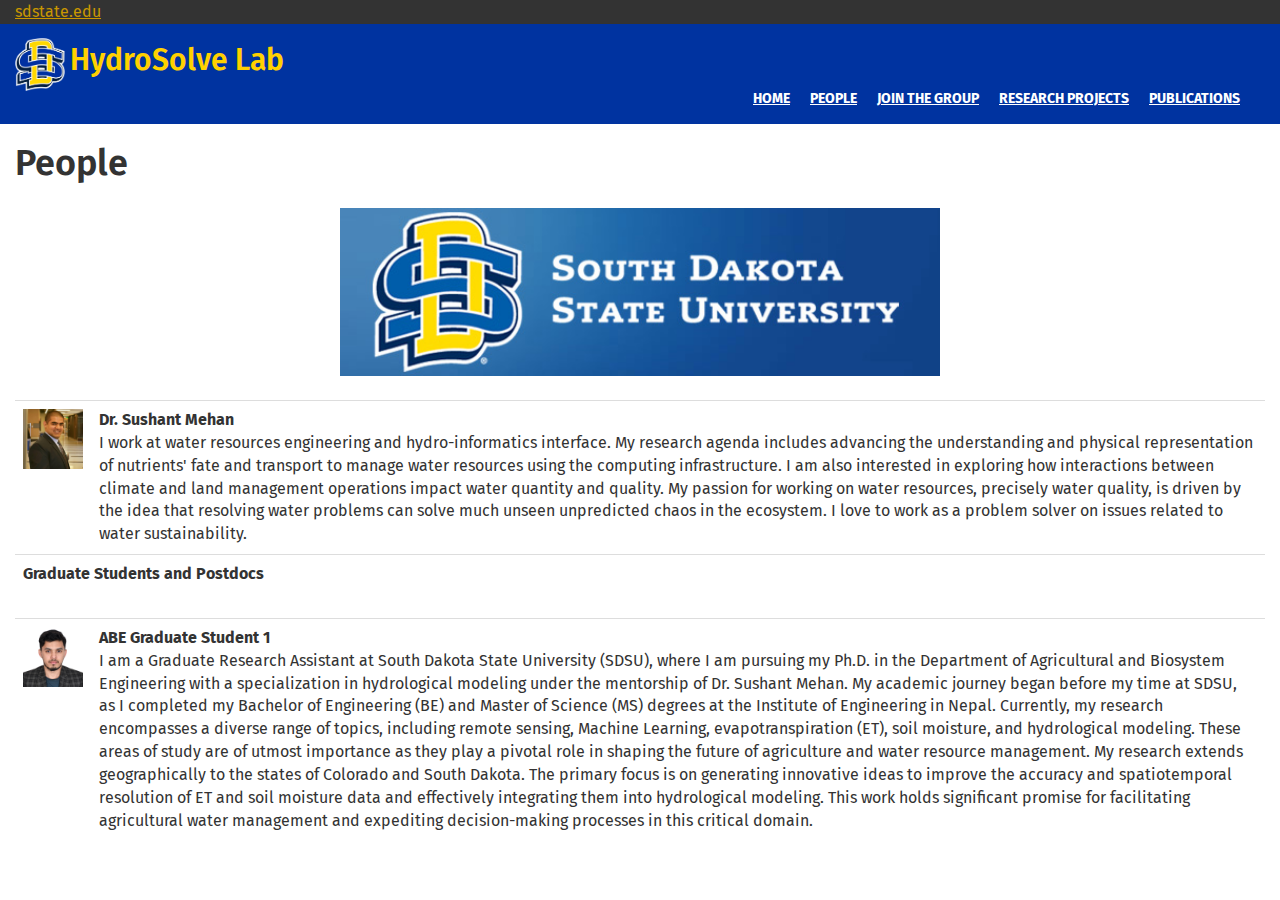
==== index1.html @ da48cfbd "commit" ====
<!doctype html>
<html lang="en-US">
    <head>
        <meta charset="UTF-8">
        <meta name="viewport" content="width=device-width, initial-scale=1">
        <link rel="profile" href="https://gmpg.org/xfn/11">
        <link rel="stylesheet" href="index.css">
        <title>Hydrosolve Lab &#8211;SDSU</title>
        <meta name='robots' content='max-image-preview:large'/>
        <style type="text/css">
            #wpadminbar #wp-admin-bar-my-networks > .ab-item:first-child:before {
                content: "\f325";
                top: 3px;
            }
        </style>
        <link rel='stylesheet' id='ugb-style-css-css' href='https://www.abe.iastate.edu/soupir/wp-content/plugins/stackable-ultimate-gutenberg-blocks-premium/dist/frontend_blocks.css?ver=3.8.2' media='all'/>
        <style id='ugb-style-css-inline-css'>
            :root {
                --stk-block-width-default-detected: 1200px;
            }
        </style>
        <style>
            @import url('https://fonts.googleapis.com/css2?family=Fira+Sans:wght@500&display=swap');
        </style>
        <link rel='stylesheet' id='ugb-style-css-responsive-css' href='https://www.abe.sdstate.edu/soupir/wp-content/plugins/stackable-ultimate-gutenberg-blocks-premium/dist/frontend_blocks_responsive.css?ver=3.8.2' media='all'/>
        <link rel='stylesheet' id='layerslider-css' href='https://www.abe.sdstate.edu/soupir/wp-content/plugins/LayerSlider/assets/static/layerslider/css/layerslider.css?ver=7.6.9' media='all'/>
        <link rel='stylesheet' id='wp-block-library-css' href='https://www.abe.sdstate.edu/soupir/wp-includes/css/dist/block-library/style.min.css?ver=6.2.2' media='all'/>
        <style id='wp-block-library-theme-inline-css'>
            .wp-block-audio figcaption {
                color: #555;
                font-size: 13px;
                text-align: center
            }

            .is-dark-theme .wp-block-audio figcaption {
                color: hsla(0,0%,100%,.65)
            }

            .wp-block-audio {
                margin: 0 0 1em
            }

            .wp-block-code {
                border: 1px solid #ccc;
                border-radius: 4px;
                padding: .8em 1em
            }

            .wp-block-embed figcaption {
                color: #555;
                font-size: 13px;
                text-align: center
            }

            .is-dark-theme .wp-block-embed figcaption {
                color: hsla(0,0%,100%,.65)
            }

            .wp-block-embed {
                margin: 0 0 1em
            }

            .blocks-gallery-caption {
                color: #555;
                font-size: 13px;
                text-align: center
            }

            .is-dark-theme .blocks-gallery-caption {
                color: hsla(0,0%,100%,.65)
            }

            .wp-block-image figcaption {
                color: #555;
                font-size: 13px;
                text-align: center
            }

            .is-dark-theme .wp-block-image figcaption {
                color: hsla(0,0%,100%,.65)
            }

            .wp-block-image {
                margin: 0 0 1em
            }

            .wp-block-pullquote {
                border-bottom: 4px solid;
                border-top: 4px solid;
                color: currentColor;
                margin-bottom: 1.75em
            }

            .wp-block-pullquote cite,.wp-block-pullquote footer,.wp-block-pullquote__citation {
                color: currentColor;
                font-size: .8125em;
                font-style: normal;
                text-transform: uppercase
            }

            .wp-block-quote {
                border-left: .25em solid;
                margin: 0 0 1.75em;
                padding-left: 1em
            }

            .wp-block-quote cite,.wp-block-quote footer {
                color: currentColor;
                font-size: .8125em;
                font-style: normal;
                position: relative
            }

            .wp-block-quote.has-text-align-right {
                border-left: none;
                border-right: .25em solid;
                padding-left: 0;
                padding-right: 1em
            }

            .wp-block-quote.has-text-align-center {
                border: none;
                padding-left: 0
            }

            .wp-block-quote.is-large,.wp-block-quote.is-style-large,.wp-block-quote.is-style-plain {
                border: none
            }

            .wp-block-search .wp-block-search__label {
                font-weight: 700
            }

            .wp-block-search__button {
                border: 1px solid #ccc;
                padding: .375em .625em
            }

            :where(.wp-block-group.has-background) {
                padding: 1.25em 2.375em
            }

            .wp-block-separator.has-css-opacity {
                opacity: .4
            }

            .wp-block-separator {
                border: none;
                border-bottom: 2px solid;
                margin-left: auto;
                margin-right: auto
            }

            .wp-block-separator.has-alpha-channel-opacity {
                opacity: 1
            }

            .wp-block-separator:not(.is-style-wide):not(.is-style-dots) {
                width: 100px
            }

            .wp-block-separator.has-background:not(.is-style-dots) {
                border-bottom: none;
                height: 1px
            }

            .wp-block-separator.has-background:not(.is-style-wide):not(.is-style-dots) {
                height: 2px
            }

            .wp-block-table {
                margin: 0 0 1em
            }

            .wp-block-table td,.wp-block-table th {
                word-break: normal
            }

            .wp-block-table figcaption {
                color: #555;
                font-size: 13px;
                text-align: center
            }

            .is-dark-theme .wp-block-table figcaption {
                color: hsla(0,0%,100%,.65)
            }

            .wp-block-video figcaption {
                color: #555;
                font-size: 13px;
                text-align: center
            }

            .is-dark-theme .wp-block-video figcaption {
                color: hsla(0,0%,100%,.65)
            }

            .wp-block-video {
                margin: 0 0 1em
            }

            .wp-block-template-part.has-background {
                margin-bottom: 0;
                margin-top: 0;
                padding: 1.25em 2.375em
            }
        </style>
        <link rel='stylesheet' id='ugb-style-css-premium-css' href='https://www.abe.sdstate.edu/soupir/wp-content/plugins/stackable-ultimate-gutenberg-blocks-premium/dist/frontend_blocks__premium_only.css?ver=3.8.2' media='all'/>
        <style id='global-styles-inline-css'>
            body {
                --wp--preset--color--black: #000000;
                --wp--preset--color--cyan-bluish-gray: #abb8c3;
                --wp--preset--color--white: #ffffff;
                --wp--preset--color--pale-pink: #f78da7;
                --wp--preset--color--vivid-red: #cf2e2e;
                --wp--preset--color--luminous-vivid-orange: #ff6900;
                --wp--preset--color--luminous-vivid-amber: #fcb900;
                --wp--preset--color--light-green-cyan: #7bdcb5;
                --wp--preset--color--vivid-green-cyan: #00d084;
                --wp--preset--color--pale-cyan-blue: #8ed1fc;
                --wp--preset--color--vivid-cyan-blue: #0693e3;
                --wp--preset--color--vivid-purple: #9b51e0;
                --wp--preset--color--sdstate-blue: #0033A0;
                --wp--preset--color--sdstate-yellow: #FFD100;
                --wp--preset--gradient--vivid-cyan-blue-to-vivid-purple: linear-gradient(135deg,rgba(6,147,227,1) 0%,rgb(155,81,224) 100%);
                --wp--preset--gradient--light-green-cyan-to-vivid-green-cyan: linear-gradient(135deg,rgb(122,220,180) 0%,rgb(0,208,130) 100%);
                --wp--preset--gradient--luminous-vivid-amber-to-luminous-vivid-orange: linear-gradient(135deg,rgba(252,185,0,1) 0%,rgba(255,105,0,1) 100%);
                --wp--preset--gradient--luminous-vivid-orange-to-vivid-red: linear-gradient(135deg,rgba(255,105,0,1) 0%,rgb(207,46,46) 100%);
                --wp--preset--gradient--very-light-gray-to-cyan-bluish-gray: linear-gradient(135deg,rgb(238,238,238) 0%,rgb(169,184,195) 100%);
                --wp--preset--gradient--cool-to-warm-spectrum: linear-gradient(135deg,rgb(74,234,220) 0%,rgb(151,120,209) 20%,rgb(207,42,186) 40%,rgb(238,44,130) 60%,rgb(251,105,98) 80%,rgb(254,248,76) 100%);
                --wp--preset--gradient--blush-light-purple: linear-gradient(135deg,rgb(255,206,236) 0%,rgb(152,150,240) 100%);
                --wp--preset--gradient--blush-bordeaux: linear-gradient(135deg,rgb(254,205,165) 0%,rgb(254,45,45) 50%,rgb(107,0,62) 100%);
                --wp--preset--gradient--luminous-dusk: linear-gradient(135deg,rgb(255,203,112) 0%,rgb(199,81,192) 50%,rgb(65,88,208) 100%);
                --wp--preset--gradient--pale-ocean: linear-gradient(135deg,rgb(255,245,203) 0%,rgb(182,227,212) 50%,rgb(51,167,181) 100%);
                --wp--preset--gradient--electric-grass: linear-gradient(135deg,rgb(202,248,128) 0%,rgb(113,206,126) 100%);
                --wp--preset--gradient--midnight: linear-gradient(135deg,rgb(2,3,129) 0%,rgb(40,116,252) 100%);
                --wp--preset--gradient--clear-to-blue: linear-gradient(to bottom, rgba(0, 0, 0, 0) 40%, rgba(51, 94, 102, 0.9) 90%);
                --wp--preset--gradient--bg-orange-red: linear-gradient(90deg, #be531c 0%, #c8102e 50%);
                --wp--preset--gradient--bootstrap-red-slash: linear-gradient(to top right, transparent 0%, transparent 49%, red 49%, red 51%, transparent 51%);
                --wp--preset--gradient--bootstrap-checkerboard: linear-gradient(45deg, rgba(0, 0, 0, 0.2) 25%, transparent 25%, transparent 75%, rgba(0, 0, 0, 0.2) 75%, rgba(0, 0, 0, 0.2)), linear-gradient(45deg, rgba(0, 0, 0, 0.2) 25%, transparent 25%, transparent 75%, rgba(0, 0, 0, 0.2) 75%, rgba(0, 0, 0, 0.2));
                ;--wp--preset--duotone--dark-grayscale: url('#wp-duotone-dark-grayscale');
                --wp--preset--duotone--grayscale: url('#wp-duotone-grayscale');
                --wp--preset--duotone--purple-yellow: url('#wp-duotone-purple-yellow');
                --wp--preset--duotone--blue-red: url('#wp-duotone-blue-red');
                --wp--preset--duotone--midnight: url('#wp-duotone-midnight');
                --wp--preset--duotone--magenta-yellow: url('#wp-duotone-magenta-yellow');
                --wp--preset--duotone--purple-green: url('#wp-duotone-purple-green');
                --wp--preset--duotone--blue-orange: url('#wp-duotone-blue-orange');
                --wp--preset--duotone--black-and-white: url('#wp-duotone-black-and-white');
                --wp--preset--font-size--small: 12px;
                --wp--preset--font-size--medium: 20px;
                --wp--preset--font-size--large: 18px;
                --wp--preset--font-size--x-large: 42px;
                --wp--preset--font-size--default: 14px;
                --wp--preset--spacing--20: 0.44rem;
                --wp--preset--spacing--30: 0.67rem;
                --wp--preset--spacing--40: 1rem;
                --wp--preset--spacing--50: 1.5rem;
                --wp--preset--spacing--60: 2.25rem;
                --wp--preset--spacing--70: 3.38rem;
                --wp--preset--spacing--80: 5.06rem;
                --wp--preset--shadow--natural: 6px 6px 9px rgba(0, 0, 0, 0.2);
                --wp--preset--shadow--deep: 12px 12px 50px rgba(0, 0, 0, 0.4);
                --wp--preset--shadow--sharp: 6px 6px 0px rgba(0, 0, 0, 0.2);
                --wp--preset--shadow--outlined: 6px 6px 0px -3px rgba(255, 255, 255, 1), 6px 6px rgba(0, 0, 0, 1);
                --wp--preset--shadow--crisp: 6px 6px 0px rgba(0, 0, 0, 1);
                --wp--custom--base-font: 14;
                --wp--custom--line-height--body: 1.428571429;
            }

            body {
                margin: 0;
                --wp--style--global--content-size: 1140px;
                --wp--style--global--wide-size: 75vw;
            }

            .wp-site-blocks > .alignleft {
                float: left;
                margin-right: 2em;
            }

            .wp-site-blocks > .alignright {
                float: right;
                margin-left: 2em;
            }

            .wp-site-blocks > .aligncenter {
                justify-content: center;
                margin-left: auto;
                margin-right: auto;
            }

            .wp-site-blocks > * {
                margin-block-start: 0; margin-block-end: 0; }

            .wp-site-blocks > * + * {
                margin-block-start: 1.5rem; }

            body {
                --wp--style--block-gap: 1.5rem;
            }

            body .is-layout-flow > * {
                margin-block-start: 0;margin-block-end: 0;}

            body .is-layout-flow > * + * {
                margin-block-start: 1.5rem;margin-block-end: 0;}

            body .is-layout-constrained > * {
                margin-block-start: 0;margin-block-end: 0;}

            body .is-layout-constrained > * + * {
                margin-block-start: 1.5rem;margin-block-end: 0;}

            body .is-layout-flex {
                gap: 1.5rem;
            }

            body .is-layout-flow > .alignleft {
                float: left;
                margin-inline-start: 0;margin-inline-end: 2em;}

            body .is-layout-flow > .alignright {
                float: right;
                margin-inline-start: 2em;margin-inline-end: 0;}

            body .is-layout-flow > .aligncenter {
                margin-left: auto !important;
                margin-right: auto !important;
            }

            body .is-layout-constrained > .alignleft {
                float: left;
                margin-inline-start: 0;margin-inline-end: 2em;}

            body .is-layout-constrained > .alignright {
                float: right;
                margin-inline-start: 2em;margin-inline-end: 0;}

            body .is-layout-constrained > .aligncenter {
                margin-left: auto !important;
                margin-right: auto !important;
            }

            body .is-layout-constrained > :where(:not(.alignleft):not(.alignright):not(.alignfull)) {
                max-width: var(--wp--style--global--content-size);
                margin-left: auto !important;
                margin-right: auto !important;
            }

            body .is-layout-constrained > .alignwide {
                max-width: var(--wp--style--global--wide-size);
            }

            body .is-layout-flex {
                display: flex;
            }

            body .is-layout-flex {
                flex-wrap: wrap;
                align-items: center;
            }

            body .is-layout-flex > * {
                margin: 0;
            }

            body {
                padding-top: 0px;
                padding-right: 0px;
                padding-bottom: 0px;
                padding-left: 0px;
            }

            a:where(:not(.wp-element-button)) {
                text-decoration: underline;
            }

            .wp-element-button, .wp-block-button__link {
                background-color: #32373c;
                border-width: 0;
                color: #fff;
                font-family: inherit;
                font-size: inherit;
                line-height: inherit;
                padding: calc(0.667em + 2px) calc(1.333em + 2px);
                text-decoration: none;
            }

            
            .has-sdstate-blue-color {
                color: var(--wp--preset--color--sdstate-blue) !important;
            


            .has-athletics-red-color {
                color: var(--wp--preset--color--athletics-red) !important;
            }

            .has-athletics-gold-color {
                color: var(--wp--preset--color--athletics-gold) !important;
            }

            .has-athletics-light-gold-color {
                color: var(--wp--preset--color--athletics-light-gold) !important;
            }

            .has-black-background-color {
                background-color: var(--wp--preset--color--black) !important;
            }

            .has-cyan-bluish-gray-background-color {
                background-color: var(--wp--preset--color--cyan-bluish-gray) !important;
            }

            .has-white-background-color {
                background-color: var(--wp--preset--color--white) !important;
            }

            .has-pale-pink-background-color {
                background-color: var(--wp--preset--color--pale-pink) !important;
            }

            .has-vivid-red-background-color {
                background-color: var(--wp--preset--color--vivid-red) !important;
            }

            .has-luminous-vivid-orange-background-color {
                background-color: var(--wp--preset--color--luminous-vivid-orange) !important;
            }

            .has-luminous-vivid-amber-background-color {
                background-color: var(--wp--preset--color--luminous-vivid-amber) !important;
            }

            .has-light-green-cyan-background-color {
                background-color: var(--wp--preset--color--light-green-cyan) !important;
            }

            .has-vivid-green-cyan-background-color {
                background-color: var(--wp--preset--color--vivid-green-cyan) !important;
            }

            .has-pale-cyan-blue-background-color {
                background-color: var(--wp--preset--color--pale-cyan-blue) !important;
            }

            .has-vivid-cyan-blue-background-color {
                background-color: var(--wp--preset--color--vivid-cyan-blue) !important;
            }

            .has-vivid-purple-background-color {
                background-color: var(--wp--preset--color--vivid-purple) !important;
            }

            .has-sdstate-red-background-color {
                background-color: var(--wp--preset--color--sdstate-red) !important;
            }

            .has-sdstate-gold-background-color {
                background-color: var(--wp--preset--color--sdstate-gold) !important;
            }

            .has-sdstate-dark-khaki-background-color {
                background-color: var(--wp--preset--color--sdstate-dark-khaki) !important;
            }

            .has-sdstate-khaki-background-color {
                background-color: var(--wp--preset--color--sdstate-khaki) !important;
            }

            .has-sdstate-light-khaki-background-color {
                background-color: var(--wp--preset--color--sdstate-light-khaki) !important;
            }

            .has-bootstrap-success-background-color {
                background-color: var(--wp--preset--color--bootstrap-success) !important;
            }

            .has-bootstrap-danger-background-color {
                background-color: var(--wp--preset--color--bootstrap-danger) !important;
            }

            .has-sdstate-dark-green-background-color {
                background-color: var(--wp--preset--color--sdstate-dark-green) !important;
            }

            .has-sdstate-green-background-color {
                background-color: var(--wp--preset--color--sdstate-green) !important;
            }

            .has-sdstate-light-green-background-color {
                background-color: var(--wp--preset--color--sdstate-light-green) !important;
            }

            .has-sdstate-dark-blue-background-color {
                background-color: var(--wp--preset--color--sdstate-dark-blue) !important;
            }

            .has-sdstate-blue-background-color {
                background-color: var(--wp--preset--color--sdstate-blue) !important;
            }

            .has-sdstate-light-blue-background-color {
                background-color: var(--wp--preset--color--sdstate-light-blue) !important;
            }

            .has-sdstate-maroon-background-color {
                background-color: var(--wp--preset--color--sdstate-maroon) !important;
            }

            .has-sdstate-dark-orange-background-color {
                background-color: var(--wp--preset--color--sdstate-dark-orange) !important;
            }

            .has-sdstate-orange-background-color {
                background-color: var(--wp--preset--color--sdstate-orange) !important;
            }

            .has-sdstate-tan-background-color {
                background-color: var(--wp--preset--color--sdstate-tan) !important;
            }

            .has-sdstate-light-gold-background-color {
                background-color: var(--wp--preset--color--sdstate-light-gold) !important;
            }

            .has-sdstate-brown-background-color {
                background-color: var(--wp--preset--color--sdstate-brown) !important;
            }

            .has-sdstate-dark-warm-grey-background-color {
                background-color: var(--wp--preset--color--sdstate-dark-warm-grey) !important;
            }

            .has-sdstate-grey-background-color {
                background-color: var(--wp--preset--color--sdstate-grey) !important;
            }

            .has-push-grey-background-color {
                background-color: var(--wp--preset--color--push-grey) !important;
            }

            .has-sdstate-light-warm-grey-background-color {
                background-color: var(--wp--preset--color--sdstate-light-warm-grey) !important;
            }

            .has-athletics-dark-red-background-color {
                background-color: var(--wp--preset--color--athletics-dark-red) !important;
            }

            .has-athletics-red-background-color {
                background-color: var(--wp--preset--color--athletics-red) !important;
            }

            .has-athletics-gold-background-color {
                background-color: var(--wp--preset--color--athletics-gold) !important;
            }

            .has-athletics-light-gold-background-color {
                background-color: var(--wp--preset--color--athletics-light-gold) !important;
            }

            .has-black-border-color {
                border-color: var(--wp--preset--color--black) !important;
            }

            .has-cyan-bluish-gray-border-color {
                border-color: var(--wp--preset--color--cyan-bluish-gray) !important;
            }

            .has-white-border-color {
                border-color: var(--wp--preset--color--white) !important;
            }

            .has-pale-pink-border-color {
                border-color: var(--wp--preset--color--pale-pink) !important;
            }

            .has-vivid-red-border-color {
                border-color: var(--wp--preset--color--vivid-red) !important;
            }

            .has-luminous-vivid-orange-border-color {
                border-color: var(--wp--preset--color--luminous-vivid-orange) !important;
            }

            .has-luminous-vivid-amber-border-color {
                border-color: var(--wp--preset--color--luminous-vivid-amber) !important;
            }

            .has-light-green-cyan-border-color {
                border-color: var(--wp--preset--color--light-green-cyan) !important;
            }

            .has-vivid-green-cyan-border-color {
                border-color: var(--wp--preset--color--vivid-green-cyan) !important;
            }

            .has-pale-cyan-blue-border-color {
                border-color: var(--wp--preset--color--pale-cyan-blue) !important;
            }

            .has-vivid-cyan-blue-border-color {
                border-color: var(--wp--preset--color--vivid-cyan-blue) !important;
            }

            .has-vivid-purple-border-color {
                border-color: var(--wp--preset--color--vivid-purple) !important;
            }

            .has-sdstate-red-border-color {
                border-color: var(--wp--preset--color--sdstate-red) !important;
            }

            .has-sdstate-gold-border-color {
                border-color: var(--wp--preset--color--sdstate-gold) !important;
            }

            .has-sdstate-dark-khaki-border-color {
                border-color: var(--wp--preset--color--sdstate-dark-khaki) !important;
            }

            .has-sdstate-khaki-border-color {
                border-color: var(--wp--preset--color--sdstate-khaki) !important;
            }

            .has-sdstate-light-khaki-border-color {
                border-color: var(--wp--preset--color--sdstate-light-khaki) !important;
            }

            .has-bootstrap-success-border-color {
                border-color: var(--wp--preset--color--bootstrap-success) !important;
            }

            .has-bootstrap-danger-border-color {
                border-color: var(--wp--preset--color--bootstrap-danger) !important;
            }

            .has-sdstate-dark-green-border-color {
                border-color: var(--wp--preset--color--sdstate-dark-green) !important;
            }

            .has-sdstate-green-border-color {
                border-color: var(--wp--preset--color--sdstate-green) !important;
            }

            .has-sdstate-light-green-border-color {
                border-color: var(--wp--preset--color--sdstate-light-green) !important;
            }

            .has-sdstate-dark-blue-border-color {
                border-color: var(--wp--preset--color--sdstate-dark-blue) !important;
            }

            .has-sdstate-blue-border-color {
                border-color: var(--wp--preset--color--sdstate-blue) !important;
            }

            .has-sdstate-light-blue-border-color {
                border-color: var(--wp--preset--color--sdstate-light-blue) !important;
            }

            .has-sdstate-maroon-border-color {
                border-color: var(--wp--preset--color--sdstate-maroon) !important;
            }

            .has-sdstate-dark-orange-border-color {
                border-color: var(--wp--preset--color--sdstate-dark-orange) !important;
            }

            .has-sdstate-orange-border-color {
                border-color: var(--wp--preset--color--sdstate-orange) !important;
            }

            .has-sdstate-tan-border-color {
                border-color: var(--wp--preset--color--sdstate-tan) !important;
            }

            .has-sdstate-light-gold-border-color {
                border-color: var(--wp--preset--color--sdstate-light-gold) !important;
            }

            .has-sdstate-brown-border-color {
                border-color: var(--wp--preset--color--sdstate-brown) !important;
            }

            .has-sdstate-dark-warm-grey-border-color {
                border-color: var(--wp--preset--color--sdstate-dark-warm-grey) !important;
            }

            .has-sdstate-grey-border-color {
                border-color: var(--wp--preset--color--sdstate-grey) !important;
            }

            .has-push-grey-border-color {
                border-color: var(--wp--preset--color--push-grey) !important;
            }

            .has-sdstate-light-warm-grey-border-color {
                border-color: var(--wp--preset--color--sdstate-light-warm-grey) !important;
            }

            .has-athletics-dark-red-border-color {
                border-color: var(--wp--preset--color--athletics-dark-red) !important;
            }

            .has-athletics-red-border-color {
                border-color: var(--wp--preset--color--athletics-red) !important;
            }

            .has-athletics-gold-border-color {
                border-color: var(--wp--preset--color--athletics-gold) !important;
            }

            .has-athletics-light-gold-border-color {
                border-color: var(--wp--preset--color--athletics-light-gold) !important;
            }

            .has-vivid-cyan-blue-to-vivid-purple-gradient-background {
                background: var(--wp--preset--gradient--vivid-cyan-blue-to-vivid-purple) !important;
            }

            .has-light-green-cyan-to-vivid-green-cyan-gradient-background {
                background: var(--wp--preset--gradient--light-green-cyan-to-vivid-green-cyan) !important;
            }

            .has-luminous-vivid-amber-to-luminous-vivid-orange-gradient-background {
                background: var(--wp--preset--gradient--luminous-vivid-amber-to-luminous-vivid-orange) !important;
            }

            .has-luminous-vivid-orange-to-vivid-red-gradient-background {
                background: var(--wp--preset--gradient--luminous-vivid-orange-to-vivid-red) !important;
            }

            .has-very-light-gray-to-cyan-bluish-gray-gradient-background {
                background: var(--wp--preset--gradient--very-light-gray-to-cyan-bluish-gray) !important;
            }

            .has-cool-to-warm-spectrum-gradient-background {
                background: var(--wp--preset--gradient--cool-to-warm-spectrum) !important;
            }

            .has-blush-light-purple-gradient-background {
                background: var(--wp--preset--gradient--blush-light-purple) !important;
            }

            .has-blush-bordeaux-gradient-background {
                background: var(--wp--preset--gradient--blush-bordeaux) !important;
            }

            .has-luminous-dusk-gradient-background {
                background: var(--wp--preset--gradient--luminous-dusk) !important;
            }

            .has-pale-ocean-gradient-background {
                background: var(--wp--preset--gradient--pale-ocean) !important;
            }

            .has-electric-grass-gradient-background {
                background: var(--wp--preset--gradient--electric-grass) !important;
            }

            .has-midnight-gradient-background {
                background: var(--wp--preset--gradient--midnight) !important;
            }

            .has-clear-to-blue-gradient-background {
                background: var(--wp--preset--gradient--clear-to-blue) !important;
            }

            .has-bg-orange-red-gradient-background {
                background: var(--wp--preset--gradient--bg-orange-red) !important;
            }

            .has-bootstrap-red-slash-gradient-background {
                background: var(--wp--preset--gradient--bootstrap-red-slash) !important;
            }

            .has-bootstrap-checkerboard-gradient-background {
                background: var(--wp--preset--gradient--bootstrap-checkerboard) !important;
            }

            .has-small-font-size {
                font-size: var(--wp--preset--font-size--small) !important;
            }

            .has-medium-font-size {
                font-size: var(--wp--preset--font-size--medium) !important;
            }

            .has-large-font-size {
                font-size: var(--wp--preset--font-size--large) !important;
            }

            .has-x-large-font-size {
                font-size: var(--wp--preset--font-size--x-large) !important;
            }

            .has-default-font-size {
                font-size: var(--wp--preset--font-size--default) !important;
            }

            .has-sdstate-sans-font-family {
                font-family: var(--wp--preset--font-family--sdstate-sans) !important;
            }

            .has-sdstate-serif-font-family {
                font-family: var(--wp--preset--font-family--sdstate-serif) !important;
            }

            .has-sdstate-mono-font-family {
                font-family: var(--wp--preset--font-family--iastate-mono) !important;
            }

            .wp-block-navigation a:where(:not(.wp-element-button)) {
                color: inherit;
            }

            .wp-block-pullquote {
                font-size: 1.5em;
                line-height: 1.6;
            }
        </style>
        <link rel='stylesheet' id='crellyslider.min-css' href='https://www.abe.iastate.edu/soupir/wp-content/plugins/crelly-slider/css/crellyslider.min.css?ver=1.4.5' media='all'/>
        <link rel='stylesheet' id='sdstate-theme-nimbus_sans-css' href='https://cdn.theme.sdstate.edu/fonts/nimbus-sans.css?ver=3.0.3' media='all'/>
        <link rel='stylesheet' id='sdstate-theme-merriweather-css' href='https://cdn.theme.sdstate.edu/fonts/merriweather.css?ver=3.0.3' media='all'/>
        <link rel='stylesheet' id='sdstate-theme-fontawesome-css' href='https://cdn.theme.sdstate.edu/fontawesome/5.0/css/all.min.css?ver=3.0.3' media='all'/>
        <link rel='stylesheet' id='sdstate-theme-style-css' href='https://www.abe.sdstate.edu/soupir/wp-content/themes/sdstate-theme-v3/style.css?ver=3.0.3' media='all'/>
        <script id='ugb-block-frontend-js-js-extra'>
            var stackable = {
                "restUrl": "https:\/\/www.abe.sdstate.edu\/soupir\/wp-json\/",
                "i18n": []
            };
        </script>
        <script src='https://www.abe.iastate.edu/soupir/wp-includes/js/jquery/jquery.min.js?ver=3.6.4' id='jquery-core-js'></script>
        <script src='https://www.abe.iastate.edu/soupir/wp-includes/js/jquery/jquery-migrate.min.js?ver=3.4.0' id='jquery-migrate-js'></script>
        <script id='layerslider-utils-js-extra'>
            var LS_Meta = {
                "v": "7.6.9",
                "fixGSAP": "1"
            };
        </script>
        <script src='https://www.abe.iastate.edu/soupir/wp-content/plugins/LayerSlider/assets/static/layerslider/js/layerslider.utils.js?ver=7.6.9' id='layerslider-utils-js'></script>
        <script src='https://www.abe.iastate.edu/soupir/wp-content/plugins/LayerSlider/assets/static/layerslider/js/layerslider.kreaturamedia.jquery.js?ver=7.6.9' id='layerslider-js'></script>
        <script src='https://www.abe.iastate.edu/soupir/wp-content/plugins/LayerSlider/assets/static/layerslider/js/layerslider.transitions.js?ver=7.6.9' id='layerslider-transitions-js'></script>
        <script src='https://www.abe.iastate.edu/soupir/wp-includes/js/jquery/ui/core.min.js?ver=1.13.2' id='jquery-ui-core-js'></script>
        <script src='https://www.abe.iastate.edu/soupir/wp-content/plugins/crelly-slider/js/jquery.crellyslider.min.js?ver=1.4.5' id='jquery.crellyslider.min-js'></script>
        <meta name="generator" content="Powered by LayerSlider 7.6.9 - Build Heros, Sliders, and Popups. Create Animations and Beautiful, Rich Web Content as Easy as Never Before on WordPress."/>
        <link rel="https://api.w.org/" href="https://www.abe.iastate.edu/soupir/wp-json/"/>
        <link rel="alternate" type="application/json" href="https://www.abe.iastate.edu/soupir/wp-json/wp/v2/pages/500"/>
        <link rel="canonical" href="https://www.abe.iastate.edu/soupir/"/>
        <link rel='shortlink' href='https://www.abe.iastate.edu/soupir/'/>
        <link rel="alternate" type="application/json+oembed" href="https://www.abe.iastate.edu/soupir/wp-json/oembed/1.0/embed?url=https%3A%2F%2Fwww.abe.iastate.edu%2Fsoupir%2F"/>
        <link rel="alternate" type="text/xml+oembed" href="https://www.abe.iastate.edu/soupir/wp-json/oembed/1.0/embed?url=https%3A%2F%2Fwww.abe.iastate.edu%2Fsoupir%2F&#038;format=xml"/>
        <style class="stk-block-styles">
            .stk-e7f1c06 {
                margin-bottom: 0px !important
            }

            .stk-b8954da {
                margin-bottom: 3px !important
            }

            @media screen and (min-width: 768px) {
                .stk-3f42bb2 {
                    flex:1 1 33.3% !important
                }

                .stk-c4be867 {
                    flex: 1 1 66.7% !important
                }
            }
        </style>
        <meta charset="utf-8">
        <meta content="IE=edge,chrome=1" http-equiv="X-UA-Compatible">
        <meta content="width=device-width,initial-scale=1" name="viewport">
        <meta content="telephone=no" name="format-detection">
        <title>Hydrosolve Lab</title>
        <link href="South_Dakota_State_University_logo.png" rel="icon" type="image/x-icon">

    </head>
    <body class="home page-template-default page page-id-500 wp-embed-responsive has-sidebar singular">
        <header id="masthead" class="site-header">
            <nav class="navbar-sdstate">
                <div class="container-fluid">
                            <a href="https://www.sdstate.edu/" >sdstate.edu</a>
                       
                </div>
            </nav>
            <nav class="navbar-site">
                <div class="container-fluid">
                    <div style="display: inline-block;">
                        <a href="https://www.sdstate.edu/" > <img src="South_Dakota_State_University_logo.png" width="50px" height="80px"></a> 
                       <div style="display: inline-block;"> <span> <h2>HydroSolve Lab  </h2> </span> </div>
                    </div>
                    <!-- navbar-site-header -->
                    <div class="navbar-header visible-xs visible-sm">
                        <button id="navbar-menu-button" type="button" class="navbar-toggle navbar-toggle-right collapsed" data-toggle="collapse" data-target="#navbar-menu-collapse, #navbar-site-info-collapse" aria-expanded="false">
                            <span class="navbar-toggle-icon menu-icon">
                                <span class="icon-bar"></span>
                                <span class="icon-bar"></span>
                                <span class="icon-bar"></span>
                            </span>
                            <span class="navbar-toggle-label">
                                Menu <span class="sr-only">Toggle</span>
                            </span>
                        </button>
                    </div>
                    <!-- /navbar-site-header -->
                    <!-- navbar-site-info -->
                    <div class="navbar-site-info collapse navbar-collapse" id="navbar-site-info-collapse">
                        <div class="navbar-site-navs">
                            <!-- navbar-site-links -->
                            <ul id="header-right-menu" class="nav navbar-site-links navbar-nav navbar-right menu navbar-caps" >
                                <li id="menu-item-703" class="menu-item menu-item-type-post_type menu-item-object-page menu-item-home current-menu-item page_item page-item-500 current_page_item active menu-item-703 nav-item">
                                    <a itemprop="url" href="index.html" class="nav-link target-offset" aria-current="page">
                                        <span itemprop="name">
                                            <span class="label-text">Home</span>
                                        </span>
                                    </a>
                                </li>
                                <li id="menu-item-628" class="menu-item menu-item-type-post_type menu-item-object-page menu-item-628 nav-item">
                                    <a itemprop="url" href="index1.html" class="nav-link target-offset">
                                        <span itemprop="name">
                                            <span class="label-text">People</span>
                                        </span>
                                    </a>
                                </li>
                                <li id="menu-item-628" class="menu-item menu-item-type-post_type menu-item-object-page menu-item-628 nav-item">
                                    <a itemprop="url" href="index5.html" class="nav-link target-offset">
                                        <span itemprop="name">
                                            <span class="label-text">Join the Group</span>
                                        </span>
                                    </a>
                                </li>
                                <li id="menu-item-629" class="menu-item menu-item-type-post_type menu-item-object-page menu-item-629 nav-item">
                                    <a itemprop="url" href="index2.html" class="nav-link target-offset">
                                        <span itemprop="name">
                                            <span class="label-text">Research Projects</span>
                                        </span>
                                    </a>
                                </li>
                                <li id="menu-item-699" class="menu-item menu-item-type-post_type menu-item-object-page menu-item-699 nav-item">
                                    <a itemprop="url" href="index3.html" class="nav-link target-offset">
                                        <span itemprop="name">
                                            <span class="label-text">Publications</span>
                                        </span>
                                    </a>
                                </li>
                               <!--  <li id="menu-item-631" class="menu-item menu-item-type-post_type menu-item-object-page menu-item-631 nav-item">
                                    <a itemprop="url" href="index4.html" class="nav-link target-offset">
                                        <span itemprop="name">
                                            <span class="label-text">Lab Services</span>
                                        </span>
                                    </a>
                                </li> -->
                              
                            </ul>
                        </div>
                    </div>
                    <!-- /navbar-site-info -->
                </div>
            </nav>
            <!-- /navbar-site -->
        </header>
        <!-- #masthead -->
        <!-- navs -->
        
                </nav>
            </div>
            <!-- /navbar-menu -->
            <!-- #site-navigation -->
        </div>
        <!-- /navs -->
        <!-- post-nav -->
        <div id="post-nav"></div>
        <!-- /post-nav -->
        <main id="main-content" class="">
            <div class="container-fluid">
                <article aria-labelledby="entry-title-31" id="post-31" class="post-31 page type-page status-publish hentry">
                            <header class="entry-header">
                                <h1 id="entry-title-31" class="entry-title">People</h1>
                            </header>
                            <!-- .entry-header -->
                            <div class="entry-content">
                                <table style="height: 34px;width: 100%">
                                    <tbody>
                                        <img decoding="async" class="aligncenter  wp-image-350" width="600" height="200" src="ResourceFile.png" sizes="(max-width: 491px) 100vw, 491px"/>
                                        <tr style="height: 12px">
                                            <td style="height: 12px">
                                                <img decoding="async" loading="lazy" class="alignnone size-medium wp-image-216" src="IMG-8794.JPG" alt="abe" width="200" height="200"  sizes="(max-width: 200px) 100vw, 200px"/>
                                            </td>
                                            <td style="height: 12px" colspan="3">
                                                <strong>
                                                    <span class="style13">
                                                        Dr. Sushant Mehan<br/>
                                                    </span>
                                                </strong>
                                                    I work at water resources engineering and hydro-informatics interface. 
                                                    My research agenda includes advancing the understanding and physical representation of nutrients' fate and 
                                                    transport to manage water resources using the computing infrastructure. I am also interested in exploring 
                                                    how interactions between climate and land management operations impact water quantity and quality. 
                                                    My passion for working on water resources, precisely water quality, is driven by the idea that resolving 
                                                    water problems can solve much unseen unpredicted chaos in the ecosystem. I love to work as a problem solver 
                                                    on issues related to water sustainability.
                                            </td>
                                        </tr>
                                    <!--     <tr style="height: 82px">
                                            <td style="height: 82px" colspan="4">
                                                <hr/>
                                                <p>
                                                    <strong>
                                                        <span class="style13">Research Staff</span>
                                                    </strong>
                                                </p>
                                                <hr/>
                                            </td>
                                        </tr>
                                       <tr style="height: 142px">
                                            <td style="height: 142px">
                                                <img decoding="async" loading="lazy" class=" wp-image-39 alignleft" src="South_Dakota_State_University_logo.png" alt="abe" width="150" height="150"   sizes="(max-width: 198px) 100vw, 198px"/>
                                            </td>
                                            <td style="height: 142px" colspan="3">
                                                <strong>
                                                    <span class="style13">ABE Staff 1</span>
                                                    <br/>
                                                </strong>
                                                <span class="style16">
                                                    <span class="style17">About ABE Staff 1</span>
                                                </span>
                                            </td>
                                        </tr>
                                        <tr style="height: 183px">
                                            <td style="height: 183px">
                                                <img decoding="async" loading="lazy" class=" wp-image-39 alignleft" src="South_Dakota_State_University_logo.png" alt="abe" width="150" height="150"   sizes="(max-width: 198px) 100vw, 198px"/>
                                            </td>
                                            <td style="height: 142px" colspan="3">
                                                <strong>
                                                    <span class="style13">ABE Staff 2</span>
                                                    <br/>
                                                </strong>
                                                <span class="style16">
                                                    <span class="style17">About ABE Staff 2</span>
                                                </span>
                                            </td>
                                        </tr>
                                        <tr style="height: 154px">
                                            <td style="height: 154px">
                                                <img decoding="async" loading="lazy" class=" wp-image-39 alignleft" src="South_Dakota_State_University_logo.png" alt="abe" width="150" height="150"  sizes="(max-width: 198px) 100vw, 198px"/>
                                            </td>
                                            <td style="height: 142px" colspan="3">
                                                <strong>
                                                    <span class="style13">ABE Staff 3</span>
                                                    <br/>
                                                </strong>
                                                <span class="style16">
                                                    <span class="style17">About ABE Staff 3</span>
                                                </span>
                                            </td>
                                        </tr> -->
                                        <tr style="height: 6px">
                                            <td style="height: 6px" colspan="4">
                                                <p>
                                                    <strong>
                                                        Graduate Students and Postdocs<br/>
                                                    </strong>
                                                </p>
                                            </td>
                                        <tr style="height: 183px">
                                            <td style="height: 183px">
                                                <img decoding="async" loading="lazy" class=" wp-image-39 alignleft" src="IMG_0471.JPG" alt="abe" width="300" height="300"  sizes="(max-width: 198px) 100vw, 198px"/>
                                            </td>
                                            <td style="height: 142px" colspan="3">
                                                <strong>
                                                    <span class="style13">ABE Graduate Student 1</span>
                                                    <br/>
                                                </strong>
                                                <span class="style16">
                                                    <span class="style17">I am a Graduate Research Assistant at South Dakota State University (SDSU), where I am pursuing my Ph.D. in the Department of Agricultural and Biosystem Engineering with a specialization in hydrological modeling under the mentorship of Dr. Sushant Mehan. My academic journey began before my time at SDSU, as I completed my Bachelor of Engineering (BE) and Master of Science (MS) degrees at the Institute of Engineering in Nepal.
                                                        Currently, my research encompasses a diverse range of topics, including remote sensing, Machine Learning, evapotranspiration (ET), soil moisture, and hydrological modeling. These areas of study are of utmost importance as they play a pivotal role in shaping the future of agriculture and water resource management.
                                                        My research extends geographically to the states of Colorado and South Dakota. The primary focus is on generating innovative ideas to improve the accuracy and spatiotemporal resolution of ET and soil moisture data and effectively integrating them into hydrological modeling. This work holds significant promise for facilitating agricultural water management and expediting decision-making processes in this critical domain.
                                                        </span>
                                                </span>
                                            </td>
                                        
                                        <!-- <tr style="height: 136px">
                                            <td style="height: 136px">
                                                <img decoding="async" loading="lazy" class=" wp-image-39 alignleft" src="South_Dakota_State_University_logo.png" alt="abe" width="100" height="100"  sizes="(max-width: 198px) 100vw, 198px"/>
                                            </td>
                                            <td style="height: 142px" colspan="3">
                                                <strong>
                                                    <span class="style13">ABE Graduate Students and Postdocs 2</span>
                                                    <br/>
                                                </strong>
                                                <span class="style16">
                                                    <span class="style17">About Graduate Students and Postdocs 2</span>
                                                </span>
                                            </td>
                                        </tr>
                                        <tr style="height: 164px">
                                            <td style="height: 164px">
                                                <img decoding="async" loading="lazy" class=" wp-image-39 alignleft" src="South_Dakota_State_University_logo.png" alt="abe" width="100" height="100"  sizes="(max-width: 198px) 100vw, 198px"/>
                                            </td>
                                            <td style="height: 142px" colspan="3">
                                                <strong>
                                                    <span class="style13">ABE Graduate Students and Postdocs 3</span>
                                                    <br/>
                                                </strong>
                                                <span class="style16">
                                                    <span class="style17">About Graduate Students and Postdocs 3</span>
                                                </span>
                                            </td>
                                        </tr> -->
                                       <!--  <tr style="height: 107px">
                                            <td style="height: 107px">
                                                <img decoding="async" loading="lazy" class=" wp-image-39 alignleft" src="South_Dakota_State_University_logo.png" alt="abe" width="100" height="100"  sizes="(max-width: 198px) 100vw, 198px"/>
                                            </td>
                                            <td style="height: 142px" colspan="3">
                                                <strong>
                                                    <span class="style13">ABE Graduate Students and Postdocs 4</span>
                                                    <br/>
                                                </strong>
                                                <span class="style16">
                                                    <span class="style17">About Graduate Students and Postdocs 4</span>
                                                </span>
                                            </td>
                                        </tr>
                                        <tr style="height: 171px">
                                            <td style="height: 171px">
                                                <img decoding="async" loading="lazy" class=" wp-image-39 alignleft" src="South_Dakota_State_University_logo.png" alt="abe" width="100" height="100"  sizes="(max-width: 198px) 100vw, 198px"/>
                                            </td>
                                            <td style="height: 142px" colspan="3">
                                                <strong>
                                                    <span class="style13">ABE Graduate Students and Postdocs 5</span>
                                                    <br/>
                                                </strong>
                                                <span class="style16">
                                                    <span class="style17">About Graduate Students and Postdocs 5</span>
                                                </span>
                                            </td>
                                        </tr>
                                        <tr style="height: 164px">
                                            <td style="height: 164px">
                                                <img decoding="async" loading="lazy" class=" wp-image-39 alignleft" src="South_Dakota_State_University_logo.png" alt="abe" width="100" height="100"  sizes="(max-width: 198px) 100vw, 198px"/>
                                            </td>
                                            <td style="height: 142px" colspan="3">
                                                <strong>
                                                    <span class="style13">ABE Graduate Students and Postdocs 6</span>
                                                    <br/>
                                                </strong>
                                                <span class="style16">
                                                    <span class="style17">About Graduate Students and Postdocs 6</span>
                                                </span>
                                            </td>
                                        </tr>
                                        <tr style="height: 164px">
                                            <td style="height: 58px">
                                                <img decoding="async" loading="lazy" class=" wp-image-39 alignleft" src="South_Dakota_State_University_logo.png" alt="abe" width="100" height="100"  sizes="(max-width: 198px) 100vw, 198px"/>
                                            </td>
                                            <td style="height: 142px" colspan="3">
                                                <strong>
                                                    <span class="style13">ABE Graduate Students and Postdocs 7</span>
                                                    <br/>
                                                </strong>
                                                <span class="style16">
                                                    <span class="style17">About Graduate Students and Postdocs 7</span>
                                                </span>
                                            </td>
                                        </tr>
                                        <tr style="height: 83px">
                                            <td style="height: 83px">
                                                <img decoding="async" loading="lazy" class=" wp-image-39 alignleft" src="South_Dakota_State_University_logo.png" alt="abe" width="100" height="100"  sizes="(max-width: 198px) 100vw, 198px"/>
                                            </td>
                                            <td style="height: 142px" colspan="3">
                                                <strong>
                                                    <span class="style13">ABE Graduate Students and Postdocs 8</span>
                                                    <br/>
                                                </strong>
                                                <span class="style16">
                                                    <span class="style17">About Graduate Students and Postdocs 8</span>
                                                </span>
                                            </td>
                                        </tr>
 -->                                    </tbody>
                                </table>
                               <!--  <p>
                                    <span style="font-size: 14pt">
                                        <strong>Old Group Photos</strong>
                                    </span>
                                </p>
                                <p>
                                    <img decoding="async" loading="lazy" class="aligncenter wp-image-316" src="https://www.abe.iastate.edu/soupir/files/2018/08/2018_fall_WQRL2-300x203.jpg" alt="" width="531" height="359" srcset="https://www.abe.iastate.edu/soupir/files/2018/08/2018_fall_WQRL2-300x203.jpg 300w, https://www.abe.iastate.edu/soupir/files/2018/08/2018_fall_WQRL2.jpg 727w" sizes="(max-width: 531px) 100vw, 531px"/>
                                </p>
                                <p>
                                    <img decoding="async" loading="lazy" class="wp-image-254  aligncenter" src="https://www.abe.iastate.edu/soupir/files/2017/08/2017-summer-group.jpg" alt="" width="460" height="318" srcset="https://www.abe.iastate.edu/soupir/files/2017/08/2017-summer-group.jpg 640w, https://www.abe.iastate.edu/soupir/files/2017/08/2017-summer-group-300x207.jpg 300w" sizes="(max-width: 460px) 100vw, 460px"/>
                                    <img decoding="async" loading="lazy" class="wp-image-319 aligncenter" src="https://www.abe.iastate.edu/soupir/files/2018/08/2015-fall-e1535142923394-300x172.jpg" alt="" width="532" height="305" srcset="https://www.abe.iastate.edu/soupir/files/2018/08/2015-fall-e1535142923394-300x172.jpg 300w, https://www.abe.iastate.edu/soupir/files/2018/08/2015-fall-e1535142923394-768x440.jpg 768w, https://www.abe.iastate.edu/soupir/files/2018/08/2015-fall-e1535142923394-1024x586.jpg 1024w" sizes="(max-width: 532px) 100vw, 532px"/>
                                    <img decoding="async" loading="lazy" class="wp-image-320 aligncenter" src="https://www.abe.iastate.edu/soupir/files/2018/08/summer-2013-e1535143099849-300x133.jpg" alt="" width="686" height="304" srcset="https://www.abe.iastate.edu/soupir/files/2018/08/summer-2013-e1535143099849-300x133.jpg 300w, https://www.abe.iastate.edu/soupir/files/2018/08/summer-2013-e1535143099849-768x342.jpg 768w, https://www.abe.iastate.edu/soupir/files/2018/08/summer-2013-e1535143099849-1024x455.jpg 1024w" sizes="(max-width: 686px) 100vw, 686px"/>
                                </p>
                                <div class="su-spoiler su-spoiler-style-fancy su-spoiler-icon-chevron su-spoiler-closed" data-scroll-offset="0" data-anchor-in-url="no">
                                    <div class="su-spoiler-title" tabindex="0" role="button">
                                        <span class="su-spoiler-icon"></span>
                                        Former Graduate Students and Postdocs
                                    </div>
                                    <div class="su-spoiler-content su-u-clearfix su-u-trim"></div>
                                </div>
                                <p>
                                    <strong>
                                        <span class="style13">Trang Hoang: </span>
                                    </strong>
                                    <span class="style13">Trang graduated from Water Resources University in Vietnam in 2006. Following graduation she worked as a researcher for the Vietnam Institute of Meteorology, Hydrology and Environment. Trang received an M.S. degree in Agricultural and Biosystems Engineering and Environmental Science from ISU in December 2010. Her research project investigated phenotypic resistance of enterococcus in drainage from swine amended fields.</span>
                                </p>
                                <p>
                                    <strong>
                                        <span class="style13">Martha Zwonitzer: </span>
                                    </strong>
                                    <span class="style17">
                                        Martha graduated from the University of Arkansas in 1998 with a degree in Crop, Soil, and Environmental Science. Her research project investigated relationships between antibiotic resistance and attachment to quartz in <em>E. coli</em>
                                        isolates from swine facilities. She completed her degree in 2015 and is currently employed by Monsanto. 
                                    </span>
                                </p>
                                <p>
                                    <strong>
                                        <span class="style13">
                                            <span class="style36">Rachel McDaniel: </span>
                                        </span>
                                    </strong>
                                    <span class="style16">
                                        <span class="style13">
                                            Rachel completed her M.S. degree in the Agricultural and Biosystems Engineering Department at ISU in summer 2011. Her research studied the resuspension of <em>E. coli</em>
                                            from cowpies directly deposited into streams. She is now an Assistant Professor at South Dakota State University.
                                        </span>
                                    </span>
                                </p>
                                <p>
                                    <strong>
                                        <span class="style13">
                                            <span class="style36">Amy Cervantes: </span>
                                        </span>
                                    </strong>
                                    <span class="style13">
                                        <span class="style36">
                                            <span class="style16">Amy graduated with a B.S. degree from the Missouri University of Science and Technology in 2010. She completed her M.S. degree in Civil, Construction, and Environmental Engineering at ISU in 2012. She in now an Environmental Engineer at Seneca Companies in Des Moines.</span>
                                        </span>
                                    </span>
                                </p>
                                <p>
                                    <strong>
                                        <span class="style13">
                                            <span class="style36">Jason Garder: </span>
                                        </span>
                                    </strong>
                                    <span class="style13">
                                        <span class="style36">
                                            <span class="style16">Jason graduated with a Civil Engineering degree from South Dakota State University in 2011. His M.S. research involved assessing the tylosin concentrations and antibiotic resistant enterococci in tile flow below fields receiving swine manure applications. He graduated from ISU in fall 2012 and is now an Environmental Engineer at Burns &amp;McDonnell in Kansas City.</span>
                                        </span>
                                    </span>
                                </p>
                                <p>
                                    <strong>
                                        <span class="style13">
                                            <span class="style36">Rohith Gali, Ph.D.: </span>
                                        </span>
                                    </strong>
                                    <span class="style13">
                                        <span class="style36">
                                            <span class="style16">Rohith graduated with a B.Tech. degree from Acharya N.G. Ranga Agricultural University in Hyderabad, India and an M.S. degree from the Biological and Agricultural Engineering Department at Kansas State University. He completed a Ph.D. in the ABE department at ISU in 2014 on a project monitoring and modeling water quality in the Hickory Grove Lake Watershed. Rohith is now working at Waterborne Environmental.</span>
                                        </span>
                                    </span>
                                </p>
                                <p>
                                    <strong>
                                        <span class="style13">
                                            <span class="style36">Pramod Pandey, Ph.D.: </span>
                                        </span>
                                    </strong>
                                    <span class="style13">
                                        <span class="style36">
                                            <span class="style17">
                                                Pramod received a Master of Technology from the IIT in Agricultural and Food Engineering in 2003 and a MS from WSU in Environmental Engineering in 2007. He completed his Ph.D. at ISU in fall 2012 and worked as a post-doc, modeling the resuspension of <em>E. coli </em>
                                                from stream sediments. He is currently an Extension Specialist at UC Davis in the School of Veterinary Medicine.
                                            </span>
                                        </span>
                                    </span>
                                </p>
                                <p>
                                    <strong>
                                        <span class="style13">
                                            <span class="style36">Claire Hruby, Ph.D.: </span>
                                        </span>
                                    </strong>
                                    <span class="style13">
                                        <span class="style36">
                                            <span class="style17">Claire graduated from Wesleyan University in the Department of Earth and Environmental Sciences in 1998 and completed an M.S. in Geology at Iowa State University in 2002. She completed her Ph.D. in Environmental Science in 2015 studying the impacts of poultry manure application on drainage water quality. She currently works for Iowa DNR.</span>
                                        </span>
                                    </span>
                                </p>
                                <p>
                                    <strong>
                                        <span class="style13">
                                            <span class="style36">Chunyu Liao, Ph.D.: </span>
                                        </span>
                                    </strong>
                                    <span class="style13">
                                        <span class="style36">
                                            <span class="style16">
                                                Chunyu received her B.S. degree in Biological Engineering at Hubei University of Technology and M.S. in Environmental Microbiology from Huazhong Agricultural University in China. She is currently a PhD student in Microbiology at ISU working on a project to improve understanding of genetic and environmental factors driving <em>E. coli </em>
                                                attachment to particles. Chunyu was co-advised with Dr. Jarboe and is currently a post-doc at NC State.
                                            </span>
                                        </span>
                                    </span>
                                </p>
                                <p>
                                    <strong>Chenkai (Rex) Wu: </strong>
                                    <span class="style16">Rex received his BS degree from Chejiang University in Biosystems Engineering. He completed his MS degree in Agricultural and Biosystems Engineering at Iowa State University in 2016. His project involved assessment of water quality from fields amended with poultry manure. He is currently working for the Standards Institute in China.</span>
                                </p>
                                <p>
                                    <strong>
                                        <span class="style13">
                                            <span class="style36">Bailey Sullivan, Ph.D.: </span>
                                        </span>
                                    </strong>
                                    <span class="style13">
                                        <span class="style36">
                                            <span class="style16">
                                                <span class="style17">Dr. Sullivan joined our group as a postdoctoral scholar from 2014 - 2015. She received her BS and MS degrees from Kansas State University and her PhD from Texas A &amp;M. She managed our USDA NIFA grant on antibiotics and antibiotic resistance in agricultural systems. Bailey is now a lecturer in the Biological and Agricultural Engineering Department at Kansas State University.</span>
                                            </span>
                                        </span>
                                    </span>
                                </p>
                                <p>
                                    <strong>
                                        <span class="style13">
                                            <span class="style36">Xiao Liang, Ph.D.: </span>
                                        </span>
                                    </strong>
                                    <span class="style13">
                                        <span class="style36">
                                            <span class="style16">
                                                Xiao graduated with a Biotechnology degree from Nanjing Agricultural University in 2009 and has worked as an intern for the Chinese Academy of Science. For her Ph.D. project she studied <em>E. coli </em>
                                                interactions with particles in streams. Xiao is currently working as a Senior Data Scientist at Elevate in Dallas, Texas.
                                            </span>
                                        </span>
                                    </span>
                                </p>
                                <p>
                                    <strong>
                                        <span class="style13">
                                            <span class="style36">Charles Ikenberry, Ph.D.: </span>
                                        </span>
                                    </strong>
                                    <span class="style13">
                                        <span class="style36">
                                            <span class="style16">Charles received his B.S. from University of Nebraska-Lincoln in Civil Engineering and his M.S. from Kansas State University in Biological and Agricultural Engineering. His Ph.D. research involved improving wetland processes in a watershed scale model and conducting scenarios to prioritize wetland placement to maximize water quality benefits. Charles completed his degree in 2016 and is currently with Fyra Engineering in Des Moines, Iowa.</span>
                                        </span>
                                    </span>
                                </p>
                                <p>
                                    <strong>Miguel Israel Chavez-Santoscoy: </strong>
                                    <span class="style16">
                                        Miguel completed his M.S. degree in the Chemical and Biological Engineering at ISU in 2016. His advisor was Dr. Cademartiri and Dr. Soupir was his co-advisor. He project involved detection of <em>E. coli </em>
                                        in waters used phage. Miguel is currently a Ph.D. student in CBE at Iowa State.
                                    </span>
                                </p>
                                <p>
                                    <strong>Ross Tuttle: </strong>
                                    <span class="style16">Ross graduated from Civil Engineering at Iowa State and is currently pursuing his M.S. degree. He is investigating the fate and transport of antibiotic resistant bacteria to tile waters during rainfall events. Ross is employed as a Civil Engineer by U.S. Army Corps of Engineers in Norfolk, Virginia.  </span>
                                </p>
                                <p>
                                    <strong>Maurice Washington: </strong>
                                    <span class="style16">
                                        <span class="style13">Maurice received his B.S. degree from NC A &amp;T and M.S. degree from Penn State in 2012.  He completed his Ph.D. in Agricultural and Biosystems Engineering in July 2017.  His project involved the use of POCIS for detection of emerging contaminants.  Maurice currently works as a Water Resources Control Engineer for the California N. Coast Regional Water Quality and Control Board (Ag and Cannabis Unit).</span>
                                    </span>
                                </p>
                                <p>
                                    <strong>Conrad Brendel: </strong>
                                    <span class="style16">Conrad graduated from the Civil Engineering Department at Iowa State University in 2015.  He completed a M.S. degree in Agricultural and Biosystems Engineering in May 2017 and his project involved monitoring water quality in the Black Hawk Lake watershed. Conrad is currently pursuing a Ph.D. at Virginia Tech.</span>
                                </p>
                                <p>
                                    <strong>Emily Martin: </strong>
                                    <span class="style16">
                                        <span class="style13">Emily received her B.S. degree in Environmental Science at ISU in 2016.  She completed her M.S. degree in Environmental Science in May 2018 on the impacts of residence time and influent nitrate concentration on woodchip bioreactor performance.  Emily currently works for the Iowa Natural Heritage Foundation as a Grant Writer.</span>
                                    </span>
                                </p>
                                <p>
                                    <strong>Katherine van der Woude: </strong>
                                    <span class="style16">
                                        <span class="style13">Katherine received her B.S. degree in Agronomy at ISU in 2016 and her M.S. in Sustainable Agriculture from ISU in August 2018.  Her project involved monitoring the impact of conservation practices on nitrate levels in the Black Hawk Lake Watershed. </span>
                                    </span>
                                </p>
                                <p>
                                    <strong>Alex Martin: </strong>
                                    <span class="style16">
                                        <span class="style13">Alex received his B.S. degree in Agricultural and Biosystems Engineering at ISU in 2016.  He completed a M.S. degree in Agricultural and Biosystems Engineering in August 2018 on prairie pothole water dynamics and water quality.  Alex works for the Iowa Department of Natural Resources.</span>
                                    </span>
                                </p>
                                <p>
                                    <strong>Liz Rieke:</strong>
                                    Liz received a B.S. in Biological Systems Engineering from Virginia Tech and an M.S. and Ph.D. in 
                                    <span class="style16">
                                        <span class="style13">Agricultural and Biosystems Engineering at ISU.  She is currently a Project Scientist at the Soil Health Institute.  </span>
                                    </span>
                                </p>
                                <p>
                                    <strong>Hannah Guyer:</strong>
                                    Hannah received a M.S. in 
                                    <span class="style16">
                                        <span class="style13">Agricultural and Biosystems Engineering at ISU in 2018.  Her work involved the impact of manure application timing on drainage water quality.  She is currently a Water Resources Design Engineer at Bolton &amp;Menk, Inc. in Mankato, MN. </span>
                                    </span>
                                </p>
                                <p>
                                    <strong>Elliot Rossow:</strong>
                                    Elliot received a B.S. in Agronomy and Environmental Science from ISU in 2016 and M.S. in Environmental Science in 2018.  He is currently a Senior Research Associate at Kula Bio in Somerville, MS.
                                </p>
                            </div> -->
                            <!-- .entry-content -->
                         </article>
                        <!-- #post-31 -->
        <!-- <div class="col-md-3">
            <aside id="secondary" >
                <section id="block-5" class="widget widget_block">
                    <figure class="wp-block-embed is-type-rich is-provider-twitter wp-block-embed-twitter">
                        <div class="wp-block-embed__wrapper">
                            <a class="twitter-timeline" data-width="1170" data-height="1300" data-dnt="true" href="https://twitter.com/sushantmehan?lang=en">Tweets by Sushant Mehan</a>
                            <script async src="https://platform.twitter.com/widgets.js" charset="utf-8"></script>
                        </div>
                    </figure>
                </section>
            </aside>
 -->            <!-- #secondary -->
        </div>
    </div>
</div>
</main>
<script>
requestAnimationFrame(()=>document.body.classList.add("stk--anim-init"))
</script>
<script src='https://www.abe.sdstate.edu/soupir/wp-content/themes/sdstate-theme-v3/classes/sdstate-theme/public/js/bootstrap.min.js?ver=3.0.3' id='sdstate-theme-bootstrap-js'></script>
<script src='https://www.abe.sdstate.edu/soupir/wp-content/themes/sdstate-theme-v3/classes/sdstate-theme/public/js/bootstrap-submenu.min.js?ver=3.0.3' id='sdstate-theme-sub_menu-js'></script>
<script src='https://www.abe.sdstate.edu/soupir/wp-content/themes/sdstate-theme-v3/classes/sdstate-theme/public/js/sdstate.js?ver=3.0.3' id='sdstate-theme-sdstate-js'></script>
<script id='sdstate-siteimprove-inline-target-js-after'>
/*<![CDATA[*/
(function() {
    var sz = document.createElement('script');
    sz.type = 'text/javascript';
    sz.async = true;
    sz.src = '//siteimproveanalytics.com/js/siteanalyze_37570.js';
    var s = document.getElementsByTagName('script')[0];
    s.parentNode.insertBefore(sz, s);
}
)();
/*]]>*/
</script>
</body>
</html>
---- index.css ----
@import url('https://fonts.googleapis.com/css2?family=Fira+Sans:wght@500&display=swap');

:root {

	/* sdstate */
	--sdstate-blue: #0033A0;
	--sdstate-yellow: #FFD100;

}

.sdstate-blue,
.text-sdstate-yellow,
.text-sdstate-blue :is(h1, h2, h3, h4, h5, h6),
.link-sdstate-yellow a,
.link-hover-sdstate-blue a:focus,
.link-hover-sdstate-yellow a:hover,
a.link-sdstate-yellow,
a.link-hover-sdstate-blue:focus,
a.link-hover-sdstate-yellow:hover {
	color: #FFD100	!important;
}

.bg-sdstate-blue,
.bg-hover-sdstate-blue:focus,
.bg-hover-sdstate-blue:hover {
	background-color: #0033A0	!important;
}

.bg-sdstate-blue-75 {
	background-color: rgba(0, 51, 160, 0.75) !important;
}

.bg-sdstate-blue-50 {
	background-color: rgba(0, 51, 160, 0.5) !important;
}

.bg-sdstate-blue-25 {
	background-color: rgba(0, 51, 160, 0.25) !important;
}

.fill-sdstate-blue {
	fill: #FFD100 !important;
}

.fill-sdstate-yellow-75 {
	fill: rgba(255,209,0, 0.75) !important;
}

.fill-sdstate-yellow-50 {
	fill: rgba(255,209,0, 0.5) !important;
}

.fill-sdstate-yellow-25 {
	fill: rgba(255,209,0, 0.25) !important;
}

.border-sdstate-yellow {
	border-color: #0033A0 !important; 
}

.border-sdstate-blue-75 {
	border-color: rgba(0, 51, 160, 0.75) !important;
}

.border-sdstate-blue-50 {
	border-color:  rgba(0, 51, 160, 0.5) !important;
}

.border-sdstate-red-25 {
	border-color: rgba(0, 51, 160, 0.25) !important;
}

.stroke-sdstate-red {
	stroke: #FFD100 !important;
}

.stroke-sdstate-red-75 {
	stroke: rgba(255,209,0, 0.75) !important;
}

.stroke-sdstate-red-50 {
	stroke: rgba(255,209,0, 0.5) !important;
}

.stroke-sdstate-red-25 {
	stroke: rgba(255,209,0, 0.25) !important;
}

.shadow-sdstate-blue {
	--c: drop-shadow(10px 10px #0033A0);
	-webkit-filter: var(--c);
	filter: var(--c);
}

/* sdstate-yellow */
.sdstate-yellow,
.text-sdstate-yellow,
.text-sdstate-yellow :is(h1, h2, h3, h4, h5, h6),
.link-sdstate-yellow a,
.link-hover-sdstate-yellow a:focus,
.link-hover-sdstate-yellow a:hover,
a.link-sdstate-yellow,
a.link-hover-sdstate-yellow:focus,
a.link-hover-sdstate-yellow:hover {
	color: #FFD100 !important;
}

.bg-sdstate-yellow,
.bg-hover-sdstate-yellow:focus,
.bg-hover-sdstate-yellow:hover {
	background-color: #FFD100 !important;
}

.bg-sdstate-gold-75 {
	background-color: rgba(241, 190, 72, 0.75) !important;
}

.bg-sdstate-gold-50 {
	background-color: rgba(241, 190, 72, 0.5) !important;
}

.bg-sdstate-gold-25 {
	background-color: rgba(241, 190, 72, 0.25) !important;
}

.fill-sdstate-gold {
	fill: #f1be48 !important;
}

.fill-sdstate-gold-75 {
	fill: rgba(241, 190, 72, 0.75) !important;
}

.fill-sdstate-gold-50 {
	fill: rgba(241, 190, 72, 0.5) !important;
}

.fill-sdstate-gold-25 {
	fill: rgba(241, 190, 72, 0.25) !important;
}

.border-sdstate-gold {
	border-color: #f1be48 !important;
}

.border-sdstate-gold-75 {
	border-color: rgba(241, 190, 72, 0.75) !important;
}

.border-sdstate-gold-50 {
	border-color: rgba(241, 190, 72, 0.5) !important;
}

.border-sdstate-gold-25 {
	border-color: rgba(241, 190, 72, 0.25) !important;
}

.stroke-sdstate-gold {
	stroke: #f1be48 !important;
}

.stroke-sdstate-gold-75 {
	stroke: rgba(241, 190, 72, 0.75) !important;
}

.stroke-sdstate-gold-50 {
	stroke: rgba(241, 190, 72, 0.5) !important;
}

.stroke-sdstate-gold-25 {
	stroke: rgba(241, 190, 72, 0.25) !important;
}

.shadow-sdstate-gold {
	--c: drop-shadow(10px 10px #f1be48);
	-webkit-filter: var(--c);
	filter: var(--c);
}

/* sdstate-dark-khaki */
.sdstate-dark-khaki,
.text-sdstate-dark-khaki,
.text-sdstate-dark-khaki :is(h1, h2, h3, h4, h5, h6),
.link-sdstate-dark-khaki a,
.link-hover-sdstate-dark-khaki a:focus,
.link-hover-sdstate-dark-khaki a:hover,
a.link-sdstate-dark-khaki,
a.link-hover-sdstate-dark-khaki:focus,
a.link-hover-sdstate-dark-khaki:hover {
	color: #524727 !important;
}

.bg-sdstate-dark-khaki,
.bg-hover-sdstate-dark-khaki:focus,
.bg-hover-sdstate-dark-khaki:hover {
	background-color: #524727 !important;
}

.bg-sdstate-dark-khaki-75 {
	background-color: rgba(82, 71, 39, 0.75) !important;
}

.bg-sdstate-dark-khaki-50 {
	background-color: rgba(82, 71, 39, 0.5) !important;
}

.bg-sdstate-dark-khaki-25 {
	background-color: rgba(82, 71, 39, 0.25) !important;
}

.fill-sdstate-dark-khaki {
	fill: #524727 !important;
}

.fill-sdstate-dark-khaki-75 {
	fill: rgba(82, 71, 39, 0.75) !important;
}

.fill-sdstate-dark-khaki-50 {
	fill: rgba(82, 71, 39, 0.5) !important;
}

.fill-sdstate-dark-khaki-25 {
	fill: rgba(82, 71, 39, 0.25) !important;
}

.border-sdstate-dark-khaki {
	border-color: #524727 !important;
}

.border-sdstate-dark-khaki-75 {
	border-color: rgba(82, 71, 39, 0.75) !important;
}

.border-sdstate-dark-khaki-50 {
	border-color: rgba(82, 71, 39, 0.5) !important;
}

.border-sdstate-dark-khaki-25 {
	border-color: rgba(82, 71, 39, 0.25) !important;
}

.stroke-sdstate-dark-khaki {
	stroke: #524727 !important;
}

.stroke-sdstate-dark-khaki-75 {
	stroke: rgba(82, 71, 39, 0.75) !important;
}

.stroke-sdstate-dark-khaki-50 {
	stroke: rgba(82, 71, 39, 0.5) !important;
}

.stroke-sdstate-dark-khaki-25 {
	stroke: rgba(82, 71, 39, 0.25) !important;
}

.shadow-sdstate-dark-khaki {
	--c: drop-shadow(10px 10px #524727);
	-webkit-filter: var(--c);
	filter: var(--c);
}



html {
	font-family: 'Fira Sans',sans-serif;
	-ms-text-size-adjust: 100%;
	-webkit-text-size-adjust: 100%;
	line-height: 1.54286em;
    background: #fff;
    color: #444548;
    text-rendering: optimizeLegibility;
    font-family: "Fira Sans",sans-serif;
    font-size: 87.5%;
    font-weight: 400;
    -webkit-font-smoothing: antialiased;
    -ms-text-size-adjust: 100%;
    -webkit-text-size-adjust: 100%;
    overflow-x: hidden;
}

body {
	margin: 0;
}

article,
aside,
details,
figcaption,
figure,
footer,
header,
hgroup,
main,
menu,
nav,
section,
summary {
	display: block;
}

audio,
canvas,
progress,
video {
	display: inline-block;
	vertical-align: baseline;
}

audio:not([controls]) {
	display: none;
	height: 0;
}

[hidden],
template {
	display: none;
}

a {
	background-color: transparent;
}

a:active,
a:hover {
	outline: 0;
}

abbr[title] {
	border-bottom: none;
	text-decoration: underline;
	text-decoration: underline dotted;
}

b,
strong {
	font-weight: bold;
}

dfn {
	font-style: italic;
}

h1 {
	font-size: 2em;
	margin: 0.67em 0;
}

mark {
	background: #FFD100;
	color: #000;
}

small {
	font-size: 80%;
}

sub,
sup {
	font-size: 75%;
	line-height: 0;
	position: relative;
	vertical-align: baseline;
}

sup {
	top: -0.5em;
}

sub {
	bottom: -0.25em;
}

img {
	border: 0;
}

svg:not(:root) {
	overflow: hidden;
}

figure {
	margin: 1em 40px;
}

hr {
	box-sizing: content-box;
	height: 0;
}

pre {
	overflow: auto;
}

/* code,
kbd,
pre,
samp {
	font-family: monospace, monospace;
	font-size: 1em;
} */

button,
input,
optgroup,
select,
textarea {
	color: inherit;
	font: inherit;
	margin: 0;
}

button {
	overflow: visible;
}

button,
select {
	text-transform: none;
}

button,
html input[type="button"],
input[type="reset"],
input[type="submit"] {
	-webkit-appearance: button;
	cursor: pointer;
}

button[disabled],
html input[disabled] {
	cursor: default;
}

button::-moz-focus-inner,
input::-moz-focus-inner {
	border: 0;
	padding: 0;
}

input {
	line-height: normal;
}

input[type="checkbox"],
input[type="radio"] {
	box-sizing: border-box;
	padding: 0;
}

input[type="number"]::-webkit-inner-spin-button,
input[type="number"]::-webkit-outer-spin-button {
	height: auto;
}

input[type="search"] {
	-webkit-appearance: textfield;
	box-sizing: content-box;
}

input[type="search"]::-webkit-search-cancel-button,
input[type="search"]::-webkit-search-decoration {
	-webkit-appearance: none;
}

fieldset {
	border: 1px solid #c0c0c0;
	margin: 0 2px;
	padding: 0.35em 0.625em 0.75em;
}

legend {
	border: 0;
	padding: 0;
}

textarea {
	overflow: auto;
}

optgroup {
	font-weight: bold;
}

table {
	border-collapse: collapse;
	border-spacing: 0;
}

td,
th {
	padding: 0;
}

@media print {

	*,
	*::before,
	*::after {
		color: #000 !important;
		text-shadow: none !important;
		background: transparent !important;
		box-shadow: none !important;
	}

	a,
	a:visited {
		text-decoration: underline;
	}

	a[href]::after {
		content: " (" attr(href) ")";
	}

	abbr[title]::after {
		content: " (" attr(title) ")";
	}

	a[href^="#"]::after,
	a[href^="javascript:"]::after {
		content: "";
	}

	pre,
	blockquote {
		border: 1px solid #999;
		page-break-inside: avoid;
	}

	thead {
		display: table-header-group;
	}

	tr,
	img {
		page-break-inside: avoid;
	}

	img {
		max-width: 100% !important;
	}

	p,
	h2,
	h3 {
		orphans: 3;
		widows: 3;
	}

	h2,
	h3 {
		page-break-after: avoid;
	}

	.navbar {
		display: none;
        background-color: #0033A0;
	}

	.btn > .caret,
	.dropup > .btn > .caret {
		border-top-color: #000 !important;
	}

	.label {
		border: 1px solid #000;
	}

	.table,
	table {
		border-collapse: collapse !important;
	}

	.table td,
	table td,
	.table th,
	table th {
		background-color: #fff !important;
	}

	.table-bordered th,
	.table-bordered td {
		border: 1px solid #ddd !important;
	}
}

* {
	-webkit-box-sizing: border-box;
	-moz-box-sizing: border-box;
	box-sizing: border-box;
}

*::before,
*::after {
	-webkit-box-sizing: border-box;
	-moz-box-sizing: border-box;
	box-sizing: border-box;
}

html {
	font-size: 10px;
	-webkit-tap-highlight-color: rgba(0, 0, 0, 0);
}

body {
	font-family: 'Fira Sans',sans-serif;
	font-size: 14px;
	line-height: 1.428571429;
	color: #333;
	background-color: #fff;
}

input,
button,
select,
textarea {
	font-family: 'Fira Sans',sans-serif;
	font-size: inherit;
	line-height: inherit;
}

a {
	color: #c8102e;
	text-decoration: none;
}

a:hover,
a:focus {
	color: #810a1e;
	text-decoration: underline;
}

a:focus {
	outline: 5px auto -webkit-focus-ring-color;
	outline-offset: -2px;
}

figure {
	margin: 0;
}

img {
	vertical-align: middle;
}

.img-responsive {
	display: block;
	max-width: 100%;
	height: auto;
}

.img-rounded {
	border-radius: 6px;
}

.img-thumbnail {
	padding: 0;
	line-height: 1.428571429;
	background-color: #fff;
	border: 1px solid transparent;
	border-radius: 0;
	-webkit-transition: all 0.2s ease-in-out;
	-o-transition: all 0.2s ease-in-out;
	transition: all 0.2s ease-in-out;
	display: inline-block;
	max-width: 100%;
	height: auto;
}

.img-circle {
	border-radius: 50%;
}

hr {
	margin-top: 20px;
	margin-bottom: 20px;
	border: 0;
	border-top: 1px solid #eee;
}

.sr-only {
	position: absolute;
	width: 1px;
	height: 1px;
	padding: 0;
	margin: -1px;
	overflow: hidden;
	clip: rect(0, 0, 0, 0);
	border: 0;
}

.sr-only-focusable:active,
.sr-only-focusable:focus {
	position: static;
	width: auto;
	height: auto;
	margin: 0;
	overflow: visible;
	clip: auto;
}

[role="button"] {
	cursor: pointer;
}

h1,
h2,
h3,
h4,
h5,
h6,
.h1,
.h2,
.h3,
.h4,
.h5,
.h6 {
	font-family: 'Fira Sans',sans-serif;
	font-weight: 600;
	line-height: 1.1;
	color: inherit;
}

h1 small,
h1 .small,
h2 small,
h2 .small,
h3 small,
h3 .small,
h4 small,
h4 .small,
h5 small,
h5 .small,
h6 small,
h6 .small,
.h1 small,
.h1 .small,
.h2 small,
.h2 .small,
.h3 small,
.h3 .small,
.h4 small,
.h4 .small,
.h5 small,
.h5 .small,
.h6 small,
.h6 .small {
	font-weight: 400;
	line-height: 1;
	color: #777;
}

h1,
.h1,
h2,
.h2,
h3,
.h3 {
	margin-top: 20px;
	margin-bottom: 10px;
}

h1 small,
h1 .small,
.h1 small,
.h1 .small,
h2 small,
h2 .small,
.h2 small,
.h2 .small,
h3 small,
h3 .small,
.h3 small,
.h3 .small {
	font-size: 65%;
}

h4,
.h4,
h5,
.h5,
h6,
.h6 {
	margin-top: 10px;
	margin-bottom: 10px;
}

h4 small,
h4 .small,
.h4 small,
.h4 .small,
h5 small,
h5 .small,
.h5 small,
.h5 .small,
h6 small,
h6 .small,
.h6 small,
.h6 .small {
	font-size: 75%;
}

h1,
.h1 {
	font-size: 36px;
}

h2,
.h2 {
	font-size: 30px;
}

h3,
.h3 {
	font-size: 24px;
}

h4,
.h4 {
	font-size: 18px;
}

h5,
.h5 {
	font-size: 14px;
}

h6,
.h6 {
	font-size: 12px;
}

p {
	margin: 0 0 10px;
}

.lead {
	margin-bottom: 20px;
	font-size: 16px;
	font-weight: 300;
	line-height: 1.4;
}

@media (min-width: 768px) {

	.lead {
		font-size: 21px;
	}
}

small,
.small {
	font-size: 85%;
}

mark,
.mark {
	padding: 0.2em;
	background-color: #fcf8e3;
}

.text-left {
	text-align: left;
}

.text-right {
	text-align: right;
}

.text-center {
	text-align: center;
}

.text-justify {
	text-align: justify;
}

.text-nowrap {
	white-space: nowrap;
}

.text-lowercase {
	text-transform: lowercase;
}

.text-uppercase,
.initialism {
	text-transform: uppercase;
}

.text-capitalize {
	text-transform: capitalize;
}

.text-muted {
	color: #777;
}

.text-primary {
	color: #006ba6;
}

a.text-primary:hover,
a.text-primary:focus {
	color: #004a73;
}

.text-success {
	color: #3c763d;
}

a.text-success:hover,
a.text-success:focus {
	color: #2b542c;
}

.text-info {
	color: #31708f;
}

a.text-info:hover,
a.text-info:focus {
	color: #245269;
}

.text-warning {
	color: #8a6d3b;
}

a.text-warning:hover,
a.text-warning:focus {
	color: #66512c;
}

.text-danger {
	color: #a94442;
}

a.text-danger:hover,
a.text-danger:focus {
	color: #843534;
}

.bg-primary {
	color: #fff;
}

.bg-primary {
	background-color: #006ba6;
}

a.bg-primary:hover,
a.bg-primary:focus {
	background-color: #004a73;
}

.bg-success {
	background-color: #dff0d8;
}

a.bg-success:hover,
a.bg-success:focus {
	background-color: #c1e2b3;
}

.bg-info {
	background-color: #d9edf7;
}

a.bg-info:hover,
a.bg-info:focus {
	background-color: #afd9ee;
}

.bg-warning {
	background-color: #fcf8e3;
}

a.bg-warning:hover,
a.bg-warning:focus {
	background-color: #f7ecb5;
}

.bg-danger {
	background-color: #f2dede;
}

a.bg-danger:hover,
a.bg-danger:focus {
	background-color: #e4b9b9;
}

.page-header {
	padding-bottom: 9px;
	margin: 40px 0 20px;
	border-bottom: 1px solid #eee;
}

ul,
ol {
	margin-top: 0;
	margin-bottom: 10px;
}

ul ul,
ul ol,
ol ul,
ol ol {
	margin-bottom: 0;
}

.list-unstyled {
	padding-left: 0;
	list-style: none;
}

.list-inline {
	padding-left: 0;
	list-style: none;
	margin-left: -5px;
}

.list-inline > li {
	display: inline-block;
	padding-right: 5px;
	padding-left: 5px;
}

dl {
	margin-top: 0;
	margin-bottom: 20px;
}

dt,
dd {
	line-height: 1.428571429;
}

dt {
	font-weight: 700;
}

dd {
	margin-left: 0;
}

.dl-horizontal dd::before,
.dl-horizontal dd::after {
	display: table;
	content: " ";
}

.dl-horizontal dd::after {
	clear: both;
}

@media (min-width: 768px) {

	.dl-horizontal dt {
		float: left;
		width: 160px;
		clear: left;
		text-align: right;
		overflow: hidden;
		text-overflow: ellipsis;
		white-space: nowrap;
	}

	.dl-horizontal dd {
		margin-left: 180px;
	}
}

abbr[title],
abbr[data-original-title] {
	cursor: help;
}

.initialism {
	font-size: 90%;
}

blockquote {
	padding: 10px 20px;
	margin: 0 0 20px;
	font-size: 17.5px;
	border-left: 5px solid #eee;
}

blockquote p:last-child,
blockquote ul:last-child,
blockquote ol:last-child {
	margin-bottom: 0;
}

blockquote footer,
blockquote small,
blockquote .small {
	display: block;
	font-size: 80%;
	line-height: 1.428571429;
	color: #777;
}

blockquote footer::before,
blockquote small::before,
blockquote .small::before {
	content: "— ";
}

.blockquote-reverse,
blockquote.pull-right {
	padding-right: 15px;
	padding-left: 0;
	text-align: right;
	border-right: 5px solid #eee;
	border-left: 0;
}

.blockquote-reverse footer::before,
.blockquote-reverse small::before,
.blockquote-reverse .small::before,
blockquote.pull-right footer::before,
blockquote.pull-right small::before,
blockquote.pull-right .small::before {
	content: "";
}

.blockquote-reverse footer::after,
.blockquote-reverse small::after,
.blockquote-reverse .small::after,
blockquote.pull-right footer::after,
blockquote.pull-right small::after,
blockquote.pull-right .small::after {
	content: " —";
}

address {
	margin-bottom: 20px;
	font-style: normal;
	line-height: 1.428571429;
}

/* code,
kbd,
pre,
samp {
	font-family: 'Fira Sans',sans-serif;
} */

code {
	padding: 2px 4px;
	font-size: 90%;
	color: #c7254e;
	background-color: #f9f2f4;
	border-radius: 4px;
}

kbd {
	padding: 2px 4px;
	font-size: 90%;
	color: #fff;
	background-color: #333;
	border-radius: 3px;
	box-shadow: inset 0 -1px 0 rgba(0, 0, 0, 0.25);
}

kbd kbd {
	padding: 0;
	font-size: 100%;
	font-weight: 700;
	box-shadow: none;
}

pre {
	display: block;
	padding: 9.5px;
	margin: 0 0 10px;
	font-size: 13px;
	line-height: 1.428571429;
	color: #333;
	word-break: break-all;
	word-wrap: break-word;
	background-color: #f5f5f5;
	border: 1px solid #ccc;
	border-radius: 4px;
}

pre code {
	padding: 0;
	font-size: inherit;
	color: inherit;
	white-space: pre-wrap;
	background-color: transparent;
	border-radius: 0;
}

.pre-scrollable {
	max-height: 340px;
	overflow-y: scroll;
}

.container,
.container .wp-block-cover-image .wp-block-cover__inner-container,
.container .wp-block-cover .wp-block-cover__inner-container {
	padding-right: 15px;
	padding-left: 15px;
	margin-right: auto;
	margin-left: auto;
}

.container::before,
.container .wp-block-cover-image .wp-block-cover__inner-container::before,
.container .wp-block-cover .wp-block-cover__inner-container::before,
.container::after,
.container .wp-block-cover-image .wp-block-cover__inner-container::after,
.container .wp-block-cover .wp-block-cover__inner-container::after {
	display: table;
	content: " ";
}

.container::after,
.container .wp-block-cover-image .wp-block-cover__inner-container::after,
.container .wp-block-cover .wp-block-cover__inner-container::after {
	clear: both;
}

@media (min-width: 768px) {

	.container,
	.container .wp-block-cover-image .wp-block-cover__inner-container,
	.container .wp-block-cover .wp-block-cover__inner-container {
		width: 650px;
	}
}

@media (min-width: 992px) {

	.container,
	.container .wp-block-cover-image .wp-block-cover__inner-container,
	.container .wp-block-cover .wp-block-cover__inner-container {
		width: 970px;
	}
}

@media (min-width: 1200px) {

	.container,
	.container .wp-block-cover-image .wp-block-cover__inner-container,
	.container .wp-block-cover .wp-block-cover__inner-container {
		width: 1170px;
	}
}

.container-fluid {
	padding-right: 15px;
	padding-left: 15px;
	margin-right: auto;
	margin-left: auto;
}

.container-fluid::before,
.container-fluid::after {
	display: table;
	content: " ";
}

.container-fluid::after {
	clear: both;
}

.row {
	margin-right: -15px;
	margin-left: -15px;
}

.row::before,
.row::after {
	display: table;
	content: " ";
}

.row::after {
	clear: both;
}

.row-no-gutters {
	margin-right: 0;
	margin-left: 0;
}

.row-no-gutters [class*="col-"] {
	padding-right: 0;
	padding-left: 0;
}

.col-xs-1,
.col-sm-1,
.col-md-1,
.col-lg-1,
.col-xs-2,
.col-sm-2,
.col-md-2,
.col-lg-2,
.col-xs-3,
.col-sm-3,
.col-md-3,
.col-lg-3,
.col-xs-4,
.col-sm-4,
.col-md-4,
.col-lg-4,
.col-xs-5,
.col-sm-5,
.col-md-5,
.col-lg-5,
.col-xs-6,
.col-sm-6,
.col-md-6,
.col-lg-6,
.col-xs-7,
.col-sm-7,
.col-md-7,
.col-lg-7,
.col-xs-8,
.col-sm-8,
.col-md-8,
.col-lg-8,
.col-xs-9,
.col-sm-9,
.col-md-9,
.col-lg-9,
.col-xs-10,
.col-sm-10,
.col-md-10,
.col-lg-10,
.col-xs-11,
.col-sm-11,
.col-md-11,
.col-lg-11,
.col-xs-12,
.col-sm-12,
.col-md-12,
.col-lg-12 {
	position: relative;
	min-height: 1px;
	padding-right: 15px;
	padding-left: 15px;
}

.col-xs-1,
.col-xs-2,
.col-xs-3,
.col-xs-4,
.col-xs-5,
.col-xs-6,
.col-xs-7,
.col-xs-8,
.col-xs-9,
.col-xs-10,
.col-xs-11,
.col-xs-12 {
	float: left;
}

.col-xs-1 {
	width: 8.3333333333%;
}

.col-xs-2 {
	width: 16.6666666667%;
}

.col-xs-3 {
	width: 25%;
}

.col-xs-4 {
	width: 33.3333333333%;
}

.col-xs-5 {
	width: 41.6666666667%;
}

.col-xs-6 {
	width: 50%;
}

.col-xs-7 {
	width: 58.3333333333%;
}

.col-xs-8 {
	width: 66.6666666667%;
}

.col-xs-9 {
	width: 75%;
}

.col-xs-10 {
	width: 83.3333333333%;
}

.col-xs-11 {
	width: 91.6666666667%;
}

.col-xs-12 {
	width: 100%;
}

.col-xs-pull-0 {
	right: auto;
}

.col-xs-pull-1 {
	right: 8.3333333333%;
}

.col-xs-pull-2 {
	right: 16.6666666667%;
}

.col-xs-pull-3 {
	right: 25%;
}

.col-xs-pull-4 {
	right: 33.3333333333%;
}

.col-xs-pull-5 {
	right: 41.6666666667%;
}

.col-xs-pull-6 {
	right: 50%;
}

.col-xs-pull-7 {
	right: 58.3333333333%;
}

.col-xs-pull-8 {
	right: 66.6666666667%;
}

.col-xs-pull-9 {
	right: 75%;
}

.col-xs-pull-10 {
	right: 83.3333333333%;
}

.col-xs-pull-11 {
	right: 91.6666666667%;
}

.col-xs-pull-12 {
	right: 100%;
}

.col-xs-push-0 {
	left: auto;
}

.col-xs-push-1 {
	left: 8.3333333333%;
}

.col-xs-push-2 {
	left: 16.6666666667%;
}

.col-xs-push-3 {
	left: 25%;
}

.col-xs-push-4 {
	left: 33.3333333333%;
}

.col-xs-push-5 {
	left: 41.6666666667%;
}

.col-xs-push-6 {
	left: 50%;
}

.col-xs-push-7 {
	left: 58.3333333333%;
}

.col-xs-push-8 {
	left: 66.6666666667%;
}

.col-xs-push-9 {
	left: 75%;
}

.col-xs-push-10 {
	left: 83.3333333333%;
}

.col-xs-push-11 {
	left: 91.6666666667%;
}

.col-xs-push-12 {
	left: 100%;
}

.col-xs-offset-0 {
	margin-left: 0%;
}

.col-xs-offset-1 {
	margin-left: 8.3333333333%;
}

.col-xs-offset-2 {
	margin-left: 16.6666666667%;
}

.col-xs-offset-3 {
	margin-left: 25%;
}

.col-xs-offset-4 {
	margin-left: 33.3333333333%;
}

.col-xs-offset-5 {
	margin-left: 41.6666666667%;
}

.col-xs-offset-6 {
	margin-left: 50%;
}

.col-xs-offset-7 {
	margin-left: 58.3333333333%;
}

.col-xs-offset-8 {
	margin-left: 66.6666666667%;
}

.col-xs-offset-9 {
	margin-left: 75%;
}

.col-xs-offset-10 {
	margin-left: 83.3333333333%;
}

.col-xs-offset-11 {
	margin-left: 91.6666666667%;
}

.col-xs-offset-12 {
	margin-left: 100%;
}

@media (min-width: 768px) {

	.col-sm-1,
	.col-sm-2,
	.col-sm-3,
	.col-sm-4,
	.col-sm-5,
	.col-sm-6,
	.col-sm-7,
	.col-sm-8,
	.col-sm-9,
	.col-sm-10,
	.col-sm-11,
	.col-sm-12 {
		float: left;
	}

	.col-sm-1 {
		width: 8.3333333333%;
	}

	.col-sm-2 {
		width: 16.6666666667%;
	}

	.col-sm-3 {
		width: 25%;
	}

	.col-sm-4 {
		width: 33.3333333333%;
	}

	.col-sm-5 {
		width: 41.6666666667%;
	}

	.col-sm-6 {
		width: 50%;
	}

	.col-sm-7 {
		width: 58.3333333333%;
	}

	.col-sm-8 {
		width: 66.6666666667%;
	}

	.col-sm-9 {
		width: 75%;
	}

	.col-sm-10 {
		width: 83.3333333333%;
	}

	.col-sm-11 {
		width: 91.6666666667%;
	}

	.col-sm-12 {
		width: 100%;
	}

	.col-sm-pull-0 {
		right: auto;
	}

	.col-sm-pull-1 {
		right: 8.3333333333%;
	}

	.col-sm-pull-2 {
		right: 16.6666666667%;
	}

	.col-sm-pull-3 {
		right: 25%;
	}

	.col-sm-pull-4 {
		right: 33.3333333333%;
	}

	.col-sm-pull-5 {
		right: 41.6666666667%;
	}

	.col-sm-pull-6 {
		right: 50%;
	}

	.col-sm-pull-7 {
		right: 58.3333333333%;
	}

	.col-sm-pull-8 {
		right: 66.6666666667%;
	}

	.col-sm-pull-9 {
		right: 75%;
	}

	.col-sm-pull-10 {
		right: 83.3333333333%;
	}

	.col-sm-pull-11 {
		right: 91.6666666667%;
	}

	.col-sm-pull-12 {
		right: 100%;
	}

	.col-sm-push-0 {
		left: auto;
	}

	.col-sm-push-1 {
		left: 8.3333333333%;
	}

	.col-sm-push-2 {
		left: 16.6666666667%;
	}

	.col-sm-push-3 {
		left: 25%;
	}

	.col-sm-push-4 {
		left: 33.3333333333%;
	}

	.col-sm-push-5 {
		left: 41.6666666667%;
	}

	.col-sm-push-6 {
		left: 50%;
	}

	.col-sm-push-7 {
		left: 58.3333333333%;
	}

	.col-sm-push-8 {
		left: 66.6666666667%;
	}

	.col-sm-push-9 {
		left: 75%;
	}

	.col-sm-push-10 {
		left: 83.3333333333%;
	}

	.col-sm-push-11 {
		left: 91.6666666667%;
	}

	.col-sm-push-12 {
		left: 100%;
	}

	.col-sm-offset-0 {
		margin-left: 0%;
	}

	.col-sm-offset-1 {
		margin-left: 8.3333333333%;
	}

	.col-sm-offset-2 {
		margin-left: 16.6666666667%;
	}

	.col-sm-offset-3 {
		margin-left: 25%;
	}

	.col-sm-offset-4 {
		margin-left: 33.3333333333%;
	}

	.col-sm-offset-5 {
		margin-left: 41.6666666667%;
	}

	.col-sm-offset-6 {
		margin-left: 50%;
	}

	.col-sm-offset-7 {
		margin-left: 58.3333333333%;
	}

	.col-sm-offset-8 {
		margin-left: 66.6666666667%;
	}

	.col-sm-offset-9 {
		margin-left: 75%;
	}

	.col-sm-offset-10 {
		margin-left: 83.3333333333%;
	}

	.col-sm-offset-11 {
		margin-left: 91.6666666667%;
	}

	.col-sm-offset-12 {
		margin-left: 100%;
	}
}

@media (min-width: 992px) {

	.col-md-1,
	.col-md-2,
	.col-md-3,
	.col-md-4,
	.col-md-5,
	.col-md-6,
	.col-md-7,
	.col-md-8,
	.col-md-9,
	.col-md-10,
	.col-md-11,
	.col-md-12 {
		float: left;
	}

	.col-md-1 {
		width: 8.3333333333%;
	}

	.col-md-2 {
		width: 16.6666666667%;
	}

	.col-md-3 {
		width: 25%;
	}

	.col-md-4 {
		width: 33.3333333333%;
	}

	.col-md-5 {
		width: 41.6666666667%;
	}

	.col-md-6 {
		width: 50%;
	}

	.col-md-7 {
		width: 58.3333333333%;
	}

	.col-md-8 {
		width: 66.6666666667%;
	}

	.col-md-9 {
		width: 75%;
	}

	.col-md-10 {
		width: 83.3333333333%;
	}

	.col-md-11 {
		width: 91.6666666667%;
	}

	.col-md-12 {
		width: 100%;
	}

	.col-md-pull-0 {
		right: auto;
	}

	.col-md-pull-1 {
		right: 8.3333333333%;
	}

	.col-md-pull-2 {
		right: 16.6666666667%;
	}

	.col-md-pull-3 {
		right: 25%;
	}

	.col-md-pull-4 {
		right: 33.3333333333%;
	}

	.col-md-pull-5 {
		right: 41.6666666667%;
	}

	.col-md-pull-6 {
		right: 50%;
	}

	.col-md-pull-7 {
		right: 58.3333333333%;
	}

	.col-md-pull-8 {
		right: 66.6666666667%;
	}

	.col-md-pull-9 {
		right: 75%;
	}

	.col-md-pull-10 {
		right: 83.3333333333%;
	}

	.col-md-pull-11 {
		right: 91.6666666667%;
	}

	.col-md-pull-12 {
		right: 100%;
	}

	.col-md-push-0 {
		left: auto;
	}

	.col-md-push-1 {
		left: 8.3333333333%;
	}

	.col-md-push-2 {
		left: 16.6666666667%;
	}

	.col-md-push-3 {
		left: 25%;
	}

	.col-md-push-4 {
		left: 33.3333333333%;
	}

	.col-md-push-5 {
		left: 41.6666666667%;
	}

	.col-md-push-6 {
		left: 50%;
	}

	.col-md-push-7 {
		left: 58.3333333333%;
	}

	.col-md-push-8 {
		left: 66.6666666667%;
	}

	.col-md-push-9 {
		left: 75%;
	}

	.col-md-push-10 {
		left: 83.3333333333%;
	}

	.col-md-push-11 {
		left: 91.6666666667%;
	}

	.col-md-push-12 {
		left: 100%;
	}

	.col-md-offset-0 {
		margin-left: 0%;
	}

	.col-md-offset-1 {
		margin-left: 8.3333333333%;
	}

	.col-md-offset-2 {
		margin-left: 16.6666666667%;
	}

	.col-md-offset-3 {
		margin-left: 25%;
	}

	.col-md-offset-4 {
		margin-left: 33.3333333333%;
	}

	.col-md-offset-5 {
		margin-left: 41.6666666667%;
	}

	.col-md-offset-6 {
		margin-left: 50%;
	}

	.col-md-offset-7 {
		margin-left: 58.3333333333%;
	}

	.col-md-offset-8 {
		margin-left: 66.6666666667%;
	}

	.col-md-offset-9 {
		margin-left: 75%;
	}

	.col-md-offset-10 {
		margin-left: 83.3333333333%;
	}

	.col-md-offset-11 {
		margin-left: 91.6666666667%;
	}

	.col-md-offset-12 {
		margin-left: 100%;
	}
}

@media (min-width: 1200px) {

	.col-lg-1,
	.col-lg-2,
	.col-lg-3,
	.col-lg-4,
	.col-lg-5,
	.col-lg-6,
	.col-lg-7,
	.col-lg-8,
	.col-lg-9,
	.col-lg-10,
	.col-lg-11,
	.col-lg-12 {
		float: left;
	}

	.col-lg-1 {
		width: 8.3333333333%;
	}

	.col-lg-2 {
		width: 16.6666666667%;
	}

	.col-lg-3 {
		width: 25%;
	}

	.col-lg-4 {
		width: 33.3333333333%;
	}

	.col-lg-5 {
		width: 41.6666666667%;
	}

	.col-lg-6 {
		width: 50%;
	}

	.col-lg-7 {
		width: 58.3333333333%;
	}

	.col-lg-8 {
		width: 66.6666666667%;
	}

	.col-lg-9 {
		width: 75%;
	}

	.col-lg-10 {
		width: 83.3333333333%;
	}

	.col-lg-11 {
		width: 91.6666666667%;
	}

	.col-lg-12 {
		width: 100%;
	}

	.col-lg-pull-0 {
		right: auto;
	}

	.col-lg-pull-1 {
		right: 8.3333333333%;
	}

	.col-lg-pull-2 {
		right: 16.6666666667%;
	}

	.col-lg-pull-3 {
		right: 25%;
	}

	.col-lg-pull-4 {
		right: 33.3333333333%;
	}

	.col-lg-pull-5 {
		right: 41.6666666667%;
	}

	.col-lg-pull-6 {
		right: 50%;
	}

	.col-lg-pull-7 {
		right: 58.3333333333%;
	}

	.col-lg-pull-8 {
		right: 66.6666666667%;
	}

	.col-lg-pull-9 {
		right: 75%;
	}

	.col-lg-pull-10 {
		right: 83.3333333333%;
	}

	.col-lg-pull-11 {
		right: 91.6666666667%;
	}

	.col-lg-pull-12 {
		right: 100%;
	}

	.col-lg-push-0 {
		left: auto;
	}

	.col-lg-push-1 {
		left: 8.3333333333%;
	}

	.col-lg-push-2 {
		left: 16.6666666667%;
	}

	.col-lg-push-3 {
		left: 25%;
	}

	.col-lg-push-4 {
		left: 33.3333333333%;
	}

	.col-lg-push-5 {
		left: 41.6666666667%;
	}

	.col-lg-push-6 {
		left: 50%;
	}

	.col-lg-push-7 {
		left: 58.3333333333%;
	}

	.col-lg-push-8 {
		left: 66.6666666667%;
	}

	.col-lg-push-9 {
		left: 75%;
	}

	.col-lg-push-10 {
		left: 83.3333333333%;
	}

	.col-lg-push-11 {
		left: 91.6666666667%;
	}

	.col-lg-push-12 {
		left: 100%;
	}

	.col-lg-offset-0 {
		margin-left: 0%;
	}

	.col-lg-offset-1 {
		margin-left: 8.3333333333%;
	}

	.col-lg-offset-2 {
		margin-left: 16.6666666667%;
	}

	.col-lg-offset-3 {
		margin-left: 25%;
	}

	.col-lg-offset-4 {
		margin-left: 33.3333333333%;
	}

	.col-lg-offset-5 {
		margin-left: 41.6666666667%;
	}

	.col-lg-offset-6 {
		margin-left: 50%;
	}

	.col-lg-offset-7 {
		margin-left: 58.3333333333%;
	}

	.col-lg-offset-8 {
		margin-left: 66.6666666667%;
	}

	.col-lg-offset-9 {
		margin-left: 75%;
	}

	.col-lg-offset-10 {
		margin-left: 83.3333333333%;
	}

	.col-lg-offset-11 {
		margin-left: 91.6666666667%;
	}

	.col-lg-offset-12 {
		margin-left: 100%;
	}
}

table {
	background-color: transparent;
}

table col[class*="col-"] {
	position: static;
	display: table-column;
	float: none;
}

table td[class*="col-"],
table th[class*="col-"] {
	position: static;
	display: table-cell;
	float: none;
}

caption {
	padding-top: 8px;
	padding-bottom: 8px;
	color: #777;
	text-align: left;
}

th {
	text-align: left;
}

.table,
table {
	width: 100%;
	max-width: 100%;
	margin-bottom: 20px;
}

.table > thead > tr > th,
table > thead > tr > th,
.table > thead > tr > td,
table > thead > tr > td,
.table > tbody > tr > th,
table > tbody > tr > th,
.table > tbody > tr > td,
table > tbody > tr > td,
.table > tfoot > tr > th,
table > tfoot > tr > th,
.table > tfoot > tr > td,
table > tfoot > tr > td {
	padding: 8px;
	line-height: 1.428571429;
	vertical-align: top;
	border-top: 1px solid #ddd;
}

.table > thead > tr > th,
table > thead > tr > th {
	vertical-align: bottom;
	border-bottom: 2px solid #ddd;
}

.table > caption + thead > tr:first-child > th,
table > caption + thead > tr:first-child > th,
.table > caption + thead > tr:first-child > td,
table > caption + thead > tr:first-child > td,
.table > colgroup + thead > tr:first-child > th,
table > colgroup + thead > tr:first-child > th,
.table > colgroup + thead > tr:first-child > td,
table > colgroup + thead > tr:first-child > td,
.table > thead:first-child > tr:first-child > th,
table > thead:first-child > tr:first-child > th,
.table > thead:first-child > tr:first-child > td,
table > thead:first-child > tr:first-child > td {
	border-top: 0;
}

.table > tbody + tbody,
table > tbody + tbody {
	border-top: 2px solid #ddd;
}

.table .table,
table .table,
.table table,
table table {
	background-color: #fff;
}

.table-condensed > thead > tr > th,
.table-condensed > thead > tr > td,
.table-condensed > tbody > tr > th,
.table-condensed > tbody > tr > td,
.table-condensed > tfoot > tr > th,
.table-condensed > tfoot > tr > td {
	padding: 5px;
}

.table-bordered {
	border: 1px solid #ddd;
}

.table-bordered > thead > tr > th,
.table-bordered > thead > tr > td,
.table-bordered > tbody > tr > th,
.table-bordered > tbody > tr > td,
.table-bordered > tfoot > tr > th,
.table-bordered > tfoot > tr > td {
	border: 1px solid #ddd;
}

.table-bordered > thead > tr > th,
.table-bordered > thead > tr > td {
	border-bottom-width: 2px;
}

.table-striped > tbody > tr:nth-of-type(odd) {
	background-color: #f9f9f9;
}

.table-hover > tbody > tr:hover {
	background-color: #f5f5f5;
}

.table > thead > tr > td.active,
table > thead > tr > td.active,
.table > thead > tr > th.active,
table > thead > tr > th.active,
.table > thead > tr.active > td,
table > thead > tr.active > td,
.table > thead > tr.active > th,
table > thead > tr.active > th,
.table > tbody > tr > td.active,
table > tbody > tr > td.active,
.table > tbody > tr > th.active,
table > tbody > tr > th.active,
.table > tbody > tr.active > td,
table > tbody > tr.active > td,
.table > tbody > tr.active > th,
table > tbody > tr.active > th,
.table > tfoot > tr > td.active,
table > tfoot > tr > td.active,
.table > tfoot > tr > th.active,
table > tfoot > tr > th.active,
.table > tfoot > tr.active > td,
table > tfoot > tr.active > td,
.table > tfoot > tr.active > th,
table > tfoot > tr.active > th {
	background-color: #f5f5f5;
}

.table-hover > tbody > tr > td.active:hover,
.table-hover > tbody > tr > th.active:hover,
.table-hover > tbody > tr.active:hover > td,
.table-hover > tbody > tr:hover > .active,
.table-hover > tbody > tr.active:hover > th {
	background-color: #e8e8e8;
}

.table > thead > tr > td.success,
table > thead > tr > td.success,
.table > thead > tr > th.success,
table > thead > tr > th.success,
.table > thead > tr.success > td,
table > thead > tr.success > td,
.table > thead > tr.success > th,
table > thead > tr.success > th,
.table > tbody > tr > td.success,
table > tbody > tr > td.success,
.table > tbody > tr > th.success,
table > tbody > tr > th.success,
.table > tbody > tr.success > td,
table > tbody > tr.success > td,
.table > tbody > tr.success > th,
table > tbody > tr.success > th,
.table > tfoot > tr > td.success,
table > tfoot > tr > td.success,
.table > tfoot > tr > th.success,
table > tfoot > tr > th.success,
.table > tfoot > tr.success > td,
table > tfoot > tr.success > td,
.table > tfoot > tr.success > th,
table > tfoot > tr.success > th {
	background-color: #dff0d8;
}

.table-hover > tbody > tr > td.success:hover,
.table-hover > tbody > tr > th.success:hover,
.table-hover > tbody > tr.success:hover > td,
.table-hover > tbody > tr:hover > .success,
.table-hover > tbody > tr.success:hover > th {
	background-color: #d0e9c6;
}

.table > thead > tr > td.info,
table > thead > tr > td.info,
.table > thead > tr > th.info,
table > thead > tr > th.info,
.table > thead > tr.info > td,
table > thead > tr.info > td,
.table > thead > tr.info > th,
table > thead > tr.info > th,
.table > tbody > tr > td.info,
table > tbody > tr > td.info,
.table > tbody > tr > th.info,
table > tbody > tr > th.info,
.table > tbody > tr.info > td,
table > tbody > tr.info > td,
.table > tbody > tr.info > th,
table > tbody > tr.info > th,
.table > tfoot > tr > td.info,
table > tfoot > tr > td.info,
.table > tfoot > tr > th.info,
table > tfoot > tr > th.info,
.table > tfoot > tr.info > td,
table > tfoot > tr.info > td,
.table > tfoot > tr.info > th,
table > tfoot > tr.info > th {
	background-color: #d9edf7;
}

.table-hover > tbody > tr > td.info:hover,
.table-hover > tbody > tr > th.info:hover,
.table-hover > tbody > tr.info:hover > td,
.table-hover > tbody > tr:hover > .info,
.table-hover > tbody > tr.info:hover > th {
	background-color: #c4e3f3;
}

.table > thead > tr > td.warning,
table > thead > tr > td.warning,
.table > thead > tr > th.warning,
table > thead > tr > th.warning,
.table > thead > tr.warning > td,
table > thead > tr.warning > td,
.table > thead > tr.warning > th,
table > thead > tr.warning > th,
.table > tbody > tr > td.warning,
table > tbody > tr > td.warning,
.table > tbody > tr > th.warning,
table > tbody > tr > th.warning,
.table > tbody > tr.warning > td,
table > tbody > tr.warning > td,
.table > tbody > tr.warning > th,
table > tbody > tr.warning > th,
.table > tfoot > tr > td.warning,
table > tfoot > tr > td.warning,
.table > tfoot > tr > th.warning,
table > tfoot > tr > th.warning,
.table > tfoot > tr.warning > td,
table > tfoot > tr.warning > td,
.table > tfoot > tr.warning > th,
table > tfoot > tr.warning > th {
	background-color: #fcf8e3;
}

.table-hover > tbody > tr > td.warning:hover,
.table-hover > tbody > tr > th.warning:hover,
.table-hover > tbody > tr.warning:hover > td,
.table-hover > tbody > tr:hover > .warning,
.table-hover > tbody > tr.warning:hover > th {
	background-color: #faf2cc;
}

.table > thead > tr > td.danger,
table > thead > tr > td.danger,
.table > thead > tr > th.danger,
table > thead > tr > th.danger,
.table > thead > tr.danger > td,
table > thead > tr.danger > td,
.table > thead > tr.danger > th,
table > thead > tr.danger > th,
.table > tbody > tr > td.danger,
table > tbody > tr > td.danger,
.table > tbody > tr > th.danger,
table > tbody > tr > th.danger,
.table > tbody > tr.danger > td,
table > tbody > tr.danger > td,
.table > tbody > tr.danger > th,
table > tbody > tr.danger > th,
.table > tfoot > tr > td.danger,
table > tfoot > tr > td.danger,
.table > tfoot > tr > th.danger,
table > tfoot > tr > th.danger,
.table > tfoot > tr.danger > td,
table > tfoot > tr.danger > td,
.table > tfoot > tr.danger > th,
table > tfoot > tr.danger > th {
	background-color: #f2dede;
}

.table-hover > tbody > tr > td.danger:hover,
.table-hover > tbody > tr > th.danger:hover,
.table-hover > tbody > tr.danger:hover > td,
.table-hover > tbody > tr:hover > .danger,
.table-hover > tbody > tr.danger:hover > th {
	background-color: #ebcccc;
}

.table-responsive {
	min-height: 0.01%;
	overflow-x: auto;
}

@media screen and (max-width: 767px) {

	.table-responsive {
		width: 100%;
		margin-bottom: 15px;
		overflow-y: hidden;
		-ms-overflow-style: -ms-autohiding-scrollbar;
		border: 1px solid #ddd;
	}

	.table-responsive > .table,
	.table-responsive > table {
		margin-bottom: 0;
	}

	.table-responsive > .table > thead > tr > th,
	.table-responsive > table > thead > tr > th,
	.table-responsive > .table > thead > tr > td,
	.table-responsive > table > thead > tr > td,
	.table-responsive > .table > tbody > tr > th,
	.table-responsive > table > tbody > tr > th,
	.table-responsive > .table > tbody > tr > td,
	.table-responsive > table > tbody > tr > td,
	.table-responsive > .table > tfoot > tr > th,
	.table-responsive > table > tfoot > tr > th,
	.table-responsive > .table > tfoot > tr > td,
	.table-responsive > table > tfoot > tr > td {
		white-space: nowrap;
	}

	.table-responsive > .table-bordered {
		border: 0;
	}

	.table-responsive > .table-bordered > thead > tr > th:first-child,
	.table-responsive > .table-bordered > thead > tr > td:first-child,
	.table-responsive > .table-bordered > tbody > tr > th:first-child,
	.table-responsive > .table-bordered > tbody > tr > td:first-child,
	.table-responsive > .table-bordered > tfoot > tr > th:first-child,
	.table-responsive > .table-bordered > tfoot > tr > td:first-child {
		border-left: 0;
	}

	.table-responsive > .table-bordered > thead > tr > th:last-child,
	.table-responsive > .table-bordered > thead > tr > td:last-child,
	.table-responsive > .table-bordered > tbody > tr > th:last-child,
	.table-responsive > .table-bordered > tbody > tr > td:last-child,
	.table-responsive > .table-bordered > tfoot > tr > th:last-child,
	.table-responsive > .table-bordered > tfoot > tr > td:last-child {
		border-right: 0;
	}

	.table-responsive > .table-bordered > tbody > tr:last-child > th,
	.table-responsive > .table-bordered > tbody > tr:last-child > td,
	.table-responsive > .table-bordered > tfoot > tr:last-child > th,
	.table-responsive > .table-bordered > tfoot > tr:last-child > td {
		border-bottom: 0;
	}
}

fieldset {
	min-width: 0;
	padding: 0;
	margin: 0;
	border: 0;
}

legend {
	display: block;
	width: 100%;
	padding: 0;
	margin-bottom: 20px;
	font-size: 21px;
	line-height: inherit;
	color: #333;
	border: 0;
	border-bottom: 1px solid #e5e5e5;
}

label {
	display: inline-block;
	max-width: 100%;
	margin-bottom: 5px;
	font-weight: 700;
}

input[type="search"] {
	-webkit-box-sizing: border-box;
	-moz-box-sizing: border-box;
	box-sizing: border-box;
	-webkit-appearance: none;
	appearance: none;
}

input[type="radio"],
input[type="checkbox"] {
	margin: 4px 0 0;
	margin-top: 1px \9;
	line-height: normal;
}

input[type="radio"][disabled],
input[type="radio"].disabled,
fieldset[disabled] input[type="radio"],
input[type="checkbox"][disabled],
input[type="checkbox"].disabled,
fieldset[disabled] input[type="checkbox"] {
	cursor: not-allowed;
}

input[type="file"] {
	display: block;
}

input[type="range"] {
	display: block;
	width: 100%;
}

select[multiple],
select[size] {
	height: auto;
}

input[type="file"]:focus,
input[type="radio"]:focus,
input[type="checkbox"]:focus {
	outline: 5px auto -webkit-focus-ring-color;
	outline-offset: -2px;
}

output {
	display: block;
	padding-top: 7px;
	font-size: 14px;
	line-height: 1.428571429;
	color: #555;
}

.form-control {
	display: block;
	width: 100%;
	height: 34px;
	padding: 6px 12px;
	font-size: 14px;
	line-height: 1.428571429;
	color: #555;
	background-color: #fff;
	background-image: none;
	border: 1px solid #ccc;
	border-radius: 4px;
	-webkit-box-shadow: inset 0 1px 1px rgba(0, 0, 0, 0.075);
	box-shadow: inset 0 1px 1px rgba(0, 0, 0, 0.075);
	-webkit-transition: border-color ease-in-out 0.15s, box-shadow ease-in-out 0.15s;
	-o-transition: border-color ease-in-out 0.15s, box-shadow ease-in-out 0.15s;
	transition: border-color ease-in-out 0.15s, box-shadow ease-in-out 0.15s;
}

.form-control:focus {
	border-color: #66afe9;
	outline: 0;
	-webkit-box-shadow: inset 0 1px 1px rgba(0, 0, 0, 0.075), 0 0 8px rgba(102, 175, 233, 0.6);
	box-shadow: inset 0 1px 1px rgba(0, 0, 0, 0.075), 0 0 8px rgba(102, 175, 233, 0.6);
}

.form-control::-moz-placeholder {
	color: #999;
	opacity: 1;
}

.form-control:-ms-input-placeholder {
	color: #999;
}

.form-control::-webkit-input-placeholder {
	color: #999;
}

.form-control::-ms-expand {
	background-color: transparent;
	border: 0;
}

.form-control[disabled],
.form-control[readonly],
fieldset[disabled] .form-control {
	background-color: #eee;
	opacity: 1;
}

.form-control[disabled],
fieldset[disabled] .form-control {
	cursor: not-allowed;
}

textarea.form-control {
	height: auto;
}

@media screen and (-webkit-min-device-pixel-ratio: 0) {

	input[type="date"].form-control,
	input[type="time"].form-control,
	input[type="datetime-local"].form-control,
	input[type="month"].form-control {
		line-height: 34px;
	}

	input[type="date"].input-sm,
	.input-group-sm > .input-group-btn > input[type="date"].btn,
	.input-group-sm input[type="date"],
	input[type="time"].input-sm,
	.input-group-sm > .input-group-btn > input[type="time"].btn,
	.input-group-sm input[type="time"],
	input[type="datetime-local"].input-sm,
	.input-group-sm > .input-group-btn > input[type="datetime-local"].btn,
	.input-group-sm input[type="datetime-local"],
	input[type="month"].input-sm,
	.input-group-sm > .input-group-btn > input[type="month"].btn,
	.input-group-sm input[type="month"] {
		line-height: 30px;
	}

	input[type="date"].input-lg,
	.input-group-lg > .input-group-btn > input[type="date"].btn,
	.input-group-lg input[type="date"],
	input[type="time"].input-lg,
	.input-group-lg > .input-group-btn > input[type="time"].btn,
	.input-group-lg input[type="time"],
	input[type="datetime-local"].input-lg,
	.input-group-lg > .input-group-btn > input[type="datetime-local"].btn,
	.input-group-lg input[type="datetime-local"],
	input[type="month"].input-lg,
	.input-group-lg > .input-group-btn > input[type="month"].btn,
	.input-group-lg input[type="month"] {
		line-height: 46px;
	}
}

.form-group {
	margin-bottom: 15px;
}

.radio,
.checkbox {
	position: relative;
	display: block;
	margin-top: 10px;
	margin-bottom: 10px;
}

.radio.disabled label,
fieldset[disabled] .radio label,
.checkbox.disabled label,
fieldset[disabled] .checkbox label {
	cursor: not-allowed;
}

.radio label,
.checkbox label {
	min-height: 20px;
	padding-left: 20px;
	margin-bottom: 0;
	font-weight: 400;
	cursor: pointer;
}

.radio input[type="radio"],
.radio-inline input[type="radio"],
.checkbox input[type="checkbox"],
.checkbox-inline input[type="checkbox"] {
	position: absolute;
	margin-top: 4px \9;
	margin-left: -20px;
}

.radio + .radio,
.checkbox + .checkbox {
	margin-top: -5px;
}

.radio-inline,
.checkbox-inline {
	position: relative;
	display: inline-block;
	padding-left: 20px;
	margin-bottom: 0;
	font-weight: 400;
	vertical-align: middle;
	cursor: pointer;
}

.radio-inline.disabled,
fieldset[disabled] .radio-inline,
.checkbox-inline.disabled,
fieldset[disabled] .checkbox-inline {
	cursor: not-allowed;
}

.radio-inline + .radio-inline,
.checkbox-inline + .checkbox-inline {
	margin-top: 0;
	margin-left: 10px;
}

.form-control-static {
	min-height: 34px;
	padding-top: 7px;
	padding-bottom: 7px;
	margin-bottom: 0;
}

.form-control-static.input-lg,
.input-group-lg > .form-control-static.form-control,
.input-group-lg > .form-control-static.input-group-addon,
.input-group-lg > .input-group-btn > .form-control-static.btn,
.form-control-static.input-sm,
.input-group-sm > .form-control-static.form-control,
.input-group-sm > .form-control-static.input-group-addon,
.input-group-sm > .input-group-btn > .form-control-static.btn {
	padding-right: 0;
	padding-left: 0;
}

.input-sm,
.input-group-sm > .form-control,
.input-group-sm > .input-group-addon,
.input-group-sm > .input-group-btn > .btn {
	height: 30px;
	padding: 5px 10px;
	font-size: 12px;
	line-height: 1.5;
	border-radius: 3px;
}

select.input-sm,
.input-group-sm > select.form-control,
.input-group-sm > select.input-group-addon,
.input-group-sm > .input-group-btn > select.btn {
	height: 30px;
	line-height: 30px;
}

textarea.input-sm,
.input-group-sm > textarea.form-control,
.input-group-sm > textarea.input-group-addon,
.input-group-sm > .input-group-btn > textarea.btn,
select[multiple].input-sm,
.input-group-sm > select[multiple].form-control,
.input-group-sm > select[multiple].input-group-addon,
.input-group-sm > .input-group-btn > select[multiple].btn {
	height: auto;
}

.form-group-sm .form-control {
	height: 30px;
	padding: 5px 10px;
	font-size: 12px;
	line-height: 1.5;
	border-radius: 3px;
}

.form-group-sm select.form-control {
	height: 30px;
	line-height: 30px;
}

.form-group-sm textarea.form-control,
.form-group-sm select[multiple].form-control {
	height: auto;
}

.form-group-sm .form-control-static {
	height: 30px;
	min-height: 32px;
	padding: 6px 10px;
	font-size: 12px;
	line-height: 1.5;
}

.input-lg,
.input-group-lg > .form-control,
.input-group-lg > .input-group-addon,
.input-group-lg > .input-group-btn > .btn {
	height: 46px;
	padding: 10px 16px;
	font-size: 18px;
	line-height: 1.3333333;
	border-radius: 6px;
}

select.input-lg,
.input-group-lg > select.form-control,
.input-group-lg > select.input-group-addon,
.input-group-lg > .input-group-btn > select.btn {
	height: 46px;
	line-height: 46px;
}

textarea.input-lg,
.input-group-lg > textarea.form-control,
.input-group-lg > textarea.input-group-addon,
.input-group-lg > .input-group-btn > textarea.btn,
select[multiple].input-lg,
.input-group-lg > select[multiple].form-control,
.input-group-lg > select[multiple].input-group-addon,
.input-group-lg > .input-group-btn > select[multiple].btn {
	height: auto;
}

.form-group-lg .form-control {
	height: 46px;
	padding: 10px 16px;
	font-size: 18px;
	line-height: 1.3333333;
	border-radius: 6px;
}

.form-group-lg select.form-control {
	height: 46px;
	line-height: 46px;
}

.form-group-lg textarea.form-control,
.form-group-lg select[multiple].form-control {
	height: auto;
}

.form-group-lg .form-control-static {
	height: 46px;
	min-height: 38px;
	padding: 11px 16px;
	font-size: 18px;
	line-height: 1.3333333;
}

.has-feedback {
	position: relative;
}

.has-feedback .form-control {
	padding-right: 42.5px;
}

.form-control-feedback {
	position: absolute;
	top: 0;
	right: 0;
	z-index: 2;
	display: block;
	width: 34px;
	height: 34px;
	line-height: 34px;
	text-align: center;
	pointer-events: none;
}

.input-lg + .form-control-feedback,
.input-group-lg > .form-control + .form-control-feedback,
.input-group-lg > .input-group-addon + .form-control-feedback,
.input-group-lg > .input-group-btn > .btn + .form-control-feedback,
.input-group-lg + .form-control-feedback,
.form-group-lg .form-control + .form-control-feedback {
	width: 46px;
	height: 46px;
	line-height: 46px;
}

.input-sm + .form-control-feedback,
.input-group-sm > .form-control + .form-control-feedback,
.input-group-sm > .input-group-addon + .form-control-feedback,
.input-group-sm > .input-group-btn > .btn + .form-control-feedback,
.input-group-sm + .form-control-feedback,
.form-group-sm .form-control + .form-control-feedback {
	width: 30px;
	height: 30px;
	line-height: 30px;
}

.has-success .help-block,
.has-success .control-label,
.has-success .radio,
.has-success .checkbox,
.has-success .radio-inline,
.has-success .checkbox-inline,
.has-success.radio label,
.has-success.checkbox label,
.has-success.radio-inline label,
.has-success.checkbox-inline label {
	color: #3c763d;
}

.has-success .form-control {
	border-color: #3c763d;
	-webkit-box-shadow: inset 0 1px 1px rgba(0, 0, 0, 0.075);
	box-shadow: inset 0 1px 1px rgba(0, 0, 0, 0.075);
}

.has-success .form-control:focus {
	border-color: #2b542c;
	-webkit-box-shadow: inset 0 1px 1px rgba(0, 0, 0, 0.075), 0 0 6px #67b168;
	box-shadow: inset 0 1px 1px rgba(0, 0, 0, 0.075), 0 0 6px #67b168;
}

.has-success .input-group-addon {
	color: #3c763d;
	background-color: #dff0d8;
	border-color: #3c763d;
}

.has-success .form-control-feedback {
	color: #3c763d;
}

.has-warning .help-block,
.has-warning .control-label,
.has-warning .radio,
.has-warning .checkbox,
.has-warning .radio-inline,
.has-warning .checkbox-inline,
.has-warning.radio label,
.has-warning.checkbox label,
.has-warning.radio-inline label,
.has-warning.checkbox-inline label {
	color: #8a6d3b;
}

.has-warning .form-control {
	border-color: #8a6d3b;
	-webkit-box-shadow: inset 0 1px 1px rgba(0, 0, 0, 0.075);
	box-shadow: inset 0 1px 1px rgba(0, 0, 0, 0.075);
}

.has-warning .form-control:focus {
	border-color: #66512c;
	-webkit-box-shadow: inset 0 1px 1px rgba(0, 0, 0, 0.075), 0 0 6px #c0a16b;
	box-shadow: inset 0 1px 1px rgba(0, 0, 0, 0.075), 0 0 6px #c0a16b;
}

.has-warning .input-group-addon {
	color: #8a6d3b;
	background-color: #fcf8e3;
	border-color: #8a6d3b;
}

.has-warning .form-control-feedback {
	color: #8a6d3b;
}

.has-error .help-block,
.has-error .control-label,
.has-error .radio,
.has-error .checkbox,
.has-error .radio-inline,
.has-error .checkbox-inline,
.has-error.radio label,
.has-error.checkbox label,
.has-error.radio-inline label,
.has-error.checkbox-inline label {
	color: #a94442;
}

.has-error .form-control {
	border-color: #a94442;
	-webkit-box-shadow: inset 0 1px 1px rgba(0, 0, 0, 0.075);
	box-shadow: inset 0 1px 1px rgba(0, 0, 0, 0.075);
}

.has-error .form-control:focus {
	border-color: #843534;
	-webkit-box-shadow: inset 0 1px 1px rgba(0, 0, 0, 0.075), 0 0 6px #ce8483;
	box-shadow: inset 0 1px 1px rgba(0, 0, 0, 0.075), 0 0 6px #ce8483;
}

.has-error .input-group-addon {
	color: #a94442;
	background-color: #f2dede;
	border-color: #a94442;
}

.has-error .form-control-feedback {
	color: #a94442;
}

.has-feedback label ~ .form-control-feedback {
	top: 25px;
}

.has-feedback label.sr-only ~ .form-control-feedback {
	top: 0;
}

.help-block {
	display: block;
	margin-top: 5px;
	margin-bottom: 10px;
	color: #737373;
}

@media (min-width: 768px) {

	.form-inline .form-group,
	.form-grid .form-group {
		display: inline-block;
		margin-bottom: 0;
		vertical-align: middle;
	}

	.form-inline .form-control,
	.form-grid .form-control {
		display: inline-block;
		width: auto;
		vertical-align: middle;
	}

	.form-inline .form-control-static,
	.form-grid .form-control-static {
		display: inline-block;
	}

	.form-inline .input-group,
	.form-grid .input-group {
		display: inline-table;
		vertical-align: middle;
	}

	.form-inline .input-group .input-group-addon,
	.form-grid .input-group .input-group-addon,
	.form-inline .input-group .input-group-btn,
	.form-grid .input-group .input-group-btn,
	.form-inline .input-group .form-control,
	.form-grid .input-group .form-control {
		width: auto;
	}

	.form-inline .input-group > .form-control,
	.form-grid .input-group > .form-control {
		width: 100%;
	}

	.form-inline .control-label,
	.form-grid .control-label {
		margin-bottom: 0;
		vertical-align: middle;
	}

	.form-inline .radio,
	.form-grid .radio,
	.form-inline .checkbox,
	.form-grid .checkbox {
		display: inline-block;
		margin-top: 0;
		margin-bottom: 0;
		vertical-align: middle;
	}

	.form-inline .radio label,
	.form-grid .radio label,
	.form-inline .checkbox label,
	.form-grid .checkbox label {
		padding-left: 0;
	}

	.form-inline .radio input[type="radio"],
	.form-grid .radio input[type="radio"],
	.form-inline .checkbox input[type="checkbox"],
	.form-grid .checkbox input[type="checkbox"] {
		position: relative;
		margin-left: 0;
	}

	.form-inline .has-feedback .form-control-feedback,
	.form-grid .has-feedback .form-control-feedback {
		top: 0;
	}
}

.form-horizontal .radio,
.form-horizontal .checkbox,
.form-horizontal .radio-inline,
.form-horizontal .checkbox-inline {
	padding-top: 7px;
	margin-top: 0;
	margin-bottom: 0;
}

.form-horizontal .radio,
.form-horizontal .checkbox {
	min-height: 27px;
}

.form-horizontal .form-group {
	margin-right: -15px;
	margin-left: -15px;
}

.form-horizontal .form-group::before,
.form-horizontal .form-group::after {
	display: table;
	content: " ";
}

.form-horizontal .form-group::after {
	clear: both;
}

@media (min-width: 768px) {

	.form-horizontal .control-label {
		padding-top: 7px;
		margin-bottom: 0;
		text-align: right;
	}
}

.form-horizontal .has-feedback .form-control-feedback {
	right: 15px;
}

@media (min-width: 768px) {

	.form-horizontal .form-group-lg .control-label {
		padding-top: 11px;
		font-size: 18px;
	}
}

@media (min-width: 768px) {

	.form-horizontal .form-group-sm .control-label {
		padding-top: 6px;
		font-size: 12px;
	}
}

.btn {
	display: inline-block;
	margin-bottom: 0;
	font-weight: normal;
	text-align: center;
	white-space: nowrap;
	vertical-align: middle;
	touch-action: manipulation;
	cursor: pointer;
	background-image: none;
	border: 1px solid transparent;
	padding: 6px 12px;
	font-size: 14px;
	line-height: 1.428571429;
	border-radius: 4px;
	-webkit-user-select: none;
	-moz-user-select: none;
	-ms-user-select: none;
	user-select: none;
}

.btn:focus,
.btn.focus,
.btn:active:focus,
.btn:active.focus,
.btn.active:focus,
.btn.active.focus {
	outline: 5px auto -webkit-focus-ring-color;
	outline-offset: -2px;
}

.btn:hover,
.btn:focus,
.btn.focus {
	color: #333;
	text-decoration: none;
}

.btn:active,
.btn.active {
	background-image: none;
	outline: 0;
	-webkit-box-shadow: inset 0 3px 5px rgba(0, 0, 0, 0.125);
	box-shadow: inset 0 3px 5px rgba(0, 0, 0, 0.125);
}

.btn.disabled,
.btn[disabled],
fieldset[disabled] .btn {
	cursor: not-allowed;
	filter: alpha(opacity=65);
	opacity: 0.65;
	-webkit-box-shadow: none;
	box-shadow: none;
}

a.btn.disabled,
fieldset[disabled] a.btn {
	pointer-events: none;
}

.btn-default {
	color: #333;
	background-color: #fff;
	border-color: #ccc;
}

.btn-default:focus,
.btn-default.focus {
	color: #333;
	background-color: #e6e6e6;
	border-color: #8c8c8c;
}

.btn-default:hover {
	color: #333;
	background-color: #e6e6e6;
	border-color: #adadad;
}

.btn-default:active,
.btn-default.active,
.open > .btn-default.dropdown-toggle {
	color: #333;
	background-color: #e6e6e6;
	background-image: none;
	border-color: #adadad;
}

.btn-default:active:hover,
.btn-default:active:focus,
.btn-default:active.focus,
.btn-default.active:hover,
.btn-default.active:focus,
.btn-default.active.focus,
.open > .btn-default.dropdown-toggle:hover,
.open > .btn-default.dropdown-toggle:focus,
.open > .btn-default.dropdown-toggle.focus {
	color: #333;
	background-color: #d4d4d4;
	border-color: #8c8c8c;
}

.btn-default.disabled:hover,
.btn-default.disabled:focus,
.btn-default.disabled.focus,
.btn-default[disabled]:hover,
.btn-default[disabled]:focus,
.btn-default[disabled].focus,
fieldset[disabled] .btn-default:hover,
fieldset[disabled] .btn-default:focus,
fieldset[disabled] .btn-default.focus {
	background-color: #fff;
	border-color: #ccc;
}

.btn-default .badge {
	color: #fff;
	background-color: #333;
}

.btn-primary {
	color: #fff;
	background-color: #006ba6;
	border-color: #005b8d;
}

.btn-primary:focus,
.btn-primary.focus {
	color: #fff;
	background-color: #004a73;
	border-color: #00080d;
}

.btn-primary:hover {
	color: #fff;
	background-color: #004a73;
	border-color: #00334f;
}

.btn-primary:active,
.btn-primary.active,
.open > .btn-primary.dropdown-toggle {
	color: #fff;
	background-color: #004a73;
	background-image: none;
	border-color: #00334f;
}

.btn-primary:active:hover,
.btn-primary:active:focus,
.btn-primary:active.focus,
.btn-primary.active:hover,
.btn-primary.active:focus,
.btn-primary.active.focus,
.open > .btn-primary.dropdown-toggle:hover,
.open > .btn-primary.dropdown-toggle:focus,
.open > .btn-primary.dropdown-toggle.focus {
	color: #fff;
	background-color: #00334f;
	border-color: #00080d;
}

.btn-primary.disabled:hover,
.btn-primary.disabled:focus,
.btn-primary.disabled.focus,
.btn-primary[disabled]:hover,
.btn-primary[disabled]:focus,
.btn-primary[disabled].focus,
fieldset[disabled] .btn-primary:hover,
fieldset[disabled] .btn-primary:focus,
fieldset[disabled] .btn-primary.focus {
	background-color: #006ba6;
	border-color: #005b8d;
}

.btn-primary .badge {
	color: #006ba6;
	background-color: #fff;
}

.btn-success {
	color: #fff;
	background-color: #393;
	border-color: #2d862d;
}

.btn-success:focus,
.btn-success.focus {
	color: #fff;
	background-color: #267326;
	border-color: #0d260d;
}

.btn-success:hover {
	color: #fff;
	background-color: #267326;
	border-color: #1d581d;
}

.btn-success:active,
.btn-success.active,
.open > .btn-success.dropdown-toggle {
	color: #fff;
	background-color: #267326;
	background-image: none;
	border-color: #1d581d;
}

.btn-success:active:hover,
.btn-success:active:focus,
.btn-success:active.focus,
.btn-success.active:hover,
.btn-success.active:focus,
.btn-success.active.focus,
.open > .btn-success.dropdown-toggle:hover,
.open > .btn-success.dropdown-toggle:focus,
.open > .btn-success.dropdown-toggle.focus {
	color: #fff;
	background-color: #1d581d;
	border-color: #0d260d;
}

.btn-success.disabled:hover,
.btn-success.disabled:focus,
.btn-success.disabled.focus,
.btn-success[disabled]:hover,
.btn-success[disabled]:focus,
.btn-success[disabled].focus,
fieldset[disabled] .btn-success:hover,
fieldset[disabled] .btn-success:focus,
fieldset[disabled] .btn-success.focus {
	background-color: #393;
	border-color: #2d862d;
}

.btn-success .badge {
	color: #393;
	background-color: #fff;
}

.btn-info {
	color: #fff;
	background-color: #7a99ac;
	border-color: #6a8da2;
}

.btn-info:focus,
.btn-info.focus {
	color: #fff;
	background-color: #5d8096;
	border-color: #364a57;
}

.btn-info:hover {
	color: #fff;
	background-color: #5d8096;
	border-color: #506d80;
}

.btn-info:active,
.btn-info.active,
.open > .btn-info.dropdown-toggle {
	color: #fff;
	background-color: #5d8096;
	background-image: none;
	border-color: #506d80;
}

.btn-info:active:hover,
.btn-info:active:focus,
.btn-info:active.focus,
.btn-info.active:hover,
.btn-info.active:focus,
.btn-info.active.focus,
.open > .btn-info.dropdown-toggle:hover,
.open > .btn-info.dropdown-toggle:focus,
.open > .btn-info.dropdown-toggle.focus {
	color: #fff;
	background-color: #506d80;
	border-color: #364a57;
}

.btn-info.disabled:hover,
.btn-info.disabled:focus,
.btn-info.disabled.focus,
.btn-info[disabled]:hover,
.btn-info[disabled]:focus,
.btn-info[disabled].focus,
fieldset[disabled] .btn-info:hover,
fieldset[disabled] .btn-info:focus,
fieldset[disabled] .btn-info.focus {
	background-color: #7a99ac;
	border-color: #6a8da2;
}

.btn-info .badge {
	color: #7a99ac;
	background-color: #fff;
}

.btn-warning {
	color: #fff;
	background-color: #f1be48;
	border-color: #efb630;
}

.btn-warning:focus,
.btn-warning.focus {
	color: #fff;
	background-color: #edad19;
	border-color: #956b0b;
}

.btn-warning:hover {
	color: #fff;
	background-color: #edad19;
	border-color: #d29810;
}

.btn-warning:active,
.btn-warning.active,
.open > .btn-warning.dropdown-toggle {
	color: #fff;
	background-color: #edad19;
	background-image: none;
	border-color: #d29810;
}

.btn-warning:active:hover,
.btn-warning:active:focus,
.btn-warning:active.focus,
.btn-warning.active:hover,
.btn-warning.active:focus,
.btn-warning.active.focus,
.open > .btn-warning.dropdown-toggle:hover,
.open > .btn-warning.dropdown-toggle:focus,
.open > .btn-warning.dropdown-toggle.focus {
	color: #fff;
	background-color: #d29810;
	border-color: #956b0b;
}

.btn-warning.disabled:hover,
.btn-warning.disabled:focus,
.btn-warning.disabled.focus,
.btn-warning[disabled]:hover,
.btn-warning[disabled]:focus,
.btn-warning[disabled].focus,
fieldset[disabled] .btn-warning:hover,
fieldset[disabled] .btn-warning:focus,
fieldset[disabled] .btn-warning.focus {
	background-color: #f1be48;
	border-color: #efb630;
}

.btn-warning .badge {
	color: #f1be48;
	background-color: #fff;
}

.btn-danger {
	color: #fff;
	background-color: #c00;
	border-color: #b30000;
}

.btn-danger:focus,
.btn-danger.focus {
	color: #fff;
	background-color: #900;
	border-color: #300;
}

.btn-danger:hover {
	color: #fff;
	background-color: #900;
	border-color: #750000;
}

.btn-danger:active,
.btn-danger.active,
.open > .btn-danger.dropdown-toggle {
	color: #fff;
	background-color: #900;
	background-image: none;
	border-color: #750000;
}

.btn-danger:active:hover,
.btn-danger:active:focus,
.btn-danger:active.focus,
.btn-danger.active:hover,
.btn-danger.active:focus,
.btn-danger.active.focus,
.open > .btn-danger.dropdown-toggle:hover,
.open > .btn-danger.dropdown-toggle:focus,
.open > .btn-danger.dropdown-toggle.focus {
	color: #fff;
	background-color: #750000;
	border-color: #300;
}

.btn-danger.disabled:hover,
.btn-danger.disabled:focus,
.btn-danger.disabled.focus,
.btn-danger[disabled]:hover,
.btn-danger[disabled]:focus,
.btn-danger[disabled].focus,
fieldset[disabled] .btn-danger:hover,
fieldset[disabled] .btn-danger:focus,
fieldset[disabled] .btn-danger.focus {
	background-color: #c00;
	border-color: #b30000;
}

.btn-danger .badge {
	color: #c00;
	background-color: #fff;
}

.btn-link {
	font-weight: 400;
	color: #c8102e;
	border-radius: 0;
}

.btn-link,
.btn-link:active,
.btn-link.active,
.btn-link[disabled],
fieldset[disabled] .btn-link {
	background-color: transparent;
	-webkit-box-shadow: none;
	box-shadow: none;
}

.btn-link,
.btn-link:hover,
.btn-link:focus,
.btn-link:active {
	border-color: transparent;
}

.btn-link:hover,
.btn-link:focus {
	color: #810a1e;
	text-decoration: underline;
	background-color: transparent;
}

.btn-link[disabled]:hover,
.btn-link[disabled]:focus,
fieldset[disabled] .btn-link:hover,
fieldset[disabled] .btn-link:focus {
	color: #777;
	text-decoration: none;
}

.btn-lg,
.btn-group-lg > .btn {
	padding: 10px 16px;
	font-size: 18px;
	line-height: 1.3333333;
	border-radius: 6px;
}

.btn-sm,
.btn-group-sm > .btn {
	padding: 5px 10px;
	font-size: 12px;
	line-height: 1.5;
	border-radius: 3px;
}

.btn-xs,
.btn-group-xs > .btn {
	padding: 1px 5px;
	font-size: 12px;
	line-height: 1.5;
	border-radius: 3px;
}

.btn-block {
	display: block;
	width: 100%;
}

.btn-block + .btn-block {
	margin-top: 5px;
}

input[type="submit"].btn-block,
input[type="reset"].btn-block,
input[type="button"].btn-block {
	width: 100%;
}

.fade {
	opacity: 0;
	-webkit-transition: opacity 0.15s linear;
	-o-transition: opacity 0.15s linear;
	transition: opacity 0.15s linear;
}

.fade.in {
	opacity: 1;
}

.collapse {
	display: none;
}

.collapse.in {
	display: block;
}

tr.collapse.in {
	display: table-row;
}

tbody.collapse.in {
	display: table-row-group;
}

.collapsing {
	position: relative;
	height: 0;
	overflow: hidden;
	-webkit-transition-property: height, visibility;
	transition-property: height, visibility;
	-webkit-transition-duration: 0.35s;
	transition-duration: 0.35s;
	-webkit-transition-timing-function: ease;
	transition-timing-function: ease;
}

.caret {
	display: inline-block;
	width: 0;
	height: 0;
	margin-left: 2px;
	vertical-align: middle;
	border-top: 4px dashed;
	border-top: 4px solid \9;
	border-right: 4px solid transparent;
	border-left: 4px solid transparent;
}

.dropup,
.dropdown {
	position: relative;
}

.dropdown-toggle:focus {
	outline: 0;
}

.dropdown-menu {
	position: absolute;
	top: 100%;
	left: 0;
	z-index: 1000;
	display: none;
	float: left;
	min-width: 160px;
	padding: 5px 0;
	margin: 2px 0 0;
	font-size: 14px;
	text-align: left;
	list-style: none;
	background-color: #fff;
	background-clip: padding-box;
	border: 1px solid #ccc;
	border: 1px solid rgba(0, 0, 0, 0.15);
	border-radius: 4px;
	-webkit-box-shadow: 0 6px 12px rgba(0, 0, 0, 0.175);
	box-shadow: 0 6px 12px rgba(0, 0, 0, 0.175);
}

.dropdown-menu.pull-right {
	right: 0;
	left: auto;
}

.dropdown-menu .divider {
	height: 1px;
	margin: 9px 0;
	overflow: hidden;
	background-color: #ccc;
}

.dropdown-menu > li > a {
	display: block;
	padding: 3px 20px;
	clear: both;
	font-weight: 400;
	line-height: 1.428571429;
	color: #333;
	white-space: nowrap;
}

.dropdown-menu > li > a:hover,
.dropdown-menu > li > a:focus {
	color: #262626;
	text-decoration: none;
	background-color: #f5f5f5;
}

.dropdown-menu > .active > a,
.dropdown-menu > .active > a:hover,
.dropdown-menu > .active > a:focus {
	color: #fff;
	text-decoration: none;
	background-color: #c8102e;
	outline: 0;
}

.dropdown-menu > .disabled > a,
.dropdown-menu > .disabled > a:hover,
.dropdown-menu > .disabled > a:focus {
	color: #777;
}

.dropdown-menu > .disabled > a:hover,
.dropdown-menu > .disabled > a:focus {
	text-decoration: none;
	cursor: not-allowed;
	background-color: transparent;
	background-image: none;
	filter: progid:DXImageTransform.Microsoft.gradient(enabled = false);
}

.open > .dropdown-menu {
	display: block;
}

.open > a {
	outline: 0;
}

.dropdown-menu-right {
	right: 0;
	left: auto;
}

.dropdown-menu-left {
	right: auto;
	left: 0;
}

.dropdown-header {
	display: block;
	padding: 3px 20px;
	font-size: 12px;
	line-height: 1.428571429;
	color: #777;
	white-space: nowrap;
}

.dropdown-backdrop {
	position: fixed;
	top: 0;
	right: 0;
	bottom: 0;
	left: 0;
	z-index: 990;
}

.pull-right > .dropdown-menu {
	right: 0;
	left: auto;
}

.dropup .caret,
.navbar-fixed-bottom .dropdown .caret {
	content: "";
	border-top: 0;
	border-bottom: 4px dashed;
	border-bottom: 4px solid \9;
}

.dropup .dropdown-menu,
.navbar-fixed-bottom .dropdown .dropdown-menu {
	top: auto;
	bottom: 100%;
	margin-bottom: 2px;
}

@media (min-width: 768px) {

	.navbar-right .dropdown-menu {
		right: 0;
		left: auto;
	}

	.navbar-right .dropdown-menu-left {
		left: 0;
		right: auto;
	}
}

.btn-group,
.btn-group-vertical {
	position: relative;
	display: inline-block;
	vertical-align: middle;
}

.btn-group > .btn,
.btn-group-vertical > .btn {
	position: relative;
	float: left;
}

.btn-group > .btn:hover,
.btn-group > .btn:focus,
.btn-group > .btn:active,
.btn-group > .btn.active,
.btn-group-vertical > .btn:hover,
.btn-group-vertical > .btn:focus,
.btn-group-vertical > .btn:active,
.btn-group-vertical > .btn.active {
	z-index: 2;
}

.btn-group .btn + .btn,
.btn-group .btn + .btn-group,
.btn-group .btn-group + .btn,
.btn-group .btn-group + .btn-group {
	margin-left: -1px;
}

.btn-toolbar {
	margin-left: -5px;
}

.btn-toolbar::before,
.btn-toolbar::after {
	display: table;
	content: " ";
}

.btn-toolbar::after {
	clear: both;
}

.btn-toolbar .btn,
.btn-toolbar .btn-group,
.btn-toolbar .input-group {
	float: left;
}

.btn-toolbar > .btn,
.btn-toolbar > .btn-group,
.btn-toolbar > .input-group {
	margin-left: 5px;
}

.btn-group > .btn:not(:first-child):not(:last-child):not(.dropdown-toggle) {
	border-radius: 0;
}

.btn-group > .btn:first-child {
	margin-left: 0;
}

.btn-group > .btn:first-child:not(:last-child):not(.dropdown-toggle) {
	border-top-right-radius: 0;
	border-bottom-right-radius: 0;
}

.btn-group > .btn:last-child:not(:first-child),
.btn-group > .dropdown-toggle:not(:first-child) {
	border-top-left-radius: 0;
	border-bottom-left-radius: 0;
}

.btn-group > .btn-group {
	float: left;
}

.btn-group > .btn-group:not(:first-child):not(:last-child) > .btn {
	border-radius: 0;
}

.btn-group > .btn-group:first-child:not(:last-child) > .btn:last-child,
.btn-group > .btn-group:first-child:not(:last-child) > .dropdown-toggle {
	border-top-right-radius: 0;
	border-bottom-right-radius: 0;
}

.btn-group > .btn-group:last-child:not(:first-child) > .btn:first-child {
	border-top-left-radius: 0;
	border-bottom-left-radius: 0;
}

.btn-group .dropdown-toggle:active,
.btn-group.open .dropdown-toggle {
	outline: 0;
}

.btn-group > .btn + .dropdown-toggle {
	padding-right: 8px;
	padding-left: 8px;
}

.btn-group > .btn-lg + .dropdown-toggle,
.btn-group-lg.btn-group > .btn + .dropdown-toggle {
	padding-right: 12px;
	padding-left: 12px;
}

.btn-group.open .dropdown-toggle {
	-webkit-box-shadow: inset 0 3px 5px rgba(0, 0, 0, 0.125);
	box-shadow: inset 0 3px 5px rgba(0, 0, 0, 0.125);
}

.btn-group.open .dropdown-toggle.btn-link {
	-webkit-box-shadow: none;
	box-shadow: none;
}

.btn .caret {
	margin-left: 0;
}

.btn-lg .caret,
.btn-group-lg > .btn .caret {
	border-width: 5px 5px 0;
	border-bottom-width: 0;
}

.dropup .btn-lg .caret,
.dropup .btn-group-lg > .btn .caret {
	border-width: 0 5px 5px;
}

.btn-group-vertical > .btn,
.btn-group-vertical > .btn-group,
.btn-group-vertical > .btn-group > .btn {
	display: block;
	float: none;
	width: 100%;
	max-width: 100%;
}

.btn-group-vertical > .btn-group::before,
.btn-group-vertical > .btn-group::after {
	display: table;
	content: " ";
}

.btn-group-vertical > .btn-group::after {
	clear: both;
}

.btn-group-vertical > .btn-group > .btn {
	float: none;
}

.btn-group-vertical > .btn + .btn,
.btn-group-vertical > .btn + .btn-group,
.btn-group-vertical > .btn-group + .btn,
.btn-group-vertical > .btn-group + .btn-group {
	margin-top: -1px;
	margin-left: 0;
}

.btn-group-vertical > .btn:not(:first-child):not(:last-child) {
	border-radius: 0;
}

.btn-group-vertical > .btn:first-child:not(:last-child) {
	border-top-left-radius: 4px;
	border-top-right-radius: 4px;
	border-bottom-right-radius: 0;
	border-bottom-left-radius: 0;
}

.btn-group-vertical > .btn:last-child:not(:first-child) {
	border-top-left-radius: 0;
	border-top-right-radius: 0;
	border-bottom-right-radius: 4px;
	border-bottom-left-radius: 4px;
}

.btn-group-vertical > .btn-group:not(:first-child):not(:last-child) > .btn {
	border-radius: 0;
}

.btn-group-vertical > .btn-group:first-child:not(:last-child) > .btn:last-child,
.btn-group-vertical > .btn-group:first-child:not(:last-child) > .dropdown-toggle {
	border-bottom-right-radius: 0;
	border-bottom-left-radius: 0;
}

.btn-group-vertical > .btn-group:last-child:not(:first-child) > .btn:first-child {
	border-top-left-radius: 0;
	border-top-right-radius: 0;
}

.btn-group-justified {
	display: table;
	width: 100%;
	table-layout: fixed;
	border-collapse: separate;
}

.btn-group-justified > .btn,
.btn-group-justified > .btn-group {
	display: table-cell;
	float: none;
	width: 1%;
}

.btn-group-justified > .btn-group .btn {
	width: 100%;
}

.btn-group-justified > .btn-group .dropdown-menu {
	left: auto;
}

[data-toggle="buttons"] > .btn input[type="radio"],
[data-toggle="buttons"] > .btn input[type="checkbox"],
[data-toggle="buttons"] > .btn-group > .btn input[type="radio"],
[data-toggle="buttons"] > .btn-group > .btn input[type="checkbox"] {
	position: absolute;
	clip: rect(0, 0, 0, 0);
	pointer-events: none;
}

.input-group {
	position: relative;
	display: table;
	border-collapse: separate;
}

.input-group[class*="col-"] {
	float: none;
	padding-right: 0;
	padding-left: 0;
}

.input-group .form-control {
	position: relative;
	z-index: 2;
	float: left;
	width: 100%;
	margin-bottom: 0;
}

.input-group .form-control:focus {
	z-index: 3;
}

.input-group-addon,
.input-group-btn,
.input-group .form-control {
	display: table-cell;
}

.input-group-addon:not(:first-child):not(:last-child),
.input-group-btn:not(:first-child):not(:last-child),
.input-group .form-control:not(:first-child):not(:last-child) {
	border-radius: 0;
}

.input-group-addon,
.input-group-btn {
	width: 1%;
	white-space: nowrap;
	vertical-align: middle;
}

.input-group-addon {
	padding: 6px 12px;
	font-size: 14px;
	font-weight: 400;
	line-height: 1;
	color: #555;
	text-align: center;
	background-color: #eee;
	border: 1px solid #ccc;
	border-radius: 4px;
}

.input-group-addon.input-sm,
.input-group-sm > .input-group-addon,
.input-group-sm > .input-group-btn > .input-group-addon.btn {
	padding: 5px 10px;
	font-size: 12px;
	border-radius: 3px;
}

.input-group-addon.input-lg,
.input-group-lg > .input-group-addon,
.input-group-lg > .input-group-btn > .input-group-addon.btn {
	padding: 10px 16px;
	font-size: 18px;
	border-radius: 6px;
}

.input-group-addon input[type="radio"],
.input-group-addon input[type="checkbox"] {
	margin-top: 0;
}

.input-group .form-control:first-child,
.input-group-addon:first-child,
.input-group-btn:first-child > .btn,
.input-group-btn:first-child > .btn-group > .btn,
.input-group-btn:first-child > .dropdown-toggle,
.input-group-btn:last-child > .btn:not(:last-child):not(.dropdown-toggle),
.input-group-btn:last-child > .btn-group:not(:last-child) > .btn {
	border-top-right-radius: 0;
	border-bottom-right-radius: 0;
}

.input-group-addon:first-child {
	border-right: 0;
}

.input-group .form-control:last-child,
.input-group-addon:last-child,
.input-group-btn:last-child > .btn,
.input-group-btn:last-child > .btn-group > .btn,
.input-group-btn:last-child > .dropdown-toggle,
.input-group-btn:first-child > .btn:not(:first-child),
.input-group-btn:first-child > .btn-group:not(:first-child) > .btn {
	border-top-left-radius: 0;
	border-bottom-left-radius: 0;
}

.input-group-addon:last-child {
	border-left: 0;
}

.input-group-btn {
	position: relative;
	font-size: 0;
	white-space: nowrap;
}

.input-group-btn > .btn {
	position: relative;
}

.input-group-btn > .btn + .btn {
	margin-left: -1px;
}

.input-group-btn > .btn:hover,
.input-group-btn > .btn:focus,
.input-group-btn > .btn:active {
	z-index: 2;
}

.input-group-btn:first-child > .btn,
.input-group-btn:first-child > .btn-group {
	margin-right: -1px;
}

.input-group-btn:last-child > .btn,
.input-group-btn:last-child > .btn-group {
	z-index: 2;
	margin-left: -1px;
}

.nav {
	padding-left: 0;
	margin-bottom: 0;
	list-style: none;
}

.nav::before,
.nav::after {
	display: table;
	content: " ";
}

.nav::after {
	clear: both;
}

.nav > li {
	position: relative;
	display: block;
}

.nav > li > a {
	position: relative;
	display: block;
	padding: 10px 15px;
}

.nav > li > a:hover,
.nav > li > a:focus {
	text-decoration: none;
	background-color: #eee;
}

.nav > li.disabled > a {
	color: #777;
}

.nav > li.disabled > a:hover,
.nav > li.disabled > a:focus {
	color: #777;
	text-decoration: none;
	cursor: not-allowed;
	background-color: transparent;
}

.nav .open > a,
.nav .open > a:hover,
.nav .open > a:focus {
	background-color: #eee;
	border-color: #c8102e;
}

.nav .nav-divider {
	height: 1px;
	margin: 9px 0;
	overflow: hidden;
	background-color: #e5e5e5;
}

.nav > li > a > img {
	max-width: none;
}

.nav-tabs {
	border-bottom: 1px solid #ddd;
}

.nav-tabs > li {
	float: left;
	margin-bottom: -1px;
}

.nav-tabs > li > a {
	margin-right: 2px;
	line-height: 1.428571429;
	border: 1px solid transparent;
	border-radius: 4px 4px 0 0;
}

.nav-tabs > li > a:hover {
	border-color: #eee #eee #ddd;
}

.nav-tabs > li.active > a,
.nav-tabs > li.active > a:hover,
.nav-tabs > li.active > a:focus {
	color: #555;
	cursor: default;
	background-color: #fff;
	border: 1px solid #ddd;
	border-bottom-color: transparent;
}

.nav-pills > li {
	float: left;
}

.nav-pills > li > a {
	border-radius: 4px;
}

.nav-pills > li + li {
	margin-left: 2px;
}

.nav-pills > li.active > a,
.nav-pills > li.active > a:hover,
.nav-pills > li.active > a:focus {
	color: #fff;
	background-color: #c8102e;
}

.nav-stacked > li {
	float: none;
}

.nav-stacked > li + li {
	margin-top: 2px;
	margin-left: 0;
}

.nav-justified,
.nav-tabs.nav-justified {
	width: 100%;
}

.nav-justified > li,
.nav-tabs.nav-justified > li {
	float: none;
}

.nav-justified > li > a,
.nav-tabs.nav-justified > li > a {
	margin-bottom: 5px;
	text-align: center;
}

.nav-justified > .dropdown .dropdown-menu {
	top: auto;
	left: auto;
}

@media (min-width: 768px) {

	.nav-justified > li,
	.nav-tabs.nav-justified > li {
		display: table-cell;
		width: 1%;
	}

	.nav-justified > li > a,
	.nav-tabs.nav-justified > li > a {
		margin-bottom: 0;
	}
}

.nav-tabs-justified,
.nav-tabs.nav-justified {
	border-bottom: 0;
}

.nav-tabs-justified > li > a,
.nav-tabs.nav-justified > li > a {
	margin-right: 0;
	border-radius: 4px;
}

.nav-tabs-justified > .active > a,
.nav-tabs.nav-justified > .active > a,
.nav-tabs-justified > .active > a:hover,
.nav-tabs-justified > .active > a:focus {
	border: 1px solid #ddd;
}

@media (min-width: 768px) {

	.nav-tabs-justified > li > a,
	.nav-tabs.nav-justified > li > a {
		border-bottom: 1px solid #ddd;
		border-radius: 4px 4px 0 0;
	}

	.nav-tabs-justified > .active > a,
	.nav-tabs.nav-justified > .active > a,
	.nav-tabs-justified > .active > a:hover,
	.nav-tabs-justified > .active > a:focus {
		border-bottom-color: #fff;
	}
}

.tab-content > .tab-pane {
	display: none;
}

.tab-content > .active {
	display: block;
}

.nav-tabs .dropdown-menu {
	margin-top: -1px;
	border-top-left-radius: 0;
	border-top-right-radius: 0;
}

.navbar {
	position: relative;
	min-height: 50px;
	margin-bottom: 0;
	border: 1px solid transparent;
}

.navbar::before,
.navbar::after {
	display: table;
	content: " ";
}

.navbar::after {
	clear: both;
}

@media (min-width: 768px) {

	.navbar {
		border-radius: 0;
	}
}

.navbar-header::before,
.navbar-header::after {
	display: table;
	content: " ";
}

.navbar-header::after {
	clear: both;
}

@media (min-width: 768px) {

	.navbar-header {
		float: left;
	}
}

.navbar-collapse {
	padding-right: 15px;
	padding-left: 15px;
	overflow-x: visible;
	border-top: 1px solid transparent;
	box-shadow: inset 0 1px 0 rgba(255, 255, 255, 0.1);
	-webkit-overflow-scrolling: touch;
}

.navbar-collapse::before,
.navbar-collapse::after {
	display: table;
	content: " ";
}

.navbar-collapse::after {
	clear: both;
}

.navbar-collapse.in {
	overflow-y: auto;
}

@media (min-width: 768px) {

	.navbar-collapse {
		width: auto;
		border-top: 0;
		box-shadow: none;
	}

	.navbar-collapse.collapse {
		display: block !important;
		height: auto !important;
		padding-bottom: 0;
		overflow: visible !important;
	}

	.navbar-collapse.in {
		overflow-y: visible;
	}

	.navbar-fixed-top .navbar-collapse,
	.navbar-static-top .navbar-collapse,
	.navbar-fixed-bottom .navbar-collapse {
		padding-right: 0;
		padding-left: 0;
	}
}

.navbar-fixed-top,
.navbar-fixed-bottom {
	position: fixed;
	right: 0;
	left: 0;
	z-index: 1030;
}

.navbar-fixed-top .navbar-collapse,
.navbar-fixed-bottom .navbar-collapse {
	max-height: 340px;
}

@media (max-device-width: 480px) and (orientation: landscape) {

	.navbar-fixed-top .navbar-collapse,
	.navbar-fixed-bottom .navbar-collapse {
		max-height: 200px;
	}
}

@media (min-width: 768px) {

	.navbar-fixed-top,
	.navbar-fixed-bottom {
		border-radius: 0;
	}
}

.navbar-fixed-top {
	top: 0;
	border-width: 0 0 1px;
}

.navbar-fixed-bottom {
	bottom: 0;
	margin-bottom: 0;
	border-width: 1px 0 0;
}

.container > .navbar-header,
.container .wp-block-cover-image .wp-block-cover__inner-container > .navbar-header,
.container .wp-block-cover .wp-block-cover__inner-container > .navbar-header,
.container .wp-block-cover-image .wp-block-cover__inner-container .wp-block-cover-image .wp-block-cover__inner-container > .navbar-header,
.container .wp-block-cover .wp-block-cover__inner-container .wp-block-cover .wp-block-cover__inner-container > .navbar-header,
.container > .navbar-collapse,
.container .wp-block-cover-image .wp-block-cover__inner-container > .navbar-collapse,
.container .wp-block-cover .wp-block-cover__inner-container > .navbar-collapse,
.container .wp-block-cover-image .wp-block-cover__inner-container .wp-block-cover-image .wp-block-cover__inner-container > .navbar-collapse,
.container .wp-block-cover .wp-block-cover__inner-container .wp-block-cover .wp-block-cover__inner-container > .navbar-collapse,
.container-fluid > .navbar-header,
.container-fluid > .navbar-collapse {
	margin-right: -15px;
	margin-left: -15px;
}

@media (min-width: 768px) {

	.container > .navbar-header,
	.container .wp-block-cover-image .wp-block-cover__inner-container > .navbar-header,
	.container .wp-block-cover .wp-block-cover__inner-container > .navbar-header,
	.container .wp-block-cover-image .wp-block-cover__inner-container .wp-block-cover-image .wp-block-cover__inner-container > .navbar-header,
	.container .wp-block-cover .wp-block-cover__inner-container .wp-block-cover .wp-block-cover__inner-container > .navbar-header,
	.container > .navbar-collapse,
	.container .wp-block-cover-image .wp-block-cover__inner-container > .navbar-collapse,
	.container .wp-block-cover .wp-block-cover__inner-container > .navbar-collapse,
	.container .wp-block-cover-image .wp-block-cover__inner-container .wp-block-cover-image .wp-block-cover__inner-container > .navbar-collapse,
	.container .wp-block-cover .wp-block-cover__inner-container .wp-block-cover .wp-block-cover__inner-container > .navbar-collapse,
	.container-fluid > .navbar-header,
	.container-fluid > .navbar-collapse {
		margin-right: 0;
		margin-left: 0;
	}
}

.navbar-static-top {
	z-index: 1000;
	border-width: 0 0 1px;
}

@media (min-width: 768px) {

	.navbar-static-top {
		border-radius: 0;
	}
}

.navbar-brand {
	float: left;
	height: 50px;
	padding: 15px 15px;
	font-size: 18px;
	line-height: 20px;
}

.navbar-brand:hover,
.navbar-brand:focus {
	text-decoration: none;
}

.navbar-brand > img {
	display: block;
}

@media (min-width: 768px) {

	.navbar > .container .navbar-brand,
	.container .wp-block-cover-image .navbar > .wp-block-cover__inner-container .navbar-brand,
	.container .wp-block-cover .navbar > .wp-block-cover__inner-container .navbar-brand,
	.navbar > .container-fluid .navbar-brand {
		margin-left: -15px;
	}
}

.navbar-toggle {
	position: relative;
	float: right;
	padding: 9px 10px;
	margin-right: 15px;
	margin-top: 8px;
	margin-bottom: 8px;
	background-color: transparent;
	background-image: none;
	border: 1px solid transparent;
	border-radius: 4px;
}

.navbar-toggle:focus {
	outline: 0;
}

.navbar-toggle .icon-bar {
	display: block;
	width: 22px;
	height: 2px;
	border-radius: 1px;
}

.navbar-toggle .icon-bar + .icon-bar {
	margin-top: 4px;
}

@media (min-width: 768px) {

	.navbar-toggle {
		display: none;
	}
}

.navbar-nav {
	margin: 7.5px -15px;
}

.navbar-nav > li > a {
	padding-top: 10px;
	padding-bottom: 10px;
	line-height: 20px;
}

@media (max-width: 767px) {

	.navbar-nav .open .dropdown-menu {
		position: static;
		float: none;
		width: auto;
		margin-top: 0;
		background-color: transparent;
		border: 0;
		box-shadow: none;
	}

	.navbar-nav .open .dropdown-menu > li > a,
	.navbar-nav .open .dropdown-menu .dropdown-header {
		padding: 5px 15px 5px 25px;
	}

	.navbar-nav .open .dropdown-menu > li > a {
		line-height: 20px;
	}

	.navbar-nav .open .dropdown-menu > li > a:hover,
	.navbar-nav .open .dropdown-menu > li > a:focus {
		background-image: none;
	}
}

@media (min-width: 768px) {

	.navbar-nav {
		float: left;
		margin: 0;
	}

	.navbar-nav > li {
		float: left;
	}

	.navbar-nav > li > a {
		padding-top: 15px;
		padding-bottom: 15px;
	}
}

.navbar-form {
	padding: 10px 15px;
	margin-right: -15px;
	margin-left: -15px;
	border-top: 1px solid transparent;
	border-bottom: 1px solid transparent;
	-webkit-box-shadow: inset 0 1px 0 rgba(255, 255, 255, 0.1), 0 1px 0 rgba(255, 255, 255, 0.1);
	box-shadow: inset 0 1px 0 rgba(255, 255, 255, 0.1), 0 1px 0 rgba(255, 255, 255, 0.1);
	margin-top: 8px;
	margin-bottom: 8px;
}

@media (min-width: 768px) {

	.navbar-form .form-group {
		display: inline-block;
		margin-bottom: 0;
		vertical-align: middle;
	}

	.navbar-form .form-control {
		display: inline-block;
		width: auto;
		vertical-align: middle;
	}

	.navbar-form .form-control-static {
		display: inline-block;
	}

	.navbar-form .input-group {
		display: inline-table;
		vertical-align: middle;
	}

	.navbar-form .input-group .input-group-addon,
	.navbar-form .input-group .input-group-btn,
	.navbar-form .input-group .form-control {
		width: auto;
	}

	.navbar-form .input-group > .form-control {
		width: 100%;
	}

	.navbar-form .control-label {
		margin-bottom: 0;
		vertical-align: middle;
	}

	.navbar-form .radio,
	.navbar-form .checkbox {
		display: inline-block;
		margin-top: 0;
		margin-bottom: 0;
		vertical-align: middle;
	}

	.navbar-form .radio label,
	.navbar-form .checkbox label {
		padding-left: 0;
	}

	.navbar-form .radio input[type="radio"],
	.navbar-form .checkbox input[type="checkbox"] {
		position: relative;
		margin-left: 0;
	}

	.navbar-form .has-feedback .form-control-feedback {
		top: 0;
	}
}

@media (max-width: 767px) {

	.navbar-form .form-group {
		margin-bottom: 5px;
	}

	.navbar-form .form-group:last-child {
		margin-bottom: 0;
	}
}

@media (min-width: 768px) {

	.navbar-form {
		width: auto;
		padding-top: 0;
		padding-bottom: 0;
		margin-right: 0;
		margin-left: 0;
		border: 0;
		-webkit-box-shadow: none;
		box-shadow: none;
	}
}

.navbar-nav > li > .dropdown-menu {
	margin-top: 0;
	border-top-left-radius: 0;
	border-top-right-radius: 0;
}

.navbar-fixed-bottom .navbar-nav > li > .dropdown-menu {
	margin-bottom: 0;
	border-top-left-radius: 0;
	border-top-right-radius: 0;
	border-bottom-right-radius: 0;
	border-bottom-left-radius: 0;
}

.navbar-btn {
	margin-top: 8px;
	margin-bottom: 8px;
}

.navbar-btn.btn-sm,
.btn-group-sm > .navbar-btn.btn {
	margin-top: 10px;
	margin-bottom: 10px;
}

.navbar-btn.btn-xs,
.btn-group-xs > .navbar-btn.btn {
	margin-top: 14px;
	margin-bottom: 14px;
}

.navbar-text {
	margin-top: 15px;
	margin-bottom: 15px;
}

@media (min-width: 768px) {

	.navbar-text {
		float: left;
		margin-right: 15px;
		margin-left: 15px;
	}
}

@media (min-width: 768px) {

	.navbar-left {
		float: left !important;
	}

	.navbar-right {
		float: right !important;
		margin-right: -15px;
	}

	.navbar-right ~ .navbar-right {
		margin-right: 0;
	}
}

.navbar-default {
	background-color: #e7e7e7;
	border-color: #d6d6d6;
}

.navbar-default .navbar-brand {
	color: #0033A0;
}

.navbar-default .navbar-brand:hover,
.navbar-default .navbar-brand:focus {
	color: #4d4d4d;
	background-color:#0033A0    ;
}

.navbar-default .navbar-text {
	color: #666;
}

.navbar-default .navbar-nav > li > a {
	color: #666;
}

.navbar-default .navbar-nav > li > a:hover,
.navbar-default .navbar-nav > li > a:focus {
	color: #333;
	background-color: transparent;
}

.navbar-default .navbar-nav > .active > a,
.navbar-default .navbar-nav > .active > a:hover,
.navbar-default .navbar-nav > .active > a:focus {
	color: #444;
	background-color: #0033A0    ;
}

.navbar-default .navbar-nav > .disabled > a,
.navbar-default .navbar-nav > .disabled > a:hover,
.navbar-default .navbar-nav > .disabled > a:focus {
	color: #ccc;
	background-color: transparent;
}

.navbar-default .navbar-nav > .open > a,
.navbar-default .navbar-nav > .open > a:hover,
.navbar-default .navbar-nav > .open > a:focus {
	color: #444;
	background-color: #d6d6d6;
}

@media (max-width: 767px) {

	.navbar-default .navbar-nav .open .dropdown-menu > li > a {
		color: #666;
	}

	.navbar-default .navbar-nav .open .dropdown-menu > li > a:hover,
	.navbar-default .navbar-nav .open .dropdown-menu > li > a:focus {
		color: #333;
		background-color: transparent;
	}

	.navbar-default .navbar-nav .open .dropdown-menu > .active > a,
	.navbar-default .navbar-nav .open .dropdown-menu > .active > a:hover,
	.navbar-default .navbar-nav .open .dropdown-menu > .active > a:focus {
		color: #444;
		background-color: #d6d6d6;
	}

	.navbar-default .navbar-nav .open .dropdown-menu > .disabled > a,
	.navbar-default .navbar-nav .open .dropdown-menu > .disabled > a:hover,
	.navbar-default .navbar-nav .open .dropdown-menu > .disabled > a:focus {
		color: #ccc;
		background-color: transparent;
	}
}

.navbar-default .navbar-toggle {
	border-color: #ddd;
}

.navbar-default .navbar-toggle:hover,
.navbar-default .navbar-toggle:focus {
	background-color: #ddd;
}

.navbar-default .navbar-toggle .icon-bar {
	background-color: #888;
}

.navbar-default .navbar-collapse,
.navbar-default .navbar-form {
	border-color: #d6d6d6;
}

.navbar-default .navbar-link {
	color: #666;
}

.navbar-default .navbar-link:hover {
	color: #333;
}

.navbar-default .btn-link {
	color: #666;
}

.navbar-default .btn-link:hover,
.navbar-default .btn-link:focus {
	color: #333;
}

.navbar-default .btn-link[disabled]:hover,
.navbar-default .btn-link[disabled]:focus,
fieldset[disabled] .navbar-default .btn-link:hover,
fieldset[disabled] .navbar-default .btn-link:focus {
	color: #ccc;
}

.navbar-inverse {
	background-color: #222;
	border-color: #090909;
}

.navbar-inverse .navbar-brand {
	color: #9d9d9d;
}

.navbar-inverse .navbar-brand:hover,
.navbar-inverse .navbar-brand:focus {
	color: #fff;
	background-color: transparent;
}

.navbar-inverse .navbar-text {
	color: #9d9d9d;
}

.navbar-inverse .navbar-nav > li > a {
	color: #9d9d9d;
}

.navbar-inverse .navbar-nav > li > a:hover,
.navbar-inverse .navbar-nav > li > a:focus {
	color: #fff;
	background-color: transparent;
}

.navbar-inverse .navbar-nav > .active > a,
.navbar-inverse .navbar-nav > .active > a:hover,
.navbar-inverse .navbar-nav > .active > a:focus {
	color: #fff;
	background-color: #090909;
}

.navbar-inverse .navbar-nav > .disabled > a,
.navbar-inverse .navbar-nav > .disabled > a:hover,
.navbar-inverse .navbar-nav > .disabled > a:focus {
	color: #444;
	background-color: transparent;
}

.navbar-inverse .navbar-nav > .open > a,
.navbar-inverse .navbar-nav > .open > a:hover,
.navbar-inverse .navbar-nav > .open > a:focus {
	color: #fff;
	background-color: #090909;
}

@media (max-width: 767px) {

	.navbar-inverse .navbar-nav .open .dropdown-menu > .dropdown-header {
		border-color: #090909;
	}

	.navbar-inverse .navbar-nav .open .dropdown-menu .divider {
		background-color: #090909;
	}

	.navbar-inverse .navbar-nav .open .dropdown-menu > li > a {
		color: #9d9d9d;
	}

	.navbar-inverse .navbar-nav .open .dropdown-menu > li > a:hover,
	.navbar-inverse .navbar-nav .open .dropdown-menu > li > a:focus {
		color: #fff;
		background-color: transparent;
	}

	.navbar-inverse .navbar-nav .open .dropdown-menu > .active > a,
	.navbar-inverse .navbar-nav .open .dropdown-menu > .active > a:hover,
	.navbar-inverse .navbar-nav .open .dropdown-menu > .active > a:focus {
		color: #fff;
		background-color: #090909;
	}

	.navbar-inverse .navbar-nav .open .dropdown-menu > .disabled > a,
	.navbar-inverse .navbar-nav .open .dropdown-menu > .disabled > a:hover,
	.navbar-inverse .navbar-nav .open .dropdown-menu > .disabled > a:focus {
		color: #444;
		background-color: transparent;
	}
}

.navbar-inverse .navbar-toggle {
	border-color: #333;
}

.navbar-inverse .navbar-toggle:hover,
.navbar-inverse .navbar-toggle:focus {
	background-color: #333;
}

.navbar-inverse .navbar-toggle .icon-bar {
	background-color: #fff;
}

.navbar-inverse .navbar-collapse,
.navbar-inverse .navbar-form {
	border-color: #101010;
}

.navbar-inverse .navbar-link {
	color: #9d9d9d;
}

.navbar-inverse .navbar-link:hover {
	color: #fff;
}

.navbar-inverse .btn-link {
	color: #9d9d9d;
}

.navbar-inverse .btn-link:hover,
.navbar-inverse .btn-link:focus {
	color: #fff;
}

.navbar-inverse .btn-link[disabled]:hover,
.navbar-inverse .btn-link[disabled]:focus,
fieldset[disabled] .navbar-inverse .btn-link:hover,
fieldset[disabled] .navbar-inverse .btn-link:focus {
	color: #444;
}

.breadcrumb {
	padding: 8px 15px;
	margin-bottom: 20px;
	list-style: none;
	background-color: #f5f5f5;
	border-radius: 4px;
}

.breadcrumb > li {
	display: inline-block;
}

.breadcrumb > li + li::before {
	padding: 0 5px;
	color: #ccc;
	content: "/ ";
}

.breadcrumb > .active {
	color: #696969;
}

.pagination {
	display: inline-block;
	padding-left: 0;
	margin: 20px 0;
	border-radius: 4px;
}

.pagination > li {
	display: inline;
}

.pagination > li > a,
.pagination > li > span {
	position: relative;
	float: left;
	padding: 6px 12px;
	margin-left: -1px;
	line-height: 1.428571429;
	color: #c8102e;
	text-decoration: none;
	background-color: #fff;
	border: 1px solid #ddd;
}

.pagination > li > a:hover,
.pagination > li > a:focus,
.pagination > li > span:hover,
.pagination > li > span:focus {
	z-index: 2;
	color: #810a1e;
	background-color: #eee;
	border-color: #ddd;
}

.pagination > li:first-child > a,
.pagination > li:first-child > span {
	margin-left: 0;
	border-top-left-radius: 4px;
	border-bottom-left-radius: 4px;
}

.pagination > li:last-child > a,
.pagination > li:last-child > span {
	border-top-right-radius: 4px;
	border-bottom-right-radius: 4px;
}

.pagination > .active > a,
.pagination > .active > a:hover,
.pagination > .active > a:focus,
.pagination > .active > span,
.pagination > .active > span:hover,
.pagination > .active > span:focus {
	z-index: 3;
	color: #fff;
	cursor: default;
	background-color: #333;
	border-color: #333;
}

.pagination > .disabled > span,
.pagination > .disabled > span:hover,
.pagination > .disabled > span:focus,
.pagination > .disabled > a,
.pagination > .disabled > a:hover,
.pagination > .disabled > a:focus {
	color: #ccc;
	cursor: not-allowed;
	background-color: #e3e3e3;
	border-color: #ccc;
}

.pagination-lg > li > a,
.pagination-lg > li > span {
	padding: 10px 16px;
	font-size: 18px;
	line-height: 1.3333333;
}

.pagination-lg > li:first-child > a,
.pagination-lg > li:first-child > span {
	border-top-left-radius: 6px;
	border-bottom-left-radius: 6px;
}

.pagination-lg > li:last-child > a,
.pagination-lg > li:last-child > span {
	border-top-right-radius: 6px;
	border-bottom-right-radius: 6px;
}

.pagination-sm > li > a,
.pagination-sm > li > span {
	padding: 5px 10px;
	font-size: 12px;
	line-height: 1.5;
}

.pagination-sm > li:first-child > a,
.pagination-sm > li:first-child > span {
	border-top-left-radius: 3px;
	border-bottom-left-radius: 3px;
}

.pagination-sm > li:last-child > a,
.pagination-sm > li:last-child > span {
	border-top-right-radius: 3px;
	border-bottom-right-radius: 3px;
}

.pager {
	padding-left: 0;
	margin: 20px 0;
	text-align: center;
	list-style: none;
}

.pager::before,
.pager::after {
	display: table;
	content: " ";
}

.pager::after {
	clear: both;
}

.pager li {
	display: inline;
}

.pager li > a,
.pager li > span {
	display: inline-block;
	padding: 5px 14px;
	background-color: #fff;
	border: 1px solid #ddd;
	border-radius: 15px;
}

.pager li > a:hover,
.pager li > a:focus {
	text-decoration: none;
	background-color: #eee;
}

.pager .next > a,
.pager .next > span {
	float: right;
}

.pager .previous > a,
.pager .previous > span {
	float: left;
}

.pager .disabled > a,
.pager .disabled > a:hover,
.pager .disabled > a:focus,
.pager .disabled > span {
	color: #ccc;
	cursor: not-allowed;
	background-color: #fff;
}

.label {
	display: inline;
	padding: 0.2em 0.6em 0.3em;
	font-size: 75%;
	font-weight: 700;
	line-height: 1;
	color: #fff;
	text-align: center;
	white-space: nowrap;
	vertical-align: baseline;
	border-radius: 0.25em;
}

.label:empty {
	display: none;
}

.btn .label {
	position: relative;
	top: -1px;
}

a.label:hover,
a.label:focus {
	color: #fff;
	text-decoration: none;
	cursor: pointer;
}

.label-default {
	background-color: #777;
}

.label-default[href]:hover,
.label-default[href]:focus {
	background-color: #5e5e5e;
}

.label-primary {
	background-color: #006ba6;
}

.label-primary[href]:hover,
.label-primary[href]:focus {
	background-color: #004a73;
}

.label-success {
	background-color: #393;
}

.label-success[href]:hover,
.label-success[href]:focus {
	background-color: #267326;
}

.label-info {
	background-color: #7a99ac;
}

.label-info[href]:hover,
.label-info[href]:focus {
	background-color: #5d8096;
}

.label-warning {
	background-color: #f1be48;
}

.label-warning[href]:hover,
.label-warning[href]:focus {
	background-color: #edad19;
}

.label-danger {
	background-color: #c00;
}

.label-danger[href]:hover,
.label-danger[href]:focus {
	background-color: #900;
}

.badge {
	display: inline-block;
	min-width: 10px;
	padding: 3px 7px;
	font-size: 12px;
	font-weight: bold;
	line-height: 1;
	color: #fff;
	text-align: center;
	white-space: nowrap;
	vertical-align: middle;
	background-color: #777;
	border-radius: 10px;
}

.badge:empty {
	display: none;
}

.btn .badge {
	position: relative;
	top: -1px;
}

.btn-xs .badge,
.btn-group-xs > .btn .badge {
	top: 0;
	padding: 1px 5px;
}

.list-group-item.active > .badge,
.nav-pills > .active > a > .badge {
	color: #c8102e;
	background-color: #fff;
}

.list-group-item > .badge {
	float: right;
}

.list-group-item > .badge + .badge {
	margin-right: 5px;
}

.nav-pills > li > a > .badge {
	margin-left: 3px;
}

a.badge:hover,
a.badge:focus {
	color: #fff;
	text-decoration: none;
	cursor: pointer;
}

.jumbotron {
	padding-top: 30px;
	padding-bottom: 30px;
	margin-bottom: 30px;
	color: inherit;
	background-color: #eee;
}

.jumbotron h1,
.jumbotron .h1 {
	color: inherit;
}

.jumbotron p {
	margin-bottom: 15px;
	font-size: 21px;
	font-weight: 200;
}

.jumbotron > hr {
	border-top-color: #d5d5d5;
}

.container .jumbotron,
.container .wp-block-cover-image .wp-block-cover__inner-container .jumbotron,
.container .wp-block-cover .wp-block-cover__inner-container .jumbotron,
.container-fluid .jumbotron {
	padding-right: 15px;
	padding-left: 15px;
	border-radius: 6px;
}

.jumbotron .container,
.jumbotron .container .wp-block-cover-image .wp-block-cover__inner-container,
.container .wp-block-cover-image .jumbotron .wp-block-cover__inner-container,
.jumbotron .container .wp-block-cover .wp-block-cover__inner-container,
.container .wp-block-cover .jumbotron .wp-block-cover__inner-container {
	max-width: 100%;
}

@media screen and (min-width: 768px) {

	.jumbotron {
		padding-top: 48px;
		padding-bottom: 48px;
	}

	.container .jumbotron,
	.container .wp-block-cover-image .wp-block-cover__inner-container .jumbotron,
	.container .wp-block-cover .wp-block-cover__inner-container .jumbotron,
	.container-fluid .jumbotron {
		padding-right: 60px;
		padding-left: 60px;
	}

	.jumbotron h1,
	.jumbotron .h1 {
		font-size: 63px;
	}
}

.thumbnail {
	display: block;
	padding: 0;
	margin-bottom: 20px;
	line-height: 1.428571429;
	background-color: #fff;
	border: 1px solid transparent;
	border-radius: 0;
	-webkit-transition: border 0.2s ease-in-out;
	-o-transition: border 0.2s ease-in-out;
	transition: border 0.2s ease-in-out;
}

.thumbnail > img,
.thumbnail a > img {
	display: block;
	max-width: 100%;
	height: auto;
	margin-right: auto;
	margin-left: auto;
}

.thumbnail .caption {
	padding: 9px;
	color: #333;
}

a.thumbnail:hover,
a.thumbnail:focus,
a.thumbnail.active {
	border-color: #c8102e;
}

.alert {
	padding: 15px;
	margin-bottom: 20px;
	border: 1px solid transparent;
	border-radius: 4px;
}

.alert h4 {
	margin-top: 0;
	color: inherit;
}

.alert .alert-link {
	font-weight: bold;
}

.alert > p,
.alert > ul {
	margin-bottom: 0;
}

.alert > p + p {
	margin-top: 5px;
}

.alert-dismissable,
.alert-dismissible {
	padding-right: 35px;
}

.alert-dismissable .close,
.alert-dismissible .close {
	position: relative;
	top: -2px;
	right: -21px;
	color: inherit;
}

.alert-success {
	color: #3c763d;
	background-color: #dff0d8;
	border-color: #d6e9c6;
}

.alert-success hr {
	border-top-color: #c9e2b3;
}

.alert-success .alert-link {
	color: #2b542c;
}

.alert-info {
	color: #31708f;
	background-color: #d9edf7;
	border-color: #bce8f1;
}

.alert-info hr {
	border-top-color: #a6e1ec;
}

.alert-info .alert-link {
	color: #245269;
}

.alert-warning {
	color: #8a6d3b;
	background-color: #fcf8e3;
	border-color: #faebcc;
}

.alert-warning hr {
	border-top-color: #f7e1b5;
}

.alert-warning .alert-link {
	color: #66512c;
}

.alert-danger {
	color: #a94442;
	background-color: #f2dede;
	border-color: #ebccd1;
}

.alert-danger hr {
	border-top-color: #e4b9c0;
}

.alert-danger .alert-link {
	color: #843534;
}

@-webkit-keyframes progress-bar-stripes {

	from {
		background-position: 40px 0;
	}

	to {
		background-position: 0 0;
	}
}

@keyframes progress-bar-stripes {

	from {
		background-position: 40px 0;
	}

	to {
		background-position: 0 0;
	}
}

.progress {
	height: 20px;
	margin-bottom: 20px;
	overflow: hidden;
	background-color: #f5f5f5;
	border-radius: 4px;
	-webkit-box-shadow: inset 0 1px 2px rgba(0, 0, 0, 0.1);
	box-shadow: inset 0 1px 2px rgba(0, 0, 0, 0.1);
}

.progress-bar {
	float: left;
	width: 0%;
	height: 100%;
	font-size: 12px;
	line-height: 20px;
	color: #fff;
	text-align: center;
	background-color: #006ba6;
	-webkit-box-shadow: inset 0 -1px 0 rgba(0, 0, 0, 0.15);
	box-shadow: inset 0 -1px 0 rgba(0, 0, 0, 0.15);
	-webkit-transition: width 0.6s ease;
	-o-transition: width 0.6s ease;
	transition: width 0.6s ease;
}

.progress-striped .progress-bar,
.progress-bar-striped {
	background-image: -webkit-linear-gradient(45deg, rgba(255, 255, 255, 0.15) 25%, transparent 25%, transparent 50%, rgba(255, 255, 255, 0.15) 50%, rgba(255, 255, 255, 0.15) 75%, transparent 75%, transparent);
	background-image: -o-linear-gradient(45deg, rgba(255, 255, 255, 0.15) 25%, transparent 25%, transparent 50%, rgba(255, 255, 255, 0.15) 50%, rgba(255, 255, 255, 0.15) 75%, transparent 75%, transparent);
	background-image: linear-gradient(45deg, rgba(255, 255, 255, 0.15) 25%, transparent 25%, transparent 50%, rgba(255, 255, 255, 0.15) 50%, rgba(255, 255, 255, 0.15) 75%, transparent 75%, transparent);
	background-size: 40px 40px;
}

.progress.active .progress-bar,
.progress-bar.active {
	-webkit-animation: progress-bar-stripes 2s linear infinite;
	-o-animation: progress-bar-stripes 2s linear infinite;
	animation: progress-bar-stripes 2s linear infinite;
}

.progress-bar-success {
	background-color: #393;
}

.progress-striped .progress-bar-success {
	background-image: -webkit-linear-gradient(45deg, rgba(255, 255, 255, 0.15) 25%, transparent 25%, transparent 50%, rgba(255, 255, 255, 0.15) 50%, rgba(255, 255, 255, 0.15) 75%, transparent 75%, transparent);
	background-image: -o-linear-gradient(45deg, rgba(255, 255, 255, 0.15) 25%, transparent 25%, transparent 50%, rgba(255, 255, 255, 0.15) 50%, rgba(255, 255, 255, 0.15) 75%, transparent 75%, transparent);
	background-image: linear-gradient(45deg, rgba(255, 255, 255, 0.15) 25%, transparent 25%, transparent 50%, rgba(255, 255, 255, 0.15) 50%, rgba(255, 255, 255, 0.15) 75%, transparent 75%, transparent);
}

.progress-bar-info {
	background-color: #7a99ac;
}

.progress-striped .progress-bar-info {
	background-image: -webkit-linear-gradient(45deg, rgba(255, 255, 255, 0.15) 25%, transparent 25%, transparent 50%, rgba(255, 255, 255, 0.15) 50%, rgba(255, 255, 255, 0.15) 75%, transparent 75%, transparent);
	background-image: -o-linear-gradient(45deg, rgba(255, 255, 255, 0.15) 25%, transparent 25%, transparent 50%, rgba(255, 255, 255, 0.15) 50%, rgba(255, 255, 255, 0.15) 75%, transparent 75%, transparent);
	background-image: linear-gradient(45deg, rgba(255, 255, 255, 0.15) 25%, transparent 25%, transparent 50%, rgba(255, 255, 255, 0.15) 50%, rgba(255, 255, 255, 0.15) 75%, transparent 75%, transparent);
}

.progress-bar-warning {
	background-color: #f1be48;
}

.progress-striped .progress-bar-warning {
	background-image: -webkit-linear-gradient(45deg, rgba(255, 255, 255, 0.15) 25%, transparent 25%, transparent 50%, rgba(255, 255, 255, 0.15) 50%, rgba(255, 255, 255, 0.15) 75%, transparent 75%, transparent);
	background-image: -o-linear-gradient(45deg, rgba(255, 255, 255, 0.15) 25%, transparent 25%, transparent 50%, rgba(255, 255, 255, 0.15) 50%, rgba(255, 255, 255, 0.15) 75%, transparent 75%, transparent);
	background-image: linear-gradient(45deg, rgba(255, 255, 255, 0.15) 25%, transparent 25%, transparent 50%, rgba(255, 255, 255, 0.15) 50%, rgba(255, 255, 255, 0.15) 75%, transparent 75%, transparent);
}

.progress-bar-danger {
	background-color: #c00;
}

.progress-striped .progress-bar-danger {
	background-image: -webkit-linear-gradient(45deg, rgba(255, 255, 255, 0.15) 25%, transparent 25%, transparent 50%, rgba(255, 255, 255, 0.15) 50%, rgba(255, 255, 255, 0.15) 75%, transparent 75%, transparent);
	background-image: -o-linear-gradient(45deg, rgba(255, 255, 255, 0.15) 25%, transparent 25%, transparent 50%, rgba(255, 255, 255, 0.15) 50%, rgba(255, 255, 255, 0.15) 75%, transparent 75%, transparent);
	background-image: linear-gradient(45deg, rgba(255, 255, 255, 0.15) 25%, transparent 25%, transparent 50%, rgba(255, 255, 255, 0.15) 50%, rgba(255, 255, 255, 0.15) 75%, transparent 75%, transparent);
}

.media {
	margin-top: 15px;
}

.media:first-child {
	margin-top: 0;
}

.media,
.media-body {
	overflow: hidden;
	zoom: 1;
}

.media-body {
	width: 10000px;
}

.media-object {
	display: block;
}

.media-object.img-thumbnail {
	max-width: none;
}

.media-right,
.media > .pull-right {
	padding-left: 10px;
}

.media-left,
.media > .pull-left {
	padding-right: 10px;
}

.media-left,
.media-right,
.media-body {
	display: table-cell;
	vertical-align: top;
}

.media-middle {
	vertical-align: middle;
}

.media-bottom {
	vertical-align: bottom;
}

.media-heading {
	margin-top: 0;
	margin-bottom: 5px;
}

.media-list {
	padding-left: 0;
	list-style: none;
}

.list-group {
	padding-left: 0;
	margin-bottom: 20px;
}

.list-group-item {
	position: relative;
	display: block;
	padding: 10px 15px;
	margin-bottom: -1px;
	background-color: #fff;
	border: 1px solid #ddd;
}

.list-group-item:first-child {
	border-top-left-radius: 4px;
	border-top-right-radius: 4px;
}

.list-group-item:last-child {
	margin-bottom: 0;
	border-bottom-right-radius: 4px;
	border-bottom-left-radius: 4px;
}

.list-group-item.disabled,
.list-group-item.disabled:hover,
.list-group-item.disabled:focus {
	color: #777;
	cursor: not-allowed;
	background-color: #eee;
}

.list-group-item.disabled .list-group-item-heading,
.list-group-item.disabled:hover .list-group-item-heading,
.list-group-item.disabled:focus .list-group-item-heading {
	color: inherit;
}

.list-group-item.disabled .list-group-item-text,
.list-group-item.disabled:hover .list-group-item-text,
.list-group-item.disabled:focus .list-group-item-text {
	color: #777;
}

.list-group-item.active,
.list-group-item.active:hover,
.list-group-item.active:focus {
	z-index: 2;
	color: #fff;
	background-color: #c8102e;
	border-color: #c8102e;
}

.list-group-item.active .list-group-item-heading,
.list-group-item.active .list-group-item-heading > small,
.list-group-item.active .list-group-item-heading > .small,
.list-group-item.active:hover .list-group-item-heading,
.list-group-item.active:hover .list-group-item-heading > small,
.list-group-item.active:hover .list-group-item-heading > .small,
.list-group-item.active:focus .list-group-item-heading,
.list-group-item.active:focus .list-group-item-heading > small,
.list-group-item.active:focus .list-group-item-heading > .small {
	color: inherit;
}

.list-group-item.active .list-group-item-text,
.list-group-item.active:hover .list-group-item-text,
.list-group-item.active:focus .list-group-item-text {
	color: #f8acb8;
}

a.list-group-item,
button.list-group-item {
	color: #555;
}

a.list-group-item .list-group-item-heading,
button.list-group-item .list-group-item-heading {
	color: #333;
}

a.list-group-item:hover,
a.list-group-item:focus,
button.list-group-item:hover,
button.list-group-item:focus {
	color: #555;
	text-decoration: none;
	background-color: #f5f5f5;
}

button.list-group-item {
	width: 100%;
	text-align: left;
}

.list-group-item-success {
	color: #3c763d;
	background-color: #dff0d8;
}

a.list-group-item-success,
button.list-group-item-success {
	color: #3c763d;
}

a.list-group-item-success .list-group-item-heading,
button.list-group-item-success .list-group-item-heading {
	color: inherit;
}

a.list-group-item-success:hover,
a.list-group-item-success:focus,
button.list-group-item-success:hover,
button.list-group-item-success:focus {
	color: #3c763d;
	background-color: #d0e9c6;
}

a.list-group-item-success.active,
a.list-group-item-success.active:hover,
a.list-group-item-success.active:focus,
button.list-group-item-success.active,
button.list-group-item-success.active:hover,
button.list-group-item-success.active:focus {
	color: #fff;
	background-color: #3c763d;
	border-color: #3c763d;
}

.list-group-item-info {
	color: #31708f;
	background-color: #d9edf7;
}

a.list-group-item-info,
button.list-group-item-info {
	color: #31708f;
}

a.list-group-item-info .list-group-item-heading,
button.list-group-item-info .list-group-item-heading {
	color: inherit;
}

a.list-group-item-info:hover,
a.list-group-item-info:focus,
button.list-group-item-info:hover,
button.list-group-item-info:focus {
	color: #31708f;
	background-color: #c4e3f3;
}

a.list-group-item-info.active,
a.list-group-item-info.active:hover,
a.list-group-item-info.active:focus,
button.list-group-item-info.active,
button.list-group-item-info.active:hover,
button.list-group-item-info.active:focus {
	color: #fff;
	background-color: #31708f;
	border-color: #31708f;
}

.list-group-item-warning {
	color: #8a6d3b;
	background-color: #fcf8e3;
}

a.list-group-item-warning,
button.list-group-item-warning {
	color: #8a6d3b;
}

a.list-group-item-warning .list-group-item-heading,
button.list-group-item-warning .list-group-item-heading {
	color: inherit;
}

a.list-group-item-warning:hover,
a.list-group-item-warning:focus,
button.list-group-item-warning:hover,
button.list-group-item-warning:focus {
	color: #8a6d3b;
	background-color: #faf2cc;
}

a.list-group-item-warning.active,
a.list-group-item-warning.active:hover,
a.list-group-item-warning.active:focus,
button.list-group-item-warning.active,
button.list-group-item-warning.active:hover,
button.list-group-item-warning.active:focus {
	color: #fff;
	background-color: #8a6d3b;
	border-color: #8a6d3b;
}

.list-group-item-danger {
	color: #a94442;
	background-color: #f2dede;
}

a.list-group-item-danger,
button.list-group-item-danger {
	color: #a94442;
}

a.list-group-item-danger .list-group-item-heading,
button.list-group-item-danger .list-group-item-heading {
	color: inherit;
}

a.list-group-item-danger:hover,
a.list-group-item-danger:focus,
button.list-group-item-danger:hover,
button.list-group-item-danger:focus {
	color: #a94442;
	background-color: #ebcccc;
}

a.list-group-item-danger.active,
a.list-group-item-danger.active:hover,
a.list-group-item-danger.active:focus,
button.list-group-item-danger.active,
button.list-group-item-danger.active:hover,
button.list-group-item-danger.active:focus {
	color: #fff;
	background-color: #a94442;
	border-color: #a94442;
}

.list-group-item-heading {
	margin-top: 0;
	margin-bottom: 5px;
}

.list-group-item-text {
	margin-bottom: 0;
	line-height: 1.3;
}

.panel {
	margin-bottom: 20px;
	background-color: #fff;
	border: 1px solid transparent;
	border-radius: 4px;
	-webkit-box-shadow: 0 1px 1px rgba(0, 0, 0, 0.05);
	box-shadow: 0 1px 1px rgba(0, 0, 0, 0.05);
}

.panel-body {
	padding: 15px;
}

.panel-body::before,
.panel-body::after {
	display: table;
	content: " ";
}

.panel-body::after {
	clear: both;
}

.panel-heading {
	padding: 10px 15px;
	border-bottom: 1px solid transparent;
	border-top-left-radius: 3px;
	border-top-right-radius: 3px;
}

.panel-heading > .dropdown .dropdown-toggle {
	color: inherit;
}

.panel-title {
	margin-top: 0;
	margin-bottom: 0;
	font-size: 16px;
	color: inherit;
}

.panel-title > a,
.panel-title > small,
.panel-title > .small,
.panel-title > small > a,
.panel-title > .small > a {
	color: inherit;
}

.panel-footer {
	padding: 10px 15px;
	background-color: #f5f5f5;
	border-top: 1px solid #ddd;
	border-bottom-right-radius: 3px;
	border-bottom-left-radius: 3px;
}

.panel > .list-group,
.panel > .panel-collapse > .list-group {
	margin-bottom: 0;
}

.panel > .list-group .list-group-item,
.panel > .panel-collapse > .list-group .list-group-item {
	border-width: 1px 0;
	border-radius: 0;
}

.panel > .list-group:first-child .list-group-item:first-child,
.panel > .panel-collapse > .list-group:first-child .list-group-item:first-child {
	border-top: 0;
	border-top-left-radius: 3px;
	border-top-right-radius: 3px;
}

.panel > .list-group:last-child .list-group-item:last-child,
.panel > .panel-collapse > .list-group:last-child .list-group-item:last-child {
	border-bottom: 0;
	border-bottom-right-radius: 3px;
	border-bottom-left-radius: 3px;
}

.panel > .panel-heading + .panel-collapse > .list-group .list-group-item:first-child {
	border-top-left-radius: 0;
	border-top-right-radius: 0;
}

.panel-heading + .list-group .list-group-item:first-child {
	border-top-width: 0;
}

.list-group + .panel-footer {
	border-top-width: 0;
}

.panel > .table,
.panel > table,
.panel > .table-responsive > .table,
.panel > .table-responsive > table,
.panel > .panel-collapse > .table,
.panel > .panel-collapse > table {
	margin-bottom: 0;
}

.panel > .table caption,
.panel > table caption,
.panel > .table-responsive > .table caption,
.panel > .panel-collapse > .table caption {
	padding-right: 15px;
	padding-left: 15px;
}

.panel > .table:first-child,
.panel > table:first-child,
.panel > .table-responsive:first-child > .table:first-child,
.panel > .table-responsive:first-child > table:first-child {
	border-top-left-radius: 3px;
	border-top-right-radius: 3px;
}

.panel > .table:first-child > thead:first-child > tr:first-child,
.panel > table:first-child > thead:first-child > tr:first-child,
.panel > .table:first-child > tbody:first-child > tr:first-child,
.panel > table:first-child > tbody:first-child > tr:first-child,
.panel > .table-responsive:first-child > .table:first-child > thead:first-child > tr:first-child,
.panel > .table-responsive:first-child > .table:first-child > tbody:first-child > tr:first-child {
	border-top-left-radius: 3px;
	border-top-right-radius: 3px;
}

.panel > .table:first-child > thead:first-child > tr:first-child td:first-child,
.panel > table:first-child > thead:first-child > tr:first-child td:first-child,
.panel > .table:first-child > thead:first-child > tr:first-child th:first-child,
.panel > table:first-child > thead:first-child > tr:first-child th:first-child,
.panel > .table:first-child > tbody:first-child > tr:first-child td:first-child,
.panel > table:first-child > tbody:first-child > tr:first-child td:first-child,
.panel > .table:first-child > tbody:first-child > tr:first-child th:first-child,
.panel > table:first-child > tbody:first-child > tr:first-child th:first-child,
.panel > .table-responsive:first-child > .table:first-child > thead:first-child > tr:first-child td:first-child,
.panel > .table-responsive:first-child > .table:first-child > thead:first-child > tr:first-child th:first-child,
.panel > .table-responsive:first-child > .table:first-child > tbody:first-child > tr:first-child td:first-child,
.panel > .table-responsive:first-child > .table:first-child > tbody:first-child > tr:first-child th:first-child {
	border-top-left-radius: 3px;
}

.panel > .table:first-child > thead:first-child > tr:first-child td:last-child,
.panel > table:first-child > thead:first-child > tr:first-child td:last-child,
.panel > .table:first-child > thead:first-child > tr:first-child th:last-child,
.panel > table:first-child > thead:first-child > tr:first-child th:last-child,
.panel > .table:first-child > tbody:first-child > tr:first-child td:last-child,
.panel > table:first-child > tbody:first-child > tr:first-child td:last-child,
.panel > .table:first-child > tbody:first-child > tr:first-child th:last-child,
.panel > table:first-child > tbody:first-child > tr:first-child th:last-child,
.panel > .table-responsive:first-child > .table:first-child > thead:first-child > tr:first-child td:last-child,
.panel > .table-responsive:first-child > .table:first-child > thead:first-child > tr:first-child th:last-child,
.panel > .table-responsive:first-child > .table:first-child > tbody:first-child > tr:first-child td:last-child,
.panel > .table-responsive:first-child > .table:first-child > tbody:first-child > tr:first-child th:last-child {
	border-top-right-radius: 3px;
}

.panel > .table:last-child,
.panel > table:last-child,
.panel > .table-responsive:last-child > .table:last-child,
.panel > .table-responsive:last-child > table:last-child {
	border-bottom-right-radius: 3px;
	border-bottom-left-radius: 3px;
}

.panel > .table:last-child > tbody:last-child > tr:last-child,
.panel > table:last-child > tbody:last-child > tr:last-child,
.panel > .table:last-child > tfoot:last-child > tr:last-child,
.panel > table:last-child > tfoot:last-child > tr:last-child,
.panel > .table-responsive:last-child > .table:last-child > tbody:last-child > tr:last-child,
.panel > .table-responsive:last-child > .table:last-child > tfoot:last-child > tr:last-child {
	border-bottom-right-radius: 3px;
	border-bottom-left-radius: 3px;
}

.panel > .table:last-child > tbody:last-child > tr:last-child td:first-child,
.panel > table:last-child > tbody:last-child > tr:last-child td:first-child,
.panel > .table:last-child > tbody:last-child > tr:last-child th:first-child,
.panel > table:last-child > tbody:last-child > tr:last-child th:first-child,
.panel > .table:last-child > tfoot:last-child > tr:last-child td:first-child,
.panel > table:last-child > tfoot:last-child > tr:last-child td:first-child,
.panel > .table:last-child > tfoot:last-child > tr:last-child th:first-child,
.panel > table:last-child > tfoot:last-child > tr:last-child th:first-child,
.panel > .table-responsive:last-child > .table:last-child > tbody:last-child > tr:last-child td:first-child,
.panel > .table-responsive:last-child > .table:last-child > tbody:last-child > tr:last-child th:first-child,
.panel > .table-responsive:last-child > .table:last-child > tfoot:last-child > tr:last-child td:first-child,
.panel > .table-responsive:last-child > .table:last-child > tfoot:last-child > tr:last-child th:first-child {
	border-bottom-left-radius: 3px;
}

.panel > .table:last-child > tbody:last-child > tr:last-child td:last-child,
.panel > table:last-child > tbody:last-child > tr:last-child td:last-child,
.panel > .table:last-child > tbody:last-child > tr:last-child th:last-child,
.panel > table:last-child > tbody:last-child > tr:last-child th:last-child,
.panel > .table:last-child > tfoot:last-child > tr:last-child td:last-child,
.panel > table:last-child > tfoot:last-child > tr:last-child td:last-child,
.panel > .table:last-child > tfoot:last-child > tr:last-child th:last-child,
.panel > table:last-child > tfoot:last-child > tr:last-child th:last-child,
.panel > .table-responsive:last-child > .table:last-child > tbody:last-child > tr:last-child td:last-child,
.panel > .table-responsive:last-child > .table:last-child > tbody:last-child > tr:last-child th:last-child,
.panel > .table-responsive:last-child > .table:last-child > tfoot:last-child > tr:last-child td:last-child,
.panel > .table-responsive:last-child > .table:last-child > tfoot:last-child > tr:last-child th:last-child {
	border-bottom-right-radius: 3px;
}

.panel > .panel-body + .table,
.panel > .panel-body + table,
.panel > .panel-body + .table-responsive,
.panel > .table + .panel-body,
.panel > table + .panel-body,
.panel > .table-responsive + .panel-body {
	border-top: 1px solid #ddd;
}

.panel > .table > tbody:first-child > tr:first-child th,
.panel > table > tbody:first-child > tr:first-child th,
.panel > .table > tbody:first-child > tr:first-child td,
.panel > table > tbody:first-child > tr:first-child td {
	border-top: 0;
}

.panel > .table-bordered,
.panel > .table-responsive > .table-bordered {
	border: 0;
}

.panel > .table-bordered > thead > tr > th:first-child,
.panel > .table-bordered > thead > tr > td:first-child,
.panel > .table-bordered > tbody > tr > th:first-child,
.panel > .table-bordered > tbody > tr > td:first-child,
.panel > .table-bordered > tfoot > tr > th:first-child,
.panel > .table-bordered > tfoot > tr > td:first-child,
.panel > .table-responsive > .table-bordered > thead > tr > th:first-child,
.panel > .table-responsive > .table-bordered > thead > tr > td:first-child,
.panel > .table-responsive > .table-bordered > tbody > tr > th:first-child,
.panel > .table-responsive > .table-bordered > tbody > tr > td:first-child,
.panel > .table-responsive > .table-bordered > tfoot > tr > th:first-child,
.panel > .table-responsive > .table-bordered > tfoot > tr > td:first-child {
	border-left: 0;
}

.panel > .table-bordered > thead > tr > th:last-child,
.panel > .table-bordered > thead > tr > td:last-child,
.panel > .table-bordered > tbody > tr > th:last-child,
.panel > .table-bordered > tbody > tr > td:last-child,
.panel > .table-bordered > tfoot > tr > th:last-child,
.panel > .table-bordered > tfoot > tr > td:last-child,
.panel > .table-responsive > .table-bordered > thead > tr > th:last-child,
.panel > .table-responsive > .table-bordered > thead > tr > td:last-child,
.panel > .table-responsive > .table-bordered > tbody > tr > th:last-child,
.panel > .table-responsive > .table-bordered > tbody > tr > td:last-child,
.panel > .table-responsive > .table-bordered > tfoot > tr > th:last-child,
.panel > .table-responsive > .table-bordered > tfoot > tr > td:last-child {
	border-right: 0;
}

.panel > .table-bordered > thead > tr:first-child > td,
.panel > .table-bordered > thead > tr:first-child > th,
.panel > .table-bordered > tbody > tr:first-child > td,
.panel > .table-bordered > tbody > tr:first-child > th,
.panel > .table-responsive > .table-bordered > thead > tr:first-child > td,
.panel > .table-responsive > .table-bordered > thead > tr:first-child > th,
.panel > .table-responsive > .table-bordered > tbody > tr:first-child > td,
.panel > .table-responsive > .table-bordered > tbody > tr:first-child > th {
	border-bottom: 0;
}

.panel > .table-bordered > tbody > tr:last-child > td,
.panel > .table-bordered > tbody > tr:last-child > th,
.panel > .table-bordered > tfoot > tr:last-child > td,
.panel > .table-bordered > tfoot > tr:last-child > th,
.panel > .table-responsive > .table-bordered > tbody > tr:last-child > td,
.panel > .table-responsive > .table-bordered > tbody > tr:last-child > th,
.panel > .table-responsive > .table-bordered > tfoot > tr:last-child > td,
.panel > .table-responsive > .table-bordered > tfoot > tr:last-child > th {
	border-bottom: 0;
}

.panel > .table-responsive {
	margin-bottom: 0;
	border: 0;
}

.panel-group {
	margin-bottom: 20px;
}

.panel-group .panel {
	margin-bottom: 0;
	border-radius: 4px;
}

.panel-group .panel + .panel {
	margin-top: 5px;
}

.panel-group .panel-heading {
	border-bottom: 0;
}

.panel-group .panel-heading + .panel-collapse > .panel-body,
.panel-group .panel-heading + .panel-collapse > .list-group {
	border-top: 1px solid #ddd;
}

.panel-group .panel-footer {
	border-top: 0;
}

.panel-group .panel-footer + .panel-collapse .panel-body {
	border-bottom: 1px solid #ddd;
}

.panel-default {
	border-color: #ddd;
}

.panel-default > .panel-heading {
	color: #333;
	background-color: #f5f5f5;
	border-color: #ddd;
}

.panel-default > .panel-heading + .panel-collapse > .panel-body {
	border-top-color: #ddd;
}

.panel-default > .panel-heading .badge {
	color: #f5f5f5;
	background-color: #333;
}

.panel-default > .panel-footer + .panel-collapse > .panel-body {
	border-bottom-color: #ddd;
}

.panel-primary {
	border-color: #006ba6;
}

.panel-primary > .panel-heading {
	color: #fff;
	background-color: #006ba6;
	border-color: #006ba6;
}

.panel-primary > .panel-heading + .panel-collapse > .panel-body {
	border-top-color: #006ba6;
}

.panel-primary > .panel-heading .badge {
	color: #006ba6;
	background-color: #fff;
}

.panel-primary > .panel-footer + .panel-collapse > .panel-body {
	border-bottom-color: #006ba6;
}

.panel-success {
	border-color: #d6e9c6;
}

.panel-success > .panel-heading {
	color: #3c763d;
	background-color: #dff0d8;
	border-color: #d6e9c6;
}

.panel-success > .panel-heading + .panel-collapse > .panel-body {
	border-top-color: #d6e9c6;
}

.panel-success > .panel-heading .badge {
	color: #dff0d8;
	background-color: #3c763d;
}

.panel-success > .panel-footer + .panel-collapse > .panel-body {
	border-bottom-color: #d6e9c6;
}

.panel-info {
	border-color: #bce8f1;
}

.panel-info > .panel-heading {
	color: #31708f;
	background-color: #d9edf7;
	border-color: #bce8f1;
}

.panel-info > .panel-heading + .panel-collapse > .panel-body {
	border-top-color: #bce8f1;
}

.panel-info > .panel-heading .badge {
	color: #d9edf7;
	background-color: #31708f;
}

.panel-info > .panel-footer + .panel-collapse > .panel-body {
	border-bottom-color: #bce8f1;
}

.panel-warning {
	border-color: #faebcc;
}

.panel-warning > .panel-heading {
	color: #8a6d3b;
	background-color: #fcf8e3;
	border-color: #faebcc;
}

.panel-warning > .panel-heading + .panel-collapse > .panel-body {
	border-top-color: #faebcc;
}

.panel-warning > .panel-heading .badge {
	color: #fcf8e3;
	background-color: #8a6d3b;
}

.panel-warning > .panel-footer + .panel-collapse > .panel-body {
	border-bottom-color: #faebcc;
}

.panel-danger {
	border-color: #ebccd1;
}

.panel-danger > .panel-heading {
	color: #a94442;
	background-color: #f2dede;
	border-color: #ebccd1;
}

.panel-danger > .panel-heading + .panel-collapse > .panel-body {
	border-top-color: #ebccd1;
}

.panel-danger > .panel-heading .badge {
	color: #f2dede;
	background-color: #a94442;
}

.panel-danger > .panel-footer + .panel-collapse > .panel-body {
	border-bottom-color: #ebccd1;
}

.embed-responsive {
	position: relative;
	display: block;
	height: 0;
	padding: 0;
	overflow: hidden;
}

.embed-responsive .embed-responsive-item,
.embed-responsive .wp-embed-responsive .wp-block-embed,
.wp-embed-responsive .embed-responsive .wp-block-embed,
.embed-responsive iframe,
.embed-responsive embed,
.embed-responsive object,
.embed-responsive video {
	position: absolute;
	top: 0;
	bottom: 0;
	left: 0;
	width: 100%;
	height: 100%;
	border: 0;
}

.embed-responsive-16by9 {
	padding-bottom: 56.25%;
}

.embed-responsive-4by3,
.wp-embed-aspect-4-3 {
	padding-bottom: 75%;
}

.well {
	min-height: 20px;
	padding: 19px;
	margin-bottom: 20px;
	background-color: #f5f5f5;
	border: 1px solid #e3e3e3;
	border-radius: 4px;
	-webkit-box-shadow: inset 0 1px 1px rgba(0, 0, 0, 0.05);
	box-shadow: inset 0 1px 1px rgba(0, 0, 0, 0.05);
}

.well blockquote {
	border-color: #ddd;
	border-color: rgba(0, 0, 0, 0.15);
}

.well-lg {
	padding: 24px;
	border-radius: 6px;
}

.well-sm {
	padding: 9px;
	border-radius: 3px;
}

.close {
	float: right;
	font-size: 21px;
	font-weight: bold;
	line-height: 1;
	color: #000;
	text-shadow: 0 1px 0 #fff;
	filter: alpha(opacity=20);
	opacity: 0.2;
}

.close:hover,
.close:focus {
	color: #000;
	text-decoration: none;
	cursor: pointer;
	filter: alpha(opacity=50);
	opacity: 0.5;
}

button.close {
	padding: 0;
	cursor: pointer;
	background: transparent;
	border: 0;
	-webkit-appearance: none;
	appearance: none;
}

.modal-open {
	overflow: hidden;
}

.modal {
	position: fixed;
	top: 0;
	right: 0;
	bottom: 0;
	left: 0;
	z-index: 2050;
	display: none;
	overflow: hidden;
	-webkit-overflow-scrolling: touch;
	outline: 0;
}

.modal.fade .modal-dialog {
	-webkit-transform: translate(0, -25%);
	-ms-transform: translate(0, -25%);
	-o-transform: translate(0, -25%);
	transform: translate(0, -25%);
	-webkit-transition: -webkit-transform 0.3s ease-out;
	-moz-transition: -moz-transform 0.3s ease-out;
	-o-transition: -o-transform 0.3s ease-out;
	transition: transform 0.3s ease-out;
}

.modal.in .modal-dialog {
	-webkit-transform: translate(0, 0);
	-ms-transform: translate(0, 0);
	-o-transform: translate(0, 0);
	transform: translate(0, 0);
}

.modal-open .modal {
	overflow-x: hidden;
	overflow-y: auto;
}

.modal-dialog {
	position: relative;
	width: auto;
	margin: 10px;
}

.modal-content {
	position: relative;
	background-color: #fff;
	background-clip: padding-box;
	border: 1px solid #999;
	border: 1px solid rgba(0, 0, 0, 0.2);
	border-radius: 6px;
	-webkit-box-shadow: 0 3px 9px rgba(0, 0, 0, 0.5);
	box-shadow: 0 3px 9px rgba(0, 0, 0, 0.5);
	outline: 0;
}

.modal-backdrop {
	position: fixed;
	top: 0;
	right: 0;
	bottom: 0;
	left: 0;
	z-index: 2040;
	background-color: #000;
}

.modal-backdrop.fade {
	filter: alpha(opacity=0);
	opacity: 0;
}

.modal-backdrop.in {
	filter: alpha(opacity=50);
	opacity: 0.5;
}

.modal-header {
	padding: 15px;
	border-bottom: 1px solid #e5e5e5;
}

.modal-header::before,
.modal-header::after {
	display: table;
	content: " ";
}

.modal-header::after {
	clear: both;
}

.modal-header .close {
	margin-top: -2px;
}

.modal-title {
	margin: 0;
	line-height: 1.428571429;
}

.modal-body {
	position: relative;
	padding: 15px;
}

.modal-footer {
	padding: 15px;
	text-align: right;
	border-top: 1px solid #e5e5e5;
}

.modal-footer::before,
.modal-footer::after {
	display: table;
	content: " ";
}

.modal-footer::after {
	clear: both;
}

.modal-footer .btn + .btn {
	margin-bottom: 0;
	margin-left: 5px;
}

.modal-footer .btn-group .btn + .btn {
	margin-left: -1px;
}

.modal-footer .btn-block + .btn-block {
	margin-left: 0;
}

.modal-scrollbar-measure {
	position: absolute;
	top: -9999px;
	width: 50px;
	height: 50px;
	overflow: scroll;
}

@media (min-width: 768px) {

	.modal-dialog {
		width: 600px;
		margin: 30px auto;
	}

	.modal-content {
		-webkit-box-shadow: 0 5px 15px rgba(0, 0, 0, 0.5);
		box-shadow: 0 5px 15px rgba(0, 0, 0, 0.5);
	}

	.modal-sm {
		width: 300px;
	}
}

@media (min-width: 992px) {

	.modal-lg {
		width: 900px;
	}
}

.tooltip {
	position: absolute;
	z-index: 2070;
	display: block;
	font-family:'Fira Sans',sans-serif;
	font-style: normal;
	font-weight: 400;
	line-height: 1.428571429;
	line-break: auto;
	text-align: left;
	text-align: start;
	text-decoration: none;
	text-shadow: none;
	text-transform: none;
	letter-spacing: normal;
	word-break: normal;
	word-spacing: normal;
	word-wrap: normal;
	white-space: normal;
	font-size: 12px;
	filter: alpha(opacity=0);
	opacity: 0;
}

.tooltip.in {
	filter: alpha(opacity=90);
	opacity: 0.9;
}

.tooltip.top {
	padding: 5px 0;
	margin-top: -3px;
}

.tooltip.right {
	padding: 0 5px;
	margin-left: 3px;
}

.tooltip.bottom {
	padding: 5px 0;
	margin-top: 3px;
}

.tooltip.left {
	padding: 0 5px;
	margin-left: -3px;
}

.tooltip.top .tooltip-arrow {
	bottom: 0;
	left: 50%;
	margin-left: -5px;
	border-width: 5px 5px 0;
	border-top-color: #000;
}

.tooltip.top-left .tooltip-arrow {
	right: 5px;
	bottom: 0;
	margin-bottom: -5px;
	border-width: 5px 5px 0;
	border-top-color: #000;
}

.tooltip.top-right .tooltip-arrow {
	bottom: 0;
	left: 5px;
	margin-bottom: -5px;
	border-width: 5px 5px 0;
	border-top-color: #000;
}

.tooltip.right .tooltip-arrow {
	top: 50%;
	left: 0;
	margin-top: -5px;
	border-width: 5px 5px 5px 0;
	border-right-color: #000;
}

.tooltip.left .tooltip-arrow {
	top: 50%;
	right: 0;
	margin-top: -5px;
	border-width: 5px 0 5px 5px;
	border-left-color: #000;
}

.tooltip.bottom .tooltip-arrow {
	top: 0;
	left: 50%;
	margin-left: -5px;
	border-width: 0 5px 5px;
	border-bottom-color: #000;
}

.tooltip.bottom-left .tooltip-arrow {
	top: 0;
	right: 5px;
	margin-top: -5px;
	border-width: 0 5px 5px;
	border-bottom-color: #000;
}

.tooltip.bottom-right .tooltip-arrow {
	top: 0;
	left: 5px;
	margin-top: -5px;
	border-width: 0 5px 5px;
	border-bottom-color: #000;
}

.tooltip-inner {
	max-width: 200px;
	padding: 3px 8px;
	color: #fff;
	text-align: center;
	background-color: #000;
	border-radius: 4px;
}

.tooltip-arrow {
	position: absolute;
	width: 0;
	height: 0;
	border-color: transparent;
	border-style: solid;
}

.popover {
	position: absolute;
	top: 0;
	left: 0;
	z-index: 2060;
	display: none;
	max-width: 276px;
	padding: 1px;
	font-family:'Fira Sans',sans-serif;
	font-style: normal;
	font-weight: 400;
	line-height: 1.428571429;
	line-break: auto;
	text-align: left;
	text-align: start;
	text-decoration: none;
	text-shadow: none;
	text-transform: none;
	letter-spacing: normal;
	word-break: normal;
	word-spacing: normal;
	word-wrap: normal;
	white-space: normal;
	font-size: 14px;
	background-color: #fff;
	background-clip: padding-box;
	border: 1px solid #ccc;
	border: 1px solid rgba(0, 0, 0, 0.2);
	border-radius: 6px;
	-webkit-box-shadow: 0 5px 10px rgba(0, 0, 0, 0.2);
	box-shadow: 0 5px 10px rgba(0, 0, 0, 0.2);
}

.popover.top {
	margin-top: -10px;
}

.popover.right {
	margin-left: 10px;
}

.popover.bottom {
	margin-top: 10px;
}

.popover.left {
	margin-left: -10px;
}

.popover > .arrow {
	border-width: 11px;
}

.popover > .arrow,
.popover > .arrow::after {
	position: absolute;
	display: block;
	width: 0;
	height: 0;
	border-color: transparent;
	border-style: solid;
}

.popover > .arrow::after {
	content: "";
	border-width: 10px;
}

.popover.top > .arrow {
	bottom: -11px;
	left: 50%;
	margin-left: -11px;
	border-top-color: #999;
	border-top-color: rgba(0, 0, 0, 0.25);
	border-bottom-width: 0;
}

.popover.top > .arrow::after {
	bottom: 1px;
	margin-left: -10px;
	content: " ";
	border-top-color: #fff;
	border-bottom-width: 0;
}

.popover.right > .arrow {
	top: 50%;
	left: -11px;
	margin-top: -11px;
	border-right-color: #999;
	border-right-color: rgba(0, 0, 0, 0.25);
	border-left-width: 0;
}

.popover.right > .arrow::after {
	bottom: -10px;
	left: 1px;
	content: " ";
	border-right-color: #fff;
	border-left-width: 0;
}

.popover.bottom > .arrow {
	top: -11px;
	left: 50%;
	margin-left: -11px;
	border-top-width: 0;
	border-bottom-color: #999;
	border-bottom-color: rgba(0, 0, 0, 0.25);
}

.popover.bottom > .arrow::after {
	top: 1px;
	margin-left: -10px;
	content: " ";
	border-top-width: 0;
	border-bottom-color: #fff;
}

.popover.left > .arrow {
	top: 50%;
	right: -11px;
	margin-top: -11px;
	border-right-width: 0;
	border-left-color: #999;
	border-left-color: rgba(0, 0, 0, 0.25);
}

.popover.left > .arrow::after {
	right: 1px;
	bottom: -10px;
	content: " ";
	border-right-width: 0;
	border-left-color: #fff;
}

.popover-title {
	padding: 8px 14px;
	margin: 0;
	font-size: 14px;
	background-color: #f7f7f7;
	border-bottom: 1px solid #ebebeb;
	border-radius: 5px 5px 0 0;
}

.popover-content {
	padding: 9px 14px;
}

.carousel {
	position: relative;
}

.carousel-inner {
	position: relative;
	width: 100%;
	overflow: hidden;
}

.carousel-inner > .item {
	position: relative;
	display: none;
	-webkit-transition: 0.6s ease-in-out left;
	-o-transition: 0.6s ease-in-out left;
	transition: 0.6s ease-in-out left;
}

.carousel-inner > .item > img,
.carousel-inner > .item > a > img {
	display: block;
	max-width: 100%;
	height: auto;
	line-height: 1;
}

@media all and (transform-3d), (-webkit-transform-3d) {

	.carousel-inner > .item {
		-webkit-transition: -webkit-transform 0.6s ease-in-out;
		-moz-transition: -moz-transform 0.6s ease-in-out;
		-o-transition: -o-transform 0.6s ease-in-out;
		transition: transform 0.6s ease-in-out;
		-webkit-backface-visibility: hidden;
		-moz-backface-visibility: hidden;
		backface-visibility: hidden;
		-webkit-perspective: 1000px;
		-moz-perspective: 1000px;
		perspective: 1000px;
	}

	.carousel-inner > .item.next,
	.carousel-inner > .item.active.right {
		-webkit-transform: translate3d(100%, 0, 0);
		transform: translate3d(100%, 0, 0);
		left: 0;
	}

	.carousel-inner > .item.prev,
	.carousel-inner > .item.active.left {
		-webkit-transform: translate3d(-100%, 0, 0);
		transform: translate3d(-100%, 0, 0);
		left: 0;
	}

	.carousel-inner > .item.next.left,
	.carousel-inner > .item.prev.right,
	.carousel-inner > .item.active {
		-webkit-transform: translate3d(0, 0, 0);
		transform: translate3d(0, 0, 0);
		left: 0;
	}
}

.carousel-inner > .active,
.carousel-inner > .next,
.carousel-inner > .prev {
	display: block;
}

.carousel-inner > .active {
	left: 0;
}

.carousel-inner > .next,
.carousel-inner > .prev {
	position: absolute;
	top: 0;
	width: 100%;
}

.carousel-inner > .next {
	left: 100%;
}

.carousel-inner > .prev {
	left: -100%;
}

.carousel-inner > .next.left,
.carousel-inner > .prev.right {
	left: 0;
}

.carousel-inner > .active.left {
	left: -100%;
}

.carousel-inner > .active.right {
	left: 100%;
}

.carousel-control {
	position: absolute;
	top: 0;
	bottom: 0;
	left: 0;
	width: 15%;
	font-size: 20px;
	color: #fff;
	text-align: center;
	text-shadow: 0 1px 2px rgba(0, 0, 0, 0.6);
	background-color: rgba(0, 0, 0, 0);
	filter: alpha(opacity=50);
	opacity: 0.5;
}

.carousel-control.left {
	background-image: -webkit-linear-gradient(left, rgba(0, 0, 0, 0.5) 0%, rgba(0, 0, 0, 0.0001) 100%);
	background-image: -o-linear-gradient(left, rgba(0, 0, 0, 0.5) 0%, rgba(0, 0, 0, 0.0001) 100%);
	background-image: linear-gradient(to right, rgba(0, 0, 0, 0.5) 0%, rgba(0, 0, 0, 0.0001) 100%);
	filter: progid:DXImageTransform.Microsoft.gradient(startColorstr="#80000000", endColorstr="#00000000", GradientType=1);
	background-repeat: repeat-x;
}

.carousel-control.right {
	right: 0;
	left: auto;
	background-image: -webkit-linear-gradient(left, rgba(0, 0, 0, 0.0001) 0%, rgba(0, 0, 0, 0.5) 100%);
	background-image: -o-linear-gradient(left, rgba(0, 0, 0, 0.0001) 0%, rgba(0, 0, 0, 0.5) 100%);
	background-image: linear-gradient(to right, rgba(0, 0, 0, 0.0001) 0%, rgba(0, 0, 0, 0.5) 100%);
	filter: progid:DXImageTransform.Microsoft.gradient(startColorstr="#00000000", endColorstr="#80000000", GradientType=1);
	background-repeat: repeat-x;
}

.carousel-control:hover,
.carousel-control:focus {
	color: #fff;
	text-decoration: none;
	outline: 0;
	filter: alpha(opacity=90);
	opacity: 0.9;
}

.carousel-control .icon-prev,
.carousel-control .icon-next,
.carousel-control .glyphicon-chevron-left,
.carousel-control .glyphicon-chevron-right {
	position: absolute;
	top: 50%;
	z-index: 5;
	display: inline-block;
	margin-top: -10px;
}

.carousel-control .icon-prev,
.carousel-control .glyphicon-chevron-left {
	left: 50%;
	margin-left: -10px;
}

.carousel-control .icon-next,
.carousel-control .glyphicon-chevron-right {
	right: 50%;
	margin-right: -10px;
}

.carousel-control .icon-prev,
.carousel-control .icon-next {
	width: 20px;
	height: 20px;
	font-family: 'Fira Sans',sans-serif;
	line-height: 1;
}

.carousel-control .icon-prev::before {
	content: "‹";
}

.carousel-control .icon-next::before {
	content: "›";
}

.carousel-indicators {
	position: absolute;
	bottom: 10px;
	left: 50%;
	z-index: 15;
	width: 60%;
	padding-left: 0;
	margin-left: -30%;
	text-align: center;
	list-style: none;
}

.carousel-indicators li {
	display: inline-block;
	width: 10px;
	height: 10px;
	margin: 1px;
	text-indent: -999px;
	cursor: pointer;
	background-color: #000 \9;
	background-color: rgba(0, 0, 0, 0);
	border: 1px solid #fff;
	border-radius: 10px;
}

.carousel-indicators .active {
	width: 12px;
	height: 12px;
	margin: 0;
	background-color: #fff;
}

.carousel-caption {
	position: absolute;
	right: 15%;
	bottom: 20px;
	left: 15%;
	z-index: 10;
	padding-top: 20px;
	padding-bottom: 20px;
	color: #fff;
	text-align: center;
	text-shadow: 0 1px 2px rgba(0, 0, 0, 0.6);
}

.carousel-caption .btn {
	text-shadow: none;
}

@media screen and (min-width: 768px) {

	.carousel-control .glyphicon-chevron-left,
	.carousel-control .glyphicon-chevron-right,
	.carousel-control .icon-prev,
	.carousel-control .icon-next {
		width: 30px;
		height: 30px;
		margin-top: -10px;
		font-size: 30px;
	}

	.carousel-control .glyphicon-chevron-left,
	.carousel-control .icon-prev {
		margin-left: -10px;
	}

	.carousel-control .glyphicon-chevron-right,
	.carousel-control .icon-next {
		margin-right: -10px;
	}

	.carousel-caption {
		right: 20%;
		left: 20%;
		padding-bottom: 30px;
	}

	.carousel-indicators {
		bottom: 20px;
	}
}

.clearfix::before,
.clearfix::after {
	display: table;
	content: " ";
}

.clearfix::after {
	clear: both;
}

.center-block {
	display: block;
	margin-left: auto;
	margin-right: auto;
}

.pull-right {
	float: right !important;
}

.pull-left {
	float: left !important;
}

.hide {
	display: none !important;
}

.show {
	display: block !important;
}

.invisible {
	visibility: hidden;
}

.text-hide {
	font: 0/0 a;
	color: transparent;
	text-shadow: none;
	background-color: transparent;
	border: 0;
}

.hidden {
	display: none !important;
}

.affix {
	position: fixed;
}

@-ms-viewport {
	width: device-width;
}

.visible-xs {
	display: none !important;
}

.visible-sm {
	display: none !important;
}

.visible-md {
	display: none !important;
}

.visible-lg {
	display: none !important;
}

.visible-xs-block,
.visible-xs-inline,
.visible-xs-inline-block,
.visible-sm-block,
.visible-sm-inline,
.visible-sm-inline-block,
.visible-md-block,
.visible-md-inline,
.visible-md-inline-block,
.visible-lg-block,
.visible-lg-inline,
.visible-lg-inline-block {
	display: none !important;
}

@media (max-width: 767px) {

	.visible-xs {
		display: block !important;
	}

	table.visible-xs {
		display: table !important;
	}

	tr.visible-xs {
		display: table-row !important;
	}

	th.visible-xs,
	td.visible-xs {
		display: table-cell !important;
	}
}

@media (max-width: 767px) {

	.visible-xs-block {
		display: block !important;
	}
}

@media (max-width: 767px) {

	.visible-xs-inline {
		display: inline !important;
	}
}

@media (max-width: 767px) {

	.visible-xs-inline-block {
		display: inline-block !important;
	}
}

@media (min-width: 768px) and (max-width: 991px) {

	.visible-sm {
		display: block !important;
	}

	table.visible-sm {
		display: table !important;
	}

	tr.visible-sm {
		display: table-row !important;
	}

	th.visible-sm,
	td.visible-sm {
		display: table-cell !important;
	}
}

@media (min-width: 768px) and (max-width: 991px) {

	.visible-sm-block {
		display: block !important;
	}
}

@media (min-width: 768px) and (max-width: 991px) {

	.visible-sm-inline {
		display: inline !important;
	}
}

@media (min-width: 768px) and (max-width: 991px) {

	.visible-sm-inline-block {
		display: inline-block !important;
	}
}

@media (min-width: 992px) and (max-width: 1199px) {

	.visible-md {
		display: block !important;
	}

	table.visible-md {
		display: table !important;
	}

	tr.visible-md {
		display: table-row !important;
	}

	th.visible-md,
	td.visible-md {
		display: table-cell !important;
	}
}

@media (min-width: 992px) and (max-width: 1199px) {

	.visible-md-block {
		display: block !important;
	}
}

@media (min-width: 992px) and (max-width: 1199px) {

	.visible-md-inline {
		display: inline !important;
	}
}

@media (min-width: 992px) and (max-width: 1199px) {

	.visible-md-inline-block {
		display: inline-block !important;
	}
}

@media (min-width: 1200px) {

	.visible-lg {
		display: block !important;
	}

	table.visible-lg {
		display: table !important;
	}

	tr.visible-lg {
		display: table-row !important;
	}

	th.visible-lg,
	td.visible-lg {
		display: table-cell !important;
	}
}

@media (min-width: 1200px) {

	.visible-lg-block {
		display: block !important;
	}
}

@media (min-width: 1200px) {

	.visible-lg-inline {
		display: inline !important;
	}
}

@media (min-width: 1200px) {

	.visible-lg-inline-block {
		display: inline-block !important;
	}
}

@media (max-width: 767px) {

	.hidden-xs {
		display: none !important;
	}
}

@media (min-width: 768px) and (max-width: 991px) {

	.hidden-sm {
		display: none !important;
	}
}

@media (min-width: 992px) and (max-width: 1199px) {

	.hidden-md {
		display: none !important;
	}
}

@media (min-width: 1200px) {

	.hidden-lg {
		display: none !important;
	}
}

.visible-print {
	display: none !important;
}

@media print {

	.visible-print {
		display: block !important;
	}

	table.visible-print {
		display: table !important;
	}

	tr.visible-print {
		display: table-row !important;
	}

	th.visible-print,
	td.visible-print {
		display: table-cell !important;
	}
}

.visible-print-block {
	display: none !important;
}

@media print {

	.visible-print-block {
		display: block !important;
	}
}

.visible-print-inline {
	display: none !important;
}

@media print {

	.visible-print-inline {
		display: inline !important;
	}
}

.visible-print-inline-block {
	display: none !important;
}

@media print {

	.visible-print-inline-block {
		display: inline-block !important;
	}
}

@media print {

	.hidden-print {
		display: none !important;
	}
}

*,
*::before,
*::after {
	box-sizing: inherit;
}

html {
	box-sizing: border-box;
}

/*--------------------------------------------------------------
# Base
--------------------------------------------------------------*/

/* Typography
--------------------------------------------- */
body,
button,
input,
select,
optgroup,
textarea {
	color: #333;
	font-family: 'Fira Sans',sans-serif;
	font-size: 1rem;
	line-height: 1.5;
}

h1,
h2,
h3,
h4,
h5,
h6 {
	clear: both;
}

p {
	margin-bottom: 1.5em;
}

dfn,
cite,
em,
i {
	font-style: italic;
}

blockquote {
	margin: 0 1.5em;
}

address {
	margin: 0 0 1.5em;
}

pre {
	background: #eee;
	font-family: 'Fira Sans',sans-serif;
	line-height: 1.6;
	margin-bottom: 1.6em;
	max-width: 100%;
	overflow: auto;
	padding: 1.6em;
}

/* code,
kbd,
tt,
var {
	font-family: inherit;
}
 */
abbr,
acronym {
	border-bottom: 1px dotted #666;
	cursor: help;
}

mark,
ins {
	background: #fff9c0;
	text-decoration: none;
}

big {
	font-size: 125%;
}

/* Elements
--------------------------------------------- */

/* === Global === */
html {
	overflow-x: hidden;
}

body {
	font-size: 16px;
	line-height: 1.5;
	-webkit-font-smoothing: antialiased;
	-moz-osx-font-smoothing: grayscale;
	overflow-x: hidden;
}

#loading {
	display: none;
}

body {
	background: #fff;
}

hr {
	background-color: #ccc;
	border: 0;
	height: 1px;
	margin-bottom: 1.5em;
}

ul {
	list-style: disc;
}

ol {
	list-style: decimal;
}

/* was shifting the breadcrumbs. can override breadcrumbs if needed.
ul,
ol {
	margin: 0 0 1.5em 3em;
}
*/
li > ul,
li > ol {
	margin-bottom: 0;
	margin-left: 1.5em;
}

dt {
	font-weight: 700;
}

dd {
	margin: 0 1.5em 1.5em;
}

/* Make sure embeds and iframes fit their containers. */
embed,
iframe,
object {
	max-width: 100%;
}

img {
	height: auto;
	max-width: 100%;
}

figure {
	margin: 1em 0;
}

table {
	margin: 0 0 1.5em;
	width: 100%;
}



/* === Header === */

/* Links
--------------------------------------------- */
a {
	color: #C99700;

	/*
  &:visited {
  	color: $color__link-visited;
  }
  */
}

a:hover,
a:focus,
a:active {
	color: #0C2340;
}

a:focus {
	outline: thin dotted;
}

a:hover,
a:active {
	outline: 0;
}

/* Forms
--------------------------------------------- */
button,
input[type="button"],
input[type="reset"],
input[type="submit"] {
	border: 1px solid;
	border-color: #ccc #ccc #bbb;
	border-radius: 3px;
	background: #fff;
	color: rgba(0, 0, 0, 0.8);
	line-height: 1;
	padding: 0.6em 1em 0.4em;
}

button:hover,
input[type="button"]:hover,
input[type="reset"]:hover,
input[type="submit"]:hover {
	border-color: #ccc #bbb #aaa;
}

button:active,
button:focus,
input[type="button"]:active,
input[type="button"]:focus,
input[type="reset"]:active,
input[type="reset"]:focus,
input[type="submit"]:active,
input[type="submit"]:focus {
	border-color: #aaa #bbb #bbb;
}

input[type="text"],
input[type="email"],
input[type="url"],
input[type="password"],
input[type="search"],
input[type="number"],
input[type="tel"],
input[type="range"],
input[type="date"],
input[type="month"],
input[type="week"],
input[type="time"],
input[type="datetime"],
input[type="datetime-local"],
input[type="color"],
textarea {
	color: #555;
	border: 1px solid #ccc;
	border-radius: 3px;
	padding: 3px;
}

input[type="text"]:focus,
input[type="email"]:focus,
input[type="url"]:focus,
input[type="password"]:focus,
input[type="search"]:focus,
input[type="number"]:focus,
input[type="tel"]:focus,
input[type="range"]:focus,
input[type="date"]:focus,
input[type="month"]:focus,
input[type="week"]:focus,
input[type="time"]:focus,
input[type="datetime"]:focus,
input[type="datetime-local"]:focus,
input[type="color"]:focus,
textarea:focus {
	color: #111;
}

select {
	border: 1px solid #ccc;
}

textarea {
	width: 100%;
}

/*--------------------------------------------------------------
# Layouts
--------------------------------------------------------------*/

/*--------------------------------------------------------------
# Components
--------------------------------------------------------------*/

/* === Backgrounds === */
.bg-placeholder {
	background-color: lightgrey;
	background-image: linear-gradient(to right bottom, transparent calc(50% - 0.5px), rgba(0, 0, 0, 0.2) calc(50% - 0.5px), rgba(0, 0, 0, 0.2) calc(50% + 0.5px), transparent calc(50% + 0.5px)), linear-gradient(to left bottom, transparent calc(50% - 0.5px), rgba(0, 0, 0, 0.2) calc(50% - 0.5px), rgba(0, 0, 0, 0.2) calc(50% + 0.5px), transparent calc(50% + 0.5px));
}

.bg-no {
	background-image: linear-gradient(to top right, transparent 0%, transparent 49%, red 49%, red 51%, transparent 51%);
}

.bg-checkerboard {
	background-color: white;
	background-image: linear-gradient(45deg, rgba(0, 0, 0, 0.2) 25%, transparent 25%, transparent 75%, rgba(0, 0, 0, 0.2) 75%, rgba(0, 0, 0, 0.2)), linear-gradient(45deg, rgba(0, 0, 0, 0.2) 25%, transparent 25%, transparent 75%, rgba(0, 0, 0, 0.2) 75%, rgba(0, 0, 0, 0.2));
	background-size: 24px 24px;
	background-position: 0 0, 12px 12px;
}

/* background gradients */
.bg-gradient-black-trans-ttb {
	background-image: linear-gradient(180deg, rgba(0, 0, 0, 0.5), rgba(0, 0, 0, 0));
}

.bg-gradient-black-trans-rtl {
	background-image: linear-gradient(270deg, rgba(0, 0, 0, 0.5), rgba(0, 0, 0, 0));
}

.bg-gradient-black-trans-btt {
	background-image: linear-gradient(0deg, rgba(0, 0, 0, 0.5), rgba(0, 0, 0, 0));
}

.bg-gradient-black-trans-ltr {
	background-image: linear-gradient(90deg, rgba(0, 0, 0, 0.5), rgba(0, 0, 0, 0));
}

/* === Badges === */
.badge {
	vertical-align: text-top;
}

.badge.badge-primary {
	background-color: #006ba6;
	color: #fff;
}

.badge.badge-success {
	background-color: #393;
	color: #fff;
}

.badge.badge-info {
	background-color: #7a99ac;
	color: #fff;
}

.badge.badge-warning {
	background-color: #f1be48;
	color: #fff;
}

.badge.badge-danger {
	background-color: #c00;
	color: #fff;
}

/* === Buttons === */
.btn-wrap {
	white-space: normal;
}

.btn .label-icon {
	font-size: 16px;
}

/* === Carousel === */
.carousel {
	background: #333;
}

@media (max-width: 767px) {

	.carousel {
		margin: 0 -15px;
	}
}

main .carousel {
	margin-top: -20px;
}

.carousel-inner > .item > img,
.carousel-inner > .item > a > img {
	margin: 0 auto;
}

.carousel-control [class*="fa-"] {
	position: absolute;
	top: 50%;
	margin-top: -10px;
	z-index: 5;
	display: inline-block;
}

.carousel-control.left,
.carousel-control.right {
	background-image: none;
}

.carousel-play .carousel-pause-icon,
.carousel-pause .carousel-play-icon {
	display: none;
}

.carousel-play .carousel-play-icon,
.carousel-pause .carousel-pause-icon {
	display: inline-block;
}

.carousel-indicators {
	display: flex;
	position: relative;
	margin: auto;
	left: auto;
	right: 0;
	width: auto;
	bottom: 0;
}

.carousel-player button,
.carousel-indicators li {
	text-indent: 0;
	font-weight: 600 !important;
	height: 36px;
	width: 36px;
	margin: 0;
}

.carousel-indicators .active {
	height: 36px;
	width: 36px;
	color: #333;
	background-color: #fff !important;
	box-shadow: none;
}

.carousel-player {
	position: relative;
}

.carousel-controls {
	display: flex;
	position: absolute;
	right: 0;
	bottom: 0;
	text-align: right;
}

.carousel-player {
	position: relative;
	margin: auto;
	left: auto;
	width: auto;
	bottom: 0;
}

.carousel-controls .btn {
	background-color: #f3f3f3;
	background-color: rgba(255, 255, 255, 0.8);
	border-color: #fff;
	border-radius: 0;
	border-width: 0;
	color: #333;
	line-height: 36px;
	margin: 0;
	padding: 0;
}

.carousel-controls .btn:hover,
.carousel-controls .btn:active,
.carousel-controls .btn:focus {
	color: #333;
	background-color: #fff;
}

.carousel-caption {
	position: absolute;
	width: 100%;
	left: 0;
	bottom: 0;
	margin: 0;
	text-align: left;
	padding-left: 15px;
	padding-top: 0;
	padding-bottom: 36px;
	background-color: #000;
	background-color: rgba(0, 0, 0, 0.5);
	color: #fff;
	text-shadow: 0 1px 2px rgba(0, 0, 0, 0.8);
}

.carousel-caption > .carousel-caption-title {
	font-size: 30px;
	line-height: 36px;
	margin-top: 10px;
}

.carousel-caption > .carousel-caption-description {
	font-size: 21px;
	line-height: 27px;
}

@media screen and (max-width: 642px) {

	.carousel-caption > .carousel-caption-title {
		font-size: 20px;
	}

	.carousel-caption > .carousel-caption-description {
		font-size: 12px;
	}

	.btn-group > .btn-carousel:hover,
	.btn-group > .btn-carousel:active,
	.btn-group > .btn-carousel:visited {
		color: #fff;
		border-color: #fff;
		background-color: #000;
		background-color: rgba(255, 255, 255, 0.4);
	}
}

/* === Forms === */
fieldset {
	background: #f3f3f3;
	border-radius: 5px;
	margin-bottom: 15px;
	padding: 10px;
}

legend {
	background: #f3f3f3;
	border-radius: 5px;
	border-width: 0;
	font-size: 1em;
	margin-bottom: 0;
	padding: 0 10px;
	width: auto;
}

.control-label.required::after {
	color: #c00;
	content: " *";
}

.form-grid .form-group {
	float: left;
	margin-bottom: 10px;
	margin-left: 0;
	padding-right: 15px;
	vertical-align: top;
}

.form-grid .control-label,
.form-grid .form-group > label:not(.checkbox-inline):not(.radio-inline) {
	display: block;
	font-size: 14px;
	font-weight: 300;
	margin-bottom: 2px;
	padding-top: 0;
	padding-left: 0;
	text-align: left;
}

@media (min-width: 768px) {

	.form-grid .radio,
	.form-grid .checkbox {
		display: block;
	}

	.form-grid .radio input[type="radio"],
	.form-grid .checkbox input[type="checkbox"] {
		margin-right: 8px;
	}

	.form-grid .input-group {
		display: flex;
	}
}

.form-grid [class*="col-"] .form-control {
	width: 100%;
}

.form-grid .form-group [class*="col-"] {
	padding-left: 0;
	padding-right: 0;
}

@media (min-width: 768px) {

	.form-inline .radio,
	.form-grid .radio,
	.form-inline .checkbox,
	.form-grid .checkbox {
		display: block;
	}

	.form-inline .radio input[type="radio"],
	.form-grid .radio input[type="radio"],
	.form-inline .checkbox input[type="checkbox"],
	.form-grid .checkbox input[type="checkbox"] {
		margin-right: 8px;
	}
}

.help-block {
	font-size: 0.9em;
}

.help-block + div > .has-error.help-block {
	margin-top: -10px;
}

.form-control.readonly,
.form-control.readonly[disabled],
.form-control.readonly[readonly] {
	background-color: transparent;
	border: transparent;
	opacity: 1;
	-webkit-box-shadow: none;
	box-shadow: none;
}

.form-control.inline-text {
	background-color: transparent;
	border: transparent;
	color: #333;
	display: inline;
	font-size: 1em;
	height: auto;
	margin: 0;
	opacity: 1;
	padding: 0;
	width: auto;
	-webkit-box-shadow: none;
	box-shadow: none;
}

/* input-group */
.input-group .form-control:not(:first-child):not(:last-child),
.input-group-addon:not(:first-child):not(:last-child),
.input-group-btn:not(:first-child):not(:last-child) {
	border-left: 0;
}

.input-group select:not([multiple]).form-control {
	-webkit-appearance: none;
	-moz-appearance: none;
	appearance: none;
	background-position: right 50%;
	background-repeat: no-repeat;
	background-image: url([data-uri]);
}

.input-group select:not([multiple]) ::-ms-expand {
	display: none;
}

/* input-group-vertical */
.input-group-vertical .input-group:first-child {
	padding-bottom: 0;
}

.input-group-vertical .input-group:first-child * {
	border-bottom-left-radius: 0;
	border-bottom-right-radius: 0;
}

.input-group-vertical .input-group:last-child {
	margin-top: -1px;
	padding-top: 0;
}

.input-group-vertical .input-group:last-child * {
	border-top-left-radius: 0;
	border-top-right-radius: 0;
}

.input-group-vertical .input-group:not(:last-child):not(:first-child) {
	padding-top: 0;
	padding-bottom: 0;
}

.input-group-vertical .input-group:not(:last-child):not(:first-child) * {
	border-radius: 0;
}

/* input-tags */
ul.input-tags {
	margin-bottom: 0;
}

/* datepicker */
.datepicker input[type="text"]:not(.solo) {
	border-right: none;
}

.datepicker input[type="text"].solo {
	border-bottom-right-radius: 4px;
	border-top-right-radius: 4px;
}

.datepicker .input-group-addon {
	background-color: #f7f7f7;
	text-align: right;
}

.datepicker .input-group-addon.empty {
	padding: 0;
	width: 1px;
	border: 0;
}

/* x-team ui-datepicker skin
	https://github.com/xwp/wp-jquery-ui-datepicker-skins */
.ui-datepicker {
	padding: 0;
	border: 1px solid #ddd;
	-webkit-border-radius: 0;
	-moz-border-radius: 0;
	border-radius: 0;
	z-index: 1200 !important;
}

.ui-datepicker * {
	padding: 0;
	-webkit-border-radius: 0;
	-moz-border-radius: 0;
	border-radius: 0;
}

.ui-datepicker table {
	font-size: 13px;
	margin: 0;
}

.ui-datepicker .ui-datepicker-header {
	border: none;
	background: #e5e5e5;
	color: #fff;
	font-weight: normal;
}

.ui-datepicker .ui-datepicker-header .ui-state-hover {
	background: #e5e5e5;
	border-color: transparent;
	cursor: pointer;
	-webkit-border-radius: 0;
	-moz-border-radius: 0;
	border-radius: 0;
}

.ui-datepicker thead {
	background: #e5e5e5;
	color: #fff;
}

.ui-datepicker .ui-datepicker-title {
	margin-top: 0.4em;
	margin-bottom: 0.3em;
	color: #555;
	font-size: 14px;
}

.ui-datepicker .ui-datepicker-prev-hover,
.ui-datepicker .ui-datepicker-next-hover,
.ui-datepicker .ui-datepicker-next,
.ui-datepicker .ui-datepicker-prev {
	height: 1em;
	top: 0.9em;
	border: none;
}

.ui-datepicker .ui-datepicker-prev-hover {
	left: 2px;
}

.ui-datepicker .ui-datepicker-next-hover {
	right: 2px;
}

.ui-datepicker .ui-datepicker-next span,
.ui-datepicker .ui-datepicker-prev span {
	background-image: url("[data-uri]");
	background-position: -32px 0;
	margin-top: 0;
	top: 0;
	font-weight: normal;
}

.ui-datepicker .ui-datepicker-prev span {
	background-position: -96px 0;
}

.ui-datepicker th {
	padding: 0.75em 0;
	color: #555;
	font-weight: normal;
	border: none;
	border-top: 1px solid #fff;
}

.ui-datepicker td {
	background: #fff;
	border: none;
	padding: 0;
}

.ui-datepicker td .ui-state-default {
	background: transparent;
	border: none;
	text-align: center;
	padding: 0.5em;
	margin: 0;
	font-weight: normal;
	color: #555;
}

.ui-datepicker td .ui-state-active,
.ui-datepicker td .ui-state-hover {
	background: #999;
	color: #fff;
}

.ui-datepicker td.ui-state-disabled,
.ui-datepicker td.ui-state-disabled .ui-state-default {
	opacity: 1;
	color: #ccc;
}

/* timepicker */
.ui-timepicker-wrapper {
	background: #fff;
	border: 1px solid #ccc;
	-webkit-box-shadow: 0 5px 10px rgba(0, 0, 0, 0.2);
	-moz-box-shadow: 0 5px 10px rgba(0, 0, 0, 0.2);
	box-shadow: 0 5px 10px rgba(0, 0, 0, 0.2);
	height: 150px;
	margin: -1px 0 0 0;
	outline: none;
	overflow-y: auto;
	width: 6.5em;
	z-index: 10001;
}

.ui-timepicker-list {
	list-style: none;
	margin: 0;
	padding: 0;
}

.ui-timepicker-list li {
	color: #333;
	cursor: pointer;
	list-style: none;
	margin: 0;
	padding: 3px 0 3px 5px;
	white-space: nowrap;
}

.ui-timepicker-list:hover .ui-timepicker-selected {
	background: #fff;
	color: #000;
}

li.ui-timepicker-selected,
.ui-timepicker-list li:hover,
.ui-timepicker-list .ui-timepicker-selected:hover {
	background: #333;
	color: #fff;
}

.ui-timepicker-list li.ui-timepicker-disabled,
.ui-timepicker-list li.ui-timepicker-disabled:hover,
.ui-timepicker-list li.ui-timepicker-selected.ui-timepicker-disabled {
	color: #999;
	cursor: default;
}

.ui-timepicker-list li.ui-timepicker-disabled:hover,
.ui-timepicker-list li.ui-timepicker-selected.ui-timepicker-disabled {
	background: #f3f3f3;
}

/* === iFrames === */

/* iframe-responsive */
[class*="iframe-responsive"] {
	overflow: hidden;
	position: relative;
	height: 0;
}

.iframe-responsive-16x9 {
	padding-bottom: 56.25%;
}

.iframe-responsive-4x3 {
	padding-bottom: 75%;
}

.iframe-responsive-3x2 {
	padding-bottom: 66.67%;
}

[class*="iframe-responsive"] iframe {
	left: 0;
	top: 0;
	height: 100%;
	width: 100%;
	position: absolute;
}

/* deprecated */
.responsive-yt,
.youtube-responsive {
	overflow: hidden;
	padding-bottom: 56.25%;
	position: relative;
	height: 0;
}

.responsive-yt iframe,
.youtube-responsive iframe {
	left: 0;
	top: 0;
	height: 100%;
	width: 100%;
	position: absolute;
}

/* === Images === */

/* sdstate-image */
.sdstate-image {
	display: block;
	margin: 0 auto 30px;
	overflow: hidden;
	position: relative;
	width: 100%;
}

.sdstate-image:hover,
.sdstate-image a:hover {
	text-decoration: none;
}

.sdstate-image-img {
	-webkit-clip-path: polygon(0 0, 100% 0, 100% 100%, 0% 100%);
	clip-path: polygon(0 0, 100% 0, 100% 100%, 0% 100%);
	display: block;
	overflow: hidden;
}

.sdstate-image-img > img {
	opacity: 1;
	-webkit-transform: scale(1);
	transform: scale(1);
	-webkit-transition: opacity 0.35s, -webkit-transform 0.35s;
	transition: opacity 0.35s, transform 0.35s;
	width: 100%;
	z-index: -1;
}

.sdstate-image .sdstate-image-caption {
	display: block;
	padding: 20px;
	width: 100%;
}

.sdstate-image .sdstate-image-caption :is(h1, h2, h3, h4, h5, h6) {
	margin: 0;
}

.sdstate-image .sdstate-image-caption-inside-top {
	position: absolute;
	top: 0;
}

.sdstate-image .sdstate-image-caption-inside-middle {
	position: absolute;
	top: 50%;
	left: 50%;
	transform: translate(-50%, -50%);
}

.sdstate-image .sdstate-image-caption-inside-bottom {
	position: absolute;
	bottom: 0;
}

/* image-effects */
.image-effect-zoom:hover img,
img.image-effect-zoom:hover {
	-webkit-transform: scale(1.15);
	transform: scale(1.15);
}

.image-effect-fade:hover img,
img.image-effect-fade:hover {
	opacity: 0.65;
}

.image-effect-brighten:hover img,
img.image-effect-brighten:hover {
	filter: brightness(1.2);
}

/* === tables === */
table > thead > tr > td,
.table > thead > tr > td {
	background: #e7e7e7;
	vertical-align: bottom;
}

/* sort */
a[class*="sort-"] [class*="-sort"] {
	color: #e7e7e7;
	display: none;
	margin-left: 6px;
	text-decoration: none;
	transition: all 0.2s ease-in-out;
	vertical-align: middle;
}

a[class*="sort-"].active [class*="-sort"],
a[class*="sort-"]:hover [class*="-sort"] {
	color: #333;
	transition: all 0.2s ease-in-out;
}

a.sort-asc:not(.active):hover .fa-sort,
a.sort-asc.active:hover .fa-sort-up,
a.sort-desc:not(.active):hover .fa-sort,
a.sort-desc.active:hover .fa-sort-down {
	display: none;
}

a.sort-asc:not(.active) .fa-sort,
a.sort-asc:not(.active):hover .fa-sort-up,
a.sort-asc.active .fa-sort-up,
a.sort-asc.active:hover .fa-sort-down,
a.sort-desc:not(.active) .fa-sort,
a.sort-desc:not(.active):hover .fa-sort-down,
a.sort-desc.active .fa-sort-down,
a.sort-desc.active:hover .fa-sort-up {
	display: inline-block;
}

/* pagination */
[class^="pagination"] {
	color: #555;
	float: left;
	margin: 10px;
}

.pagination-text,
.pagination-select .form-control,
.pagination-select span {
	height: 36px;
	line-height: 36px;
	vertical-align: middle;
}

/* === Text === */

/* text-shadow */
.text-shadow {
	text-shadow: 0.05em 0.05em 0 rgba(0, 0, 0, 0.5);
}

.text-shadow-block-dark {
	text-shadow: 0.05em 0.05em 0 rgba(0, 0, 0, 0.5);
}

.text-shadow-block-light {
	text-shadow: 0.05em 0.05em 0 rgba(255, 255, 255, 0.5);
}

.text-shadow-blur-dark {
	text-shadow: 0 0 0.2em black;
}

.text-shadow-blur-light {
	text-shadow: 0 0 0.2em white;
}

/* === Titles === */

/* sdstate-title-overlay */
.sdstate-title-overlay {
	position: absolute;
	width: 100%;
	height: 100%;
	top: 0;
	left: 0;
	line-height: 1em;
	display: flex;
	padding: 3rem;
	align-items: center;
	justify-content: center;
	text-align: center;
}

.sdstate-title-overlay-tl {
	align-items: flex-start;
	justify-content: left;
	text-align: left;
}

.sdstate-title-overlay-tc {
	align-items: flex-start;
}

.sdstate-title-overlay-tr {
	align-items: flex-start;
	justify-content: flex-end;
	text-align: right;
}

.sdstate-title-overlay-ml {
	justify-content: left;
	text-align: left;
}

.sdstate-title-overlay-mr {
	justify-content: flex-end;
	text-align: right;
}

.sdstate-title-overlay-bl {
	align-items: flex-end;
	justify-content: left;
	text-align: left;
}

.sdstate-title-overlay-bc {
	align-items: flex-end;
}

.sdstate-title-overlay-br {
	align-items: flex-end;
	justify-content: flex-end;
	text-align: right;
}

.sdstate-title-overlay-xxxl {
	font-size: 9vw;
}

.sdstate-title-overlay-xxl {
	font-size: 8vw;
}

.sdstate-title-overlay-xl {
	font-size: 7vw;
}

.sdstate-title-overlay-lg {
	font-size: 6vw;
}

.sdstate-title-overlay-md {
	font-size: 5vw;
}

.sdstate-title-overlay-sm {
	font-size: 4vw;
}

.sdstate-title-overlay-xs {
	font-size: 3vw;
}

.sdstate-title-overlay-xxs {
	font-size: 2vw;
}

.sdstate-title-overlay-xxxs {
	font-size: 1vw;
}

/* === Typeahead === */
.tt-hint {
	color: #999;
}

.tt-menu {
	width: 100%;
	margin-top: -4px;
	padding: 8px 0;
	background-color: #fff;
	border: 1px solid #ccc;
	border: 1px solid rgba(0, 0, 0, 0.2);
	border-radius: 0 0 4px 4px;
	box-shadow: 0 4px 8px rgba(0, 0, 0, 0.2);
}

.tt-suggestion {
	padding: 3px 20px;
	font-size: 18px;
	line-height: 24px;
}

.tt-suggestion.tt-cursor {
	color: #fff;
	background-color: #666;
}

.tt-suggestion p {
	margin: 0;
}

/* Navigation
--------------------------------------------- */

/* === Navs === */
#navs {
	background-color: #fff;
}

/* navbar collapse breakpoint */
@media (max-width: 991px) {

	.navbar-header {
		float: none;
	}

	.navbar-left,
	.navbar-right {
		float: none !important;
	}

	.navbar-toggle {
		display: block;
	}

	.navbar-collapse {
		border-top: 0;
		box-shadow: inset 0 1px 0 rgba(255, 255, 255, 0.1);
	}

	.navbar-fixed-top {
		top: 0;
		border-width: 0 0 1px;
	}

	.navbar-collapse.collapse {
		display: none !important;
	}

	.navbar-nav {
		float: none !important;
		margin-top: 0;
		margin-bottom: 0;
	}

	.navbar-nav > li {
		float: none;
	}

	.collapse.in {
		display: block !important;
	}

	.navbar-nav .open .dropdown-menu {
		background-color: transparent;
		border: 0;
		-webkit-box-shadow: none;
		box-shadow: none;
		float: none;
		margin-top: 0;
		position: static;
		width: auto;
	}
}

/* --- Skip Nav --- */
.skip-nav a {
	background: #ccc;
	color: #333;
	display: block;
	font-size: 24px;
	height: 1px;
	left: -10000px;
	overflow: hidden;
	position: absolute;
	text-align: center;
	text-decoration: none;
	top: auto;
	width: 1px;
	transition: all 0.5s ease;
}

.skip-nav a:focus {
	position: static;
	height: auto;
	width: auto;
}

.skip-nav a:hover {
	color: #fff;
	background-color: #333;
}

/* === navbar === */
.navbar {
	border: none;
}

.navbar a,
.navbar a:hover,
.navbar a:focus {
	text-decoration: none;
}

.navbar label {
	font-weight: 400;
	margin-bottom: 0;
}

@media (min-width: 768px) {

	.navbar-right {
		margin-right: 0;
	}
}

/* --- nav last navbar --- */

/* --- navbar + navbar z-index --- */
.navbar {
	z-index: 1100;
}

.navbar ~ .navbar {
	z-index: 1090;
}

.navbar ~ .navbar ~ .navbar {
	z-index: 1080;
}

.navbar ~ .navbar ~ .navbar ~ .navbar {
	z-index: 1070;
}

.navbar ~ .navbar ~ .navbar ~ .navbar ~ .navbar {
	z-index: 1060;
}

.navbar ~ .navbar ~ .navbar ~ .navbar ~ .navbar ~ .navbar {
	z-index: 1050;
}

.navbar ~ .navbar ~ .navbar ~ .navbar ~ .navbar ~ .navbar ~ .navbar {
	z-index: 1040;
}

/* --- navbars wd legacy --- */
.wd-l-Header-inner .navbar {
	margin-bottom: 0;
}

.wd-l-Content .navbar-static-top {
	margin: -20px -20px 20px -20px;
}

.wd-l-Content .navbar-static-top:first-child {
	margin-top: -20px;
}

@media screen and (max-width: 719px) {

	.wd-l-Content .navbar-static-top,
	.wd-l-Content .navbar-static-top:first-child {
		margin: -10px -10px 10px -10px;
	}
}

@media screen and (max-width: 767px) {

	.wd-l-Content .navbar-static-top .navbar-nav {
		margin-right: 0;
		margin-left: 0;
	}
}

@media (min-width: 768px) {

	.wd-l-Content .navbar-static-top .navbar-right {
		margin-right: 0;
	}
}

/* --- navbar-form --- */
.navbar-form {
	border: 0;
}

.navbar-form .checkbox,
.navbar-form .radio {
	margin-top: 0;
	margin-bottom: 0;
}

@media (min-width: 992px) {

	.navbar-form {
		padding-left: 0;
		padding-right: 0;
	}
}

@media (min-width: 768px) {

	.navbar-form .input-group > .form-control {
		width: auto;
	}
}

/* --- navbar-nav --- */
.navbar-nav > li > a {
	white-space: nowrap;
}

/* --- navbar-right --- */
@media (min-width: 992px) {

	.navbar-right {
		margin-left: 15px;
	}

	.navbar-nav:not(.navbar-right) {
		margin-right: 15px;
	}
}

@media (max-width: 991px) {

	.navbar-nav,
	.navbar-right,
	.navbar-form {
		padding-left: 15px;
		padding-right: 15px;
	}
}

/* --- navbar-header --- */
.navbar-header h1,
.navbar-header h2,
.navbar-header h3 {
	float: left;
	min-height: 50px;
	padding: 0 10px 0 0;
	margin: 0;
	line-height: 50px;
}

@media (max-width: 991px) {

	.navbar-header {
		padding-left: 15px;
		padding-right: 15px;
	}
}

/* --- navbar-text --- */

/* --- navbar-auth --- */
.navbar-caps .navbar-nav > li > a,
.navbar-caps > li > a {
	text-transform: uppercase;
}

/* --- navbar-sm --- */
.navbar-sm {
	font-size: 14px;
	min-height: 36px;
}

.navbar-sm .navbar-nav > li > a {
	padding: 8px 6px;
	line-height: 20px;
}

/* --- navbar-nav btn-group dropdown-menu --- */
@media (max-width: 767px) and (max-width: 991px) {

	.navbar-nav .btn-group.open .dropdown-menu {
		position: absolute;
		float: left;
		background-color: #fff;
		border: 1px solid #ccc;
		border: 1px solid rgba(0, 0, 0, 0.15);
		-webkit-box-shadow: 0 6px 12px rgba(0, 0, 0, 0.175);
		box-shadow: 0 6px 12px rgba(0, 0, 0, 0.175);
	}
}

/* navbar-sdstate
-------------------------------------------------- */
.navbar-sdstate {
	background: #333;
	color: #ccc;
	display: block;
	z-index: 1050;
}

@media only screen and (max-width: 991px) {

	.navbar-sdstate > .container > ul.nav.navbar-nav,
	.container .wp-block-cover-image .navbar-sdstate > .wp-block-cover__inner-container > ul.nav.navbar-nav,
	.container .wp-block-cover .navbar-sdstate > .wp-block-cover__inner-container > ul.nav.navbar-nav,
	.navbar-sdstate > .container-fluid > ul.nav.navbar-nav,
	.navbar-sdstate ul.nav > li,
	.navbar-sdstate ul.nav:not(.navbar-right) > li > a {
		float: left !important;
	}

	.navbar-sdstate > .container > ul.nav.navbar-nav.navbar-right,
	.container .wp-block-cover-image .navbar-sdstate > .wp-block-cover__inner-container > ul.nav.navbar-nav.navbar-right,
	.container .wp-block-cover .navbar-sdstate > .wp-block-cover__inner-container > ul.nav.navbar-nav.navbar-right,
	.navbar-sdstate > .container-fluid > ul.nav.navbar-nav.navbar-right,
	.navbar-sdstate ul.nav.navbar-right > li > a {
		float: right !important;
	}
}

@media (min-width: 768px) {

	.navbar-sdstate .navbar-right {
		margin-right: 0;
	}
}

.navbar-sdstate .nav > li > a {
	color: #0033A0    ;
	font-size: 13px;
	font-weight: 400;
	line-height: 20px;
	padding: 4px 8px;
	transition: all 0.25s ease;
}

.navbar-sdstate .nav > li > a > .fa {
	color: #ccc;
	font-size: 14px;
}

.navbar-sdstate .nav > li > a:focus,
.navbar-sdstate .nav > li > a:hover {
	background-color: #555;
	color: #fff;
	text-decoration: none;
	transition: all 0.25s ease;
}

.navbar-sdstate .dropdown:hover {
	background-color: #555;
}

.navbar-sdstate .dropdown-menu {
	background-color: #555;
	border: 0 none;
	border-radius: 0;
	box-shadow: rgba(0, 0, 0, 0.25) 0 1px 1px;
	font-size: 16px;
	padding: 0;
	z-index: 9999;
}

@media (max-width: 991px) {

	.navbar-sdstate .navbar-nav {
		padding-left: 0;
		padding-right: 0;
	}
}

.navbar-sdstate .isu-index .dropdown-menu {
	min-width: 528px;
}

.navbar-sdstate .isu-index .dropdown-menu > li {
	float: left;
}

.navbar-sdstate .dropdown-menu > li > a {
	color: #ccc;
	display: block;
	font-size: 13px;
	font-weight: 300;
	line-height: 20px;
	padding: 4px 10px;
	min-width: 20px;
	transition: all 0.25s ease;
}

.navbar-sdstate .isu-index .dropdown-menu > li > a {
	padding: 4px 3px;
	text-align: center;
}

.navbar-sdstate .dropdown-menu > li > a:focus,
.navbar-sdstate .dropdown-menu > li > a:hover {
	background-color: #0033A0    ;
	color: #fff;
	text-decoration: none;
	transition: all 0.25s ease;
}

.navbar-sdstate .isu-index .dropdown-menu > li:first-of-type > a {
	min-width: 24px;
	padding-left: 6px;
}

.navbar-sdstate .isu-index .dropdown-menu > li:last-of-type > a {
	min-width: 24px;
	padding-right: 6px;
}

/* --- navbar-site --- */
.navbar-site {
	background-color: #0033A0;
	color: #FFD100;
	font-size: 20px;
	padding: 0;
	position: relative;
	right: 0;
	left: 0;
	height: auto;
	z-index: 1130;
}

/* navbar-site-wordmark */
.navbar-site-wordmark {
	float: left;
}

@media only screen and (min-width: 992px) {

	.navbar-site-wordmark {
		max-width: 50%;
	}
}

@media only screen and (max-width: 991px) {

	.navbar-site-wordmark {
		width: 80%;
	}
}

.navbar-site .wordmark-unit {
	color: #FFD100    ;
	font-family: 'Fira Sans',sans-serif;
	height: 57px;
	margin: 36px 0 57px;

	/* pre-2.1.0
  	margin: 31px 0 32px;
  */
	padding: 0;
	text-align: left;
	width: auto;
}

@media only screen and (max-width: 991px) {

	.navbar-site .wordmark-unit {
		height: 42px;
		margin: 9px auto;
	}
}

@media only screen and (max-width: 543px) {

	.navbar-site .wordmark-unit {
		height: 42px;
		margin: 10px auto 8px;
	}
}

.navbar-site a.wordmark-unit {
	display: inline-block;
}

.navbar-site a.wordmark-unit:focus,
.navbar-site a.wordmark-unit:hover {
	text-decoration: none;
}

.navbar-site .wordmark-isu {
	background-repeat: no-repeat;
	background-size: 100%;
	color: transparent;
	display: block;
	font-size: 2.4rem;
	height: 27px;
	width: 360px;
}

@media only screen and (max-width: 991px) {

	.navbar-site .wordmark-isu {
		font-size: 1.2rem;
		height: 18px;
		margin: 0 auto 0 0;
		width: 240px;
	}
}

@media only screen and (max-width: 543px) {

	.navbar-site .wordmark-isu {
		height: 15px;
		width: 200px;
	}
}

.navbar-site .wordmark-unit-title {
	display: block;
	font-family:'Fira Sans',sans-serif;
	font-weight: 900;
	font-size: 18px;
	height: 21px;
	line-height: 21px;
	margin-top: 9px;
}

@media only screen and (max-width: 991px) {

	.navbar-site .wordmark-unit-title {
		font-size: 14px;
		height: 24px;
		line-height: 16px;
		margin-top: 4px;
	}
}

@media only screen and (max-width: 543px) {

	.navbar-site .wordmark-unit-title {
		font-size: 12px;
		height: 26px;
		line-height: 13px;
		margin-top: 3px;
	}
}

/* navbar-site-info */
.navbar-site .navbar-site-info {
	float: right;
	margin-top: 50px;
	text-align: right;
}

@media only screen and (min-width: 992px) {

	.navbar-site .navbar-site-info {
		width: 50%;
	}

	.navbar-site .navbar-site-info .navbar-right {
		display: flex;
		align-content: flex-end;
		flex-wrap: wrap;
		justify-content: flex-end;
		float: none !important;
		margin-left: 8px;
	}
}

@media only screen and (max-width: 991px) {

	.navbar-site .navbar-site-info {
		box-shadow: none;
		float: none !important;
		margin-top: 0;
	}
}

.navbar-site .navbar-site-info .navbar-nav > li > a {
	color: #fff;
	font-size: 14px;
	font-weight: 700;
	padding: 15px 10px;
	transition: all 0.25s ease;
}

.navbar-site .navbar-site-info .navbar-nav > li > a:focus,
.navbar-site .navbar-site-info .navbar-nav > li > a:hover,
.navbar-site .navbar-site-info .nav .open > a,
.navbar-site .navbar-site-info .nav .open > a:focus,
.navbar-site .navbar-site-info .nav .open > a:hover {

	/* pre-2.1
  	background-color: rgba(0,0,0,0.15);
  */
	background: white;
	color: #0033A0	;
	transition: all 0.25s ease;
}

/* navbar-site-navs */
@media only screen and (min-width: 992px) {

	.navbar-site .navbar-site-navs {
		display: flex;
		flex-direction: row-reverse;
	}
}

/* navbar-site-search */
.navbar-site .navbar-site-search {
	box-shadow: none;
	clear: both;
	position: relative;
}

.navbar-site .navbar-site-search.navbar-form {
	padding-top: 0;
	padding-bottom: 0;
}

.navbar-site .navbar-site-search .form-control {

	/* pre-2.1
  	background: #fff;
  	background: rgba(0,0,0,0.15);

  */
	background: transparent;
	border: 0;
	border-radius: 0;
	box-shadow: none;
	color: transparent;
	float: right;
	font-size: 14px;
	height: 34px;
	opacity: 1;
	padding-right: 34px;
	transition: all 0.5s ease;
	width: 34px;
}

.navbar-site .navbar-site-search .form-control:active,
.navbar-site .navbar-site-search .form-control:focus,
.navbar-site .navbar-site-search .form-control:hover {
	background: white;
	color: #333;
	min-width: 300px;
	opacity: 1;
	width: 100%;
}

.navbar-site .navbar-site-search .form-control::-webkit-input-placeholder {
	color: #fff;
}

.navbar-site .navbar-site-search .form-control:-moz-placeholder {
	color: #fff;
}

.navbar-site .navbar-site-search .form-control::-moz-placeholder {
	color: #fff;
}

.navbar-site .navbar-site-search .form-control:-ms-input-placeholder {
	color: #fff;
}

@media only screen and (max-width: 991px) {

	.navbar-site .navbar-site-search .form-control {
		background: white;
		float: none;
		font-size: 24px;
		height: 48px;
		padding-right: 48px;
		width: 100%;
	}

	.navbar-site .navbar-site-search .form-control::-webkit-input-placeholder {
		color: #e7e7e7;
	}

	.navbar-site .navbar-site-search .form-control:-moz-placeholder {
		color: #e7e7e7;
	}

	.navbar-site .navbar-site-search .form-control::-moz-placeholder {
		color: #e7e7e7;
	}

	.navbar-site .navbar-site-search .form-control:-ms-input-placeholder {
		color: #e7e7e7;
	}
}

.navbar-site .navbar-site-search .search-icon {
	display: block;
	height: 34px;
	width: 34px;
	padding: 10px;
}

/* navbar-toggle */
.navbar-site .navbar-toggle {
	border: 0;
	border-radius: 0;
	margin: 0;
	padding: 10px;
}

.navbar-site .navbar-toggle:hover,
.navbar-site .navbar-toggle:focus {
	background: transparent;
}

.navbar-site .navbar-toggle-label {
	display: block;
	color: #fff;
	font-size: 10px;
	font-weight: 700;
	height: 18px;
	line-height: 18px;
	margin: 0 auto;
	text-transform: uppercase;
}

.navbar-site .navbar-toggle-icon {
	display: block;
	width: 22px;
	height: 22px;
	margin: 0 auto;
	transform: rotate(0deg);
	transition: 0.5s ease-in-out;
	cursor: pointer;
}

/* menu-icon */
.navbar-site .menu-icon .icon-bar {
	background-color: #fff;
	display: block;
	position: absolute;
	opacity: 1;
	left: 0;
	transition: 0.25s ease-in-out;
}

.navbar-site .menu-icon > .icon-bar + .icon-bar {
	margin-top: 0;
}

.navbar-site .navbar-toggle.collapsed .menu-icon .icon-bar:nth-child(1) {
	top: 4px;
}

.navbar-site .navbar-toggle.collapsed .menu-icon .icon-bar:nth-child(2) {
	top: 10px;
}

.navbar-site .navbar-toggle.collapsed .menu-icon .icon-bar:nth-child(3) {
	top: 16px;
}

.navbar-site .navbar-toggle.collapsed:hover .menu-icon .icon-bar:nth-child(1) {
	top: 1px;
}

.navbar-site .navbar-toggle.collapsed:hover .menu-icon .icon-bar:nth-child(3) {
	top: 19px;
}

.navbar-site .navbar-toggle:not(.collapsed) .menu-icon .icon-bar:nth-child(1) {
	top: 10px;
	transform: rotate(45deg);
}

.navbar-site .navbar-toggle:not(.collapsed) .menu-icon .icon-bar:nth-child(2) {
	opacity: 0;
}

.navbar-site .navbar-toggle:not(.collapsed) .menu-icon .icon-bar:nth-child(3) {
	top: 10px;
	transform: rotate(-45deg);
}

/* search-icon */
.navbar-site .search-icon::before,
.navbar-site .search-icon::after {
	content: "";
	position: absolute;
	box-sizing: border-box;
	border: 1px solid white;
}

.navbar-site .navbar-site-search .form-control:hover ~ .search-icon::before,
.navbar-site .navbar-site-search .form-control:hover ~ .search-icon::after,
.navbar-site .navbar-site-search .form-control:active ~ .search-icon::before,
.navbar-site .navbar-site-search .form-control:active ~ .search-icon::after,
.navbar-site .navbar-site-search .form-control:focus ~ .search-icon::before,
.navbar-site .navbar-site-search .form-control:focus ~ .search-icon::after {
	border-color: #c8102e;
}

@media (max-width: 991px) {

	.navbar-site .search-icon::before,
	.navbar-site .search-icon::after {
		border-color: #c8102e;
	}
}

.navbar-site .navbar-toggle.collapsed .search-icon::before,
.navbar-site .search-icon::before {
	top: 2px;
	left: 2px;
	width: 14px;
	height: 14px;
	border-radius: 16px;
	border-width: 2px;
	transform: rotate(45deg);
	transition: all 0.25s, background-color 0s linear 0s;
}

.navbar-site .navbar-toggle.collapsed .search-icon::after,
.navbar-site .search-icon::after {
	border-width: 1px;
	width: 0;
	height: 8px;
	left: 16px;
	top: 16px;
	margin-left: 0;
	margin-top: 0;
	background-color: #fff;
	transform: translate(-50%, -50%) rotate(-45deg);
	transition: all 0.25s;
}

.navbar-site .navbar-toggle.collapsed:hover .search-icon::before {
	top: 0;
	left: 0;
	width: 18px;
	height: 18px;
}

.navbar-site .navbar-toggle.collapsed:hover .search-icon::after {
	height: 10px;
	left: 18px;
	top: 18px;
}

.navbar-site .navbar-toggle:not(.collapsed) .search-icon::before {
	width: 0;
	height: 100%;
	border-radius: 0;
	border-width: 1px;
	left: 50%;
	background-color: #fff;
	transition: all 0.25s, background-color 0s linear 0.3s;
	transform: translateX(-1px) rotate(45deg);
}

.navbar-site .navbar-toggle:not(.collapsed) .search-icon::after {
	height: 100%;
	left: 50%;
	top: 50%;
	transform: translate(-50%, -50%) rotate(-45deg);
}

.navbar-site .navbar-site-search .search-icon {
	position: absolute;
	right: -6px;
	top: 6px;
	pointer-events: none;
}

@media (max-width: 991px) {

	.navbar-site .navbar-site-search .search-icon {
		top: 14px;
		right: 14px;
	}
}

/* navbar-site-account */
.navbar-site .navbar-site-account .dropdown-menu {
	background: white;
	border: 0;
	border-radius: 0;
	z-index: 9999;
}

.navbar-site .navbar-site-account .dropdown-menu {
	background: white;
	border: 0;
	border-radius: 0;
	z-index: 9999;
}

.navbar-site .navbar-site-account .dropdown-menu form {
	padding: 10px 15px;
}

/* navbar-site-links */
.navbar-site .navbar-site-links {
	clear: right;
}

@media (max-width: 991px) {

	.navbar-site .navbar-site-links .navbar-nav > li,
	.navbar-site .navbar-site-links.navbar-nav > li {
		clear: both;
		float: right;
	}
}

/* --- navbar-menu --- */
.navbar-menu,
.navbar-menu-wrapper {
	min-height: 50px;
	z-index: 1110;
}

@media (max-width: 991px) {

	.navbar-menu,
	.navbar-menu-wrapper {
		min-height: 0;
	}
}

.navbar-menu {
	background-color: #e7e7e7;
	border: none;

	/* pre-2.1
  	box-shadow: rgba(0,0,0,.25) 0 1px 1px;
  */
	box-shadow: none;
	font-size: 16px;
	font-weight: 500;
}

.navbar-menu.navbar {
	margin-bottom: 0;
}

.navbar-menu.affix {
	top: 0;
	width: 100%;
}

@media (max-width: 991px) {

	.navbar-menu.affix {
		position: static;
	}
}

.navbar-menu .navbar-nav > li > a {
	border-color: transparent;
	border-style: solid;

	/* pre-2.1
  	border-width: 0 0 0 6px;
  	color: #444;
  	line-height: 30px;
  	padding-top: 10px;
  	padding-bottom: 10px;
  */
	border-width: 0 0 0 6px;
	color: #7b7474;
	font-size: 16px;
	font-weight: 700;
	letter-spacing: 1px;
	line-height: 18px;
	margin: 0;
	padding: 18px 16px 24px 16px;
}

@media (min-width: 992px) {

	.navbar-menu .navbar-nav > li > a {
		border-width: 6px 0 0 0;
	}
}

/* pre-2.1
.navbar-menu.navbar-default .navbar-nav li > a:focus,
.navbar-menu.navbar-default .dropdown-menu li > a:focus,
.navbar-menu.navbar-default .navbar-nav .open .dropdown-menu > li > a:focus,
.navbar-menu.navbar-default .navbar-nav .open .dropdown-menu > .active > a:focus,
*/
.navbar-menu.navbar-default .navbar-nav li > a:hover,
.navbar-menu.navbar-default .dropdown-menu li > a:hover,
.navbar-menu.navbar-default .navbar-nav .open .dropdown-menu > li > a:hover,
.navbar-menu.navbar-default .navbar-nav .open .dropdown-menu > .active > a:hover,
.navbar-menu.navbar-default .nav .open > a,
.navbar-menu.navbar-default .navbar-nav .open > a,
.navbar-menu.navbar-default .navbar-nav .active > a,
.navbar-menu.navbar-default .dropdown-menu .active > a,
.navbar-menu.navbar-default .navbar-nav .open .dropdown-menu > .active > a {
	background-color: transparent;
	border-color: #FFD100	;
	color: #0033A0	;
}

.navbar-menu.navbar-default .nav .open > a,
.navbar-menu.navbar-default .navbar-nav .open > a {

	/*
  	background-color: #e7e7e7;
  */
	color: #c8102e;
}

.navbar-menu .navbar-text {
	margin-top: 10px;
	margin-bottom: 10px;
}

.navbar-menu .navbar-text,
.navbar-menu label {
	color: #333;
}

.navbar-menu .navbar-brand {
	font-size: 21px;
	height: 50px;
	line-height: 30px;
	padding: 10px 15px;
}

.navbar-menu .navbar-btn,
.navbar-menu .navbar-form {
	margin-top: 16px;
	margin-bottom: 16px;
}

/* dropdown menus */
.navbar-menu .dropdown-menu {
	background-color: #e7e7e7;
	border: 0 none;
	border-radius: 0;
	box-shadow: rgba(0, 0, 0, 0.25) 0 1px 1px;
	font-size: 16px;
	padding: 0;
}

@media (min-width: 768px) {

	.dropdown-submenu .dropdown-menu {
		margin-top: 0;
	}
}

.navbar-menu .nav.navbar-nav > .dropdown > .dropdown-menu > .dropdown.dropdown-submenu a::after {
	content: "";
	display: none;
}

/* dropdown-header */
.dropdown-header {
	padding: 20px 20px 10px;
}

/* dropdown-toggle */
.dropdown-menu li > a,
.dropdown-menu li > a.dropdown-toggle {
	padding: 10px 20px;
}

.label-dropdown-toggle {
	margin-left: 4px;
}

@media (max-width: 991px) {

	.label-dropdown-toggle {
		display: none;
	}
}

@media (max-width: 991px) {

	.navbar-menu .navbar-nav .open .dropdown-menu > li > a {
		line-height: 32px;
		padding: 9px 20px;
	}

	.navbar-menu .navbar-nav .open .dropdown-menu > li > a.dropdown-toggle-mobile {
		padding-right: 0;
		padding-left: 0;
	}

	.navbar-menu.navbar .navbar-collapse .navbar-nav > li:first-of-type {
		border-top-width: 0;
	}
}

@media (min-width: 992px) {

	.dropdown-hover:hover > .dropdown-menu {
		display: block;
	}

	.dropdown > .dropdown-toggle-mobile {
		display: none;
	}
}

@media (min-width: 768px) {

	.navbar-menu .dropdown-submenu > a:not(.dropdown-toggle-mobile) {
		display: flex;
		align-items: center;
	}

	.navbar-menu .dropdown-submenu > a > .label-text {
		flex-grow: 1;
		flex-shrink: 0;
		flex-basis: auto;
	}

	.navbar-menu .dropdown-submenu > a > .label-dropdown-toggle {
		flex-grow: 0;
		flex-shrink: 0;
		flex-basis: auto;
	}
}

@media (max-width: 991px) {

	.navbar-menu .dropdown > .dropdown-toggle-mobile {
		border: 0;
		display: inline-block;
		height: 50px;
		line-height: 32px;
		overflow: hidden;
		padding: 9px 0;
		position: absolute;
		top: 0;
		right: 0;
		text-align: center;
		width: 50px;
	}

	.navbar-menu .dropdown.open > .dropdown-toggle-mobile {
		-webkit-transform: rotate(-180deg);
		-moz-transform: rotate(-180deg);
		-o-transform: rotate(-180deg);
		-ms-transform: rotate(-180deg);
		transform: rotate(-180deg);
	}

	.navbar-menu .navbar-nav > .dropdown > .dropdown-menu > li > a:not(.dropdown-toggle-mobile) {
		padding-left: 30px;
	}

	.navbar-menu .navbar-nav > .dropdown > .dropdown-menu > .dropdown-submenu > .dropdown-menu > li > a:not(.dropdown-toggle-mobile) {
		padding-left: 50px;
	}

	.navbar-menu .navbar-nav > .dropdown > .dropdown-menu > .dropdown-submenu > .dropdown-menu > li > .dropdown-menu > li > a:not(.dropdown-toggle-mobile) {
		padding-left: 70px;
	}

	.navbar-menu .navbar-nav > .dropdown > .dropdown-menu > .dropdown-submenu > .dropdown-menu > li > .dropdown-menu > li > .dropdown-menu > li > a:not(.dropdown-toggle-mobile) {
		padding-left: 90px;
	}

	.navbar-menu .navbar-nav > .dropdown > .dropdown-menu > .dropdown-submenu > .dropdown-menu a.dropdown-toggle-mobile {
		padding-left: 0;
	}
}

/* === megamenu === */
@media (min-width: 992px) {

	.nav > .megamenu {
		position: static;
	}
}

.megamenu .dropdown-menu {
	right: 0;
}

.megamenu .dropdown-menu.container,
.megamenu .container .wp-block-cover-image .dropdown-menu.wp-block-cover__inner-container,
.container .wp-block-cover-image .megamenu .dropdown-menu.wp-block-cover__inner-container,
.megamenu .container .wp-block-cover .dropdown-menu.wp-block-cover__inner-container,
.container .wp-block-cover .megamenu .dropdown-menu.wp-block-cover__inner-container {
	margin-right: auto;
	margin-left: auto;
	padding: 10px 15px;
	top: initial;
}

@media (min-width: 768px) {

	.megamenu .dropdown-menu.container,
	.megamenu .container .wp-block-cover-image .dropdown-menu.wp-block-cover__inner-container,
	.container .wp-block-cover-image .megamenu .dropdown-menu.wp-block-cover__inner-container,
	.megamenu .container .wp-block-cover .dropdown-menu.wp-block-cover__inner-container,
	.container .wp-block-cover .megamenu .dropdown-menu.wp-block-cover__inner-container {
		width: 720px;
	}
}

@media (min-width: 992px) {

	.megamenu .dropdown-menu.container,
	.megamenu .container .wp-block-cover-image .dropdown-menu.wp-block-cover__inner-container,
	.container .wp-block-cover-image .megamenu .dropdown-menu.wp-block-cover__inner-container,
	.megamenu .container .wp-block-cover .dropdown-menu.wp-block-cover__inner-container,
	.container .wp-block-cover .megamenu .dropdown-menu.wp-block-cover__inner-container {
		width: 940px;
	}
}

@media (min-width: 1200px) {

	.megamenu .dropdown-menu.container,
	.megamenu .container .wp-block-cover-image .dropdown-menu.wp-block-cover__inner-container,
	.container .wp-block-cover-image .megamenu .dropdown-menu.wp-block-cover__inner-container,
	.megamenu .container .wp-block-cover .dropdown-menu.wp-block-cover__inner-container,
	.container .wp-block-cover .megamenu .dropdown-menu.wp-block-cover__inner-container {
		width: 1140px;
	}
}

/* --- navbar-app --- */
.navbar-app,
.navbar-inverse {
	background-color: #444;
	border-color: #333;
}

.navbar-app .navbar-nav > li > a,
.navbar-inverse .navbar-nav > li > a {
	color: #e7e7e7;
}

.navbar-app .navbar-nav > li > a:focus,
.navbar-app .navbar-nav > li > a:hover,
.navbar-inverse .navbar-nav > li > a:focus,
.navbar-inverse .navbar-nav > li > a:hover {
	color: #fff;
	background-color: transparent;
}

.navbar-app .navbar-nav > .active > a,
.navbar-app .navbar-nav > .active > a:focus,
.navbar-app .navbar-nav > .active > a:hover,
.navbar-inverse .navbar-nav > .active > a,
.navbar-inverse .navbar-nav > .active > a:focus,
.navbar-inverse .navbar-nav > .active > a:hover {
	color: #fff;
	background-color: #333;
}

.navbar-app .navbar-text,
.navbar-app label,
.navbar-inverse .navbar-text,
.navbar-inverse label {
	color: #e7e7e7;
}

.navbar-app .fa-inverse,
.navbar-inverse .fa-inverse {
	color: #444;
}

/* --- navbar-nav-tabs --- */
.navbar-nav-tabs {
	background-color: transparent;
}

.navbar-nav-tabs > li > a {
	background-color: #f3f3f3;
	text-align: center;
}

@media screen and (min-width: 992px) {

	.navbar-nav-tabs > li > a {
		border-radius: 4px 4px 0 0;
		height: 44px;
		margin-top: 6px;
		margin-right: 2px;
		padding-top: 12px;
		padding-bottom: 12px;
	}
}

@media screen and (max-width: 991px) {

	.navbar-nav-tabs {
		margin-top: 5px;
	}

	.navbar-nav-tabs > li {
		float: left;
	}

	.navbar-nav-tabs > li > a {
		border-radius: 4px;
		margin-right: 5px;
		margin-bottom: 5px;
	}
}

.navbar-default .navbar-nav-tabs > li > a:focus,
.navbar-default .navbar-nav-tabs > li > a:hover {
	background-color: #d8d8d8;
}

.navbar-default .navbar-nav-tabs > li.active > a,
.navbar-default .navbar-nav-tabs > li.active > a:focus,
.navbar-default .navbar-nav-tabs > li.active > a:hover {
	background-color: #fff;
	color: #333;
}

.navbar-nav > li > a > .badge {
	position: absolute;
	top: -5px;
	right: -2px;
	z-index: 100;
}

/*
navbar-nav-compact
*/
.navbar-nav-compact > li {
	text-align: center;
}

.navbar-nav-compact.navbar-nav-tabs > li > a {
	display: flex;
	flex-direction: column;
	justify-content: center;
	align-items: center;
	line-height: 16px;
	padding: 5px 10px;
	white-space: nowrap;
}

.navbar-nav-compact > li > a > .label-icon {
	display: inline-block;
	font-size: 16px;
	height: 16px;
	width: 16px;
}

.navbar-nav-compact > li > a > .label-text {
	display: block;
	font-size: 14px;
	font-weight: 300;
	margin-top: 2px;
	min-width: 60px;
}

/* === navbar-breadcrumbs === */
.navbar-nav-breadcrumbs {
	background-color: transparent;
}

.navbar-nav-breadcrumbs > li {
	display: inline-block;
	line-height: 20px;
	padding: 15px 0;
}

.navbar-nav-breadcrumbs > li.active {
	font-weight: 600;
}

.navbar-nav-breadcrumbs > li > a {
	display: inline-block;
	padding: 0;
}

.navbar-nav-breadcrumbs > li + li::before {
	padding: 15px 10px;
	color: #ccc;
	color: rgba(0, 0, 0, 0.5);
	content: "/ ";
}

/* === breadcrumb === */
.breadcrumb-wrapper {
	background-color: #f5f5f5;
}

.breadcrumb {
	background-color: transparent;
	border-radius: 0;
	margin-bottom: 0;
}

/* --- Post Nav --- */
#post-nav {
	background: #fff;
}

/* === Right Nav (deprecated in favor of side-nav) === */
@media (min-width: 768px) {

	.right-nav {
		padding-left: 20px;
	}
}

nav.right-nav.affix {
	top: 20px;
	margin-top: 0;
}

nav.right-nav.affix.nav-menu-affixed {
	top: 70px;
}

.right-nav.right-nav-collapse#right-nav-scroll-spy > ul li:not(.active) ul {
	display: none;
}

.right-nav ul {
	padding-bottom: 5px;
	padding-left: 0;
	margin-bottom: 0;
	list-style: none;
}

.right-nav ul > li > a {
	color: #333;
	margin-bottom: 3px;
	padding: 0;
	transition: color 0.1s ease;
}

.right-nav ul > li > a:hover,
.right-nav ul > li > a:focus {
	background: none;
}

.right-nav ul > li > a:hover {
	color: #c8102e;
	text-decoration: none;
}

.right-nav ul > li.active > a {
	font-weight: 700;
}

.right-nav ul > li > a > .indicator {
	display: none;
	position: absolute;
	left: -1em;
	width: 1em;
	top: 50%;
	transform: translate(0, -50%);
}

.right-nav ul > li > a:hover > .indicator,
.right-nav ul > li.active > a > .indicator {
	display: inline-block;
}

.right-nav ul ul {
	padding-left: 20px;
}

.right-nav ul ul > li > a {
	color: #555;
	font-size: 0.9em;
}

/* === Side Nav === */
.side-nav {
	margin-bottom: 20px;
	padding: 20px 0;
}

.side-nav ul {
	padding-left: 0;
	margin-bottom: 0;
	list-style: none;
}

.side-nav-title {
	display: block;
	padding: 0 30px;
	font-size: 1.5em;
	font-weight: 600;
}

.side-nav a {
	color: rgba(0, 0, 0, 0.75);
	display: block;
	padding: 5px 30px;
	text-decoration: none;
}

.side-nav a:hover {
	background-color: rgba(255, 255, 255, 0.5);
	color: #c8102e;
}

.side-nav a.active,
.side-nav a.is-active {
	color: rgba(0, 0, 0, 0.85);
	font-weight: 600;
}

.side-nav ul ul {
	margin-bottom: 5px;
}

.side-nav ul ul a {
	color: rgba(0, 0, 0, 0.65);
	font-size: 0.95em;
	padding: 3px 30px 3px 60px;
}

/* --- themes --- */
.navbar-clear,
.navbar-clean,
.navbar-glass,
.navbar-transparent {
	background-color: transparent;
}

/*
navbar-black
*/
.navbar-black {
	background-color: #000;
	border-color: #222;
}

.navbar-black .navbar-brand,
.navbar-black .navbar-header h1,
.navbar-black .navbar-header h2,
.navbar-black .navbar-header h3 {
	color: #fff;
}

.navbar-black .navbar-brand:hover,
.navbar-black .navbar-brand:focus {
	color: #ccc;
}

.navbar-black .navbar-text {
	color: #fff;
}

.navbar-black .navbar-nav > li > a {
	color: #fff;
}

.navbar-black .navbar-nav > li > a:hover,
.navbar-black .navbar-nav > li > a:focus {
	background-color: transparent;
	color: #ccc;
}

.navbar-black .navbar-nav > .active > a,
.navbar-black .navbar-nav > .active > a:hover,
.navbar-black .navbar-nav > .active > a:focus,
.navbar-black .navbar-nav > .open > a,
.navbar-black .navbar-nav > .open > a:hover,
.navbar-black .navbar-nav > .open > a:focus {
	background-color: #222;
	color: #ccc;
}

.navbar-black .navbar-nav-tabs > li > a {
	background-color: #222;
	color: #ddd;
}

.navbar-black .navbar-nav-tabs > li > a:hover,
.navbar-black .navbar-nav-tabs > li > a:focus {
	background-color: #444;
	color: #fff;
}

.navbar-black .navbar-nav-tabs > li.active > a,
.navbar-black .navbar-nav-tabs > li.active > a:hover,
.navbar-black .navbar-nav-tabs > li.active > a:focus {
	background-color: #fff;
	color: #222;
}

.navbar-black .navbar-toggle {
	border-color: #222;
}

.navbar-black .navbar-toggle:hover,
.navbar-black .navbar-toggle:focus {
	background-color: #222;
}

.navbar-black .navbar-toggle .icon-bar {
	background-color: #fff;
}

.navbar-black .navbar-collapse,
.navbar-black .navbar-form {
	border-color: #fff;
}

.navbar-black .navbar-link {
	color: #fff;
}

.navbar-black .navbar-link:hover {
	color: #ccc;
}

@media (max-width: 767px) {

	.navbar-black .navbar-nav .open .dropdown-menu > li > a {
		color: #fff;
	}

	.navbar-black .navbar-nav .open .dropdown-menu > li > a:hover,
	.navbar-black .navbar-nav .open .dropdown-menu > li > a:focus {
		color: #ccc;
	}

	.navbar-black .navbar-nav .open .dropdown-menu > .active > a,
	.navbar-black .navbar-nav .open .dropdown-menu > .active > a:hover,
	.navbar-black .navbar-nav .open .dropdown-menu > .active > a:focus {
		color: #ccc;
		background-color: #222;
	}
}

/*
navbar-light-gray
*/
.navbar-light-gray {
	background-color: #ddd;
	border-color: #999;
}

.navbar-light-gray .navbar-brand,
.navbar-light-gray .navbar-header h1,
.navbar-light-gray .navbar-header h2,
.navbar-light-gray .navbar-header h3 {
	color: #000;
}

.navbar-light-gray .navbar-brand:hover,
.navbar-light-gray .navbar-brand:focus {
	color: #000;
}

.navbar-light-gray .navbar-text {
	color: #000;
}

.navbar-light-gray .navbar-nav > li > a {
	color: #666;
}

.navbar-light-gray .navbar-nav > li > a:hover,
.navbar-light-gray .navbar-nav > li > a:focus {
	background-color: #ddd;
	color: #333;
}

.navbar-light-gray .navbar-nav > .active > a,
.navbar-light-gray .navbar-nav > .active > a:hover,
.navbar-light-gray .navbar-nav > .active > a:focus,
.navbar-light-gray .navbar-nav > .open > a,
.navbar-light-gray .navbar-nav > .open > a:hover,
.navbar-light-gray .navbar-nav > .open > a:focus {
	background-color: #ddd;
	color: #444;
}

.navbar-light-gray .navbar-nav-tabs > li > a {
	background-color: #eee;
	color: #444;
}

.navbar-light-gray .navbar-nav-tabs > li > a:hover,
.navbar-light-gray .navbar-nav-tabs > li > a:focus {
	background-color: #e7e7e7;
	color: #333;
}

.navbar-light-gray .navbar-nav-tabs > li.active > a,
.navbar-light-gray .navbar-nav-tabs > li.active > a:hover,
.navbar-light-gray .navbar-nav-tabs > li.active > a:focus {
	background-color: #fff;
	color: #333;
}

.navbar-light-gray .navbar-toggle {
	border-color: #333;
}

.navbar-light-gray .navbar-toggle:hover,
.navbar-light-gray .navbar-toggle:focus {
	background-color: #333;
}

.navbar-light-gray .navbar-toggle .icon-bar {
	background-color: #fff;
}

.navbar-light-gray .navbar-collapse,
.navbar-light-gray .navbar-form {
	border-color: #fff;
}

.navbar-light-gray .navbar-link {
	color: #333;
}

.navbar-light-gray .navbar-link:hover {
	color: #444;
}

@media (max-width: 767px) {

	.navbar-light-gray .navbar-nav .open .dropdown-menu > li > a {
		color: #333;
	}

	.navbar-light-gray .navbar-nav .open .dropdown-menu > li > a:hover,
	.navbar-light-gray .navbar-nav .open .dropdown-menu > li > a:focus {
		color: #444;
	}

	.navbar-light-gray .navbar-nav .open .dropdown-menu > .active > a,
	.navbar-light-gray .navbar-nav .open .dropdown-menu > .active > a:hover,
	.navbar-light-gray .navbar-nav .open .dropdown-menu > .active > a:focus {
		color: #333;
		background-color: #000;
	}
}

.navbar-menu .navbar-nav > li > a {
	color: #6c6666;
}

.admin-bar .navbar-menu.affix {
	top: 32px;
}

.admin-bar nav.right-nav.affix {
	top: 40px;
}

.admin-bar nav.right-nav.nav-menu-affixed.affix {
	top: 100px;
}

.pager div {
	display: inline;
}

.pager div > a,
.pager div > span {
	display: inline-block;
	padding: 5px 14px;
	background-color: #fff;
	border: 1px solid #ddd;
	border-radius: 15px;
}

.pager div > a:hover,
.pager div > a:focus {
	text-decoration: none;
	background-color: #eee;
}

.pager .nav-next > a,
.pager .nav-next > span {
	float: right;
}

.pager .nav-previous > a,
.pager .nav-previous > span {
	float: left;
}

.pager .disabled > a,
.pager .disabled > a:hover,
.pager .disabled > a:focus,
.pager .disabled > span {
	color: #ccc;
	cursor: not-allowed;
	background-color: #fff;
}

.entry-content > .page-links {
	margin: 10px 5px;
}

.page-links {
	display: inline-block;
	padding-left: 0;
	margin: 20px 0;
	border-radius: 4px;
}

.page-links > .page-links-label {
	float: left;
}

.page-links > .page-links-elements {
	display: inline;
}

.page-links > .page-links-elements > a,
.page-links > .page-links-elements > span {
	position: relative;
	float: left;
	padding: 5px 10px;
	margin-left: -1px;
	line-height: 1.428571429;
	color: #c8102e;
	text-decoration: none;
	background-color: #fff;
	border: 1px solid #ddd;
}

.page-links > .page-links-elements > a:hover,
.page-links > .page-links-elements > a:focus,
.page-links > .page-links-elements > span:hover,
.page-links > .page-links-elements > span:focus {
	z-index: 2;
	color: #810a1e;
	background-color: #eee;
	border-color: #ddd;
}

.page-links > .page-links-elements > a:first-child,
.page-links > .page-links-elements > span:first-child {
	margin-left: 0;
	border-top-left-radius: 4px;
	border-bottom-left-radius: 4px;
}

.page-links > .page-links-elements > a:last-child,
.page-links > .page-links-elements > span:last-child {
	border-top-right-radius: 4px;
	border-bottom-right-radius: 4px;
}

.page-links > .page-links-elements > a.current,
.page-links > .page-links-elements > a.current:hover,
.page-links > .page-links-elements > a.current:focus,
.page-links > .page-links-elements > span.current,
.page-links > .page-links-elements > span.current:hover,
.page-links > .page-links-elements > span.current:focus {
	z-index: 3;
	color: #fff;
	cursor: default;
	background-color: #333;
	border-color: #333;
}

.page-links > .page-links-elements > .disabled > span,
.page-links > .page-links-elements > .disabled > span:hover,
.page-links > .page-links-elements > .disabled > span:focus,
.page-links > .page-links-elements > .disabled > a,
.page-links > .page-links-elements > .disabled > a:hover,
.page-links > .page-links-elements > .disabled > a:focus {
	color: #ccc;
	cursor: not-allowed;
	background-color: #e3e3e3;
	border-color: #ccc;
}

.dropdown-submenu.dropright .dropdown-menu {
	margin-left: 1px;
}

.dropdown-submenu.dropleft .dropdown-menu {
	margin-right: 1px;
}

[x-placement^="bottom-"] .dropdown-submenu .dropdown-menu,
.navbar .dropdown-submenu .dropdown-menu {
	bottom: auto;
	margin-top: calc(-0.5rem - 1px);
}

[x-placement^="top-"] .dropdown-submenu .dropdown-menu {
	top: auto;
	bottom: 0;
	margin-bottom: calc(-0.5rem - 1px);
}

.dropdown-submenu.dropright > .dropdown-toggle {
	display: flex;
	justify-content: space-between;
	align-items: center;
}

.dropdown-submenu.dropright > .dropdown-toggle::after {
	margin-right: -12px;
}

/* Posts and pages
--------------------------------------------- */

/* === Main === */
main {
	margin: 0;
	padding: 0;
}

main.flush-top {
	padding-top: 0;
}

.container-break,
.container .alignfull,
.container .wp-block-cover-image .wp-block-cover__inner-container .alignfull,
.container .wp-block-cover .wp-block-cover__inner-container .alignfull {
	margin-left: calc(-50vw + 50%);
	margin-right: calc(-50vw + 50%);
	width: 100vw;
}

.sticky {
	display: block;
	background-color: rgba(238, 212, 132, 0.5);
	border-radius: 6px;
}

body .post,
body .page {
	margin: 0 0 1.5em;
}

article.post {
	padding: 0 1em;
}

.updated:not(.published) {
	display: none;
}

.entry-title {
	-ms-word-wrap: break-word;
	word-wrap: break-word;
}

.page-content,
.entry-content,
.entry-summary {
	margin: 1.5em 0 0;
}

main.flush-top .page-content,
main.flush-top .entry-content,
main.flush-top .entry-summary {
	margin: 0;
}

.page-links {
	clear: both;
	margin: 0 0 1.5em;
}

.entry-meta {
	margin-bottom: 10px;
}

.entry-footer {
	margin: 34px 0;
	clear: both;
}

.media-footer {
	margin: 5px 0;
}

article.media {
	margin-bottom: 10px;
}

.page-header {
	margin: 0;
}

.label-taxonomy {
	border: 1px solid rgba(0, 0, 0, 0.15);
	box-shadow: 0 1px 2px rgba(0, 0, 0, 0.175);
	color: #333;
	background-color: #fff;
}

.label-taxonomy[href]:hover,
.label-taxonomy[href]:focus {
	background-color: #707372;
}

.isu-feature-header {
	border-bottom: 1px solid #999;
	color: #333;
	font-size: 24px;
	letter-spacing: normal;
	line-height: 36px;
	margin: 0 0 10px 0;
	padding: 0 5px;
	text-shadow: 0 1px 2px #fff;
}

.isu-feature {
	background-color: transparent;
	background-image: none;
	color: #333;
	font-size: 16px;
	line-height: 21px;
	margin-top: 20px;
	margin-bottom: 0;
	min-height: 180px;
	padding: 0 10px;
	overflow: hidden;
}

/*
// Accessibility?
.site-main a{
	text-decoration: underline;
}
 */

/* footer-social */
.footer-social {
	text-align: center;
}

.footer-social ul {
	display: inline-flex;
	flex-wrap: wrap;
}

.footer-social a {
	color: #c8102e;
	display: block;
	height: auto;
	line-height: normal;
	-webkit-transition: all 0.1s ease-in-out;
	-moz-transition: all 0.1s ease-in-out;
	-ms-transition: all 0.1s ease-in-out;
	-o-transition: all 0.1s ease-in-out;
	transition: all 0.1s ease-in-out;
	vertical-align: middle;
}

.footer-social a:hover,
.footer-social a:hover .footer-social-icon {
	color: #f1be48;
	text-decoration: none;
}

.footer-social .fa-lg {
	font-size: 1.75em;
}

/* Comments
--------------------------------------------- */
.comment-content a {
	word-wrap: break-word;
}

.bypostauthor {
	display: block;
}

.comment-body {
	border-bottom: 0;
}

.comment-author.vcard {
	font-size: 17px;
}

h2.comments-title {
	margin-top: 40px;
}

h3.comment-reply-title {
	margin-top: 40px;
}

ol.comment-list article {
	margin-bottom: 0;
}

ol.comment-list li.comment {
	position: relative;
	padding-left: 60px;
	padding-bottom: 30px;
	margin-bottom: 30px;
	border-bottom: 1px solid #ddd;
	list-style-type: none;
}

ol.comment-list li.comment .avatar {
	position: absolute;
	left: 0;
	top: 0;
}

ol.comment-list li.comment:last-child {
	padding-bottom: 0;
	margin-bottom: 0;
	border-bottom: none;
}

ol.comment-list ol.children {
	border-top: 1px solid #ddd;
	margin-top: 30px;
	padding-left: 50px;
	padding-top: 30px;
}

/* Widgets
--------------------------------------------- */
.widget {
	margin: 0 0 1.5em;
}

.widget select {
	max-width: 100%;
}

/* Media
--------------------------------------------- */
.page-content .wp-smiley,
.entry-content .wp-smiley,
.comment-content .wp-smiley {
	border: none;
	margin-bottom: 0;
	margin-top: 0;
	padding: 0;
}

/* Make sure logo link wraps around logo image. */
.custom-logo-link {
	display: inline-block;
}

.wp-block-cover-image .wp-block-subhead:not(.has-text-color),
.wp-block-cover-image h1:not(.has-text-color),
.wp-block-cover-image h2:not(.has-text-color),
.wp-block-cover-image h3:not(.has-text-color),
.wp-block-cover-image h4:not(.has-text-color),
.wp-block-cover-image h5:not(.has-text-color),
.wp-block-cover-image h6:not(.has-text-color),
.wp-block-cover-image p:not(.has-text-color),
.wp-block-cover .wp-block-subhead:not(.has-text-color),
.wp-block-cover h1:not(.has-text-color),
.wp-block-cover h2:not(.has-text-color),
.wp-block-cover h3:not(.has-text-color),
.wp-block-cover h4:not(.has-text-color),
.wp-block-cover h5:not(.has-text-color),
.wp-block-cover h6:not(.has-text-color),
.wp-block-cover p:not(.has-text-color) {
	color: #fff;
}

.alignfull img {
	width: 100vw;
}

/* Responsive Embed
--------------------------------------------- */
.embed-responsive {
	position: relative;
	display: block;
	height: 0;
	padding: 0;
	overflow: hidden;
}

.embed-responsive .embed-responsive-item,
.embed-responsive .wp-embed-responsive .wp-block-embed,
.wp-embed-responsive .embed-responsive .wp-block-embed,
.embed-responsive iframe,
.embed-responsive embed,
.embed-responsive object,
.embed-responsive video {
	position: absolute;
	top: 0;
	bottom: 0;
	left: 0;
	width: 100%;
	height: 100%;
	border: 0;
}

.embed-responsive-16by9 {
	padding-bottom: 56.25%;
}

.embed-responsive-4by3,
.wp-embed-aspect-4-3 {
	padding-bottom: 75%;
}

/*
.wp-embed-aspect-16-9{
	@extend .embed-responsive-16by9;
}
*/

/* Captions
--------------------------------------------- */
.wp-caption {
	margin-bottom: 1.5em;
	max-width: 100%;
}

.wp-caption img[class*="wp-image-"] {
	display: block;
	margin-left: auto;
	margin-right: auto;
}

.wp-caption .wp-caption-text {
	margin: 0.8075em 0;
}

.wp-caption-text {
	text-align: center;
}

/* Galleries
--------------------------------------------- */
.gallery {
	margin-bottom: 1.5em;
	display: grid;
	grid-gap: 1.5em;
}

.gallery-item {
	display: inline-block;
	text-align: center;
	width: 100%;
}

.gallery-columns-2 {
	grid-template-columns: repeat(2, 1fr);
}

.gallery-columns-3 {
	grid-template-columns: repeat(3, 1fr);
}

.gallery-columns-4 {
	grid-template-columns: repeat(4, 1fr);
}

.gallery-columns-5 {
	grid-template-columns: repeat(5, 1fr);
}

.gallery-columns-6 {
	grid-template-columns: repeat(6, 1fr);
}

.gallery-columns-7 {
	grid-template-columns: repeat(7, 1fr);
}

.gallery-columns-8 {
	grid-template-columns: repeat(8, 1fr);
}

.gallery-columns-9 {
	grid-template-columns: repeat(9, 1fr);
}

.gallery-caption {
	display: block;
}

/* Color Palette
--------------------------------------------- */

/* === Themes === */

/* anchor states */
a[class*="color-"]:not([class*="bg-hover"]):hover,
a[class*="color-"]:not([class*="bg-hover"]):focus,
a[class*="color-"]:not([class*="bg-hover"]):active,
a:not([class*="bg-hover"]):hover [class*="color-"],
a:not([class*="bg-hover"]):focus [class*="color-"],
a:not([class*="bg-hover"]):active [class*="color-"] {
	filter: brightness(0.8);
}

/* gradients */
.gradient-fill-gold-white {
	fill: url(#gradient-fill-gold-white) var(--sdstate-gold);
}

.gradient-fill-white-light-blue {
	fill: url(#gradient-fill-white-light-blue) var(--sdstate-light-blue);
}

.gradient-fill-red-gold {
	fill: url(#gradient-fill-red-gold) var(--sdstate-red);
}

.bg-gradient-orange-red {
	background: linear-gradient(90deg, #be531c 0%, #c8102e 50%);
}

/* backgrounds */
.bg-image {
	background-color: lightgrey;
	background-image: linear-gradient(to right bottom, transparent calc(50% - 0.5px), rgba(0, 0, 0, 0.2) calc(50% - 0.5px), rgba(0, 0, 0, 0.2) calc(50% + 0.5px), transparent calc(50% + 0.5px)), linear-gradient(to left bottom, transparent calc(50% - 0.5px), rgba(0, 0, 0, 0.2) calc(50% - 0.5px), rgba(0, 0, 0, 0.2) calc(50% + 0.5px), transparent calc(50% + 0.5px));
	background-position: center center;
	background-size: cover;
}

[class*="bg-cloud"] {
	background-color: white;
	background-position: center center;
	background-repeat: no-repeat;
	background-size: auto;
}

.bg-cloud-1 {
	background-image: url("https://cdn.theme.sdstate.edu/img/adventure/cloud-1.jpg");
}

.bg-cloud-1-45 {
	background-image: url("https://cdn.theme.sdstate.edu/img/adventure/cloud-1-45.jpg");
}

.bg-cloud-1-tr-bl {
	background-image: url("https://cdn.theme.sdstate.edu/img/adventure/cloud-1-tr-bl.jpg");
}

.bg-cloud-1-l {
	background-image: url("https://cdn.theme.sdstate.edu/img/adventure/cloud-1-l.jpg");
}

.bg-cloud-2 {
	background-image: url("https://cdn.theme.sdstate.edu/img/adventure/cloud-2.jpg");
}

/* adventure-borders */
.adventure-border-left {
	border-color: rgba(0, 0, 0, 0.5);
	border-style: solid;
	border-width: 0 0 0 2px;
}

/* clip shapes */
.clip-circle {
	-webkit-clip-path: circle(50% at center);
	clip-path: circle(50% at center);
}

.clip-triangle {
	-webkit-clip-path: polygon(50% 0%, 0% 100%, 100% 100%);
	clip-path: polygon(50% 0%, 0% 100%, 100% 100%);
}

.clip-diamond {
	-webkit-clip-path: polygon(50% 0%, 100% 50%, 50% 100%, 0% 50%);
	clip-path: polygon(50% 0%, 100% 50%, 50% 100%, 0% 50%);
}

.clip-square {
	-webkit-clip-path: polygon(0 0, 100% 0, 100% 100%, 0% 100%);
	clip-path: polygon(0 0, 100% 0, 100% 100%, 0% 100%);
}

.clip-rounded {
	-webkit-clip-path: inset(0 0 0 0 round 10px);
	clip-path: inset(0 0 0 0 round 10px);
}

.clip-pentagon {
	-webkit-clip-path: polygon(50% 0%, 100% 38%, 82% 100%, 18% 100%, 0% 38%);
	clip-path: polygon(50% 0%, 100% 38%, 82% 100%, 18% 100%, 0% 38%);
}

/* adventure-megamenu */
.navbar-menu .adventure-megamenu .dropdown-menu {
	box-shadow: none;
}

.dropdown-hover.megamenu a > .label-arrow {
	display: none;
}

@media (min-width: 992px) {

	.dropdown-hover.megamenu:hover .dropdown-menu {
		background-color: transparent;
		display: block;
	}

	.dropdown-hover.megamenu:hover a > .label-arrow {
		display: block;
		position: absolute;
		bottom: -60px;
		left: 50%;
		transform: translate(-50%);
		color: #e7e7e7;
		z-index: 2000;
	}

	.megamenu.adventure-megamenu .dropdown-menu.container,
	.megamenu.adventure-megamenu .container .wp-block-cover-image .dropdown-menu.wp-block-cover__inner-container,
	.container .wp-block-cover-image .megamenu.adventure-megamenu .dropdown-menu.wp-block-cover__inner-container,
	.megamenu.adventure-megamenu .container .wp-block-cover .dropdown-menu.wp-block-cover__inner-container,
	.container .wp-block-cover .megamenu.adventure-megamenu .dropdown-menu.wp-block-cover__inner-container,
	.adventure-megamenu .megamenu-liner {
		background-color: #fff;
		display: flex;
		margin-top: 0;
		padding: 48px 48px 72px 48px;
		--p: polygon(0 0%, 100% 0%, 100% 90%, 0 100%);
		-webkit-clip-path: var(--p);
		clip-path: var(--p);
		transform: translate3d(0, 0, 0);
	}

	.adventure-megamenu .dropdown-menu > .megamenu-wrapper {
		filter: drop-shadow(12px 10px 0 rgba(0, 0, 0, 0.25));
		transform: translate3d(0, 0, 0);
	}
}

/* adventure-carousel */
@media (max-width: 767px) {

	.carousel.adventure-carousel {
		margin: 0;
	}
}

.adventure-carousel .carousel-inner > .item > img,
.adventure-carousel .carousel-inner > .item > a > img {
	width: 100%;
	height: 700px;
	object-fit: cover;
}

.adventure-carousel .carousel-player button,
.adventure-carousel .carousel-indicators li {
	text-indent: 0;
	height: 18px;
	width: 18px;
	margin: 0;
}

.adventure-carousel .carousel-indicators .btn.active {
	height: 18px;
	width: 18px;
	background-color: #f1be48 !important;
	border: none;
	box-shadow: 4px 4px rgba(0, 0, 0, 0.25);
}

.adventure-carousel .carousel-controls {
	right: 30px;
	top: 60px;
	bottom: unset;
}

.adventure-carousel .carousel-controls .btn {
	background: none;
	border-color: #fff;
	border-radius: 0;
	border-style: solid;
	border-width: 3px;
	color: #fff;
	line-height: 12px;
	margin: 8px;
	padding: 0;
}

.adventure-carousel .carousel-controls .carousel-player .btn {
	border: none;
}

/* adventure-btn */
.btn-adventure,
.adventure-btn {
	border: 0;
	border-radius: 0;
	touch-action: manipulation;
	cursor: pointer;
	display: inline-block;
	font-family: 'Fira Sans',sans-serif;
	font-size: 1.25em;
	font-weight: 500;
	letter-spacing: 1px;
	line-height: 1.5em;
	padding: 0.25em 0.75em;
	text-align: center;
	text-decoration: none;
	text-transform: uppercase;
	-webkit-user-select: none;
	-moz-user-select: none;
	-ms-user-select: none;
	user-select: none;
}

a.adventure-btn:hover,
a.adventure-btn:focus,
a.adventure-btn:active,
a .adventure-btn:hover,
a .adventure-btn:focus,
a .adventure-btn:active,
adventure-btn:hover,
adventure-btn:focus,
adventure-btn:active {
	text-decoration: none;
}

.btn-shape {
	position: relative;
}

.btn-circle,
.btn-circle-shadow {
	width: 60px;
	height: 60px;
	border-radius: 50%;
}

.btn-circle-shadow {
	border-width: 2px;
}

.btn-circle {
	border-width: 0;
	font-size: 18px;
	font-weight: 600;
	line-height: 60px;
	text-align: center;
	text-transform: uppercase;
	position: absolute;
	top: -8px;
	right: -8px;
}

/* adventure-btn-grid */
.adventure-btn-grid {
	display: flex;
	flex-flow: row wrap;
	justify-content: space-between;
}

.adventure-btn-grid .adventure-btn {
	margin-bottom: 1%;
}

.adventure-btn-grid-1 .adventure-btn {
	width: 100%;
}

.adventure-btn-grid-2 .adventure-btn {
	width: 49.5%;
}

.adventure-btn-grid-3 .adventure-btn {
	width: 32.65%;
}

.adventure-btn-grid-4 .adventure-btn {
	width: 24.25%;
}

.adventure-btn-grid-5 .adventure-btn {
	width: 19.2%;
}

/* adventure-page-header */
.adventure-page-header,
.adventure-block-page-header {
	background-color: #ccc;
	background-position: center center;
	background-size: cover;
	display: flex;
	flex-direction: column;
	justify-content: center;
	min-height: 240px;
	position: relative;
	text-align: center;
	width: 100%;
}

@media (min-width: 992px) {

	.adventure-page-header,
	.adventure-block-page-header {
		min-height: 300px;
	}
}

.adventure-page-header h1,
.adventure-block-page-header h1 {
	color: #fff;
	font-family: 'Fira Sans',sans-serif;
	font-size: 60px;
	font-weight: 600;
	letter-spacing: 4px;
	text-align: center;
	text-shadow: 4px 4px rgba(0, 0, 0, 0.25);
	text-transform: uppercase;
	z-index: 20;
}

/* adventure-heading */
.adventure-heading,
.adventure-block-heading {
	font-family: 'Fira Sans',sans-serif;
	font-size: 48px;
	font-weight: 700;
	margin: 60px 0;
	position: relative;
	text-align: center;
	text-transform: none;
	z-index: 20;
}

.adventure-heading > em,
.adventure-block-heading > em {
	font-family:'Fira Sans',sans-serif;
	font-weight: 300;
}

.adventure-heading.red > em,
.adventure-block-heading.red > em {
	color: #7c2529;
	box-shadow: inset 0 -0.5em 0 0 #f1be48;
}

.adventure-heading.white > em,
.adventure-block-heading.white > em {
	color: #f1be48;
	box-shadow: inset 0 -0.5em 0 0 #c8102e;
}

.adventure-heading.black > em,
.adventure-block-heading.black > em {
	color: #c8102e;
	box-shadow: inset 0 -0.5em 0 0 #cde0ee;
}

/* adventure-stat */
.adventure-stat,
.adventure-block-stat {
	position: absolute;
	text-align: center;
	z-index: 20;
}

@media only screen and (max-width: 991px) {

	.adventure-stat,
	.adventure-block-stat {
		position: unset;
		z-index: 20;
	}
}

.adventure-stat-value,
.adventure-block-stat-value {
	font-family: 'Fira Sans',sans-serif;
	font-weight: 700;
	letter-spacing: 1px;
	text-shadow: -8px 4px rgba(0, 0, 0, 0.25);
}

.adventure-stat-label,
.adventure-block-stat-label {
	font-family:'Fira Sans',sans-serif;
	font-size: 1.5em;
	font-style: italic;
	font-weight: 400;
	line-height: 2em;
	letter-spacing: 0;
}

/* adventure-photo-button */
.adventure-photo-button,
.adventure-block-photo-button {
	display: block;
	margin: 0 auto 30px;
	position: relative;
	text-align: center;
	width: 100%;
	z-index: 20;
}

.adventure-photo-button img,
.adventure-block-photo-button img {
	opacity: 1;
	-webkit-transform: scale(1);
	transform: scale(1);
	-webkit-transition: opacity 0.35s, -webkit-transform 0.35s;
	transition: opacity 0.35s, transform 0.35s;
	width: 100%;
}

.adventure-photo-button:hover img,
.adventure-block-photo-button:hover img {
	opacity: 1;
	-webkit-transform: scale(1.15);
	transform: scale(1.15);
}

.adventure-photo-button .shadow-black-trans,
.adventure-block-photo-button .shadow-black-trans {
	filter: drop-shadow(10px 10px 0 rgba(0, 0, 0, 0.25));
}

.adventure-photo-button .shadow-gold,
.adventure-block-photo-button .shadow-gold {
	filter: drop-shadow(10px 10px 0 #f1be48);
}

.adventure-photo-button-title.above,
.adventure-block-photo-button-title.above {
	margin-bottom: 20px;
}

.adventure-photo-button-title.middle,
.adventure-block-photo-button-title.middle {
	position: absolute;
	top: 50%;
	left: 50%;
	transform: translate(-50%, -50%);
}

.adventure-photo-button-title.below,
.adventure-block-photo-button-title.below {
	margin-top: 20px;
}

/* adventure-basic */
.adventure-basic,
.adventure-block-basic {
	position: relative;
	z-index: 20;
}

.adventure-basic-title,
.adventure-block-basic-title {
	font-family:'Fira Sans',sans-serif;
	font-weight: 500;
	letter-spacing: 1px;
	margin-top: 0;
	margin-bottom: 30px;
	text-transform: uppercase;
}

.adventure-basic p,
.adventure-block-basic p {
	margin-bottom: 30px;
}

.adventure-basic-divider,
.adventure-block-basic-divider {
	border-color: rgba(0, 0, 0, 0.25);
	border-style: solid;
	border-width: 0 0 0 2px;
	padding: 0 0 0 60px;
}

@media only screen and (max-width: 991px) {

	.adventure-basic-divider,
	.adventure-block-basic-divider {
		border-width: 2px 0 0 0;
		padding: 60px 0 0 0;
	}
}

/* adventure-subhead */
.adventure-subhead {
	font-family: 'Fira Sans',sans-serif;
	font-size: 2em;
	font-weight: 500;
	letter-spacing: 1px;
	padding: 0.1em 0.5em;
	text-transform: uppercase;
}

.adventure-subhead > em {
	font-style: normal;
}

.adventure-subhead.red > em {
	color: var(--sdstate-dark-red);
}

.adventure-subhead-block,
.adventure-block-subhead {
	margin: 0 0 60px 0;
	position: relative;
	z-index: 20;
}

.adventure-subhead-block-header,
.adventure-block-subhead-header {
	position: absolute;
	font-family: 'Fira Sans',sans-serif;
	font-size: 42px;
	font-weight: 500;
	letter-spacing: 1px;
	text-shadow: -3px 3px #7c2529;
	text-transform: uppercase;
	top: -85px;
	left: 40px;
	z-index: 25;
}

.adventure-subhead-block-header > em,
.adventure-block-subhead-header > em {
	color: #fff;
	font-size: 96px;
	font-style: normal;
}

.adventure-subhead-block-title,
.adventure-block-subhead-title {
	margin: 20px 0 20px -40px;
	z-index: 25;
}

.adventure-subhead-block-link,
.adventure-block-subhead-link {
	text-align: right;
	width: 100%;
}

.adventure-subhead-block-shadow,
.adventure-block-subhead-shadow {
	filter: drop-shadow(12px 10px 0 rgba(0, 0, 0, 0.25));
	position: relative;
	transform: translate3d(0, 0, 0);
}

.adventure-subhead-block-bg,
.adventure-block-subhead-bg {
	margin: 20px;
	padding: 20px;
	transform: translate3d(0, 0, 0);
}

@media only screen and (max-width: 991px) {

	.adventure-subhead-block,
	.adventure-block-subhead {
		margin-bottom: 90px;
	}

	.adventure-subhead-block-date,
	.adventure-block-subhead-date {
		top: -90px;
	}

	.adventure-subhead-block-title,
	.adventure-block-subhead-title {
		top: 30px;
	}
}

/* adventure-subhead-photo */
.adventure-subhead-photo,
.adventure-block-photo-subhead {
	margin: 60px 0;
	position: relative;
	z-index: 20;
}

.adventure-subhead-photo-title,
.adventure-block-photo-subhead-title {
	position: absolute;
	top: 30px;
	left: -20px;
}

.adventure-subhead-photo-image,
.adventure-block-photo-subhead-image {
	box-shadow: 10px 10px 0 #f1be48;
	z-index: 21;
}

/* adventure-photo-1 */
.adventure-photo-1,
.adventure-block-photo-1 {
	margin: 60px 0 120px 0;
	min-height: 120px;
	padding: 30px 0;
	position: relative;
	z-index: 20;
}

.adventure-photo-1-title,
.adventure-block-photo-1-title {
	font-family: 'Fira Sans',sans-serif;
	font-size: 27px;
	font-weight: 700;
	line-height: 30px;
	letter-spacing: 1px;
}

.adventure-photo-1-by-line,
.adventure-block-photo-1-by-line {
	font-family: 'Fira Sans',sans-serif;
	font-size: 16px;
	font-style: italic;
	line-height: 18px;
	margin-bottom: 20px;
}

.adventure-photo-1-shadow,
.adventure-block-photo-1-shadow {
	filter: drop-shadow(12px 10px 0 #f0be48);
	position: relative;
	transform: translate3d(0, 0, 0);
	z-index: 22;
}

.adventure-photo-1-bg,
.adventure-block-photo-1-bg {
	margin: 0 35% 30px 0;
	padding: 30px;
	--p: polygon(0 0%, 100% 2%, 96% 100%, 2% 95%);
	-webkit-clip-path: var(--p);
	clip-path: var(--p);
	transform: translate3d(0, 0, 0);
	z-index: 23;
}

.adventure-photo-1-photo,
.adventure-block-photo-1-photo {
	position: absolute;
	top: 0;
	right: 0;
	width: 360px;
	z-index: 21;
}

.adventure-photo-1 p,
.adventure-block-photo-1 p {
	font-size: 0.9em;
	margin-right: 20%;
}

.adventure-photo-1 .btn-shape,
.adventure-block-photo-1 .btn-shape {
	position: absolute;
	top: 50%;
	right: 33%;
	z-index: 24;
}

/* adventure-photo-2 */
.adventure-photo-2,
.adventure-block-photo-2 {
	align-items: center;
	display: flex;
	margin: 60px 0 120px 0;
	min-height: 120px;
	padding: 30px 0;
	position: relative;
	z-index: 20;
}

.adventure-photo-2-text,
.adventure-block-photo-2-text {
	margin: 30px;
	padding: 0 20px;
	width: 40%;
}

.adventure-photo-2-title,
.adventure-block-photo-2-title {
	font-family:'Fira Sans',sans-serif;
	font-size: 27px;
	font-weight: 700;
	line-height: 30px;
	letter-spacing: 1px;
	margin-bottom: 20px;
}

.adventure-photo-2 p,
.adventure-block-photo-2 p {
	font-size: 0.9em;
}

.adventure-photo-2 .btn-shape,
.adventure-block-photo-2 .btn-shape {
	position: absolute;
	top: 60%;
	right: -50px;
	z-index: 24;
}

.adventure-photo-2-photo,
.adventure-block-photo-2-photo {
	box-shadow: 10px 10px 0 #be531c;
	transform: rotate(-9deg);
	width: 60%;
	z-index: 21;
}

.adventure-photo-2-divider,
.adventure-block-photo-2-divider {
	border-style: solid;
	border-width: 0 0 0 2px;
}

@media only screen and (max-width: 991px) {

	.adventure-photo-2,
	.adventure-block-photo-2 {
		flex-direction: column;
	}

	.adventure-photo-2-text,
	.adventure-block-photo-2-text {
		width: 100%;
	}

	.adventure-photo-2-photo,
	.adventure-block-photo-2-photo {
		width: 80%;
	}

	.adventure-photo-2-divider,
	.adventure-block-photo-2-divider {
		border-width: 2px 0 0 0;
	}
}

/* adventure-shape */
.adventure-shape,
.adventure-block-shape {
	position: absolute;
	transform: translate3d(0, 0, 0);
	z-index: 5;
}

.adventure-shape-shadow,
.adventure-block-shape-shadow {
	-webkit-filter: drop-shadow(-10px 10px rgba(0, 0, 0, 0.2));
	filter: drop-shadow(-10px 10px rgba(0, 0, 0, 0.2));
	transform: translate3d(0, 0, 0);
}

/* adventure-shape-button */
.adventure-shape-button-block,
.adventure-block-shape-button {
	font-family: 'Fira Sans',sans-serif;
	font-size: 24px;
	font-weight: 500;
	margin: 60px 0;
	position: relative;
	text-transform: uppercase;
	z-index: 20;
}

.adventure-shape-button {
	display: inline-block;
	position: relative;
}

.adventure-shape-button svg:not(:root) {
	overflow: visible;
}

.adventure-shape-button-text {
	display: flex;
	align-items: center;
	justify-content: center;
	line-height: 27px;
	padding: 20px;
	position: absolute;
	z-index: 25;
}

.adventure-shape-button-block-divider,
.adventure-block-shape-button-divider {
	display: inline-block;
	position: relative;
	height: 180px;
}

/* adventure-divider-vertical */
.adventure-divider-vertical {
	display: table;
	text-align: center;
	height: 180px;
	width: 120px;
}

.adventure-divider-vertical .adventure-divider-vertical-text {
	position: relative;
	display: table-cell;
	vertical-align: middle;
	text-transform: uppercase;
	color: rgba(0, 0, 0, 0.5);
}

.adventure-divider-vertical .adventure-divider-vertical-text::before,
.adventure-divider-vertical .adventure-divider-vertical-text::after {
	position: absolute;
	content: "";
	width: 1px;
	left: 50%;
	border-left: 2px solid rgba(0, 0, 0, 0.25);
}

.adventure-divider-vertical .adventure-divider-vertical-text::before {
	bottom: 50%;
	top: 20px;
	margin-bottom: 30px;
}

.adventure-divider-vertical .adventure-divider-vertical-text::after {
	top: 50%;
	bottom: 20px;
	margin-top: 30px;
}

/* adventure-block-list */
.adventure-block-list {
	margin: -30px 0 0 0;
	position: relative;
	z-index: 20;
}

.adventure-block-list-shadow {
	filter: drop-shadow(12px 10px 0 rgba(0, 0, 0, 0.25));
	position: relative;
}

.adventure-block-list-bg {
	padding: 30px 30px 40px 30px;
	--p: polygon(0 0%, 100% 0%, 100% 96%, 0 100%);
	-webkit-clip-path: var(--p);
	clip-path: var(--p);
	transform: translate3d(0, 0, 0);
}

/* adventure-list */
.adventure-list {
	z-index: 20;
}

.adventure-list-heading {
	font-family:'Fira Sans',sans-serif;
	font-size: 24px;
	font-weight: 600;
	letter-spacing: 1px;
	margin: 0 0 10px 0;
	text-transform: uppercase;
}

.adventure-list ul,
ul.adventure-list {
	margin: 0;
	padding: 0;
	list-style-type: none;
}

.adventure-list ul ul,
ul.adventure-list ul {
	margin-left: 20px;
}

.adventure-list.adventure-links li {
	margin: 0 0 10px 0;
}

.adventure-list li > a,
.adventure-list > li > a {
	text-decoration: none;
}

.adventure-list li > a,
.adventure-list li > a:hover,
.adventure-list li > a:focus,
.adventure-list li > a:active,
.adventure-list > li > a,
.adventure-list > li > a:hover,
.adventure-list > li > a:focus,
.adventure-list > li > a:active,
.dropdown-menu .adventure-list li > a {
	margin: 0;
	padding: 0;
}

/* adventure-link */
a.adventure-link,
a.adventure-link:visited,
.adventure-links a,
.adventure-links a:visited {
	color: var(--sdstate-red);
	font-weight: 600;
	letter-spacing: 1px;
	text-decoration: none;
}

a.adventure-link:hover,
a.adventure-link:focus,
a.adventure-link:active,
.adventure-links a:hover,
.adventure-links a:focus,
.adventure-links a:active {
	box-shadow: inset 0 -0.5em 0 0 #f1be48;
	text-decoration: none;
}

/* adventure-expand */
.adventure-expand .panel-group .panel,
.adventure-block-expand .panel-group .panel {
	border-radius: 0;
	margin-bottom: 0;
	padding-left: 36px;
}

.adventure-expand .panel,
.adventure-block-expand .panel {
	border: 0 none;
	-webkit-box-shadow: none;
	box-shadow: none;
}

.adventure-block-expand .panel-group .panel-heading + .panel-collapse > .panel-body,
.adventure-block-expand .panel-group .panel-heading + .panel-collapse > .list-group {
	border: 0 none;
}

.adventure-expand .panel-heading,
.adventure-block-expand .panel-heading {
	padding: 0;
	position: relative;
}

.panel-heading a,
.panel-heading a:hover,
.panel-heading a:focus,
.panel-heading small {
	text-decoration: none;
}

.adventure-expand .panel-heading a > .toggle-icon,
.adventure-block-expand .panel-heading a > .toggle-icon {
	cursor: pointer;
	display: block;
	position: absolute;
	left: -36px;
	top: 0.2em;
	width: 0.6em;
	height: 0.6em;
}

.adventure-expand .panel-heading a > .toggle-icon::before,
.adventure-expand .panel-heading a > .toggle-icon::after,
.adventure-block-expand .panel-heading a > .toggle-icon::before,
.adventure-block-expand .panel-heading a > .toggle-icon::after {
	background: var(--sdstate-gold);
	content: "";
	height: 2px;
	left: 0;
	top: 0.3em;
	position: absolute;
	width: 0.6em;
	transition: transform 500ms ease;
}

.adventure-expand .panel-heading a > .toggle-icon::after,
.adventure-block-expand .panel-heading a > .toggle-icon::after {
	transform-origin: center;
}

.adventure-expand .panel-heading a.collapsed > .toggle-icon::after,
.adventure-block-expand .panel-heading a.collapsed > .toggle-icon::after {
	transform: rotate(90deg);
}

.adventure-expand .panel-heading a.collapsed > .toggle-icon::before,
.adventure-block-expand .panel-heading a.collapsed > .toggle-icon::before {
	transform: rotate(180deg);
}

.adventure-expand .panel-body,
.adventure-block-expand .panel-body {
	padding: 5px 0;
}

/* adventure title overlay */
.adventure-title-overlay {
	position: relative;
}

.adventure-title-overlay-pre {
	margin: 0.1em 0 -1em -0.4em;
	position: relative;
	text-align: left;
	white-space: nowrap;
	z-index: 3;
}

.adventure-title-overlay-pre > span {
	color: #fff;
	font-family: 'Fira Sans',sans-serif;
	font-size: 1.2em;
	font-weight: 700;
	line-height: 1.5;
	letter-spacing: 0.04em;
}

.adventure-title-overlay-main {
	display: inline-block;
	position: relative;
	text-align: left;
}

.adventure-title-overlay-main > span {
	font-family: 'Fira Sans',sans-serif;
	font-size: 2em;
	font-weight: 900;
	line-height: 0.9;
	text-transform: uppercase;
}

.adventure-title-overlay-main-transparent {
	background: rgba(200, 16, 46, 0.77);
	background: -moz-linear-gradient(left, rgba(200, 16, 46, 0.77) 1%, rgba(243, 188, 71, 0.77) 100%);
	background: -webkit-linear-gradient(left, rgba(200, 16, 46, 0.77) 1%, rgba(243, 188, 71, 0.77) 100%);
	background: linear-gradient(to right, rgba(200, 16, 46, 0.77) 1%, rgba(243, 188, 71, 0.77) 100%);
	color: transparent;
	-webkit-background-clip: text;
	background-clip: text;
	position: relative;
	white-space: nowrap;
	z-index: 2;
}

.adventure-title-overlay-main-shadow {
	color: var(--sdstate-gold);
	left: -0.07em;
	position: absolute;
	top: 0.07em;
}

.adventure-title-overlay-post {
	margin-bottom: -0.2em;
	text-align: right;
}

.adventure-title-overlay-post > span {
	color: var(--sdstate-gold);
	display: inline-block;
	font-family:'Fira Sans',sans-serif;
	font-size: 0.5em;
	font-weight: 700;
	line-height: 1;
	background-color: var(--sdstate-red);
	font-style: italic;
	padding: 0.2em 0.5em 0.3em;
	position: relative;
	right: 0.8em;
	text-align: right;
	top: -1.3em;
	transform: rotateZ(-5deg) translateY(0);
	transform-origin: right;
	z-index: 2;
}

/* adventure title overlay play */
.adventure-title-overlay-play {
	position: relative;
	text-align: center;
	top: 0.2em;
	z-index: 2;
}

.adventure-title-overlay-play-button {
	background: #8e5360;
	background: -moz-linear-gradient(39deg, #8e5360 0%, var(--sdstate-red) 100%);
	background: -webkit-linear-gradient(39deg, #8e5360 0%, var(--sdstate-red) 100%);
	background: linear-gradient(39deg, #8e5360 0%, var(--sdstate-red) 100%);
	border-radius: 8rem;
	display: inline-block;
	height: 1.5em;
	position: relative;
	width: 1.5em;
}

.adventure-title-overlay-play-button::before {
	border: 0.06em solid var(--sdstate-gold);
	border-radius: 2em;
	content: "";
	display: block;
	height: calc(100% - 4px);
	left: -0.1em;
	position: absolute;
	top: 0.2em;
	width: calc(100% - 4px);
	z-index: -1;
}

a:hover .adventure-title-overlay-play-button {
	background: #fff;
	background-color: #fff;
}

.adventure-title-overlay-play-icon {
	border-bottom: 0.35em solid transparent;
	border-left: 0.5em solid white;
	border-top: 0.35em solid transparent;
	left: calc(50% - 0.18em);
	position: absolute;
	top: calc(50% - 0.35em);
	transition: border-left-color 0.15s ease-in-out;
}

a:hover .adventure-title-overlay-play-icon {
	border-left-color: var(--sdstate-red);
}

/*--------------------------------------------------------------
# Plugins
--------------------------------------------------------------*/

/* Jetpack infinite scroll
--------------------------------------------- */

/* Hide the Posts Navigation and the Footer when Infinite Scroll is in use. */
.infinite-scroll .posts-navigation,
.infinite-scroll.neverending .site-footer {
	display: none;
}

/* Re-display the Theme Footer when Infinite Scroll has reached its end. */
.infinity-end.neverending .site-footer {
	display: block;
}

/*--------------------------------------------------------------
# Utilities
--------------------------------------------------------------*/

/* Accessibility
--------------------------------------------- */

/* Text meant only for screen readers. */
.screen-reader-text {
	border: 0;
	clip: rect(1px, 1px, 1px, 1px);
	clip-path: inset(50%);
	height: 1px;
	margin: -1px;
	overflow: hidden;
	padding: 0;
	position: absolute !important;
	width: 1px;
	word-wrap: normal !important;
}

.screen-reader-text:focus {
	background-color: #f1f1f1;
	border-radius: 3px;
	box-shadow: 0 0 2px 2px rgba(0, 0, 0, 0.6);
	clip: auto !important;
	clip-path: none;
	color: #333;
	display: block;
	font-size: 0.875rem;
	font-weight: 700;
	height: auto;
	left: 5px;
	line-height: normal;
	padding: 15px 23px 14px;
	text-decoration: none;
	top: 5px;
	width: auto;
	z-index: 100000;
}

/* Do not show the outline on the skip link target. */
#main-content[tabindex="-1"]:focus {
	outline: 0;
}

/* Alignments
--------------------------------------------- */
.alignleft {

	/*rtl:ignore*/
	float: left;

	/*rtl:ignore*/
	margin-right: 1.5em;
	margin-bottom: 1.5em;
}

.alignright {

	/*rtl:ignore*/
	float: right;

	/*rtl:ignore*/
	margin-left: 1.5em;
	margin-bottom: 1.5em;
}

.aligncenter {
	clear: both;
	display: block;
	margin-left: auto;
	margin-right: auto;
	margin-bottom: 1.5em;
}

@media (min-width: 1200px) {

	.has-sidebar .container .col-md-9 .alignwide,
	.container .wp-block-cover-image .has-sidebar .wp-block-cover__inner-container .col-md-9 .alignwide,
	.container .wp-block-cover .has-sidebar .wp-block-cover__inner-container .col-md-9 .alignwide {
		margin-left: calc(-37.5vw + 65%);
		width: 75vw;
	}
}

@media (min-width: 992px) {

	.has-sidebar .container .col-md-9 .alignfull,
	.container .wp-block-cover-image .has-sidebar .wp-block-cover__inner-container .col-md-9 .alignfull,
	.container .wp-block-cover .has-sidebar .wp-block-cover__inner-container .col-md-9 .alignfull {
		margin-left: calc(-50vw + 68.5%);
	}
}

@media (min-width: 1200px) {

	.has-sidebar .container .col-lg-9 .alignfull,
	.container .wp-block-cover-image .has-sidebar .wp-block-cover__inner-container .col-lg-9 .alignfull,
	.container .wp-block-cover .has-sidebar .wp-block-cover__inner-container .col-lg-9 .alignfull {
		margin-left: calc(-50vw + 68.5%);
	}
}

/* === Utility === */
.overflow-scroll {
	overflow-x: auto;
	-webkit-overflow-scrolling: touch;
}

/* thumbnail */
.thumbnail.pull-right {
	margin: 0 0 10px 10px;
}

.thumbnail.pull-left {
	margin: 0 10px 10px 0;
}

.thumbnail .caption {
	font-size: 85%;
	margin: 0;
}

/* widths by percent */

/* useful for lining up columns in tables, etc. */
.w1 {
	width: 1%;
}

.w2 {
	width: 2%;
}

.w3 {
	width: 3%;
}

.w4 {
	width: 4%;
}

.w5 {
	width: 5%;
}

.w6 {
	width: 6%;
}

.w7 {
	width: 7%;
}

.w8 {
	width: 8%;
}

.w9 {
	width: 9%;
}

.w10 {
	width: 10%;
}

.w11 {
	width: 11%;
}

.w12 {
	width: 12%;
}

.w13 {
	width: 13%;
}

.w14 {
	width: 14%;
}

.w15 {
	width: 15%;
}

.w16 {
	width: 16%;
}

.w17 {
	width: 17%;
}

.w18 {
	width: 18%;
}

.w19 {
	width: 19%;
}

.w20 {
	width: 20%;
}

.w21 {
	width: 21%;
}

.w22 {
	width: 22%;
}

.w23 {
	width: 23%;
}

.w24 {
	width: 24%;
}

.w25 {
	width: 25%;
}

.w26 {
	width: 26%;
}

.w27 {
	width: 27%;
}

.w28 {
	width: 28%;
}

.w29 {
	width: 29%;
}

.w30 {
	width: 30%;
}

.w31 {
	width: 31%;
}

.w32 {
	width: 32%;
}

.w33 {
	width: 33%;
}

.w34 {
	width: 34%;
}

.w35 {
	width: 35%;
}

.w36 {
	width: 36%;
}

.w37 {
	width: 37%;
}

.w38 {
	width: 38%;
}

.w39 {
	width: 39%;
}

.w40 {
	width: 40%;
}

.w41 {
	width: 41%;
}

.w42 {
	width: 42%;
}

.w43 {
	width: 43%;
}

.w44 {
	width: 44%;
}

.w45 {
	width: 45%;
}

.w46 {
	width: 46%;
}

.w47 {
	width: 47%;
}

.w48 {
	width: 48%;
}

.w49 {
	width: 49%;
}

.w50 {
	width: 50%;
}

.w51 {
	width: 51%;
}

.w52 {
	width: 52%;
}

.w53 {
	width: 53%;
}

.w54 {
	width: 54%;
}

.w55 {
	width: 55%;
}

.w56 {
	width: 56%;
}

.w57 {
	width: 57%;
}

.w58 {
	width: 58%;
}

.w59 {
	width: 59%;
}

.w60 {
	width: 60%;
}

.w61 {
	width: 61%;
}

.w62 {
	width: 62%;
}

.w63 {
	width: 63%;
}

.w64 {
	width: 64%;
}

.w65 {
	width: 65%;
}

.w66 {
	width: 66%;
}

.w67 {
	width: 67%;
}

.w68 {
	width: 68%;
}

.w69 {
	width: 69%;
}

.w70 {
	width: 70%;
}

.w71 {
	width: 71%;
}

.w72 {
	width: 72%;
}

.w73 {
	width: 73%;
}

.w74 {
	width: 74%;
}

.w75 {
	width: 75%;
}

.w76 {
	width: 76%;
}

.w77 {
	width: 77%;
}

.w78 {
	width: 78%;
}

.w79 {
	width: 79%;
}

.w80 {
	width: 80%;
}

.w81 {
	width: 81%;
}

.w82 {
	width: 82%;
}

.w83 {
	width: 83%;
}

.w84 {
	width: 84%;
}

.w85 {
	width: 85%;
}

.w86 {
	width: 86%;
}

.w87 {
	width: 87%;
}

.w88 {
	width: 88%;
}

.w89 {
	width: 89%;
}

.w90 {
	width: 90%;
}

.w91 {
	width: 91%;
}

.w92 {
	width: 92%;
}

.w93 {
	width: 93%;
}

.w94 {
	width: 94%;
}

.w95 {
	width: 95%;
}

.w96 {
	width: 96%;
}

.w97 {
	width: 97%;
}

.w98 {
	width: 98%;
}

.w99 {
	width: 99%;
}

.w100 {
	width: 100%;
}

/* Print
--------------------------------------------- */

/* === @media print === */
@media print {

	a[href]::after {
		content: none !important;
	}

	header,
	footer,
	.navbar-menu-wrapper,
	.navbar-nav,
	.navbar-form {
		display: none;
	}

	.navbar {
		display: block;
		min-height: 0;
	}
}
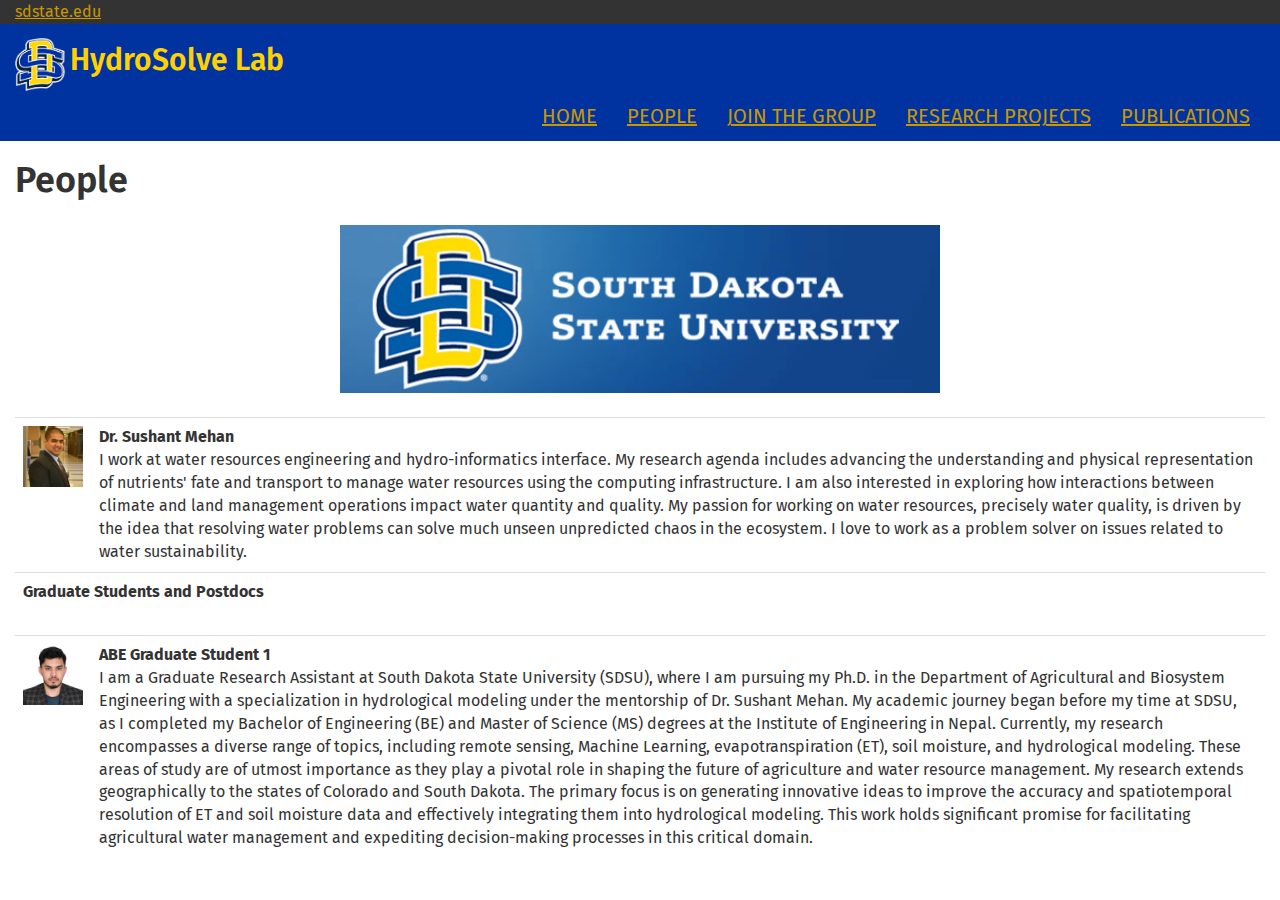
==== commit 4eec69ee: "commit" ====
--- a/index1.html
+++ b/index1.html
@@ -896,7 +896,7 @@
                        <div style="display: inline-block;"> <span> <h2>HydroSolve Lab  </h2> </span> </div>
                     </div>
                     <!-- navbar-site-header -->
-                    <div class="navbar-header visible-xs visible-sm">
+                    <!-- <div class="navbar-header visible-xs visible-sm">
                         <button id="navbar-menu-button" type="button" class="navbar-toggle navbar-toggle-right collapsed" data-toggle="collapse" data-target="#navbar-menu-collapse, #navbar-site-info-collapse" aria-expanded="false">
                             <span class="navbar-toggle-icon menu-icon">
                                 <span class="icon-bar"></span>
@@ -908,10 +908,10 @@
                             </span>
                         </button>
                     </div>
-                    <!-- /navbar-site-header -->
+                     --><!-- /navbar-site-header -->
                     <!-- navbar-site-info -->
-                    <div class="navbar-site-info collapse navbar-collapse" id="navbar-site-info-collapse">
-                        <div class="navbar-site-navs">
+                    <!-- <div class="navbar-site-info collapse navbar-collapse" id="navbar-site-info-collapse">
+                     -->    <div class="navbar-site-navs">
                             <!-- navbar-site-links -->
                             <ul id="header-right-menu" class="nav navbar-site-links navbar-nav navbar-right menu navbar-caps" >
                                 <li id="menu-item-703" class="menu-item menu-item-type-post_type menu-item-object-page menu-item-home current-menu-item page_item page-item-500 current_page_item active menu-item-703 nav-item">
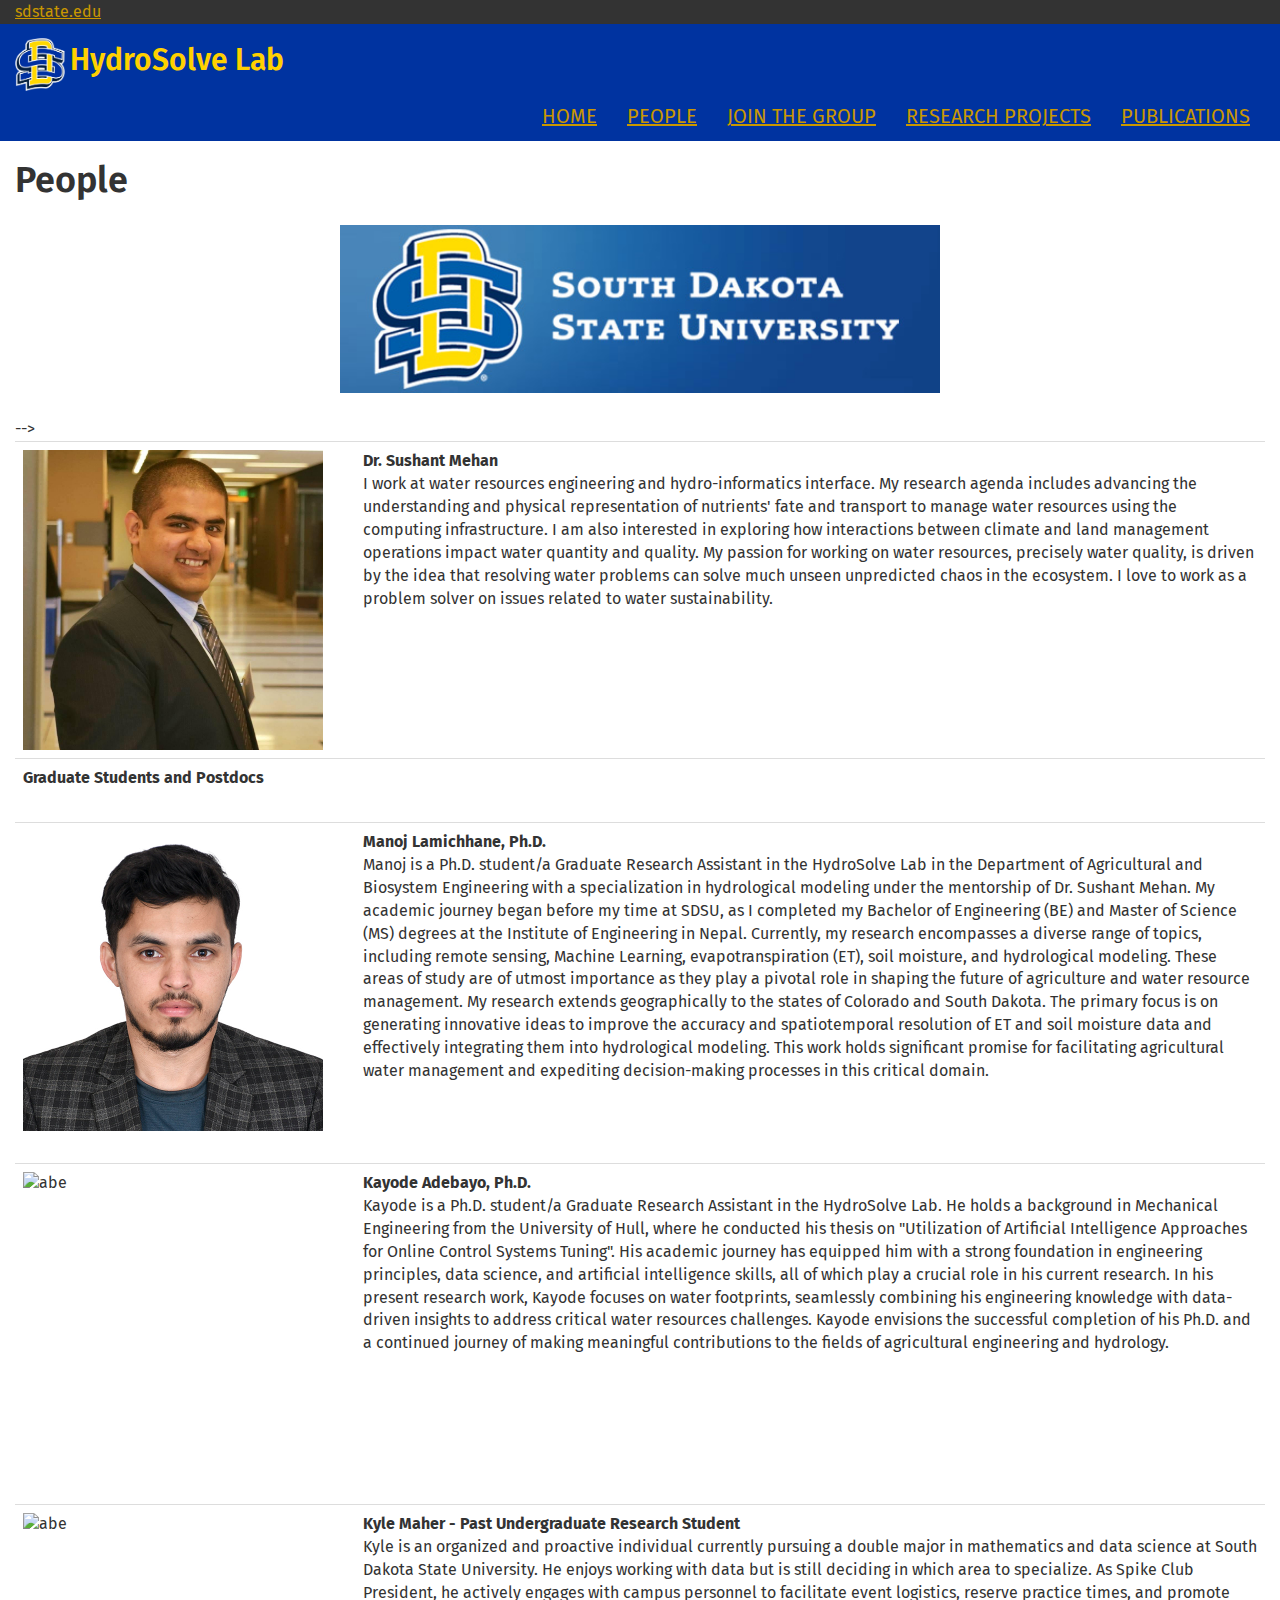
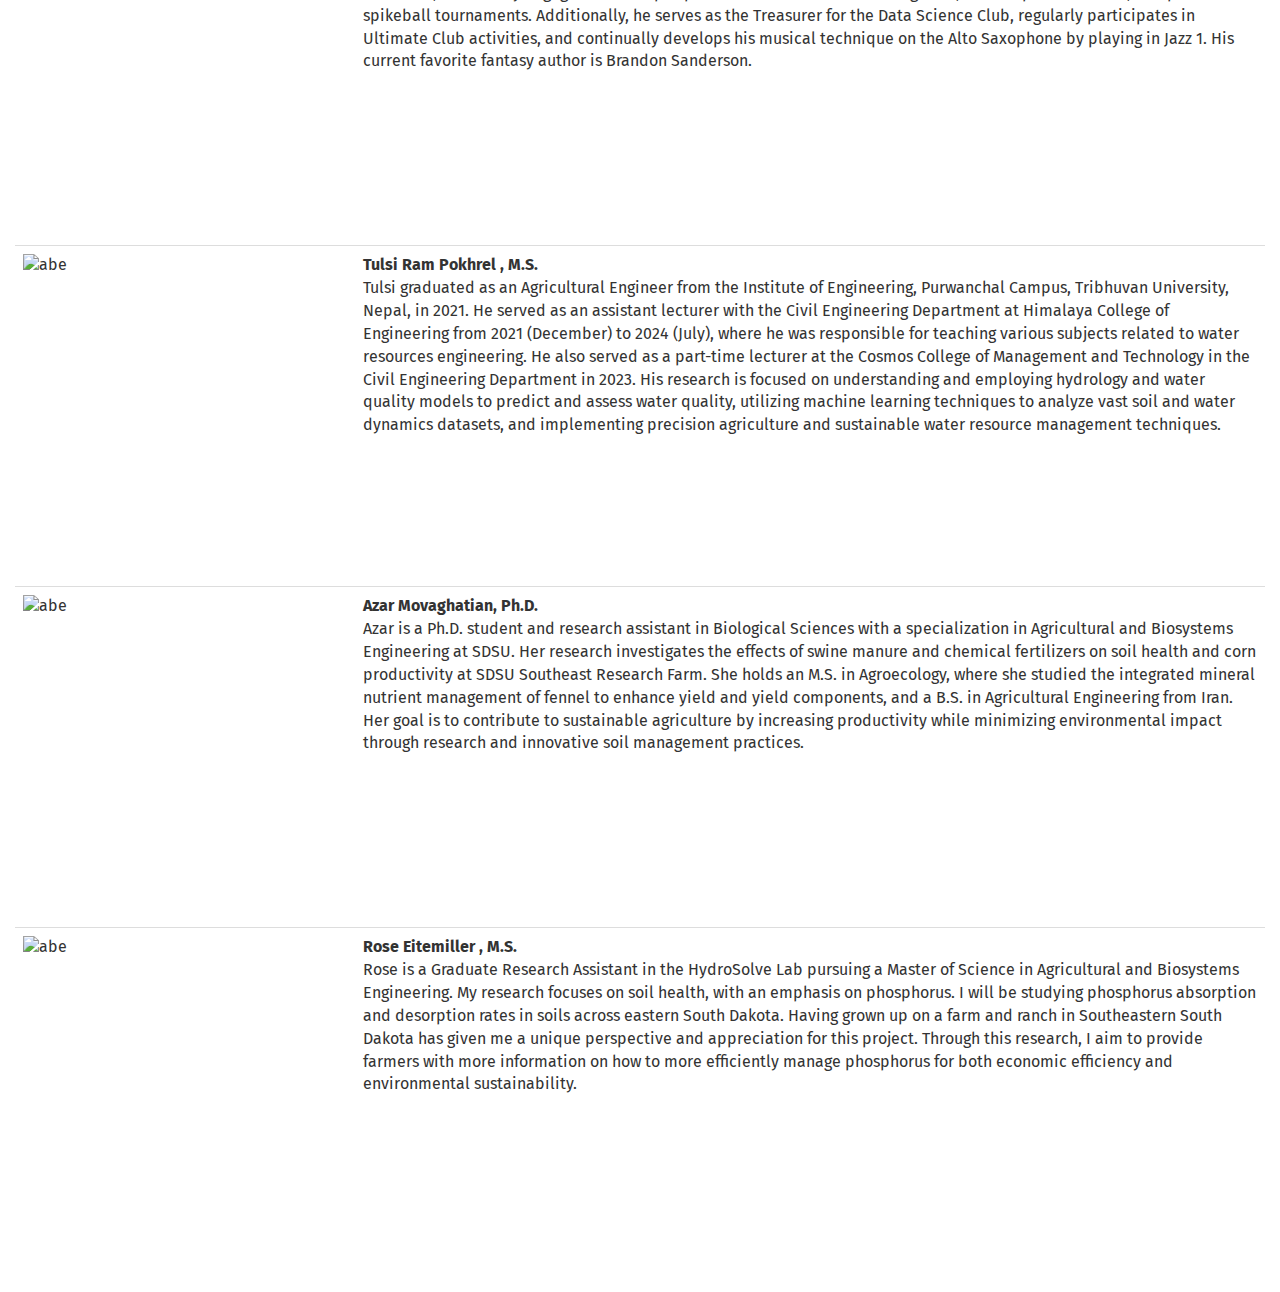
==== commit 47b1a299: "Update index1.html" ====
--- a/index1.html
+++ b/index1.html
@@ -895,23 +895,7 @@
                         <a href="https://www.sdstate.edu/" > <img src="South_Dakota_State_University_logo.png" width="50px" height="80px"></a> 
                        <div style="display: inline-block;"> <span> <h2>HydroSolve Lab  </h2> </span> </div>
                     </div>
-                    <!-- navbar-site-header -->
-                    <!-- <div class="navbar-header visible-xs visible-sm">
-                        <button id="navbar-menu-button" type="button" class="navbar-toggle navbar-toggle-right collapsed" data-toggle="collapse" data-target="#navbar-menu-collapse, #navbar-site-info-collapse" aria-expanded="false">
-                            <span class="navbar-toggle-icon menu-icon">
-                                <span class="icon-bar"></span>
-                                <span class="icon-bar"></span>
-                                <span class="icon-bar"></span>
-                            </span>
-                            <span class="navbar-toggle-label">
-                                Menu <span class="sr-only">Toggle</span>
-                            </span>
-                        </button>
-                    </div>
-                     --><!-- /navbar-site-header -->
-                    <!-- navbar-site-info -->
-                    <!-- <div class="navbar-site-info collapse navbar-collapse" id="navbar-site-info-collapse">
-                     -->    <div class="navbar-site-navs">
+                       <div class="navbar-site-navs">
                             <!-- navbar-site-links -->
                             <ul id="header-right-menu" class="nav navbar-site-links navbar-nav navbar-right menu navbar-caps" >
                                 <li id="menu-item-703" class="menu-item menu-item-type-post_type menu-item-object-page menu-item-home current-menu-item page_item page-item-500 current_page_item active menu-item-703 nav-item">
@@ -990,9 +974,9 @@
                                         <img decoding="async" class="aligncenter  wp-image-350" width="600" height="200" src="ResourceFile.png" sizes="(max-width: 491px) 100vw, 491px"/>
                                         <tr style="height: 12px">
                                             <td style="height: 12px">
-                                                <img decoding="async" loading="lazy" class="alignnone size-medium wp-image-216" src="IMG-8794.JPG" alt="abe" width="200" height="200"  sizes="(max-width: 200px) 100vw, 200px"/>
+                                                <img decoding="async" loading="lazy" class="alignnone size-medium wp-image-216" src="IMG-8794.JPG" alt="abe" width="300" height="200"  sizes="(max-width: 200px) 100vw, 200px"/>
                                             </td>
-                                            <td style="height: 12px" colspan="3">
+                                            <td style="height: 12px">
                                                 <strong>
                                                     <span class="style13">
                                                         Dr. Sushant Mehan<br/>
@@ -1074,115 +1058,118 @@
                                             </td>
                                             <td style="height: 142px" colspan="3">
                                                 <strong>
-                                                    <span class="style13">ABE Graduate Student 1</span>
+                                                    <span class="style13">Manoj Lamichhane, Ph.D. </span>
                                                     <br/>
                                                 </strong>
                                                 <span class="style16">
-                                                    <span class="style17">I am a Graduate Research Assistant at South Dakota State University (SDSU), where I am pursuing my Ph.D. in the Department of Agricultural and Biosystem Engineering with a specialization in hydrological modeling under the mentorship of Dr. Sushant Mehan. My academic journey began before my time at SDSU, as I completed my Bachelor of Engineering (BE) and Master of Science (MS) degrees at the Institute of Engineering in Nepal.
+                                                    <span class="style17">Manoj is a Ph.D. student/a Graduate Research Assistant in the HydroSolve Lab in the Department of Agricultural and Biosystem Engineering with a specialization in hydrological modeling under the mentorship of Dr. Sushant Mehan. 
+                                                        My academic journey began before my time at SDSU, as I completed my Bachelor of Engineering (BE) and Master of Science (MS) degrees at the Institute of Engineering in Nepal.
                                                         Currently, my research encompasses a diverse range of topics, including remote sensing, Machine Learning, evapotranspiration (ET), soil moisture, and hydrological modeling. These areas of study are of utmost importance as they play a pivotal role in shaping the future of agriculture and water resource management.
                                                         My research extends geographically to the states of Colorado and South Dakota. The primary focus is on generating innovative ideas to improve the accuracy and spatiotemporal resolution of ET and soil moisture data and effectively integrating them into hydrological modeling. This work holds significant promise for facilitating agricultural water management and expediting decision-making processes in this critical domain.
                                                         </span>
                                                 </span>
                                             </td>
-                                        
-                                        <!-- <tr style="height: 136px">
-                                            <td style="height: 136px">
-                                                <img decoding="async" loading="lazy" class=" wp-image-39 alignleft" src="South_Dakota_State_University_logo.png" alt="abe" width="100" height="100"  sizes="(max-width: 198px) 100vw, 198px"/>
+                                            <tr style="height: 183px">
+                                            <td style="height: 183px">
+                                                <img decoding="async" loading="lazy" class=" wp-image-39 alignleft" src="Adebayo-Kayode_2023_5x7.jpg" alt="abe" width="300" height="300"  sizes="(max-width: 198px) 100vw, 198px"/>
                                             </td>
                                             <td style="height: 142px" colspan="3">
                                                 <strong>
-                                                    <span class="style13">ABE Graduate Students and Postdocs 2</span>
+                                                    <span class="style13">Kayode Adebayo, Ph.D. </span>
                                                     <br/>
                                                 </strong>
                                                 <span class="style16">
-                                                    <span class="style17">About Graduate Students and Postdocs 2</span>
+                                                    <span class="style17">
+                                                        Kayode is a Ph.D. student/a Graduate Research Assistant in the HydroSolve Lab. 
+                                                        He holds a background in Mechanical Engineering from the University of Hull, where he conducted his thesis on 
+                                                        "Utilization of Artificial Intelligence Approaches for Online Control Systems Tuning". His academic journey has equipped him with a strong 
+                                                        foundation in engineering principles, data science, and artificial intelligence skills, all of which play a crucial role in his current research. 
+                                                        In his present research work, Kayode focuses on water footprints, seamlessly combining his engineering knowledge with data-driven insights to address 
+                                                        critical water resources challenges. Kayode envisions the successful completion of his Ph.D. 
+                                                        and a continued journey of making meaningful contributions to the fields of agricultural engineering and hydrology.
+                                                    </span>
                                                 </span>
                                             </td>
-                                        </tr>
-                                        <tr style="height: 164px">
-                                            <td style="height: 164px">
-                                                <img decoding="async" loading="lazy" class=" wp-image-39 alignleft" src="South_Dakota_State_University_logo.png" alt="abe" width="100" height="100"  sizes="(max-width: 198px) 100vw, 198px"/>
-                                            </td>
-                                            <td style="height: 142px" colspan="3">
-                                                <strong>
-                                                    <span class="style13">ABE Graduate Students and Postdocs 3</span>
-                                                    <br/>
-                                                </strong>
-                                                <span class="style16">
-                                                    <span class="style17">About Graduate Students and Postdocs 3</span>
-                                                </span>
-                                            </td>
-                                        </tr> -->
-                                       <!--  <tr style="height: 107px">
-                                            <td style="height: 107px">
-                                                <img decoding="async" loading="lazy" class=" wp-image-39 alignleft" src="South_Dakota_State_University_logo.png" alt="abe" width="100" height="100"  sizes="(max-width: 198px) 100vw, 198px"/>
-                                            </td>
-                                            <td style="height: 142px" colspan="3">
-                                                <strong>
-                                                    <span class="style13">ABE Graduate Students and Postdocs 4</span>
-                                                    <br/>
-                                                </strong>
-                                                <span class="style16">
-                                                    <span class="style17">About Graduate Students and Postdocs 4</span>
-                                                </span>
-                                            </td>
-                                        </tr>
-                                        <tr style="height: 171px">
-                                            <td style="height: 171px">
-                                                <img decoding="async" loading="lazy" class=" wp-image-39 alignleft" src="South_Dakota_State_University_logo.png" alt="abe" width="100" height="100"  sizes="(max-width: 198px) 100vw, 198px"/>
-                                            </td>
-                                            <td style="height: 142px" colspan="3">
-                                                <strong>
-                                                    <span class="style13">ABE Graduate Students and Postdocs 5</span>
-                                                    <br/>
-                                                </strong>
-                                                <span class="style16">
-                                                    <span class="style17">About Graduate Students and Postdocs 5</span>
-                                                </span>
-                                            </td>
-                                        </tr>
-                                        <tr style="height: 164px">
-                                            <td style="height: 164px">
-                                                <img decoding="async" loading="lazy" class=" wp-image-39 alignleft" src="South_Dakota_State_University_logo.png" alt="abe" width="100" height="100"  sizes="(max-width: 198px) 100vw, 198px"/>
-                                            </td>
-                                            <td style="height: 142px" colspan="3">
-                                                <strong>
-                                                    <span class="style13">ABE Graduate Students and Postdocs 6</span>
-                                                    <br/>
-                                                </strong>
-                                                <span class="style16">
-                                                    <span class="style17">About Graduate Students and Postdocs 6</span>
-                                                </span>
-                                            </td>
-                                        </tr>
-                                        <tr style="height: 164px">
-                                            <td style="height: 58px">
-                                                <img decoding="async" loading="lazy" class=" wp-image-39 alignleft" src="South_Dakota_State_University_logo.png" alt="abe" width="100" height="100"  sizes="(max-width: 198px) 100vw, 198px"/>
-                                            </td>
-                                            <td style="height: 142px" colspan="3">
-                                                <strong>
-                                                    <span class="style13">ABE Graduate Students and Postdocs 7</span>
-                                                    <br/>
-                                                </strong>
-                                                <span class="style16">
-                                                    <span class="style17">About Graduate Students and Postdocs 7</span>
-                                                </span>
-                                            </td>
-                                        </tr>
-                                        <tr style="height: 83px">
-                                            <td style="height: 83px">
-                                                <img decoding="async" loading="lazy" class=" wp-image-39 alignleft" src="South_Dakota_State_University_logo.png" alt="abe" width="100" height="100"  sizes="(max-width: 198px) 100vw, 198px"/>
-                                            </td>
-                                            <td style="height: 142px" colspan="3">
-                                                <strong>
-                                                    <span class="style13">ABE Graduate Students and Postdocs 8</span>
-                                                    <br/>
-                                                </strong>
-                                                <span class="style16">
-                                                    <span class="style17">About Graduate Students and Postdocs 8</span>
-                                                </span>
-                                            </td>
-                                        </tr>
+                                            </tr>
+                                                <tr style="height: 183px">
+                                                    <td style="height: 183px">
+                                                        <img decoding="async" loading="lazy" class=" wp-image-39 alignleft" src="Kyle Maher Headshot.jpg" alt="abe" width="300" height="300"  sizes="(max-width: 198px) 100vw, 198px"/>
+                                                    </td>
+                                                    <td style="height: 142px" colspan="3">
+                                                        <strong>
+                                                            <span class="style13">Kyle Maher - Past Undergraduate Research Student </span>
+                                                            <br/>
+                                                        </strong>
+                                                        <span class="style16">
+                                                            <span class="style17">
+                                                                Kyle is an organized and proactive individual currently pursuing a double major in mathematics and data science at South Dakota State University. 
+                                                                He enjoys working with data but is still deciding in which area to specialize. As Spike Club President, he actively engages with campus personnel 
+                                                                to facilitate event logistics, reserve practice times, and promote spikeball tournaments. Additionally, he serves as the Treasurer for the Data Science Club,
+                                                                regularly participates in Ultimate Club activities, and continually develops his musical technique on the Alto Saxophone by playing in Jazz 1. 
+                                                                His current favorite fantasy author is Brandon Sanderson.
+                                                            </span>
+                                                        </span>
+                                                    </td>
+                                                    </tr>
+                                                    <tr style="height: 183px">
+                                                        <td style="height: 183px">
+                                                            <img decoding="async" loading="lazy" class=" wp-image-39 alignleft" src="Tulsi.jpg" alt="abe" width="300" height="300"  sizes="(max-width: 198px) 100vw, 198px"/>
+                                                        </td>
+                                                        <td style="height: 142px" colspan="3">
+                                                            <strong>
+                                                                <span class="style13">Tulsi Ram Pokhrel , M.S. </span>
+                                                                <br/>
+                                                            </strong>
+                                                            <span class="style16">
+                                                                <span class="style17">
+                                                                    Tulsi graduated as an Agricultural Engineer from the Institute of Engineering, Purwanchal Campus, Tribhuvan University, Nepal, in 2021. 
+                                                                    He served as an assistant lecturer with the Civil Engineering Department at Himalaya College of Engineering from 2021 (December) to 2024 (July), 
+                                                                    where he was responsible for teaching various subjects related to water resources engineering. He also served as a part-time lecturer at the Cosmos 
+                                                                    College of Management and Technology in the Civil Engineering Department in 2023. His research is focused on understanding and employing hydrology and 
+                                                                    water quality models to predict and assess water quality, utilizing machine learning techniques to analyze vast soil and water dynamics datasets, 
+                                                                    and implementing precision agriculture and sustainable water resource management techniques.  </span>
+                                                            </span>
+                                                        </td>
+                                                        </tr>
+                                                        <tr style="height: 183px">
+                                                            <td style="height: 183px">
+                                                                <img decoding="async" loading="lazy" class=" wp-image-39 alignleft" src="Azar Movaghatian.jpg" alt="abe" width="300" height="300"  sizes="(max-width: 198px) 100vw, 198px"/>
+                                                            </td>
+                                                            <td style="height: 142px" colspan="3">
+                                                                <strong>
+                                                                    <span class="style13">Azar Movaghatian, Ph.D. </span>
+                                                                    <br/>
+                                                                </strong>
+                                                                <span class="style16">
+                                                                    <span class="style17">
+                                                                        Azar is a Ph.D. student and research assistant in Biological Sciences with a specialization in Agricultural and Biosystems Engineering at SDSU. 
+                                                                        Her research investigates the effects of swine manure and chemical fertilizers on soil health and corn productivity at SDSU Southeast Research Farm. 
+                                                                        She holds an M.S. in Agroecology, where she studied the integrated mineral nutrient management of fennel to enhance yield and yield components, 
+                                                                        and a B.S. in Agricultural Engineering from Iran. Her goal is to contribute to sustainable agriculture by increasing productivity while minimizing 
+                                                                        environmental impact through research and innovative soil management practices.  </span>
+                                                                </span>
+                                                            </td>
+                                                            </tr>
+                                                            <tr style="height: 183px">
+                                                                <td style="height: 183px">
+                                                                    <img decoding="async" loading="lazy" class=" wp-image-39 alignleft" src="Rose_Eitemiller.jpg" alt="abe" width="300" height="300"  sizes="(max-width: 198px) 100vw, 198px"/>
+                                                                </td>
+                                                                <td style="height: 142px" colspan="3">
+                                                                    <strong>
+                                                                        <span class="style13">Rose Eitemiller , M.S.</span>
+                                                                        <br/>
+                                                                    </strong>
+                                                                    <span class="style16">
+                                                                        <span class="style17">
+                                                                            Rose is a Graduate Research Assistant in the HydroSolve Lab pursuing a Master of Science in 
+                                                                            Agricultural and Biosystems Engineering. My research focuses on soil health, with an emphasis on phosphorus. 
+                                                                            I will be studying phosphorus absorption and desorption rates in soils across eastern South Dakota. 
+                                                                            Having grown up on a farm and ranch in Southeastern South Dakota has given me a unique perspective and appreciation for 
+                                                                            this project. Through this research, I aim to provide farmers with more information on how to more efficiently manage 
+                                                                            phosphorus for both economic efficiency and environmental sustainability.  </span>
+                                                                    </span>
+                                                                </td>
+                                                                </tr>
  -->                                    </tbody>
                                 </table>
                                <!--  <p>
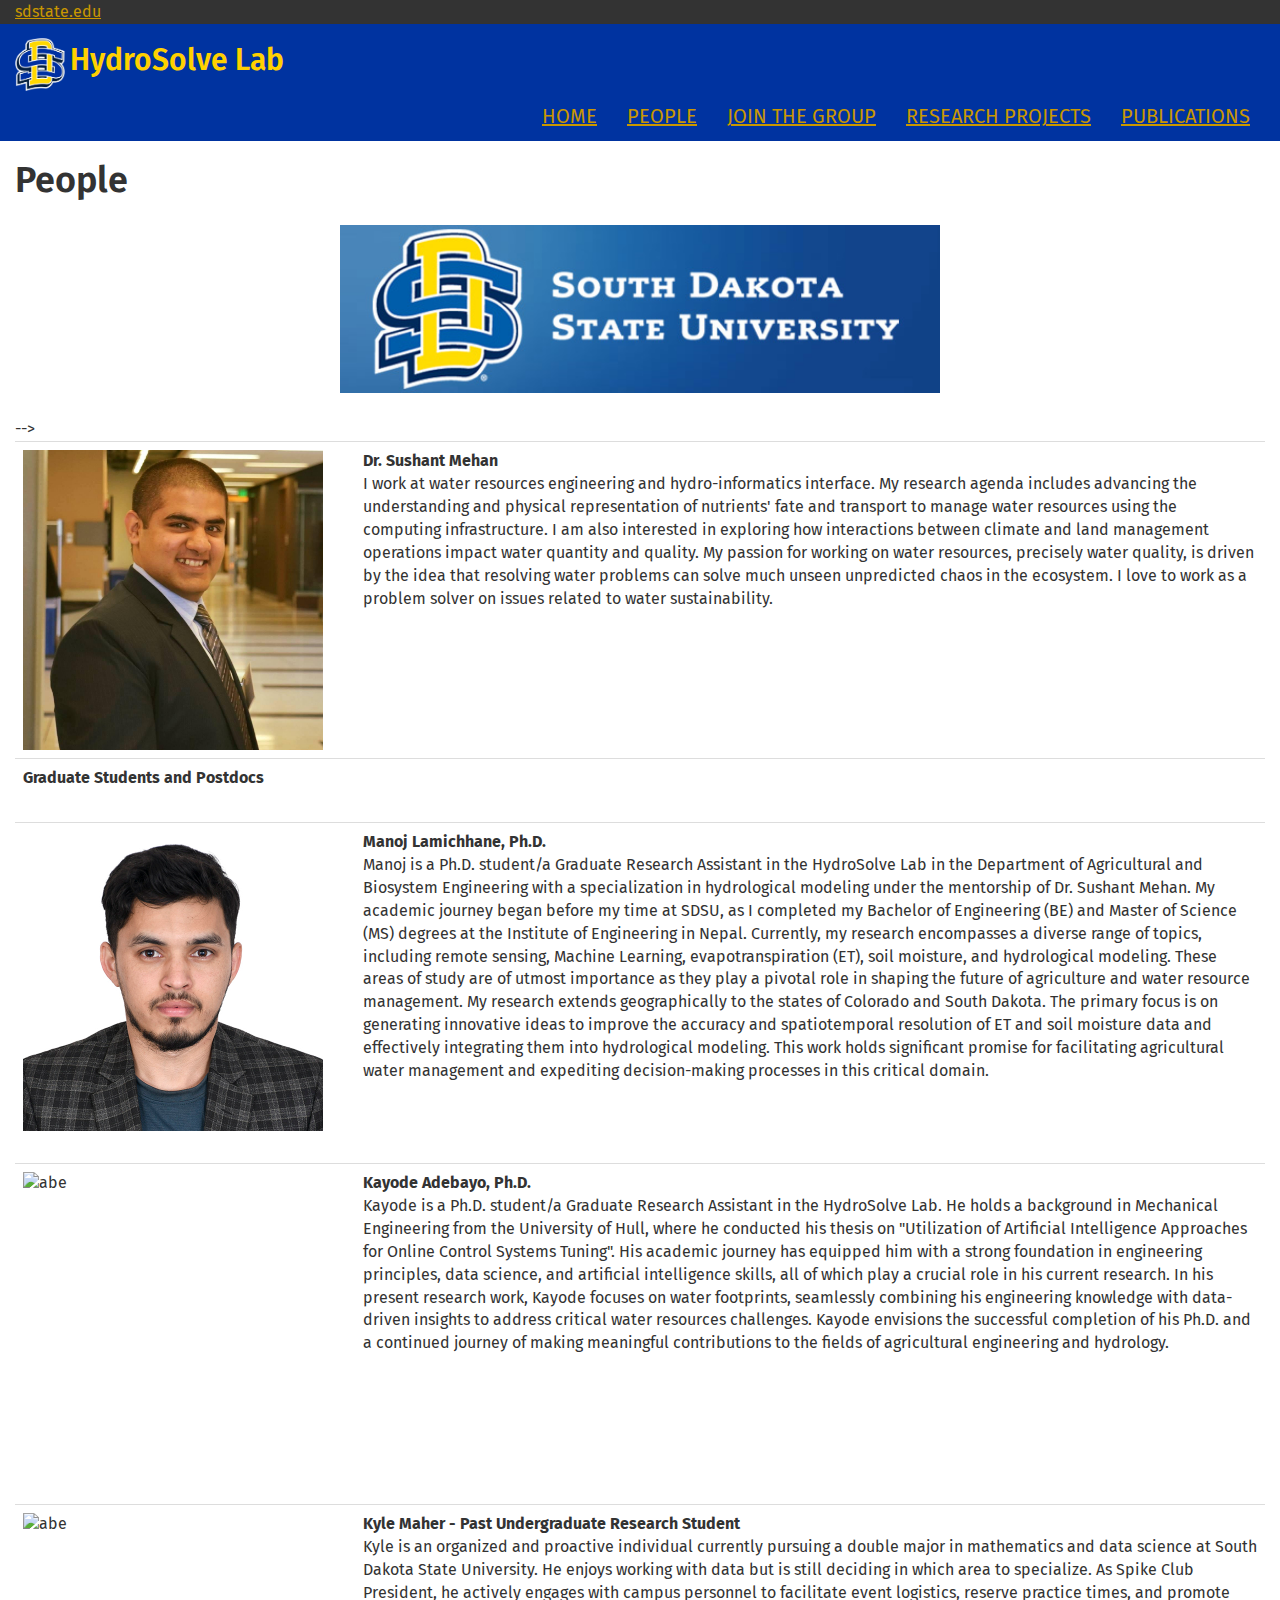
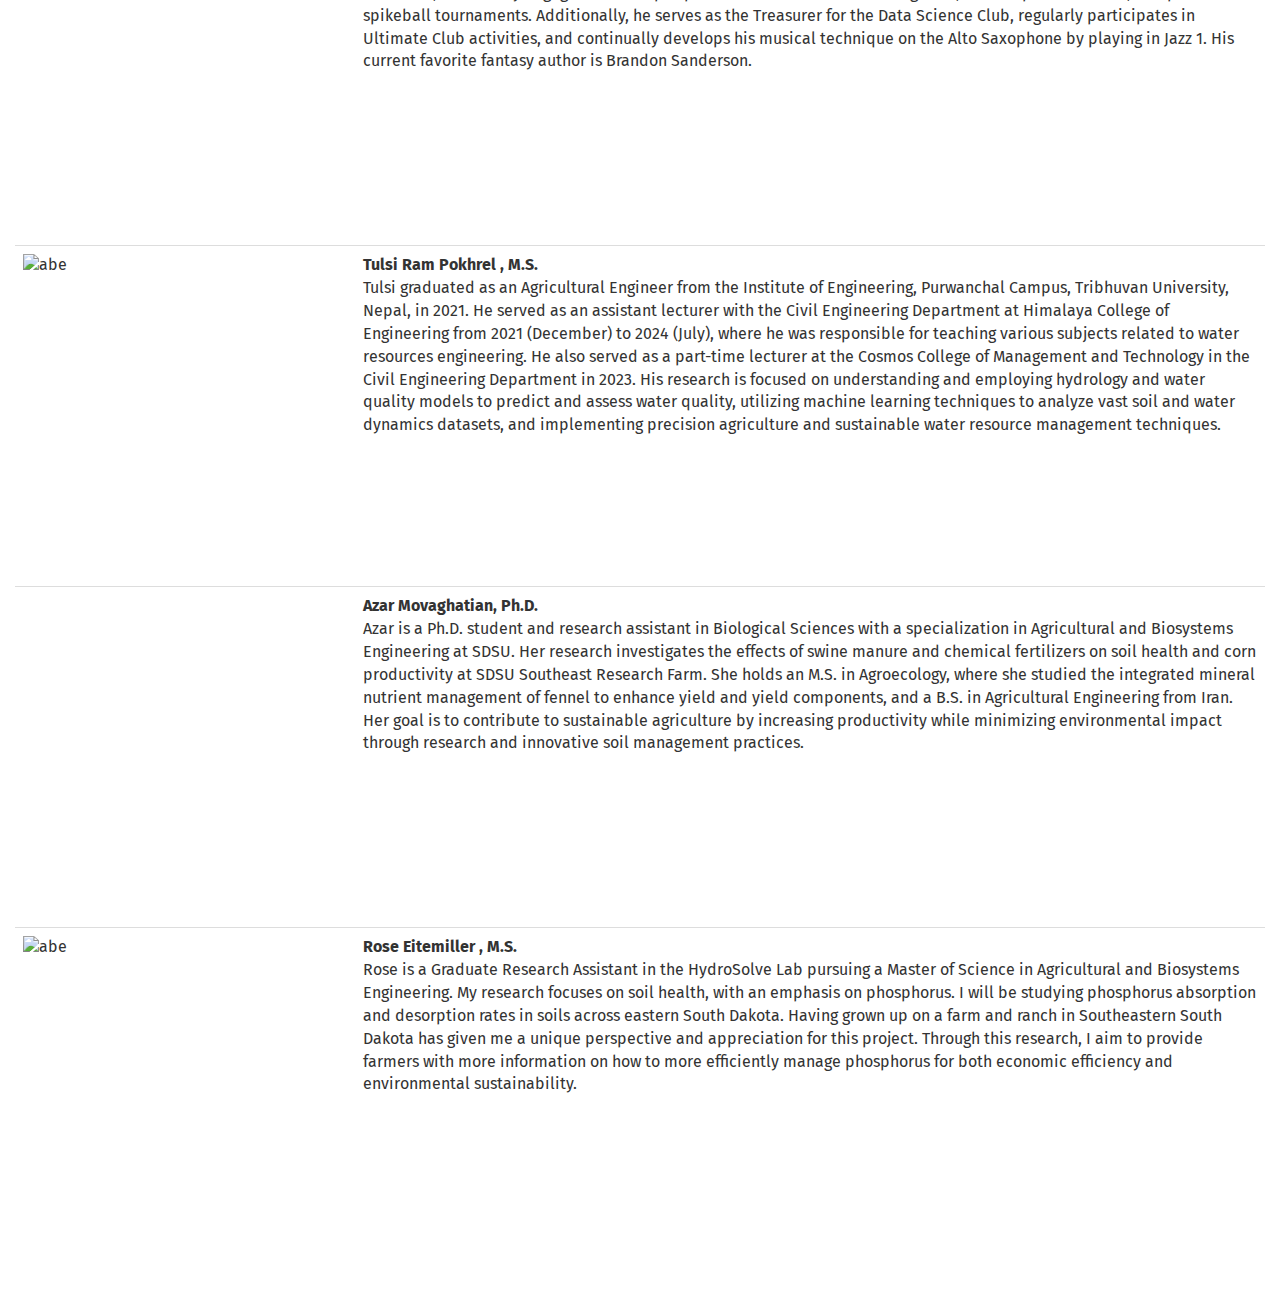
==== commit a1d8f726: "Update index1.html" ====
--- a/index1.html
+++ b/index1.html
@@ -1152,7 +1152,7 @@
                                                             </tr>
                                                             <tr style="height: 183px">
                                                                 <td style="height: 183px">
-                                                                    <img decoding="async" loading="lazy" class=" wp-image-39 alignleft" src="Rose_Eitemiller.jpg" alt="abe" width="300" height="300"  sizes="(max-width: 198px) 100vw, 198px"/>
+                                                                    <img decoding="async" loading="lazy" class=" wp-image-39 alignleft" src="https://github.com/HydroSolveSM/Hydrosolve_Lab/edit/main/index1.html#:~:text=Rose_Eitemiller.jpg" alt="abe" width="300" height="300"  sizes="(max-width: 198px) 100vw, 198px"/>
                                                                 </td>
                                                                 <td style="height: 142px" colspan="3">
                                                                     <strong>
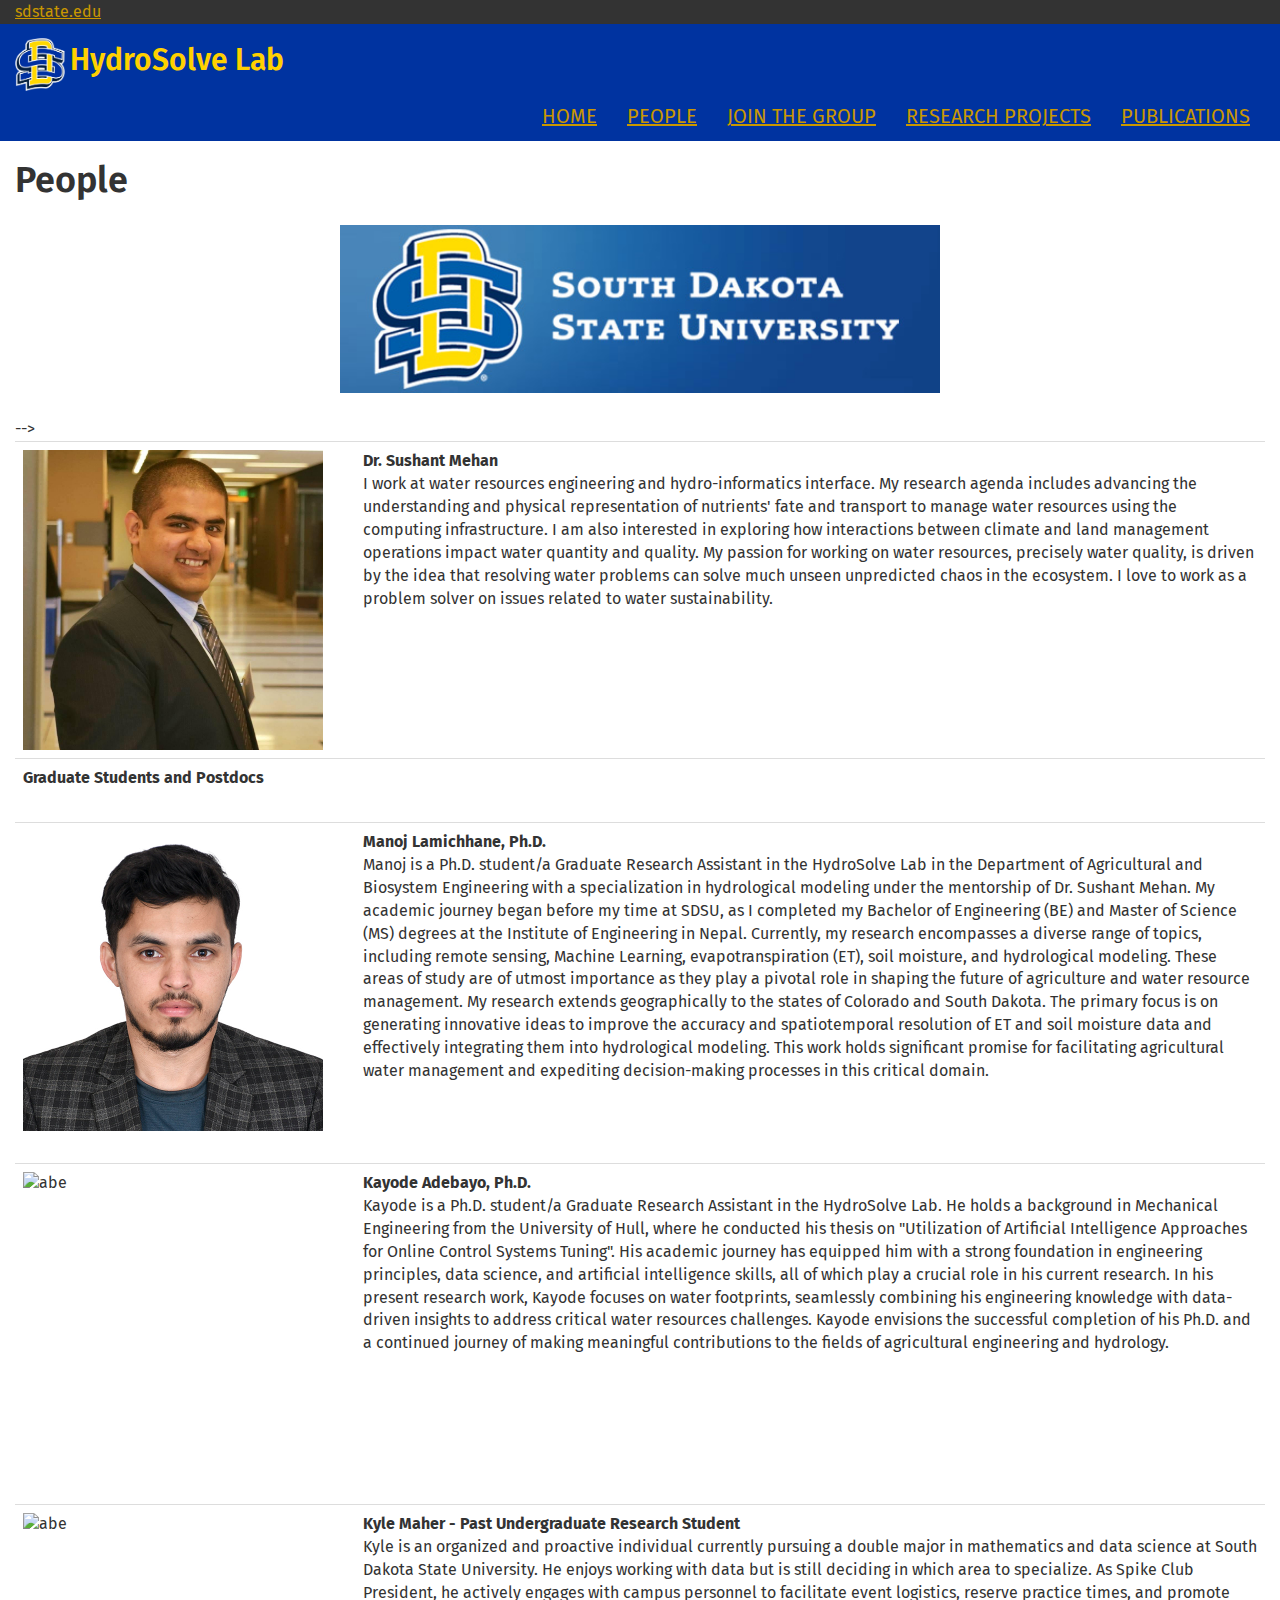
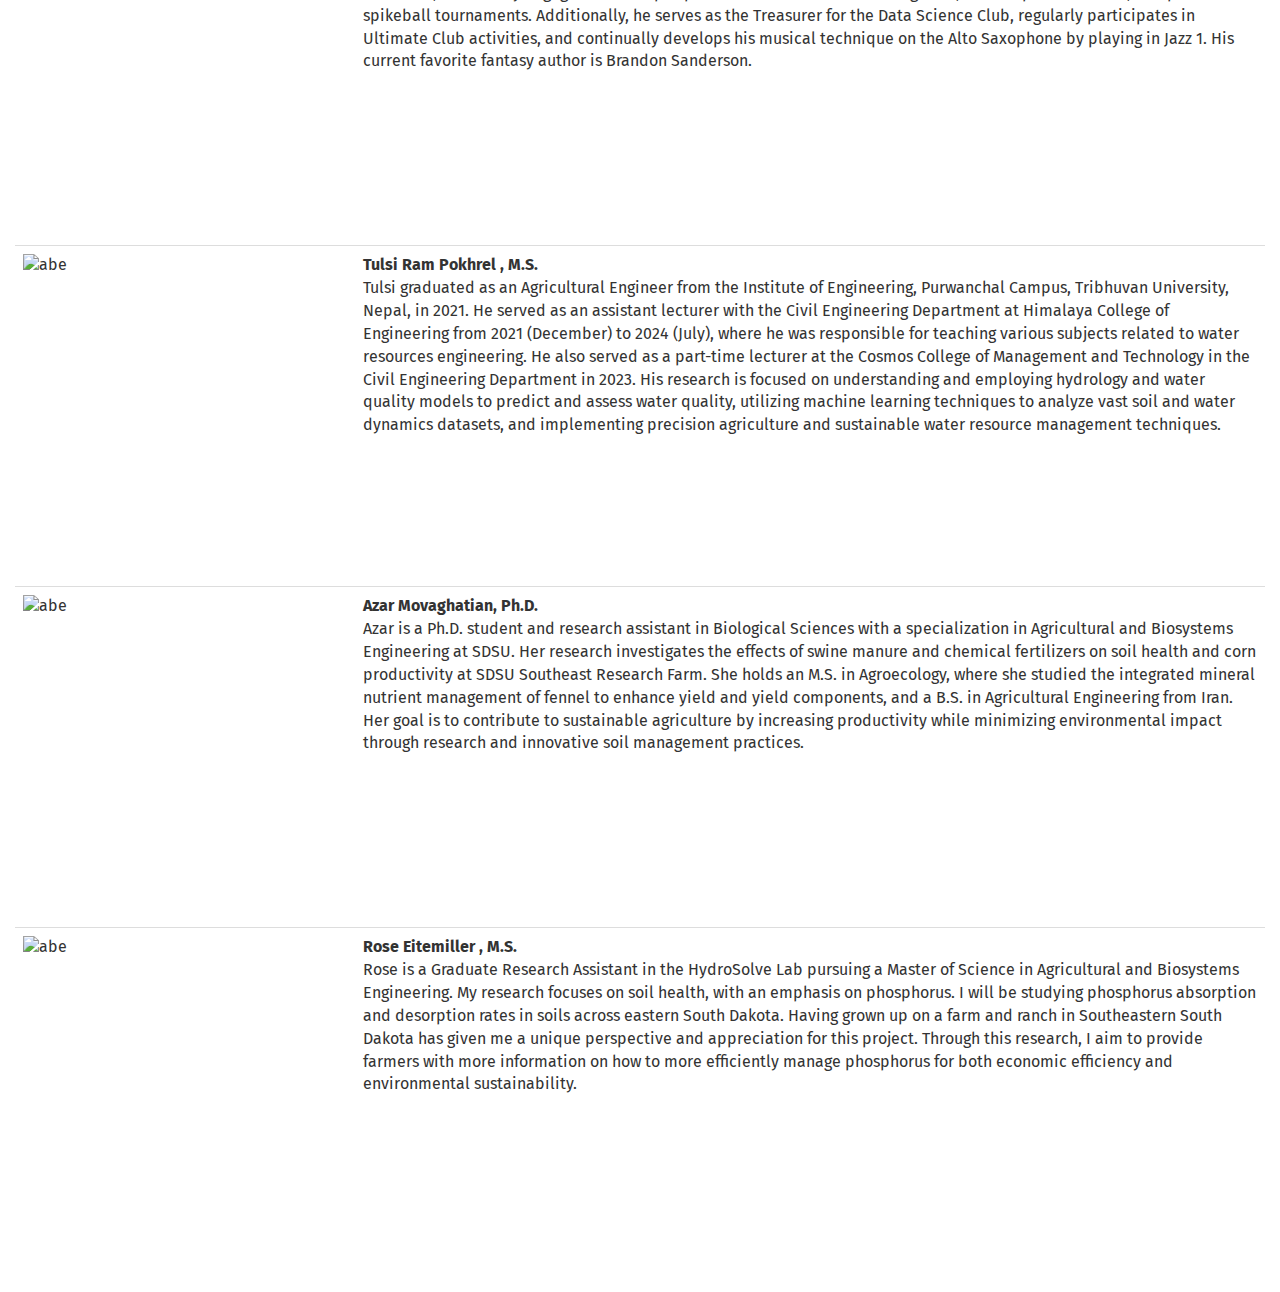
==== commit 84258996: "Update index1.html" ====
--- a/index1.html
+++ b/index1.html
@@ -1133,7 +1133,7 @@
                                                         </tr>
                                                         <tr style="height: 183px">
                                                             <td style="height: 183px">
-                                                                <img decoding="async" loading="lazy" class=" wp-image-39 alignleft" src="Azar Movaghatian.jpg" alt="abe" width="300" height="300"  sizes="(max-width: 198px) 100vw, 198px"/>
+                                                                <img decoding="async" loading="lazy" class=" wp-image-39 alignleft" src="https://github.com/HydroSolveSM/Hydrosolve_Lab/edit/main/index1.html#:~:text=Azar Movaghatian.jpg" alt="abe" width="300" height="300"  sizes="(max-width: 198px) 100vw, 198px"/>
                                                             </td>
                                                             <td style="height: 142px" colspan="3">
                                                                 <strong>
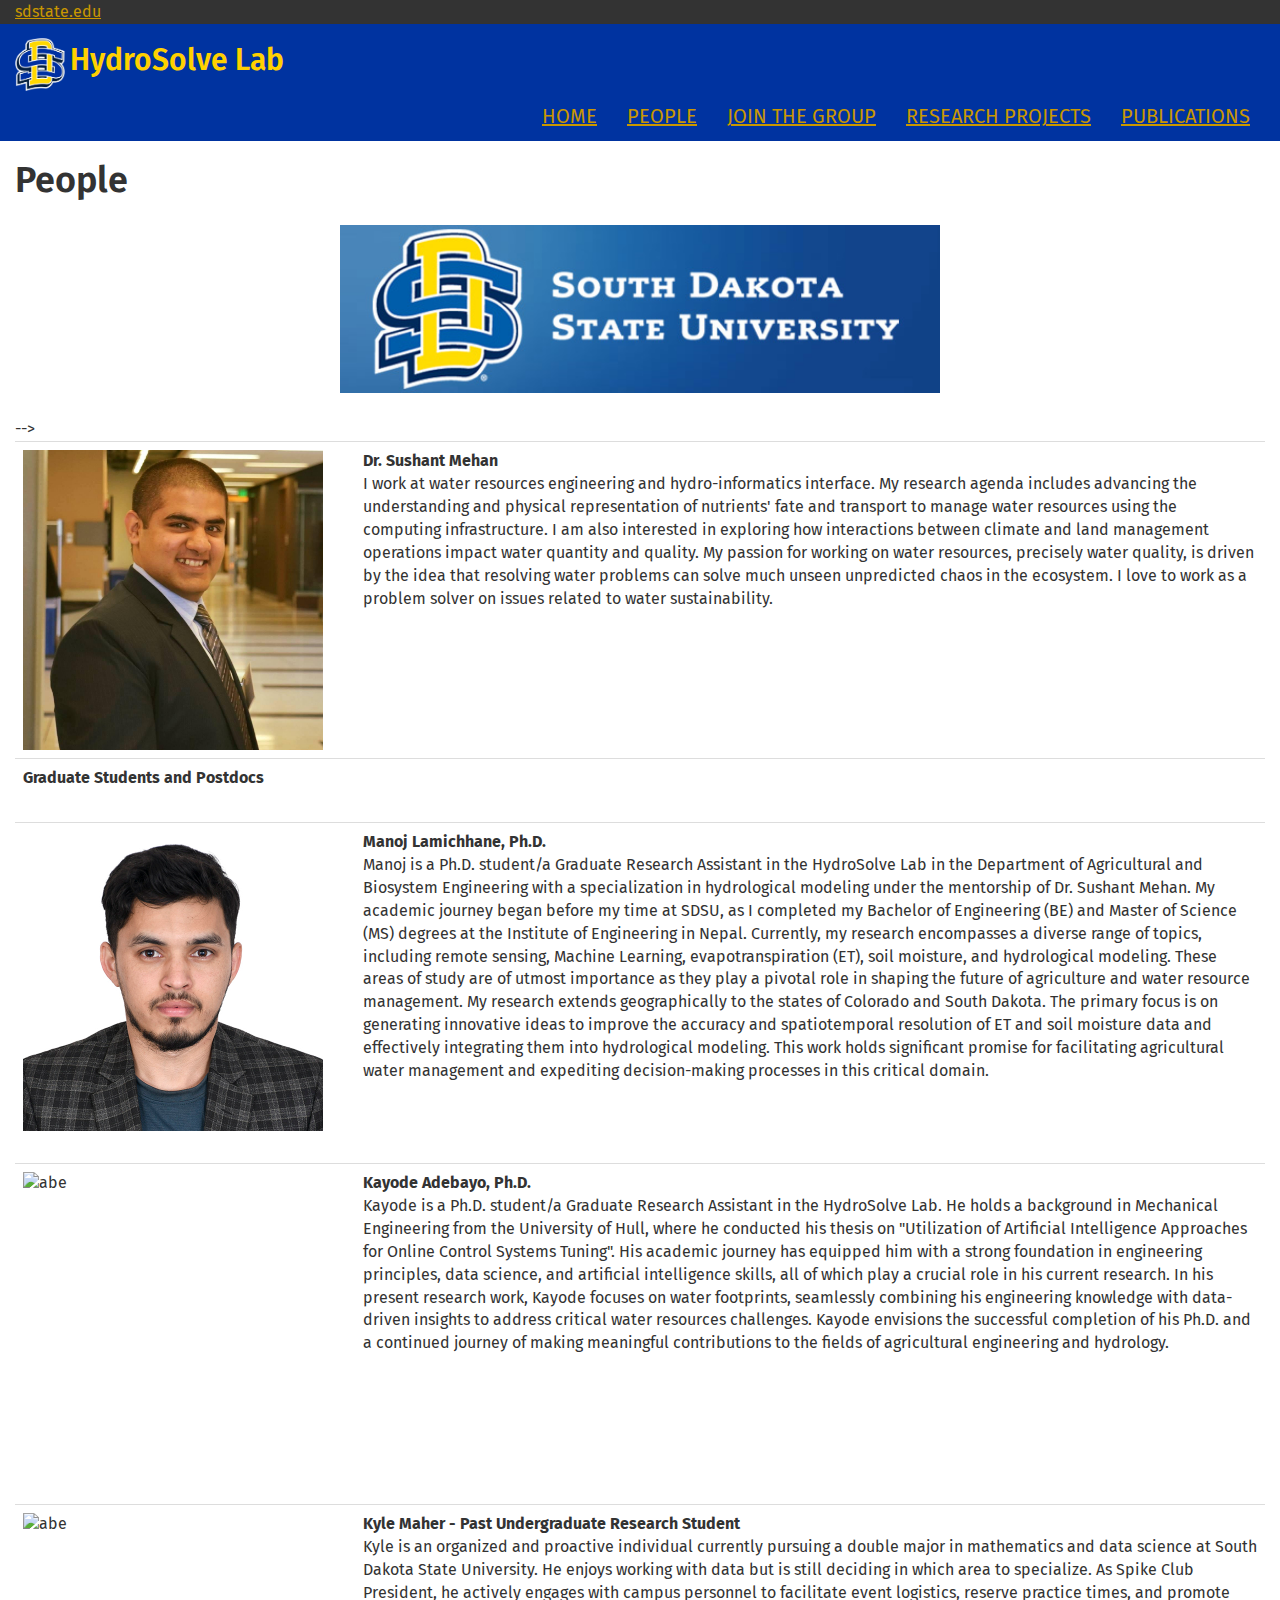
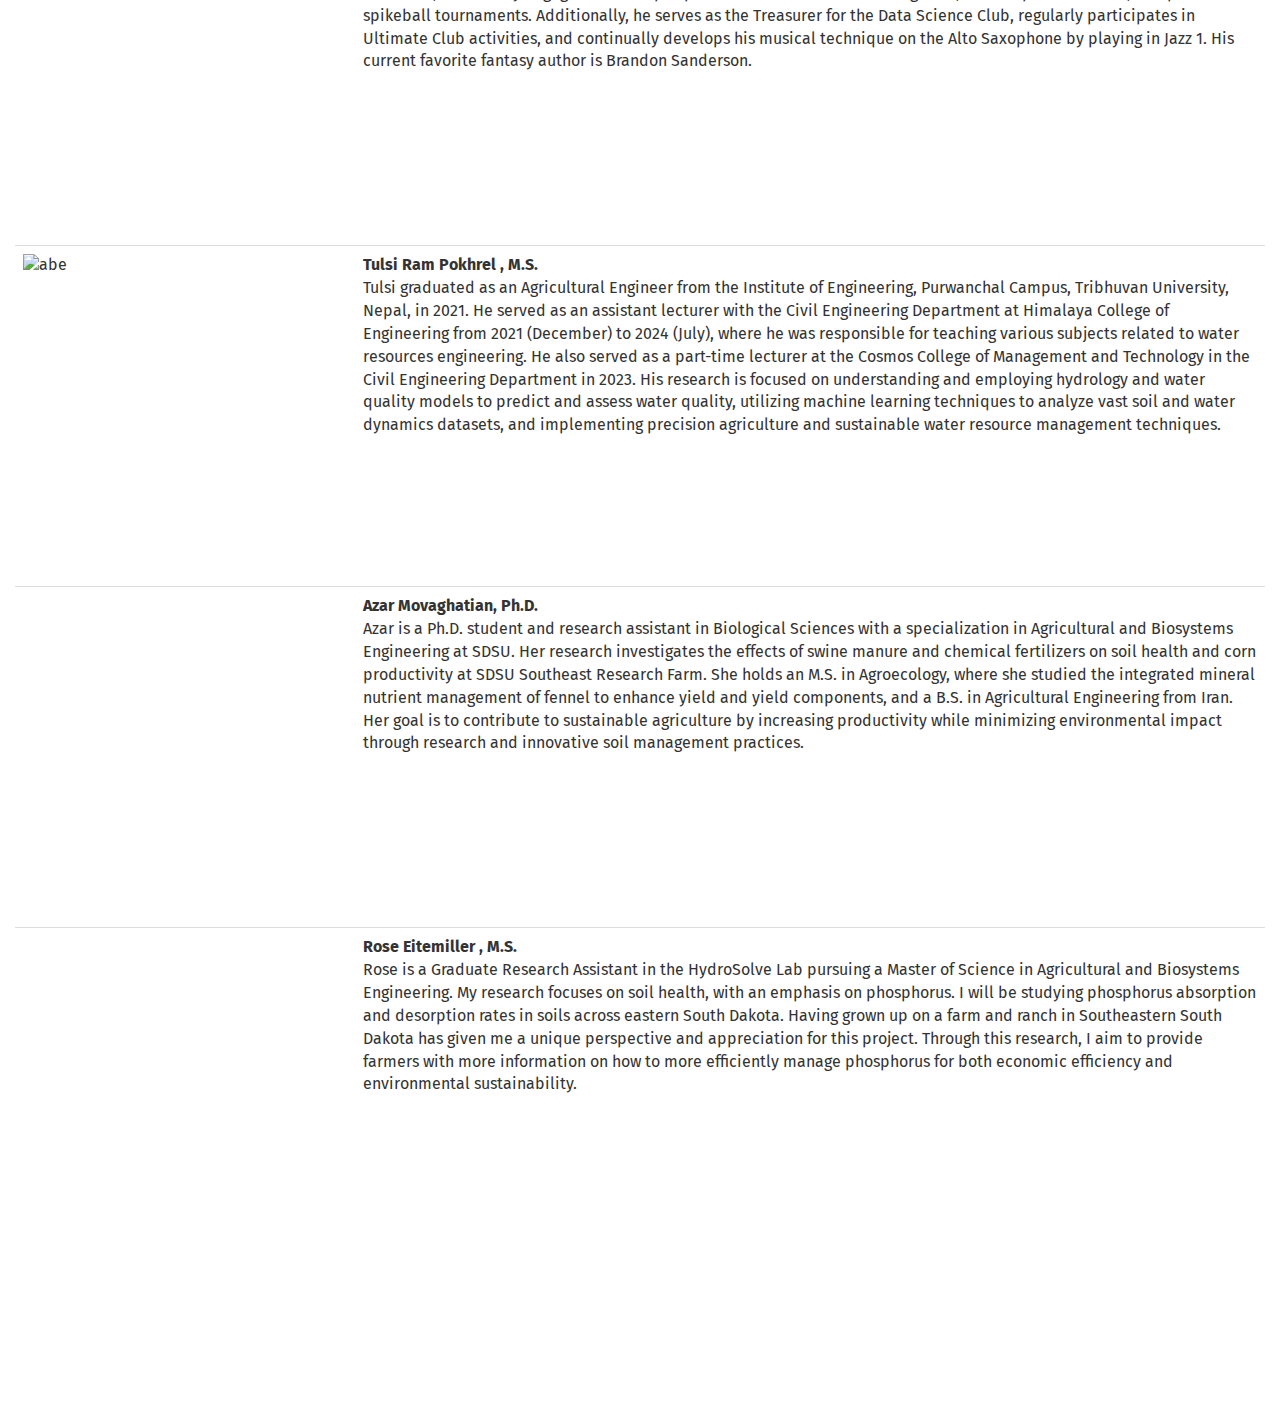
==== commit d92e02e6: "Update index1.html" ====
--- a/index1.html
+++ b/index1.html
@@ -1133,7 +1133,7 @@
                                                         </tr>
                                                         <tr style="height: 183px">
                                                             <td style="height: 183px">
-                                                                <img decoding="async" loading="lazy" class=" wp-image-39 alignleft" src="https://github.com/HydroSolveSM/Hydrosolve_Lab/edit/main/index1.html#:~:text=Azar Movaghatian.jpg" alt="abe" width="300" height="300"  sizes="(max-width: 198px) 100vw, 198px"/>
+                                                                <img decoding="async" loading="lazy" class=" wp-image-39 alignleft" src="Azar Movaghatian.jpg" alt="abe" width="300" height="300"  sizes="(max-width: 198px) 100vw, 198px"/>
                                                             </td>
                                                             <td style="height: 142px" colspan="3">
                                                                 <strong>
@@ -1152,7 +1152,7 @@
                                                             </tr>
                                                             <tr style="height: 183px">
                                                                 <td style="height: 183px">
-                                                                    <img decoding="async" loading="lazy" class=" wp-image-39 alignleft" src="https://github.com/HydroSolveSM/Hydrosolve_Lab/edit/main/index1.html#:~:text=Rose_Eitemiller.jpg" alt="abe" width="300" height="300"  sizes="(max-width: 198px) 100vw, 198px"/>
+                                                                    <img decoding="async" loading="lazy" class=" wp-image-39 alignleft" src="Rose_Eitemiller.jpg" alt="abe" width="300" height="300"  sizes="(max-width: 198px) 100vw, 198px"/>
                                                                 </td>
                                                                 <td style="height: 142px" colspan="3">
                                                                     <strong>
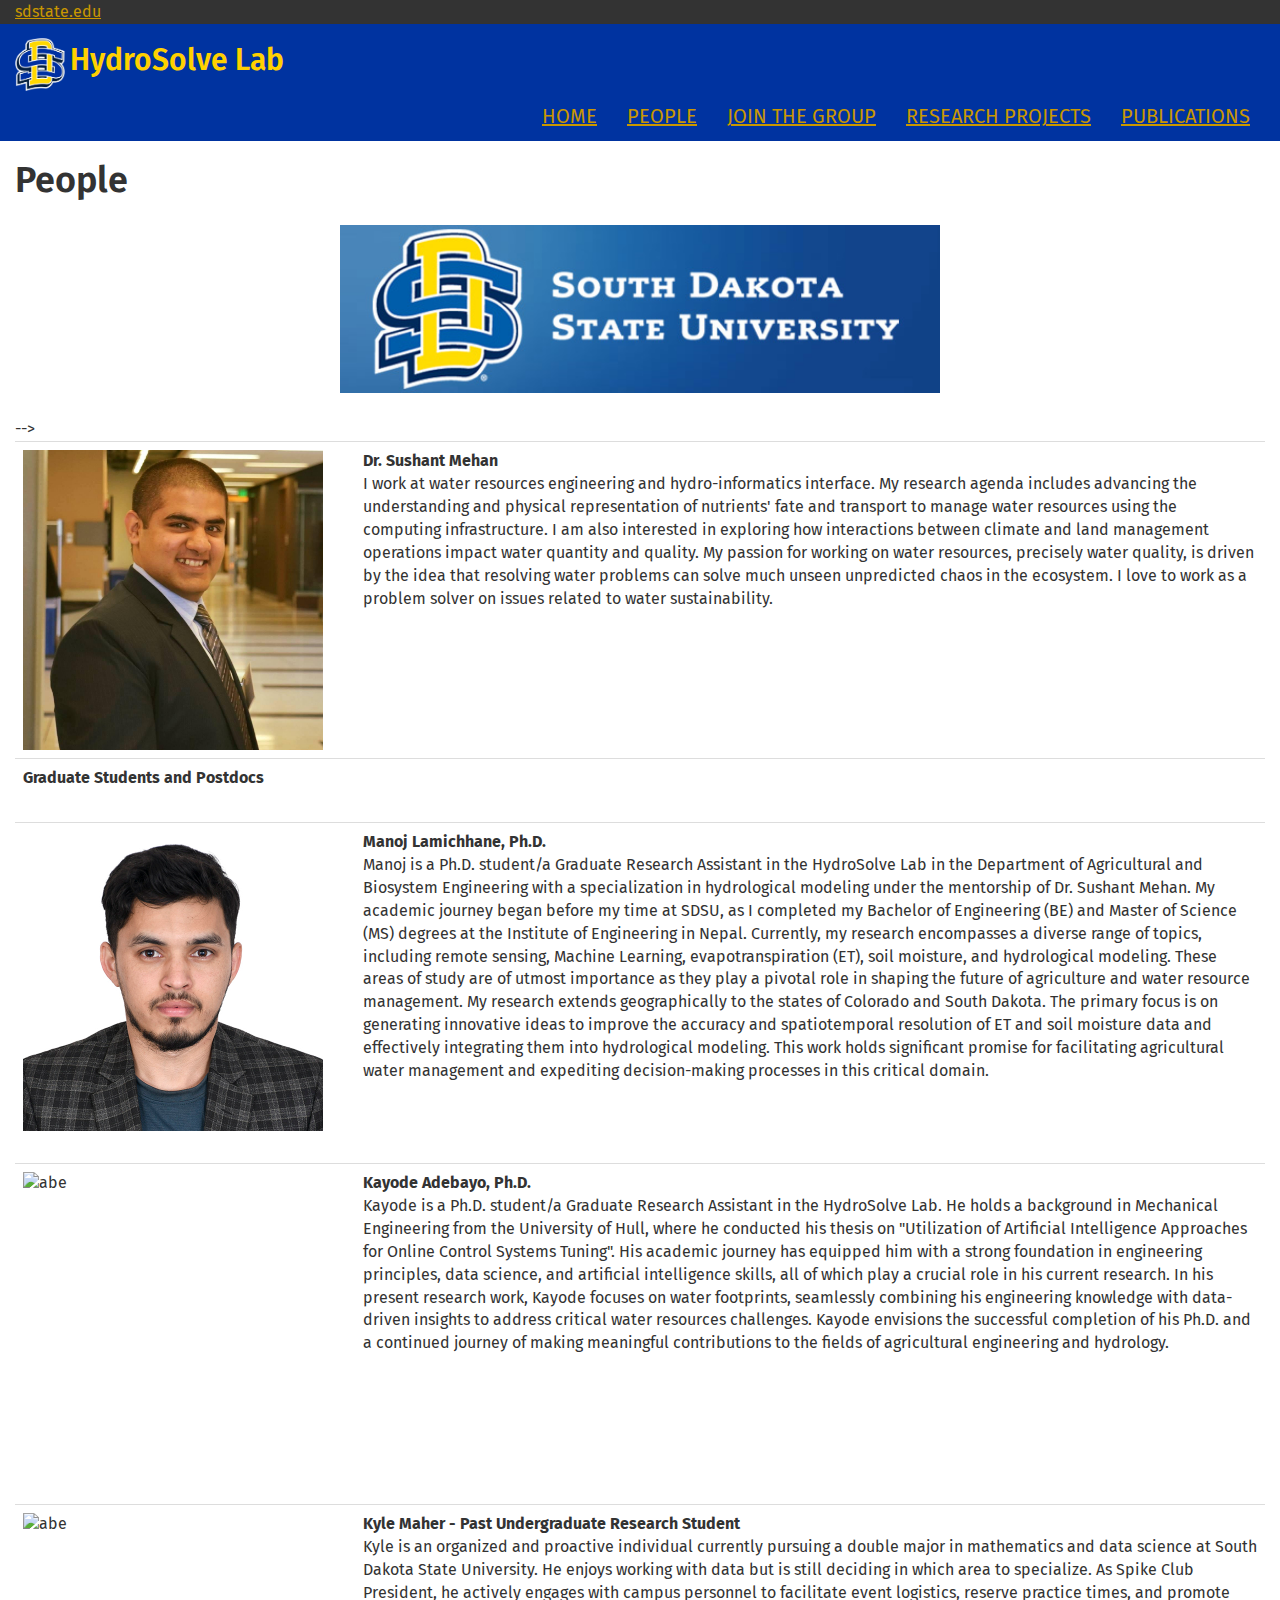
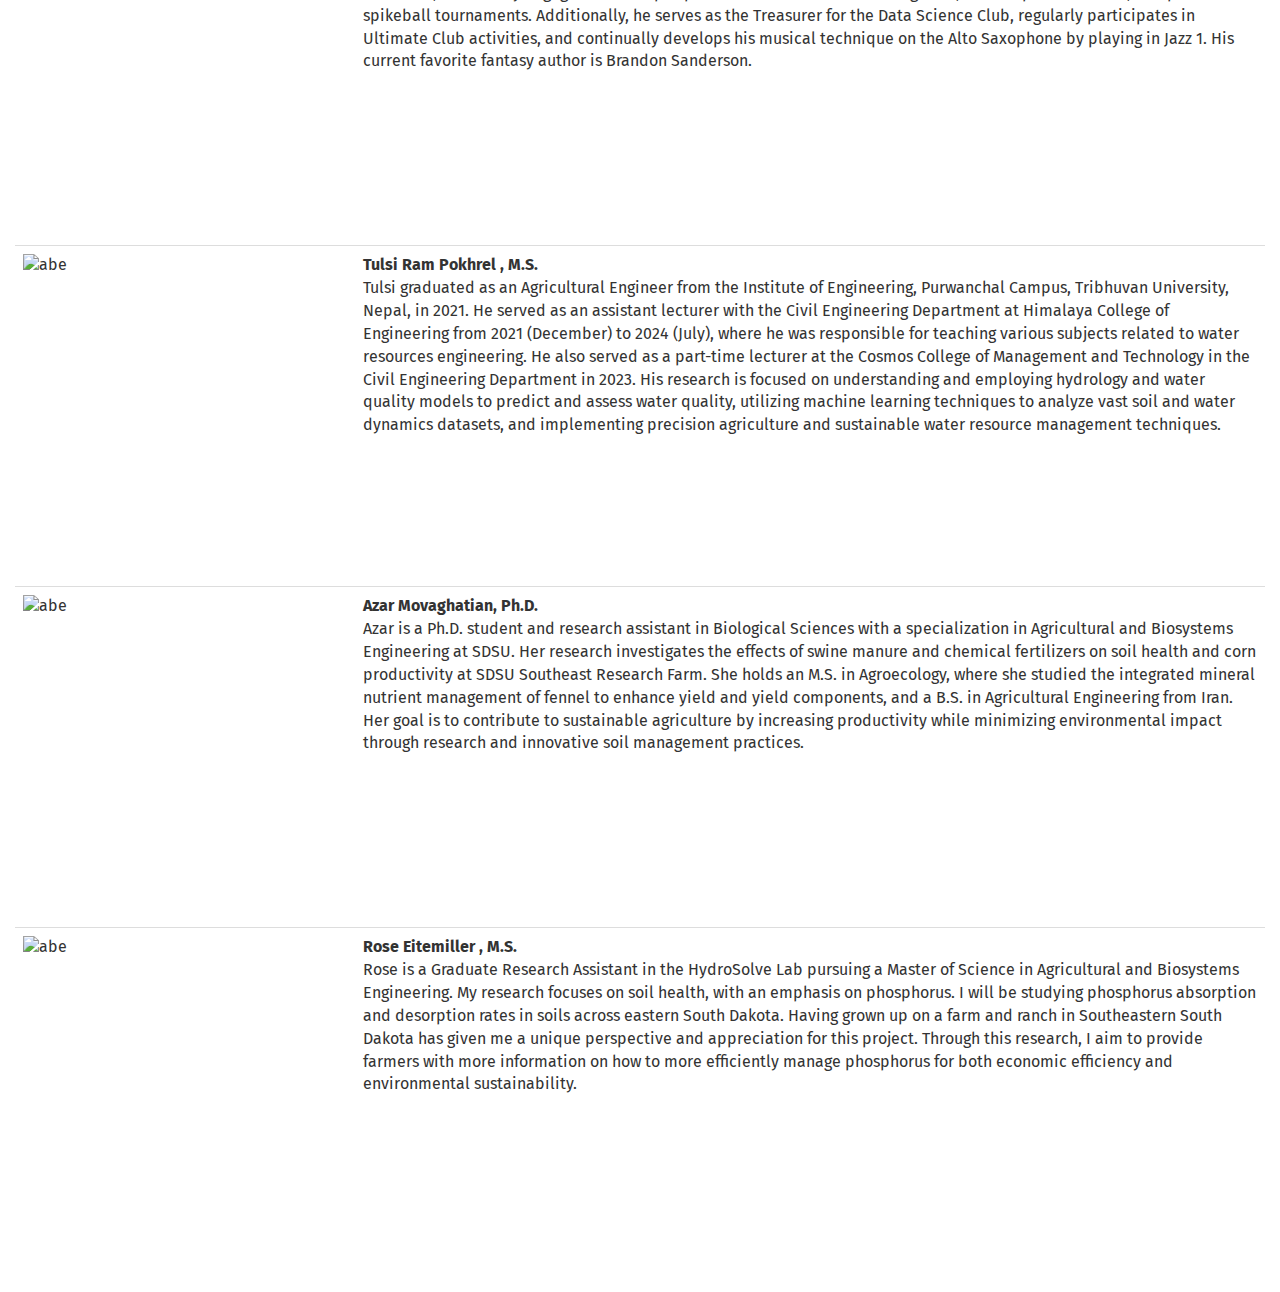
==== commit 33fb842b: "Update index1.html" ====
--- a/index1.html
+++ b/index1.html
@@ -933,14 +933,6 @@
                                         </span>
                                     </a>
                                 </li>
-                               <!--  <li id="menu-item-631" class="menu-item menu-item-type-post_type menu-item-object-page menu-item-631 nav-item">
-                                    <a itemprop="url" href="index4.html" class="nav-link target-offset">
-                                        <span itemprop="name">
-                                            <span class="label-text">Lab Services</span>
-                                        </span>
-                                    </a>
-                                </li> -->
-                              
                             </ul>
                         </div>
                     </div>
@@ -991,59 +983,6 @@
                                                     on issues related to water sustainability.
                                             </td>
                                         </tr>
-                                    <!--     <tr style="height: 82px">
-                                            <td style="height: 82px" colspan="4">
-                                                <hr/>
-                                                <p>
-                                                    <strong>
-                                                        <span class="style13">Research Staff</span>
-                                                    </strong>
-                                                </p>
-                                                <hr/>
-                                            </td>
-                                        </tr>
-                                       <tr style="height: 142px">
-                                            <td style="height: 142px">
-                                                <img decoding="async" loading="lazy" class=" wp-image-39 alignleft" src="South_Dakota_State_University_logo.png" alt="abe" width="150" height="150"   sizes="(max-width: 198px) 100vw, 198px"/>
-                                            </td>
-                                            <td style="height: 142px" colspan="3">
-                                                <strong>
-                                                    <span class="style13">ABE Staff 1</span>
-                                                    <br/>
-                                                </strong>
-                                                <span class="style16">
-                                                    <span class="style17">About ABE Staff 1</span>
-                                                </span>
-                                            </td>
-                                        </tr>
-                                        <tr style="height: 183px">
-                                            <td style="height: 183px">
-                                                <img decoding="async" loading="lazy" class=" wp-image-39 alignleft" src="South_Dakota_State_University_logo.png" alt="abe" width="150" height="150"   sizes="(max-width: 198px) 100vw, 198px"/>
-                                            </td>
-                                            <td style="height: 142px" colspan="3">
-                                                <strong>
-                                                    <span class="style13">ABE Staff 2</span>
-                                                    <br/>
-                                                </strong>
-                                                <span class="style16">
-                                                    <span class="style17">About ABE Staff 2</span>
-                                                </span>
-                                            </td>
-                                        </tr>
-                                        <tr style="height: 154px">
-                                            <td style="height: 154px">
-                                                <img decoding="async" loading="lazy" class=" wp-image-39 alignleft" src="South_Dakota_State_University_logo.png" alt="abe" width="150" height="150"  sizes="(max-width: 198px) 100vw, 198px"/>
-                                            </td>
-                                            <td style="height: 142px" colspan="3">
-                                                <strong>
-                                                    <span class="style13">ABE Staff 3</span>
-                                                    <br/>
-                                                </strong>
-                                                <span class="style16">
-                                                    <span class="style17">About ABE Staff 3</span>
-                                                </span>
-                                            </td>
-                                        </tr> -->
                                         <tr style="height: 6px">
                                             <td style="height: 6px" colspan="4">
                                                 <p>
@@ -1133,7 +1072,7 @@
                                                         </tr>
                                                         <tr style="height: 183px">
                                                             <td style="height: 183px">
-                                                                <img decoding="async" loading="lazy" class=" wp-image-39 alignleft" src="Azar Movaghatian.jpg" alt="abe" width="300" height="300"  sizes="(max-width: 198px) 100vw, 198px"/>
+                                                                <img decoding="async" loading="lazy" class=" wp-image-39 alignleft" src="" alt="abe" width="300" height="300"  sizes="(max-width: 198px) 100vw, 198px"/>
                                                             </td>
                                                             <td style="height: 142px" colspan="3">
                                                                 <strong>
@@ -1152,7 +1091,7 @@
                                                             </tr>
                                                             <tr style="height: 183px">
                                                                 <td style="height: 183px">
-                                                                    <img decoding="async" loading="lazy" class=" wp-image-39 alignleft" src="Rose_Eitemiller.jpg" alt="abe" width="300" height="300"  sizes="(max-width: 198px) 100vw, 198px"/>
+                                                                    <img decoding="async" loading="lazy" class=" wp-image-39 alignleft" src="" alt="abe" width="300" height="300"  sizes="(max-width: 198px) 100vw, 198px"/>
                                                                 </td>
                                                                 <td style="height: 142px" colspan="3">
                                                                     <strong>
